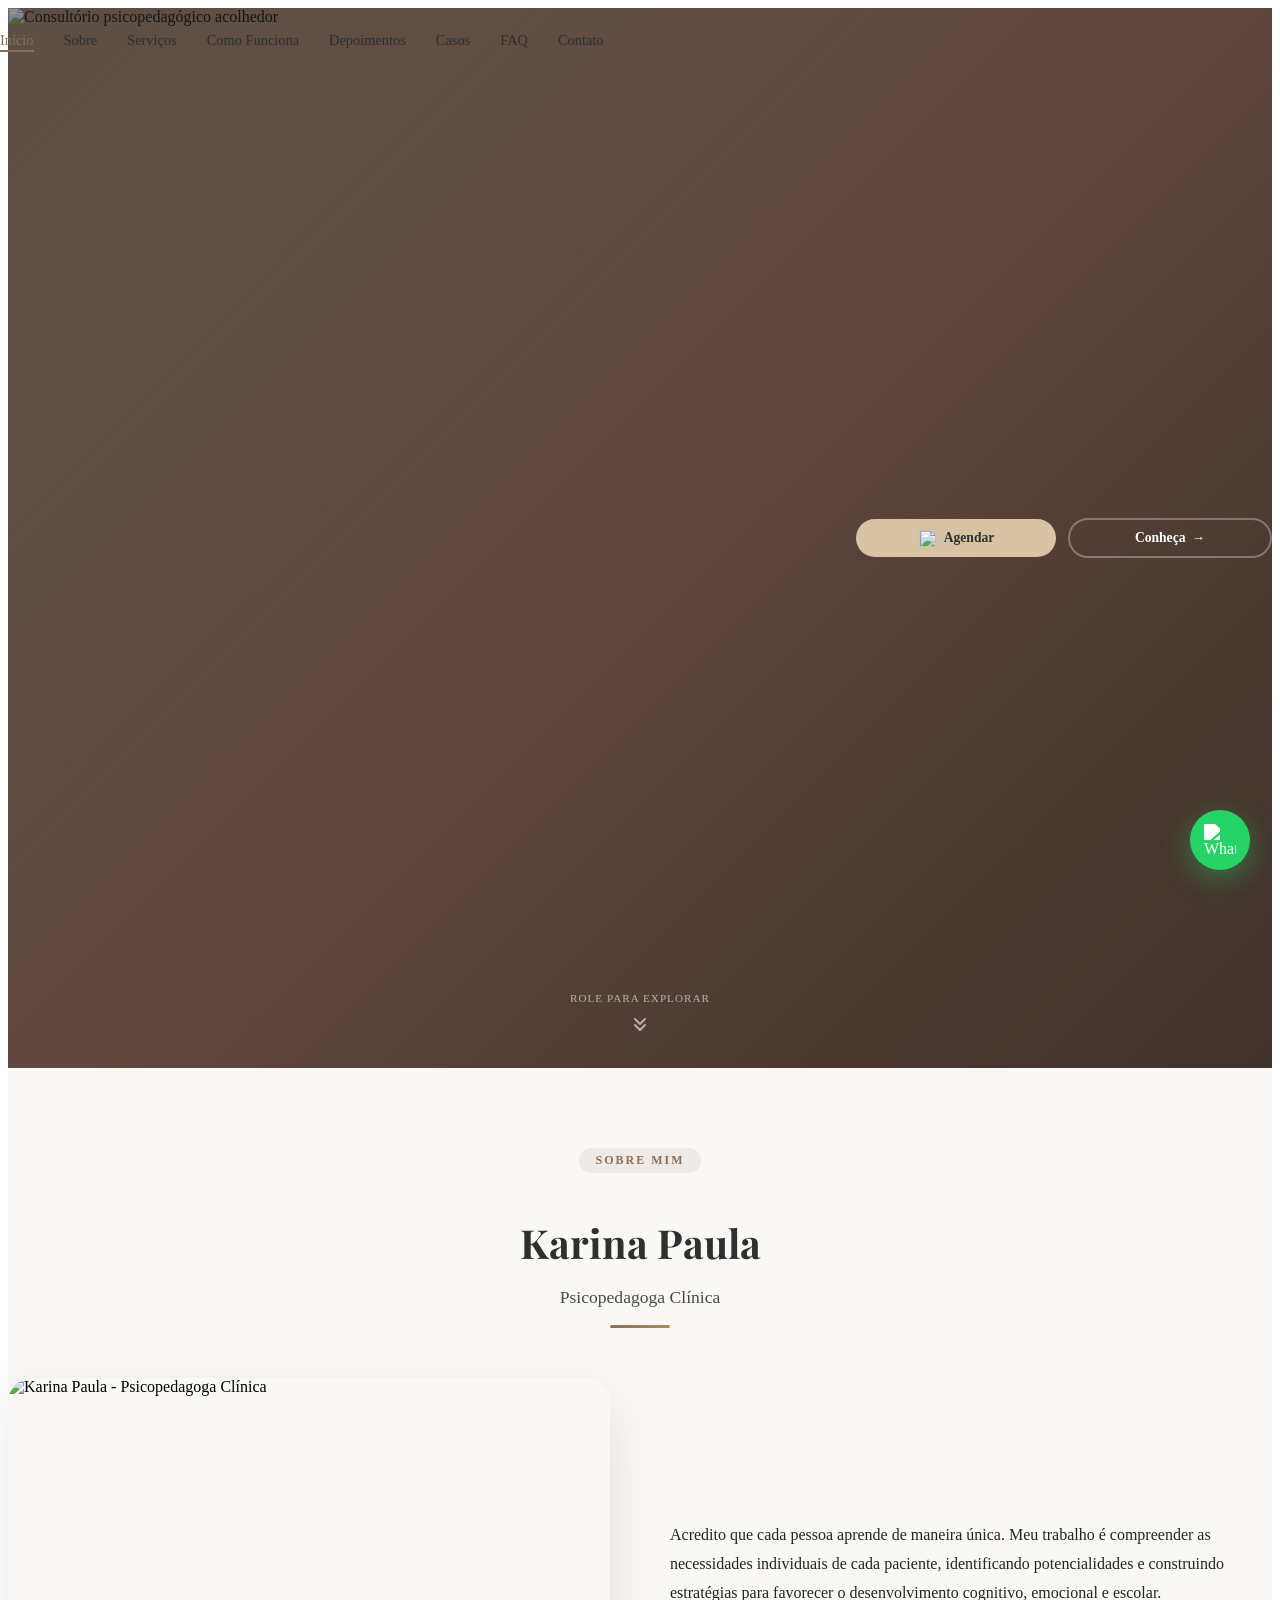
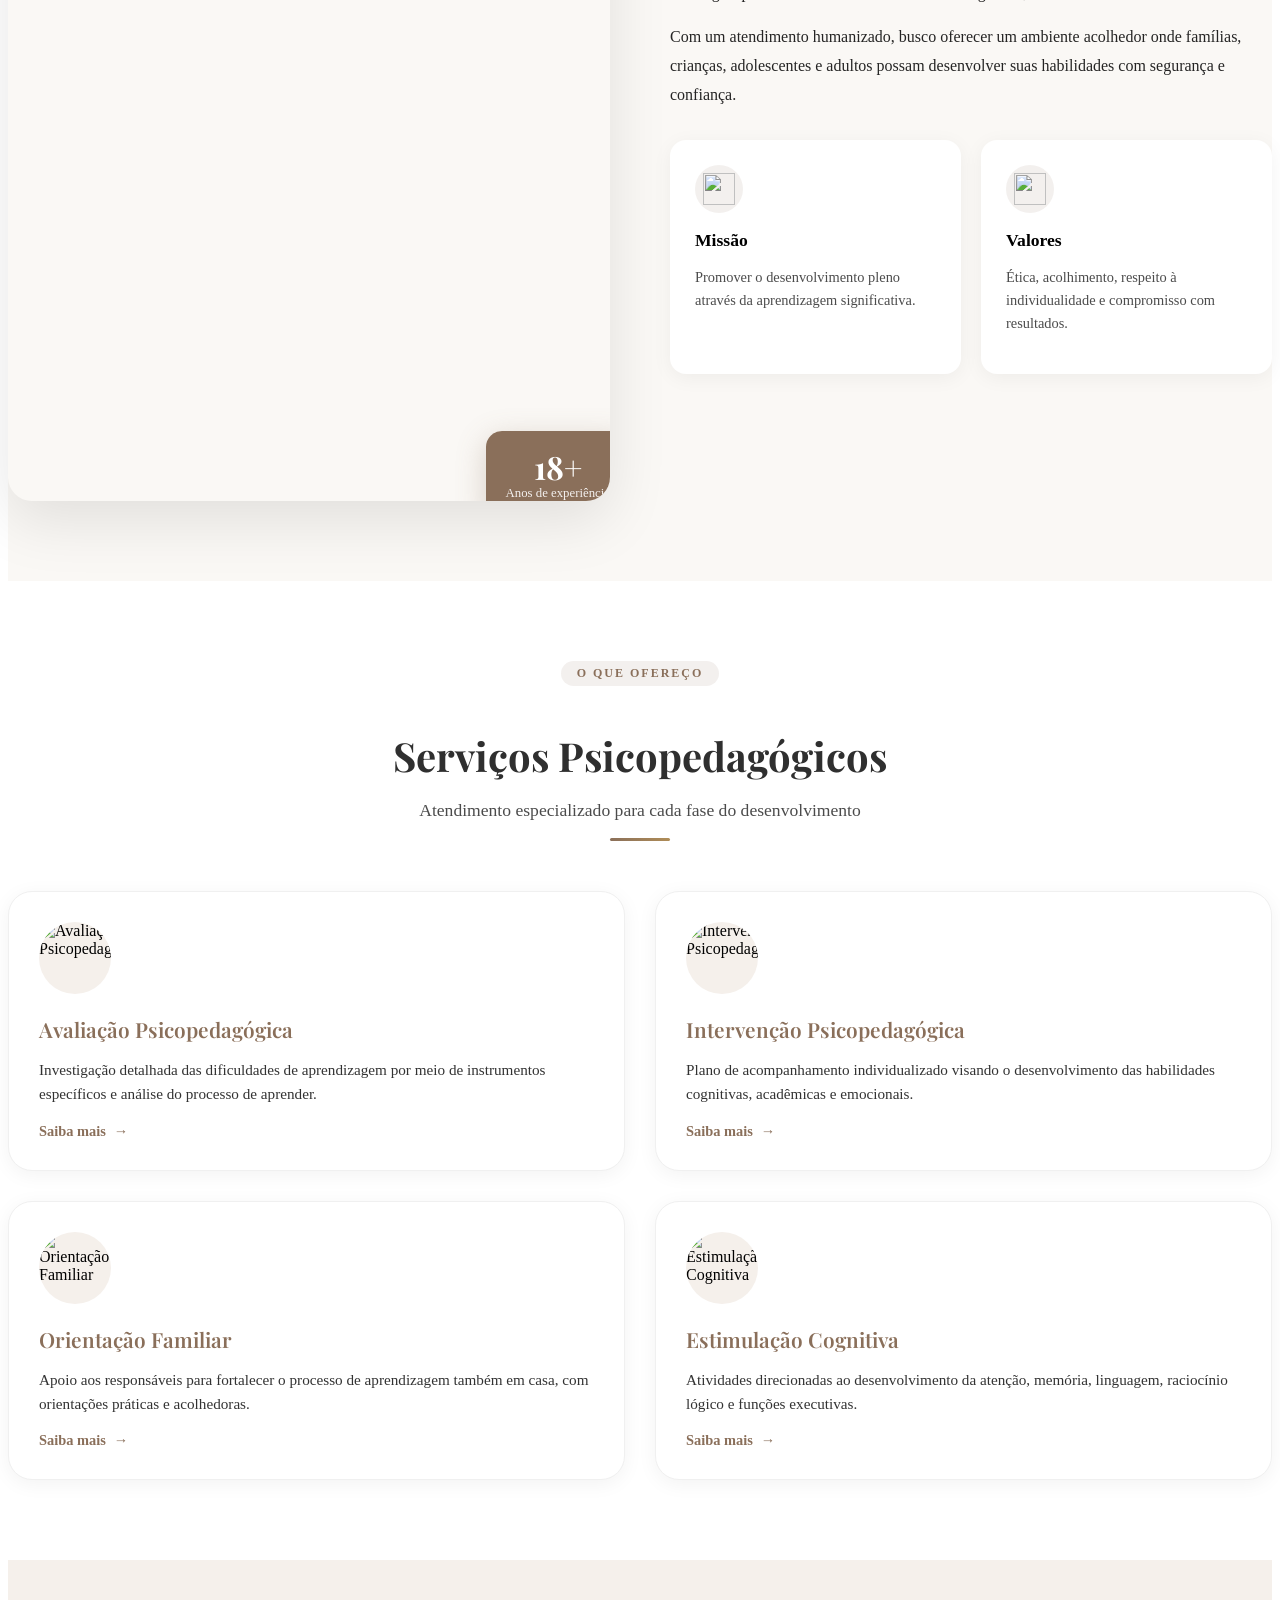
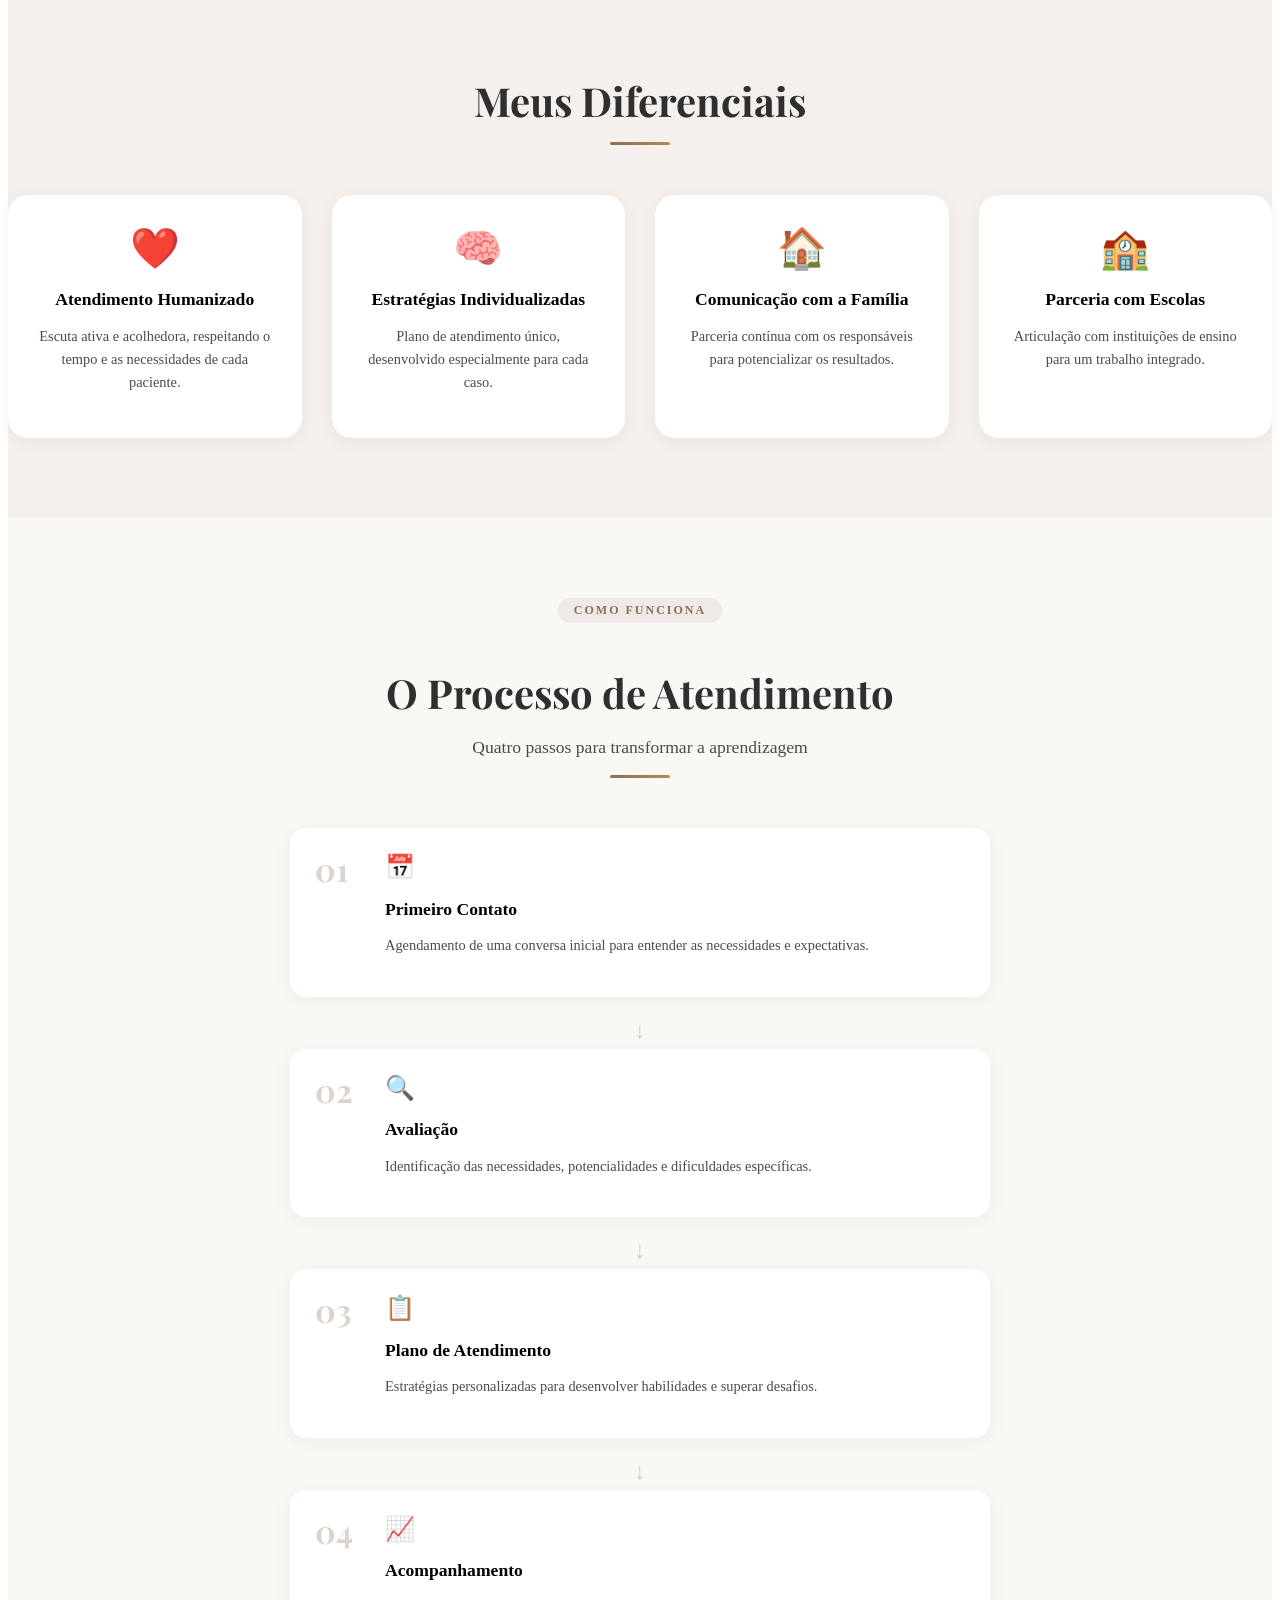
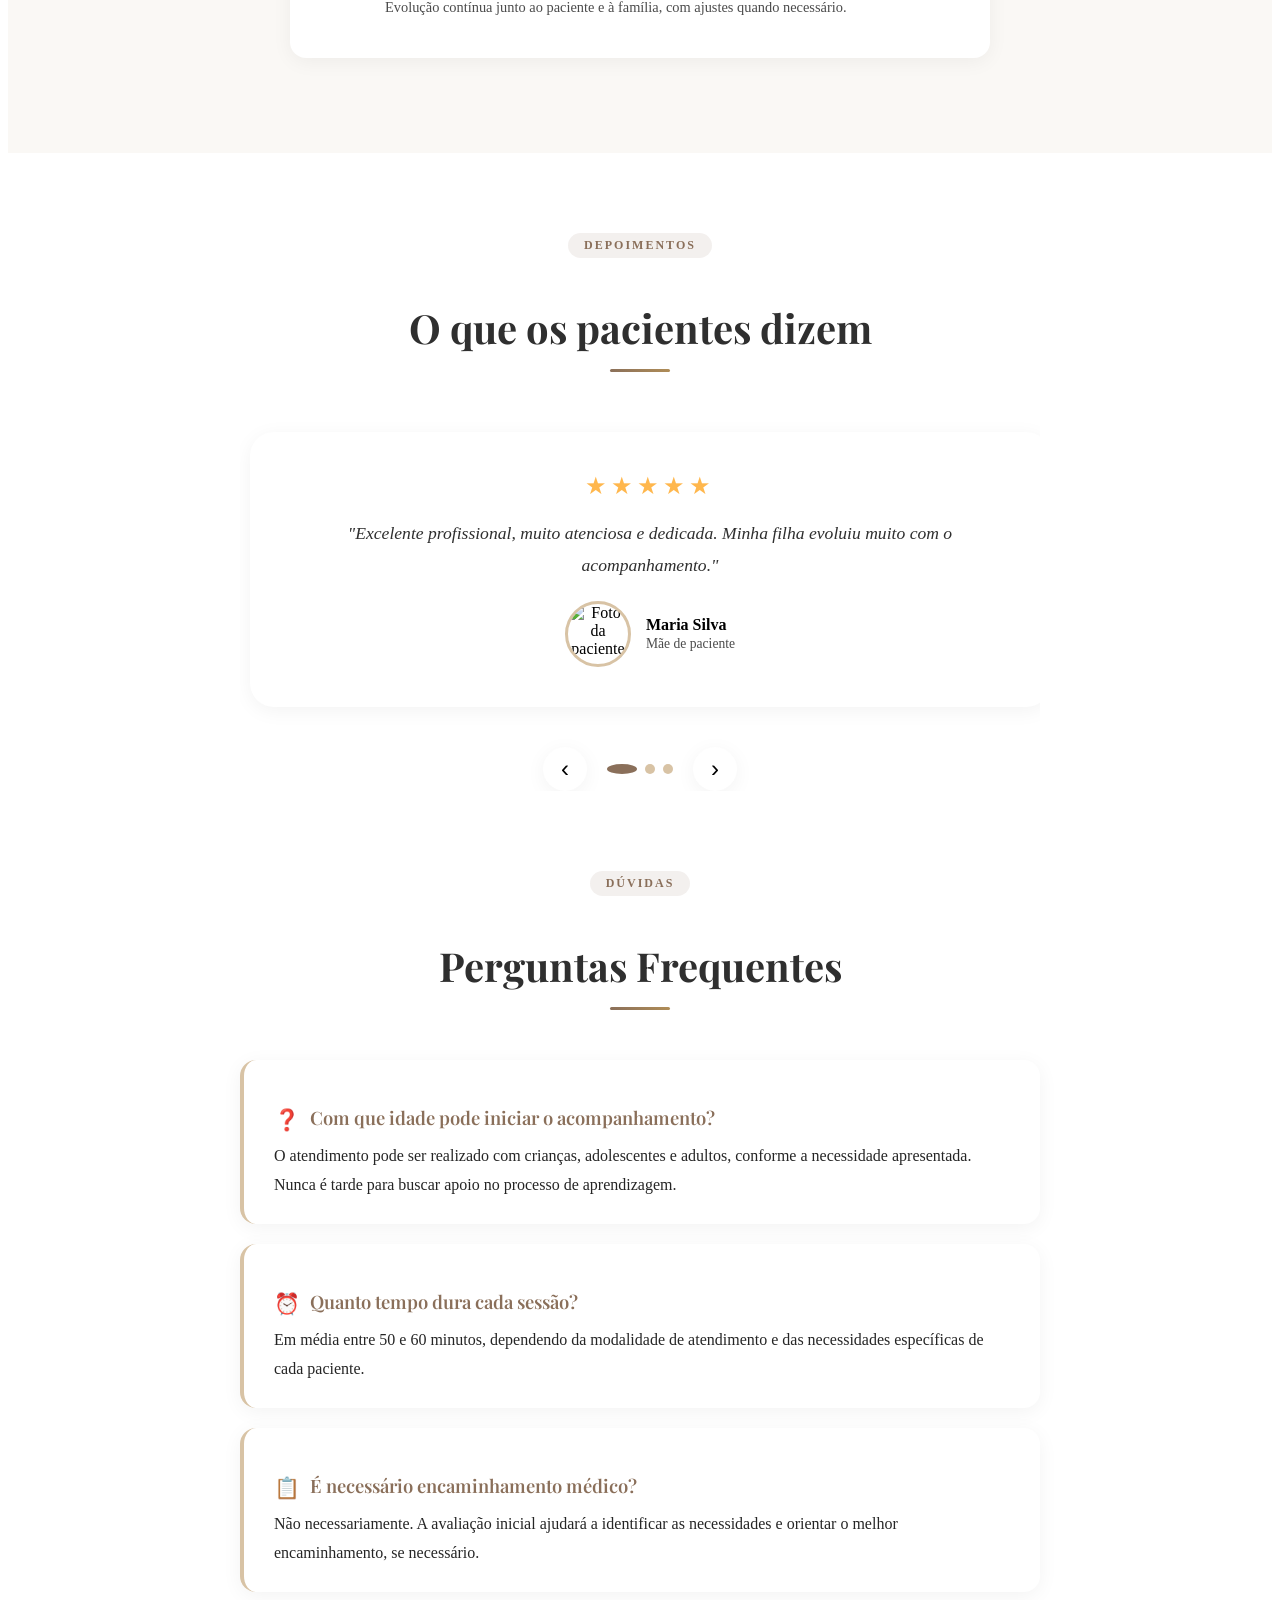
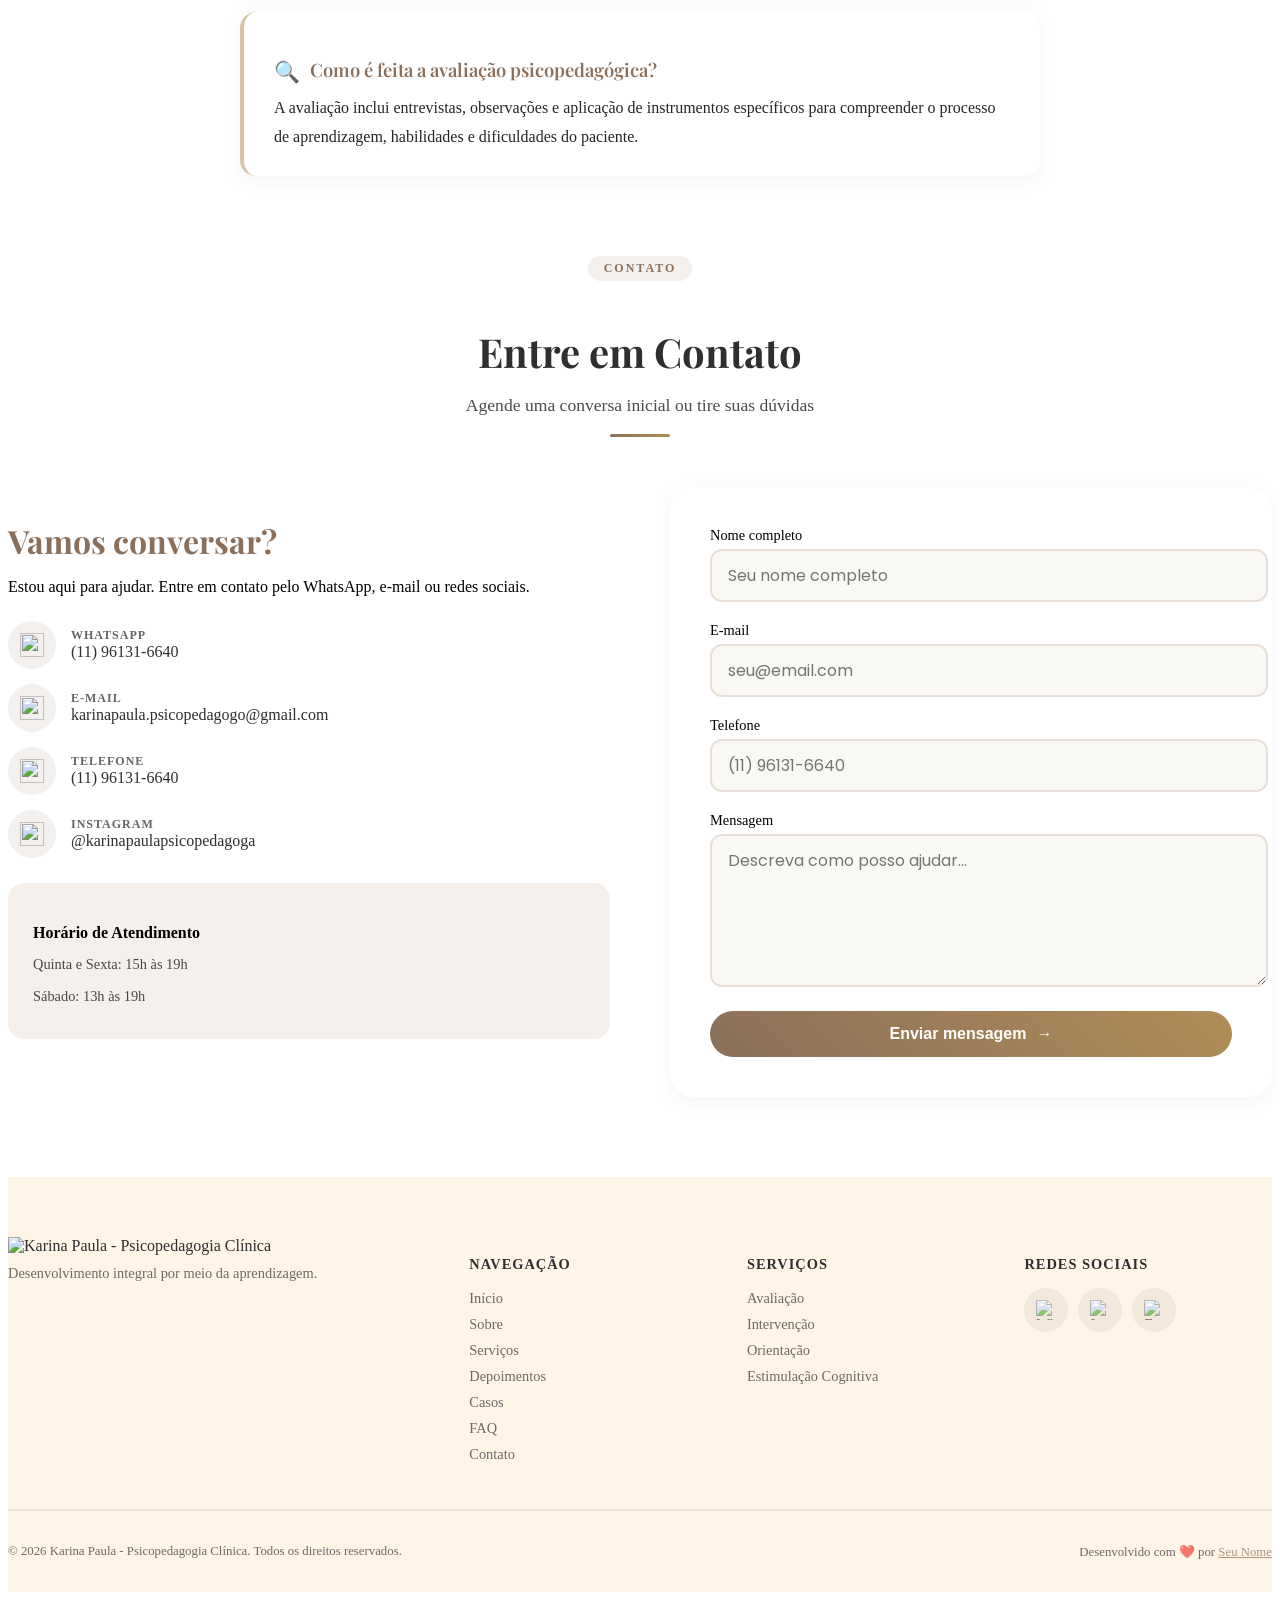
==== index.html @ 831135e2 "Add files via upload" ====
<!DOCTYPE html>
<html lang="pt-BR">
<head>
    <meta charset="UTF-8">
    <meta name="viewport" content="width=1200, user-scalable=yes">
    
    <!-- Meta Tags SEO -->
    <title>Karina Paula | Psicopedagogia Clínica</title>
    <meta name="description" content="Atendimento psicopedagógico clínico personalizado para crianças, adolescentes e adultos. Transformando dificuldades em oportunidades de aprendizagem.">
    <meta name="keywords" content="psicopedagogia, psicopedagoga, aprendizagem, dificuldades de aprendizagem, avaliação psicopedagógica, intervenção psicopedagógica">
    <meta name="author" content="Karina Paula">
    <meta name="robots" content="index, follow">
    <link rel="canonical" href="https://ricardokemp.github.io/karinapaula-psicopedagogia/">
    
    <!-- Open Graph -->
    <meta property="og:title" content="Karina Paula | Psicopedagogia Clínica">
    <meta property="og:description" content="Transformando dificuldades em oportunidades de aprendizagem. Atendimento psicopedagógico clínico personalizado.">
    <meta property="og:type" content="website">
    <meta property="og:url" content="https://ricardokemp.github.io/karinapaula-psicopedagogia/">
    <meta property="og:image" content="https://ricardokemp.github.io/karinapaula-psicopedagogia/assets/images/hero/hero.webp">
    <meta property="og:locale" content="pt_BR">
    
    <!-- Schema.org JSON-LD -->
    <script type="application/ld+json">
    {
        "@context": "https://schema.org",
        "@type": "MedicalClinic",
        "name": "Karina Paula - Psicopedagogia Clínica",
        "description": "Atendimento psicopedagógico clínico personalizado para crianças, adolescentes e adultos.",
        "url": "https://ricardokemp.github.io/karinapaula-psicopedagogia/",
        "telephone": "+5511961316640",
        "email": "karinapaula.psicopedagogo@gmail.com",
        "address": {
            "@type": "PostalAddress",
            "addressLocality": "São Paulo",
            "addressRegion": "SP",
            "addressCountry": "BR"
        },
        "founder": {
            "@type": "Person",
            "name": "Karina Paula"
        }
    }
    </script>
    
    <!-- Favicon -->
    <link rel="icon" type="image/x-icon" href="assets/images/logo/favicon.ico">
    <link rel="apple-touch-icon" sizes="180x180" href="assets/images/logo/apple-touch-icon.png">
    <link rel="icon" type="image/png" sizes="32x32" href="assets/images/logo/favicon-32x32.png">
    <link rel="icon" type="image/png" sizes="16x16" href="assets/images/logo/favicon-16x16.png">
    <link rel="manifest" href="manifest.json">
    <meta name="theme-color" content="#8A6F5A">
    
    <!-- Google Fonts -->
    <link rel="preconnect" href="https://fonts.googleapis.com">
    <link rel="preconnect" href="https://fonts.gstatic.com" crossorigin>
    <link href="https://fonts.googleapis.com/css2?family=Playfair+Display:ital,wght@0,400;0,600;0,700;1,400&family=Poppins:wght@300;400;500;600;700&family=Inter:wght@400;500;600&display=swap" rel="stylesheet">
    
    <!-- CSS -->
    <link rel="stylesheet" href="assets/css/variables.css">
    <link rel="stylesheet" href="assets/css/components.css">
    <link rel="stylesheet" href="assets/css/style.css">
    <link rel="stylesheet" href="assets/css/animations.css">
    <link rel="stylesheet" href="assets/css/responsive.css">
    <link rel="stylesheet" href="assets/css/darkmode.css">
    
    <style>
        /* ========================================================
           ESTILOS DO HEADER
           ======================================================== */
        .header {
            position: fixed;
            top: 0;
            left: 0;
            right: 0;
            z-index: 1000;
            background: transparent;
            padding: 10px 0;
            transition: all 0.3s ease;
        }
        
        .header.scrolled {
            background: rgba(255, 255, 255, 0.95);
            backdrop-filter: blur(12px);
            box-shadow: 0 2px 20px rgba(0,0,0,0.08);
        }
        
        .navbar {
            display: flex;
            align-items: center;
            justify-content: space-between;
            height: 60px;
        }
        
        .navbar-toggle {
            display: none !important;
        }
        
        .navbar-menu {
            display: flex !important;
            align-items: center;
            gap: 30px;
            list-style: none;
            margin: 0;
            padding: 0;
        }
        
        .navbar-menu a {
            text-decoration: none;
            color: #2F2F2F;
            font-weight: 500;
            font-size: 0.9rem;
            transition: color 0.3s ease;
            position: relative;
        }
        
        .navbar-menu a:hover,
        .navbar-menu a.active {
            color: #8A6F5A;
        }
        
        .navbar-menu a::after {
            content: '';
            position: absolute;
            bottom: -4px;
            left: 0;
            width: 0;
            height: 2px;
            background: #8A6F5A;
            transition: width 0.3s ease;
        }
        
        .navbar-menu a:hover::after,
        .navbar-menu a.active::after {
            width: 100%;
        }

        /* ========================================================
           HERO
           ======================================================== */
        .hero-section {
            position: relative;
            min-height: 100vh;
            display: flex;
            align-items: center;
            overflow: hidden;
        }
        
        .hero-container {
            position: relative;
            width: 100%;
            min-height: 100vh;
        }
        
        .hero-background {
            position: absolute;
            inset: 0;
            z-index: 1;
            background: linear-gradient(135deg, #8A6F5A 0%, #6D4C41 50%, #4A3528 100%);
        }
        
        .hero-background picture,
        .hero-background img {
            width: 100%;
            height: 100%;
            object-fit: cover;
            position: absolute;
            inset: 0;
        }
        
        .hero-overlay {
            position: absolute;
            inset: 0;
            background: linear-gradient(135deg, rgba(47,47,47,0.5) 0%, rgba(47,47,47,0.2) 50%, rgba(47,47,47,0.4) 100%);
            z-index: 1;
        }
        
        .hero-content {
            position: relative;
            z-index: 2;
            min-height: 100vh;
            display: flex;
            align-items: center !important;
            justify-content: flex-end !important;
            padding: 80px 0 !important;
        }
        
        .hero-text {
            display: flex;
            flex-direction: column;
            align-items: flex-end !important;
            text-align: right !important;
            width: 100%;
            max-width: 100% !important;
        }
        
        .hero-buttons {
            display: flex;
            flex-direction: row !important;
            gap: 12px;
            flex-wrap: wrap;
            justify-content: flex-end !important;
            align-items: center !important;
            width: 100%;
        }
        
        .btn-hero-primary,
        .btn-hero-secondary {
            margin-left: 0 !important;
            margin-right: 0 !important;
            width: auto !important;
            min-width: 160px !important;
            justify-content: center;
            font-size: 0.85rem !important;
            padding: 10px 20px !important;
        }
        
        .btn-hero-primary {
            background: #D8C3A5;
            color: #2F2F2F;
            border-radius: 50px;
            font-weight: 600;
            border: none;
            display: inline-flex;
            align-items: center;
            gap: 8px;
            text-decoration: none;
            transition: all 0.3s ease;
        }
        
        .btn-hero-primary:hover {
            transform: translateY(-2px);
            box-shadow: 0 12px 40px rgba(216,195,165,0.4);
            background: #E8D5B8;
        }
        
        .btn-hero-secondary {
            color: white;
            border-radius: 50px;
            font-weight: 600;
            border: 2px solid rgba(255,255,255,0.3);
            display: inline-flex;
            align-items: center;
            gap: 6px;
            text-decoration: none;
            background: transparent;
            transition: all 0.3s ease;
        }
        
        .btn-hero-secondary:hover {
            border-color: white;
            background: rgba(255,255,255,0.1);
            transform: translateY(-2px);
        }
        
        .btn-hero-primary img,
        .btn-hero-secondary img {
            width: 18px !important;
            height: 18px !important;
        }
        
        .btn-arrow {
            transition: transform 0.3s ease;
        }
        
        .btn-hero-secondary:hover .btn-arrow {
            transform: translateX(4px);
        }
        
        .scroll-indicator {
            position: absolute;
            bottom: 30px;
            left: 50%;
            transform: translateX(-50%);
            z-index: 2;
            display: flex;
            flex-direction: column;
            align-items: center;
            gap: 8px;
            color: rgba(255,255,255,0.6);
            font-size: 0.7rem;
            letter-spacing: 1px;
            text-transform: uppercase;
            animation: bounceY 2s ease-in-out infinite;
        }
        
        @keyframes bounceY {
            0%, 100% { transform: translateX(-50%) translateY(0); }
            50% { transform: translateX(-50%) translateY(-8px); }
        }

        /* ========================================================
           SOBRE
           ======================================================== */
        .section-about {
            padding: 80px 0;
            background: #FAF8F5;
        }
        
        .about-grid {
            display: grid;
            grid-template-columns: 1fr 1fr;
            gap: 60px;
            align-items: center;
        }
        
        .image-container {
            position: relative;
            border-radius: 24px;
            overflow: hidden;
            box-shadow: 0 20px 60px rgba(0,0,0,0.1);
        }
        
        .image-container img {
            width: 100%;
            height: auto;
            display: block;
        }
        
        .experience-badge {
            position: absolute;
            bottom: -20px;
            right: -20px;
            background: #8A6F5A;
            color: white;
            padding: 20px;
            border-radius: 16px;
            text-align: center;
            box-shadow: 0 8px 30px rgba(138,111,90,0.3);
        }
        
        .experience-badge .number {
            display: block;
            font-size: 2rem;
            font-weight: 700;
            font-family: 'Playfair Display', serif;
            line-height: 1;
        }
        
        .experience-badge .label {
            font-size: 0.8rem;
            font-weight: 300;
            opacity: 0.9;
        }
        
        .about-text {
            font-size: 1rem;
            line-height: 1.8;
            opacity: 0.85;
            margin-bottom: 15px;
        }
        
        .about-values {
            display: grid;
            grid-template-columns: 1fr 1fr;
            gap: 20px;
            margin-top: 30px;
        }
        
        .value-item {
            background: white;
            padding: 25px;
            border-radius: 16px;
            box-shadow: 0 4px 20px rgba(0,0,0,0.05);
            transition: all 0.3s ease;
        }
        
        .value-item:hover {
            transform: translateY(-4px);
            box-shadow: 0 8px 30px rgba(0,0,0,0.08);
        }
        
        .value-icon {
            width: 48px;
            height: 48px;
            display: flex;
            align-items: center;
            justify-content: center;
            background: rgba(138,111,90,0.1);
            border-radius: 50%;
            margin-bottom: 10px;
        }
        
        .value-item h3 {
            font-size: 1.1rem;
            font-weight: 600;
            margin-bottom: 5px;
        }
        
        .value-item p {
            font-size: 0.9rem;
            opacity: 0.7;
            line-height: 1.6;
        }

        /* ========================================================
           SERVIÇOS
           ======================================================== */
        .section-services {
            padding: 80px 0;
            background: #FFFFFF;
        }
        
        .services-grid {
            display: grid;
            grid-template-columns: repeat(2, 1fr);
            gap: 30px;
        }
        
        .service-card {
            background: white;
            border-radius: 24px;
            padding: 30px;
            box-shadow: 0 4px 20px rgba(0,0,0,0.05);
            transition: all 0.3s ease;
            border: 1px solid #f0f0f0;
        }
        
        .service-card:hover {
            transform: translateY(-8px);
            box-shadow: 0 20px 40px rgba(0,0,0,0.08);
        }
        
        .service-icon {
            width: 72px;
            height: 72px;
            border-radius: 50%;
            overflow: hidden;
            margin-bottom: 15px;
            background: #F5F0EB;
        }
        
        .service-icon img {
            width: 100%;
            height: 100%;
            object-fit: cover;
        }
        
        .service-card h3 {
            font-family: 'Playfair Display', serif;
            font-size: 1.3rem;
            font-weight: 600;
            margin-bottom: 10px;
            color: #8A6F5A;
        }
        
        .service-card p {
            font-size: 0.95rem;
            opacity: 0.8;
            line-height: 1.6;
            margin-bottom: 15px;
        }
        
        .service-more {
            display: inline-flex;
            align-items: center;
            gap: 8px;
            color: #8A6F5A;
            font-weight: 600;
            font-size: 0.9rem;
            text-decoration: none;
            transition: all 0.3s ease;
        }
        
        .service-more:hover {
            color: #6D4C41;
        }
        
        .service-more .arrow {
            transition: transform 0.3s ease;
        }
        
        .service-more:hover .arrow {
            transform: translateX(4px);
        }

        /* ========================================================
           SECTION HEADER
           ======================================================== */
        .section-header {
            text-align: center;
            margin-bottom: 50px;
        }
        
        .section-tag {
            display: inline-block;
            font-size: 0.75rem;
            font-weight: 600;
            text-transform: uppercase;
            letter-spacing: 2px;
            color: #8A6F5A;
            background: rgba(138,111,90,0.1);
            padding: 5px 16px;
            border-radius: 50px;
            margin-bottom: 10px;
        }
        
        .section-title {
            font-family: 'Playfair Display', serif;
            font-size: 2.5rem;
            font-weight: 700;
            color: #2F2F2F;
            margin-bottom: 10px;
        }
        
        .section-subtitle {
            font-size: 1.1rem;
            opacity: 0.7;
        }
        
        .section-divider {
            width: 60px;
            height: 3px;
            background: linear-gradient(45deg, #8A6F5A, #B08D57);
            border-radius: 2px;
            margin: 15px auto 0;
        }

        /* ========================================================
           DIFERENCIAIS
           ======================================================== */
        .section-differentials {
            padding: 80px 0;
            background: #F5F0EB;
        }
        
        .differentials-grid {
            display: grid;
            grid-template-columns: repeat(4, 1fr);
            gap: 30px;
        }
        
        .differential-item {
            text-align: center;
            padding: 30px;
            background: white;
            border-radius: 20px;
            box-shadow: 0 4px 20px rgba(0,0,0,0.05);
            transition: all 0.3s ease;
        }
        
        .differential-item:hover {
            transform: translateY(-8px);
            box-shadow: 0 20px 40px rgba(0,0,0,0.08);
        }
        
        .differential-icon {
            font-size: 2.5rem;
            margin-bottom: 15px;
        }
        
        .differential-item h3 {
            font-size: 1.1rem;
            font-weight: 600;
            margin-bottom: 10px;
        }
        
        .differential-item p {
            font-size: 0.9rem;
            opacity: 0.7;
            line-height: 1.6;
        }

        /* ========================================================
           PROCESSO
           ======================================================== */
        .section-process {
            padding: 80px 0;
            background: #FAF8F5;
        }
        
        .process-steps {
            max-width: 700px;
            margin: 0 auto;
        }
        
        .step {
            display: flex;
            align-items: flex-start;
            gap: 20px;
            background: white;
            padding: 25px;
            border-radius: 16px;
            margin-bottom: 15px;
            box-shadow: 0 4px 20px rgba(0,0,0,0.05);
            transition: all 0.3s ease;
        }
        
        .step:hover {
            transform: translateX(8px);
            box-shadow: 0 8px 30px rgba(0,0,0,0.08);
        }
        
        .step-number {
            font-family: 'Playfair Display', serif;
            font-size: 2rem;
            font-weight: 700;
            color: #8A6F5A;
            opacity: 0.3;
            min-width: 50px;
            line-height: 1;
        }
        
        .step-content {
            flex: 1;
        }
        
        .step-icon {
            font-size: 1.5rem;
            margin-bottom: 5px;
        }
        
        .step-content h3 {
            font-size: 1.1rem;
            font-weight: 600;
            margin-bottom: 5px;
        }
        
        .step-content p {
            font-size: 0.9rem;
            opacity: 0.7;
            line-height: 1.6;
        }
        
        .step-arrow {
            text-align: center;
            color: #8A6F5A;
            font-size: 1.5rem;
            padding: 5px 0;
            opacity: 0.3;
        }

        /* ========================================================
           DEPOIMENTOS
           ======================================================== */
        .section-testimonials {
            padding: 80px 0;
            background: #FFFFFF;
        }
        
        .testimonials-slider {
            position: relative;
            overflow: hidden;
            max-width: 800px;
            margin: 0 auto;
        }
        
        .slider-track {
            display: flex;
            transition: transform 0.6s cubic-bezier(0.16, 1, 0.3, 1);
        }
        
        .testimonial-item {
            min-width: 100%;
            padding: 10px;
        }
        
        .testimonial-card {
            background: white;
            border-radius: 24px;
            padding: 40px;
            text-align: center;
            box-shadow: 0 4px 20px rgba(0,0,0,0.05);
        }
        
        .testimonial-stars {
            color: #FFB74D;
            font-size: 1.5rem;
            letter-spacing: 4px;
            margin-bottom: 15px;
        }
        
        .testimonial-card blockquote {
            font-size: 1.1rem;
            font-style: italic;
            line-height: 1.8;
            margin-bottom: 20px;
            color: #2F2F2F;
        }
        
        .testimonial-author {
            display: flex;
            align-items: center;
            justify-content: center;
            gap: 15px;
        }
        
        .author-avatar {
            width: 60px;
            height: 60px;
            border-radius: 50%;
            overflow: hidden;
            border: 3px solid #D8C3A5;
            flex-shrink: 0;
        }
        
        .author-avatar img {
            width: 100%;
            height: 100%;
            object-fit: cover;
        }
        
        .author-info {
            text-align: left;
        }
        
        .author-info strong {
            display: block;
            font-size: 1rem;
            font-weight: 600;
        }
        
        .author-info span {
            font-size: 0.85rem;
            opacity: 0.7;
        }
        
        .slider-controls {
            display: flex;
            align-items: center;
            justify-content: center;
            gap: 20px;
            margin-top: 30px;
        }
        
        .slider-btn {
            background: white;
            border: none;
            width: 44px;
            height: 44px;
            border-radius: 50%;
            font-size: 1.5rem;
            cursor: pointer;
            box-shadow: 0 4px 20px rgba(0,0,0,0.05);
            transition: all 0.3s ease;
            display: flex;
            align-items: center;
            justify-content: center;
        }
        
        .slider-btn:hover {
            background: #8A6F5A;
            color: white;
            transform: scale(1.05);
        }
        
        .slider-dots {
            display: flex;
            gap: 8px;
        }
        
        .dot {
            width: 10px;
            height: 10px;
            border-radius: 50%;
            background: #D8C3A5;
            cursor: pointer;
            transition: all 0.3s ease;
        }
        
        .dot.active {
            background: #8A6F5A;
            width: 30px;
        }

        /* ========================================================
           FAQ - CARDS ABERTOS COM ANIMAÇÃO HOVER
           ======================================================== */
        .faq-list {
            max-width: 800px;
            margin: 0 auto;
            display: flex;
            flex-direction: column;
            gap: 20px;
        }
        
        .faq-item {
            background: white;
            border-radius: 16px;
            padding: 25px 30px;
            box-shadow: 0 4px 20px rgba(0,0,0,0.05);
            transition: all 0.4s cubic-bezier(0.16, 1, 0.3, 1);
            border-left: 4px solid #D8C3A5;
            cursor: default;
        }
        
        .faq-item:hover {
            transform: translateY(-6px) scale(1.01);
            box-shadow: 0 20px 50px rgba(138,111,90,0.15);
            border-left-color: #8A6F5A;
        }
        
        .faq-item h3 {
            font-family: 'Playfair Display', serif;
            font-size: 1.15rem;
            font-weight: 600;
            color: #8A6F5A;
            margin-bottom: 10px;
            display: flex;
            align-items: center;
            gap: 10px;
        }
        
        .faq-item h3 .icon {
            font-size: 1.3rem;
        }
        
        .faq-item p {
            font-size: 1rem;
            line-height: 1.8;
            opacity: 0.85;
            margin: 0;
        }

        /* ========================================================
           CONTATO
           ======================================================== */
        .section-contact {
            padding: 80px 0;
            background: #FFFFFF;
        }
        
        .contact-grid {
            display: grid;
            grid-template-columns: 1fr 1fr;
            gap: 60px;
        }
        
        .contact-info h3 {
            font-family: 'Playfair Display', serif;
            font-size: 2rem;
            font-weight: 700;
            margin-bottom: 15px;
            color: #8A6F5A;
        }
        
        .contact-list {
            display: flex;
            flex-direction: column;
            gap: 15px;
            margin: 25px 0;
        }
        
        .contact-item {
            display: flex;
            align-items: center;
            gap: 15px;
        }
        
        .contact-icon {
            width: 48px;
            height: 48px;
            background: rgba(138,111,90,0.1);
            border-radius: 50%;
            display: flex;
            align-items: center;
            justify-content: center;
            flex-shrink: 0;
        }
        
        .contact-icon img {
            width: 24px;
            height: 24px;
        }
        
        .contact-item div {
            display: flex;
            flex-direction: column;
        }
        
        .contact-item span {
            font-size: 0.75rem;
            text-transform: uppercase;
            letter-spacing: 1px;
            opacity: 0.6;
            font-weight: 600;
        }
        
        .contact-item a {
            font-weight: 500;
            color: #2F2F2F;
            text-decoration: none;
            transition: color 0.3s ease;
        }
        
        .contact-item a:hover {
            color: #8A6F5A;
        }
        
        .contact-hours {
            background: #F5F0EB;
            padding: 20px 25px;
            border-radius: 16px;
        }
        
        .contact-hours h4 {
            font-weight: 600;
            margin-bottom: 10px;
        }
        
        .contact-hours p {
            font-size: 0.9rem;
            opacity: 0.7;
        }
        
        .contact-form {
            background: white;
            padding: 40px;
            border-radius: 24px;
            box-shadow: 0 4px 20px rgba(0,0,0,0.05);
        }
        
        .form-group {
            margin-bottom: 20px;
        }
        
        .form-group label {
            display: block;
            font-weight: 500;
            font-size: 0.9rem;
            margin-bottom: 5px;
        }
        
        .form-group input,
        .form-group textarea {
            width: 100%;
            padding: 12px 16px;
            border: 2px solid #E8E0D8;
            border-radius: 12px;
            font-family: 'Poppins', sans-serif;
            font-size: 1rem;
            transition: all 0.3s ease;
            background: #FAF8F5;
            color: #2F2F2F;
        }
        
        .form-group input:focus,
        .form-group textarea:focus {
            outline: none;
            border-color: #8A6F5A;
            box-shadow: 0 0 0 4px rgba(138,111,90,0.1);
        }
        
        .btn-form {
            width: 100%;
            display: inline-flex;
            align-items: center;
            justify-content: center;
            gap: 10px;
            padding: 14px 30px;
            background: linear-gradient(45deg, #8A6F5A, #B08D57);
            color: white;
            border: none;
            border-radius: 50px;
            font-weight: 600;
            font-size: 1rem;
            cursor: pointer;
            transition: all 0.3s ease;
        }
        
        .btn-form:hover {
            transform: translateY(-2px);
            box-shadow: 0 12px 40px rgba(138,111,90,0.3);
        }
        
        .btn-form .btn-arrow {
            transition: transform 0.3s ease;
        }
        
        .btn-form:hover .btn-arrow {
            transform: translateX(4px);
        }

        /* ========================================================
           FOOTER
           ======================================================== */
        .footer {
            background: #FEF5E7 !important;
            color: #2F2F2F !important;
            padding: 60px 0 20px;
        }
        
        .footer-content {
            display: grid;
            grid-template-columns: 1fr 2fr;
            gap: 60px;
            padding-bottom: 30px;
            border-bottom: 1px solid rgba(47,47,47,0.1);
        }
        
        .footer-brand p {
            color: #2F2F2F !important;
            opacity: 0.7;
            font-size: 0.9rem;
            margin-top: 10px;
        }
        
        .footer-links {
            display: grid;
            grid-template-columns: repeat(3, 1fr);
            gap: 30px;
        }
        
        .footer-column h4 {
            color: #2F2F2F !important;
            font-size: 0.9rem;
            text-transform: uppercase;
            letter-spacing: 1px;
            margin-bottom: 15px;
        }
        
        .footer-column ul {
            list-style: none;
            padding: 0;
        }
        
        .footer-column li {
            margin-bottom: 8px;
        }
        
        .footer-column a {
            color: #2F2F2F !important;
            opacity: 0.7;
            text-decoration: none;
            font-size: 0.9rem;
            transition: all 0.3s ease;
        }
        
        .footer-column a:hover {
            opacity: 1 !important;
            color: #8A6F5A !important;
        }
        
        .footer-social {
            display: flex;
            gap: 10px;
        }
        
        .footer-social a {
            width: 44px;
            height: 44px;
            background: rgba(47,47,47,0.08) !important;
            border-radius: 50%;
            display: flex;
            align-items: center;
            justify-content: center;
            transition: all 0.3s ease;
        }
        
        .footer-social a:hover {
            background: #8A6F5A !important;
        }
        
        .footer-social img {
            filter: none !important;
            width: 20px;
            height: 20px;
        }
        
        .footer-bottom {
            display: flex;
            justify-content: space-between;
            padding-top: 20px;
            font-size: 0.8rem;
            opacity: 0.6;
            color: #2F2F2F !important;
            border-top: 1px solid rgba(47,47,47,0.1);
        }
        
        .footer-bottom a {
            color: #8A6F5A !important;
        }

        /* ========================================================
           BOTÕES FLUTUANTES
           ======================================================== */
        .floating-whatsapp {
            position: fixed;
            bottom: 30px;
            right: 30px;
            z-index: 999;
            width: 60px;
            height: 60px;
            background: #25D366;
            border-radius: 50%;
            display: flex;
            align-items: center;
            justify-content: center;
            box-shadow: 0 8px 30px rgba(37,211,102,0.4);
            transition: all 0.3s ease;
            text-decoration: none;
        }
        
        .floating-whatsapp:hover {
            transform: scale(1.1);
        }
        
        .floating-whatsapp img {
            width: 32px;
            height: 32px;
            filter: brightness(0) invert(1);
        }
        
        .back-to-top {
            position: fixed;
            bottom: 100px;
            right: 30px;
            z-index: 999;
            width: 48px;
            height: 48px;
            border-radius: 50%;
            background: #8A6F5A;
            color: white;
            border: none;
            cursor: pointer;
            box-shadow: 0 4px 20px rgba(0,0,0,0.15);
            transition: all 0.3s ease;
            opacity: 0;
            visibility: hidden;
            transform: translateY(20px);
            display: flex;
            align-items: center;
            justify-content: center;
        }
        
        .back-to-top.visible {
            opacity: 1;
            visibility: visible;
            transform: translateY(0);
        }
        
        .back-to-top:hover {
            background: #6D4C41;
            transform: translateY(-4px);
        }
        
        .back-to-top img {
            width: 22px;
            height: 22px;
            filter: brightness(0) invert(1);
        }

        /* ========================================================
           RESPONSIVO
           ======================================================== */
        @media (max-width: 1024px) {
            .navbar-menu {
                gap: 20px;
            }
            
            .navbar-menu a {
                font-size: 0.85rem;
            }
        }
        
        @media (max-width: 768px) {
            .container {
                padding: 0 15px;
            }
            
            .section-title {
                font-size: 2rem;
            }
            
            .hero-image {
                min-height: 100vh;
                width: 100% !important;
                height: 100% !important;
            }
            
            .btn-hero-primary,
            .btn-hero-secondary {
                min-width: 140px !important;
                padding: 8px 16px !important;
                font-size: 0.8rem !important;
            }

            .service-icon {
                width: 60px;
                height: 60px;
            }

            .author-avatar img {
                width: 50px;
                height: 50px;
            }
            
            .services-grid {
                grid-template-columns: 1fr;
                max-width: 400px;
                margin: 0 auto;
            }
            
            .differentials-grid {
                grid-template-columns: 1fr 1fr;
            }
            
            .footer-links {
                grid-template-columns: 1fr 1fr;
            }
            
            .about-grid {
                grid-template-columns: 1fr;
                gap: 40px;
            }
            
            .about-values {
                grid-template-columns: 1fr;
            }
            
            .contact-grid {
                grid-template-columns: 1fr;
                gap: 40px;
            }
            
            .contact-form {
                padding: 30px 20px;
            }
            
            .footer-content {
                grid-template-columns: 1fr;
                gap: 40px;
            }
            
            .experience-badge {
                bottom: 10px;
                right: 10px;
                padding: 15px;
            }
            
            .experience-badge .number {
                font-size: 1.5rem;
            }
            
            .hero-content {
                padding: 100px 0 40px !important;
            }
            
            .floating-whatsapp {
                width: 50px;
                height: 50px;
                bottom: 20px;
                right: 20px;
            }
            
            .floating-whatsapp img {
                width: 26px;
                height: 26px;
            }
            
            .back-to-top {
                width: 40px;
                height: 40px;
                bottom: 80px;
                right: 20px;
            }
            
            .back-to-top img {
                width: 18px;
                height: 18px;
            }
            
            .experience-badge {
                bottom: 5px;
                right: 5px;
                padding: 10px 15px;
            }
            
            .experience-badge .number {
                font-size: 1.2rem;
            }
            
            .experience-badge .label {
                font-size: 0.7rem;
            }
            
            .testimonial-card {
                padding: 25px;
            }
            
            .testimonial-card blockquote {
                font-size: 1rem;
            }
            
            .slider-btn {
                width: 36px;
                height: 36px;
                font-size: 1.2rem;
            }
            
            .scroll-indicator {
                bottom: 15px;
                font-size: 0.6rem;
            }
            
            .faq-item {
                padding: 20px;
            }
            
            .faq-item h3 {
                font-size: 1rem;
            }
            
            .faq-item p {
                font-size: 0.95rem;
            }
        }
        
        @media (max-width: 480px) {
            .differentials-grid {
                grid-template-columns: 1fr;
                max-width: 320px;
                margin: 0 auto;
            }
            
            .footer-links {
                grid-template-columns: 1fr;
                text-align: center;
            }
            
            .footer-social {
                justify-content: center;
            }
            
            .footer-bottom {
                flex-direction: column;
                text-align: center;
                gap: 10px;
            }
            
            .btn-hero-primary,
            .btn-hero-secondary {
                min-width: 160px !important;
                font-size: 0.8rem !important;
                padding: 8px 16px !important;
            }
            
            .section-title {
                font-size: 1.6rem;
            }
            
            .slider-dots .dot {
                width: 8px;
                height: 8px;
            }
            
            .slider-dots .dot.active {
                width: 24px;
            }
        }
    </style>
</head>
<body>
    <!-- Preloader -->
    <div id="preloader" style="position:fixed; inset:0; z-index:9999; background:#FAF8F5; display:flex; align-items:center; justify-content:center;">
        <div class="loader" style="width:48px; height:48px; border:4px solid #D8C3A5; border-top-color:#8A6F5A; border-radius:50%; animation: spin 0.8s linear infinite;"></div>
    </div>
    <style>
        @keyframes spin {
            to { transform: rotate(360deg); }
        }
        #preloader.hidden {
            opacity: 0;
            visibility: hidden;
            pointer-events: none;
            transition: all 0.5s ease;
        }
    </style>
    <script>
        window.addEventListener('load', function() {
            setTimeout(function() {
                document.getElementById('preloader').classList.add('hidden');
            }, 500);
        });
    </script>

    <!-- Header / Navbar -->
    <header id="header" class="header">
        <nav class="navbar">
            <div class="container">
                <ul class="navbar-menu" id="navbarMenu" role="menubar">
                    <li role="none"><a href="index.html" role="menuitem" class="active">Início</a></li>
                    <li role="none"><a href="sobre.html" role="menuitem">Sobre</a></li>
                    <li role="none"><a href="servicos.html" role="menuitem">Serviços</a></li>
                    <li role="none"><a href="index.html#processo" role="menuitem">Como Funciona</a></li>
                    <li role="none"><a href="depoimentos.html" role="menuitem">Depoimentos</a></li>
                    <li role="none"><a href="cases.html" role="menuitem">Casos</a></li>
                    <li role="none"><a href="faq.html" role="menuitem">FAQ</a></li>
                    <li role="none"><a href="contato.html" role="menuitem">Contato</a></li>
                </ul>

                <div class="navbar-actions" style="display: none !important;"></div>
            </div>
        </nav>
    </header>

    <!-- Main Content -->
    <main>
        <!-- Home / Hero Section -->
        <section id="home" class="hero-section">
            <div class="hero-container">
                <div class="hero-background parallax">
                    <picture>
                        <source media="(max-width: 768px)" srcset="assets/images/hero/hero-mobile.webp" type="image/webp">
                        <source srcset="assets/images/hero/hero.webp" type="image/webp">
                        <img src="assets/images/hero/hero.webp" alt="Consultório psicopedagógico acolhedor" class="hero-image" loading="eager" width="1920" height="1080" style="display:block !important; width:100% !important; height:100% !important; object-fit:cover !important; position:absolute !important; inset:0 !important;">
                    </picture>
                    <div class="hero-overlay"></div>
                </div>
                
                <div class="container hero-content">
                    <div class="hero-text animate-fade-in-up">
                        <div class="hero-buttons">
                            <a href="https://wa.me/5511961316640?text=Olá! Gostaria de agendar uma avaliação." 
                               target="_blank" 
                               rel="noopener noreferrer"
                               class="btn btn-hero-primary">
                                <img src="assets/images/icons/whatsapp.svg" alt="" width="18" height="18" loading="lazy">
                                Agendar
                            </a>
                            <a href="sobre.html" class="btn btn-hero-secondary">
                                Conheça
                                <span class="btn-arrow">→</span>
                            </a>
                        </div>
                    </div>
                </div>
            </div>
            
            <div class="scroll-indicator">
                <span class="scroll-text">Role para explorar</span>
                <div class="scroll-arrow">
                    <svg width="24" height="24" viewBox="0 0 24 24" fill="none" stroke="currentColor" stroke-width="2">
                        <path d="M7 13l5 5 5-5" stroke-linecap="round" stroke-linejoin="round"/>
                        <path d="M7 7l5 5 5-5" stroke-linecap="round" stroke-linejoin="round"/>
                    </svg>
                </div>
            </div>
        </section>

        <!-- Sobre Section -->
        <section id="sobre" class="section-about">
            <div class="container">
                <div class="section-header animate-on-scroll">
                    <span class="section-tag">Sobre mim</span>
                    <h2 class="section-title">Karina Paula</h2>
                    <p class="section-subtitle">Psicopedagoga Clínica</p>
                    <div class="section-divider"></div>
                </div>

                <div class="about-grid">
                    <div class="about-image animate-on-scroll">
                        <div class="image-container">
                            <picture>
                                <source srcset="assets/images/sobre/karina-paula.webp" type="image/webp">
                                <img src="assets/images/sobre/karina-paula.png" 
                                     alt="Karina Paula - Psicopedagoga Clínica" 
                                     loading="lazy" 
                                     width="500" 
                                     height="600"
                                     style="width:100%; height:auto;">
                            </picture>
                            <div class="experience-badge">
                                <span class="number">18+</span>
                                <span class="label">Anos de experiência</span>
                            </div>
                        </div>
                    </div>

                    <div class="about-content animate-on-scroll">
                        <p class="about-text">
                            Acredito que cada pessoa aprende de maneira única. Meu trabalho é compreender as 
                            necessidades individuais de cada paciente, identificando potencialidades e construindo 
                            estratégias para favorecer o desenvolvimento cognitivo, emocional e escolar.
                        </p>
                        <p class="about-text">
                            Com um atendimento humanizado, busco oferecer um ambiente acolhedor onde famílias, 
                            crianças, adolescentes e adultos possam desenvolver suas habilidades com segurança e confiança.
                        </p>

                        <div class="about-values">
                            <div class="value-item">
                                <div class="value-icon">
                                    <img src="assets/images/icons/brain.svg" alt="" width="32" height="32" loading="lazy">
                                </div>
                                <h3>Missão</h3>
                                <p>Promover o desenvolvimento pleno através da aprendizagem significativa.</p>
                            </div>
                            <div class="value-item">
                                <div class="value-icon">
                                    <img src="assets/images/icons/family.svg" alt="" width="32" height="32" loading="lazy">
                                </div>
                                <h3>Valores</h3>
                                <p>Ética, acolhimento, respeito à individualidade e compromisso com resultados.</p>
                            </div>
                        </div>
                    </div>
                </div>
            </div>
        </section>

        <!-- Serviços Section -->
        <section id="servicos" class="section-services">
            <div class="container">
                <div class="section-header animate-on-scroll">
                    <span class="section-tag">O que ofereço</span>
                    <h2 class="section-title">Serviços Psicopedagógicos</h2>
                    <p class="section-subtitle">Atendimento especializado para cada fase do desenvolvimento</p>
                    <div class="section-divider"></div>
                </div>

                <div class="services-grid">
                    <!-- Avaliação Psicopedagógica -->
                    <div class="service-card animate-on-scroll" data-service="avaliacao">
                        <div class="service-card-inner">
                            <div class="service-icon">
                                <img src="assets/images/servicos/avaliacao.webp" alt="Avaliação Psicopedagógica" loading="lazy" width="80" height="80">
                            </div>
                            <h3>Avaliação Psicopedagógica</h3>
                            <p>Investigação detalhada das dificuldades de aprendizagem por meio de instrumentos específicos e análise do processo de aprender.</p>
                            <a href="avaliacao.html" class="service-more" aria-label="Saiba mais sobre Avaliação Psicopedagógica">
                                Saiba mais
                                <span class="arrow">→</span>
                            </a>
                        </div>
                    </div>

                    <!-- Intervenção Psicopedagógica -->
                    <div class="service-card animate-on-scroll" data-service="intervencao">
                        <div class="service-card-inner">
                            <div class="service-icon">
                                <img src="assets/images/servicos/intervencao.webp" alt="Intervenção Psicopedagógica" loading="lazy" width="80" height="80">
                            </div>
                            <h3>Intervenção Psicopedagógica</h3>
                            <p>Plano de acompanhamento individualizado visando o desenvolvimento das habilidades cognitivas, acadêmicas e emocionais.</p>
                            <a href="intervencao.html" class="service-more" aria-label="Saiba mais sobre Intervenção Psicopedagógica">
                                Saiba mais
                                <span class="arrow">→</span>
                            </a>
                        </div>
                    </div>

                    <!-- Orientação Familiar -->
                    <div class="service-card animate-on-scroll" data-service="orientacao">
                        <div class="service-card-inner">
                            <div class="service-icon">
                                <img src="assets/images/servicos/orientacao.webp" alt="Orientação Familiar" loading="lazy" width="80" height="80">
                            </div>
                            <h3>Orientação Familiar</h3>
                            <p>Apoio aos responsáveis para fortalecer o processo de aprendizagem também em casa, com orientações práticas e acolhedoras.</p>
                            <a href="orientacao.html" class="service-more" aria-label="Saiba mais sobre Orientação Familiar">
                                Saiba mais
                                <span class="arrow">→</span>
                            </a>
                        </div>
                    </div>

                    <!-- Estimulação Cognitiva -->
                    <div class="service-card animate-on-scroll" data-service="cognitivo">
                        <div class="service-card-inner">
                            <div class="service-icon">
                                <img src="assets/images/servicos/cognitivo.webp" alt="Estimulação Cognitiva" loading="lazy" width="80" height="80">
                            </div>
                            <h3>Estimulação Cognitiva</h3>
                            <p>Atividades direcionadas ao desenvolvimento da atenção, memória, linguagem, raciocínio lógico e funções executivas.</p>
                            <a href="cognitivo.html" class="service-more" aria-label="Saiba mais sobre Estimulação Cognitiva">
                                Saiba mais
                                <span class="arrow">→</span>
                            </a>
                        </div>
                    </div>
                </div>
            </div>
        </section>

        <!-- Diferenciais Section -->
        <section class="section-differentials">
            <div class="container">
                <div class="section-header animate-on-scroll">
                    <h2 class="section-title">Meus Diferenciais</h2>
                    <div class="section-divider"></div>
                </div>

                <div class="differentials-grid">
                    <div class="differential-item animate-on-scroll">
                        <div class="differential-icon">❤️</div>
                        <h3>Atendimento Humanizado</h3>
                        <p>Escuta ativa e acolhedora, respeitando o tempo e as necessidades de cada paciente.</p>
                    </div>
                    <div class="differential-item animate-on-scroll">
                        <div class="differential-icon">🧠</div>
                        <h3>Estratégias Individualizadas</h3>
                        <p>Plano de atendimento único, desenvolvido especialmente para cada caso.</p>
                    </div>
                    <div class="differential-item animate-on-scroll">
                        <div class="differential-icon">🏠</div>
                        <h3>Comunicação com a Família</h3>
                        <p>Parceria contínua com os responsáveis para potencializar os resultados.</p>
                    </div>
                    <div class="differential-item animate-on-scroll">
                        <div class="differential-icon">🏫</div>
                        <h3>Parceria com Escolas</h3>
                        <p>Articulação com instituições de ensino para um trabalho integrado.</p>
                    </div>
                </div>
            </div>
        </section>

        <!-- Processo Section -->
        <section id="processo" class="section-process">
            <div class="container">
                <div class="section-header animate-on-scroll">
                    <span class="section-tag">Como funciona</span>
                    <h2 class="section-title">O Processo de Atendimento</h2>
                    <p class="section-subtitle">Quatro passos para transformar a aprendizagem</p>
                    <div class="section-divider"></div>
                </div>

                <div class="process-steps">
                    <div class="step animate-on-scroll">
                        <div class="step-number">01</div>
                        <div class="step-content">
                            <div class="step-icon">📅</div>
                            <h3>Primeiro Contato</h3>
                            <p>Agendamento de uma conversa inicial para entender as necessidades e expectativas.</p>
                        </div>
                    </div>
                    <div class="step-arrow animate-on-scroll">↓</div>
                    
                    <div class="step animate-on-scroll">
                        <div class="step-number">02</div>
                        <div class="step-content">
                            <div class="step-icon">🔍</div>
                            <h3>Avaliação</h3>
                            <p>Identificação das necessidades, potencialidades e dificuldades específicas.</p>
                        </div>
                    </div>
                    <div class="step-arrow animate-on-scroll">↓</div>
                    
                    <div class="step animate-on-scroll">
                        <div class="step-number">03</div>
                        <div class="step-content">
                            <div class="step-icon">📋</div>
                            <h3>Plano de Atendimento</h3>
                            <p>Estratégias personalizadas para desenvolver habilidades e superar desafios.</p>
                        </div>
                    </div>
                    <div class="step-arrow animate-on-scroll">↓</div>
                    
                    <div class="step animate-on-scroll">
                        <div class="step-number">04</div>
                        <div class="step-content">
                            <div class="step-icon">📈</div>
                            <h3>Acompanhamento</h3>
                            <p>Evolução contínua junto ao paciente e à família, com ajustes quando necessário.</p>
                        </div>
                    </div>
                </div>
            </div>
        </section>

        <!-- Depoimentos Section -->
        <section id="depoimentos" class="section-testimonials">
            <div class="container">
                <div class="section-header animate-on-scroll">
                    <span class="section-tag">Depoimentos</span>
                    <h2 class="section-title">O que os pacientes dizem</h2>
                    <div class="section-divider"></div>
                </div>

                <div class="testimonials-slider" id="testimonialsSlider">
                    <div class="slider-track">
                        <div class="testimonial-item active">
                            <div class="testimonial-card">
                                <div class="testimonial-stars">★★★★★</div>
                                <blockquote>
                                    "Excelente profissional, muito atenciosa e dedicada. Minha filha evoluiu muito com o acompanhamento."
                                </blockquote>
                                <div class="testimonial-author">
                                    <div class="author-avatar">
                                        <img src="assets/images/depoimentos/pessoa1.webp" alt="Foto da paciente" loading="lazy" width="60" height="60">
                                    </div>
                                    <div class="author-info">
                                        <strong>Maria Silva</strong>
                                        <span>Mãe de paciente</span>
                                    </div>
                                </div>
                            </div>
                        </div>

                        <div class="testimonial-item">
                            <div class="testimonial-card">
                                <div class="testimonial-stars">★★★★★</div>
                                <blockquote>
                                    "A evolução do nosso filho foi surpreendente. Karina conseguiu entender suas necessidades de forma única."
                                </blockquote>
                                <div class="testimonial-author">
                                    <div class="author-avatar">
                                        <img src="assets/images/depoimentos/pessoa2.webp" alt="Foto do pai do paciente" loading="lazy" width="60" height="60">
                                    </div>
                                    <div class="author-info">
                                        <strong>Carlos Santos</strong>
                                        <span>Pai de paciente</span>
                                    </div>
                                </div>
                            </div>
                        </div>

                        <div class="testimonial-item">
                            <div class="testimonial-card">
                                <div class="testimonial-stars">★★★★★</div>
                                <blockquote>
                                    "Atendimento acolhedor e extremamente competente. Me sinto segura e confiante com o trabalho da Karina."
                                </blockquote>
                                <div class="testimonial-author">
                                    <div class="author-avatar">
                                        <img src="assets/images/depoimentos/pessoa3.webp" alt="Foto da paciente" loading="lazy" width="60" height="60">
                                    </div>
                                    <div class="author-info">
                                        <strong>Ana Oliveira</strong>
                                        <span>Paciente adulta</span>
                                    </div>
                                </div>
                            </div>
                        </div>
                    </div>
                    
                    <div class="slider-controls">
                        <button class="slider-btn prev" aria-label="Depoimento anterior">‹</button>
                        <div class="slider-dots">
                            <span class="dot active" data-index="0"></span>
                            <span class="dot" data-index="1"></span>
                            <span class="dot" data-index="2"></span>
                        </div>
                        <button class="slider-btn next" aria-label="Próximo depoimento">›</button>
                    </div>
                </div>
            </div>
        </section>

        <!-- FAQ Section - CARDS ABERTOS COM HOVER -->
        <section id="faq" class="section-faq">
            <div class="container">
                <div class="section-header animate-on-scroll">
                    <span class="section-tag">Dúvidas</span>
                    <h2 class="section-title">Perguntas Frequentes</h2>
                    <div class="section-divider"></div>
                </div>

                <div class="faq-list">
                    <!-- FAQ 1 -->
                    <div class="faq-item animate-on-scroll">
                        <h3><span class="icon">❓</span> Com que idade pode iniciar o acompanhamento?</h3>
                        <p>O atendimento pode ser realizado com crianças, adolescentes e adultos, conforme a necessidade apresentada. Nunca é tarde para buscar apoio no processo de aprendizagem.</p>
                    </div>

                    <!-- FAQ 2 -->
                    <div class="faq-item animate-on-scroll">
                        <h3><span class="icon">⏰</span> Quanto tempo dura cada sessão?</h3>
                        <p>Em média entre 50 e 60 minutos, dependendo da modalidade de atendimento e das necessidades específicas de cada paciente.</p>
                    </div>

                    <!-- FAQ 3 -->
                    <div class="faq-item animate-on-scroll">
                        <h3><span class="icon">📋</span> É necessário encaminhamento médico?</h3>
                        <p>Não necessariamente. A avaliação inicial ajudará a identificar as necessidades e orientar o melhor encaminhamento, se necessário.</p>
                    </div>

                    <!-- FAQ 4 -->
                    <div class="faq-item animate-on-scroll">
                        <h3><span class="icon">🔍</span> Como é feita a avaliação psicopedagógica?</h3>
                        <p>A avaliação inclui entrevistas, observações e aplicação de instrumentos específicos para compreender o processo de aprendizagem, habilidades e dificuldades do paciente.</p>
                    </div>
                </div>
            </div>
        </section>

        <!-- Contato Section -->
        <section id="contato" class="section-contact">
            <div class="container">
                <div class="section-header animate-on-scroll">
                    <span class="section-tag">Contato</span>
                    <h2 class="section-title">Entre em Contato</h2>
                    <p class="section-subtitle">Agende uma conversa inicial ou tire suas dúvidas</p>
                    <div class="section-divider"></div>
                </div>

                <div class="contact-grid">
                    <div class="contact-info animate-on-scroll">
                        <h3>Vamos conversar?</h3>
                        <p>Estou aqui para ajudar. Entre em contato pelo WhatsApp, e-mail ou redes sociais.</p>
                        
                        <div class="contact-list">
                            <div class="contact-item">
                                <div class="contact-icon">
                                    <img src="assets/images/icons/whatsapp.svg" alt="" width="28" height="28">
                                </div>
                                <div>
                                    <span>WhatsApp</span>
                                    <a href="https://wa.me/5511961316640?text=Olá! Gostaria de agendar uma avaliação." target="_blank" rel="noopener noreferrer">(11) 96131-6640</a>
                                </div>
                            </div>
                            <div class="contact-item">
                                <div class="contact-icon">
                                    <img src="assets/images/icons/email.svg" alt="" width="28" height="28">
                                </div>
                                <div>
                                    <span>E-mail</span>
                                    <a href="mailto:karinapaula.psicopedagogo@gmail.com">karinapaula.psicopedagogo@gmail.com</a>
                                </div>
                            </div>
                            <div class="contact-item">
                                <div class="contact-icon">
                                    <img src="assets/images/icons/phone.svg" alt="" width="28" height="28">
                                </div>
                                <div>
                                    <span>Telefone</span>
                                    <a href="tel:+5511961316640">(11) 96131-6640</a>
                                </div>
                            </div>
                            <div class="contact-item">
                                <div class="contact-icon">
                                    <img src="assets/images/icons/instagram.svg" alt="" width="28" height="28">
                                </div>
                                <div>
                                    <span>Instagram</span>
                                    <a href="https://instagram.com/karinapaulapsicopedagoga" target="_blank" rel="noopener noreferrer">@karinapaulapsicopedagoga</a>
                                </div>
                            </div>
                        </div>

                        <div class="contact-hours">
                            <h4>Horário de Atendimento</h4>
                            <p>Quinta e Sexta: 15h às 19h</p>
                            <p>Sábado: 13h às 19h</p>
                        </div>
                    </div>

                    <div class="contact-form animate-on-scroll">
                        <form id="contactForm" action="obrigado.html" method="GET" novalidate>
                            <div class="form-group">
                                <label for="nome">Nome completo</label>
                                <input type="text" id="nome" name="nome" required placeholder="Seu nome completo">
                            </div>
                            <div class="form-group">
                                <label for="email">E-mail</label>
                                <input type="email" id="email" name="email" required placeholder="seu@email.com">
                            </div>
                            <div class="form-group">
                                <label for="telefone">Telefone</label>
                                <input type="tel" id="telefone" name="telefone" required placeholder="(11) 96131-6640">
                            </div>
                            <div class="form-group">
                                <label for="mensagem">Mensagem</label>
                                <textarea id="mensagem" name="mensagem" rows="5" required placeholder="Descreva como posso ajudar..."></textarea>
                            </div>
                            <button type="submit" class="btn btn-primary btn-form">
                                Enviar mensagem
                                <span class="btn-arrow">→</span>
                            </button>
                        </form>
                    </div>
                </div>
            </div>
        </section>
    </main>

    <!-- Footer -->
    <footer class="footer" style="background: #FEF5E7 !important; color: #2F2F2F !important;">
        <div class="container">
            <div class="footer-content">
                <div class="footer-brand">
                    <img src="assets/images/logo/logo-principal.png" 
                         alt="Karina Paula - Psicopedagogia Clínica" 
                         width="160" 
                         height="auto"
                         loading="lazy"
                         style="max-width:100%; height:auto;">
                    <p style="color: #2F2F2F !important; opacity: 0.7;">Desenvolvimento integral por meio da aprendizagem.</p>
                </div>

                <div class="footer-links">
                    <div class="footer-column">
                        <h4 style="color: #2F2F2F !important;">Navegação</h4>
                        <ul>
                            <li><a href="index.html" style="color: #2F2F2F !important; opacity: 0.7;">Início</a></li>
                            <li><a href="sobre.html" style="color: #2F2F2F !important; opacity: 0.7;">Sobre</a></li>
                            <li><a href="servicos.html" style="color: #2F2F2F !important; opacity: 0.7;">Serviços</a></li>
                            <li><a href="depoimentos.html" style="color: #2F2F2F !important; opacity: 0.7;">Depoimentos</a></li>
                            <li><a href="cases.html" style="color: #2F2F2F !important; opacity: 0.7;">Casos</a></li>
                            <li><a href="faq.html" style="color: #2F2F2F !important; opacity: 0.7;">FAQ</a></li>
                            <li><a href="contato.html" style="color: #2F2F2F !important; opacity: 0.7;">Contato</a></li>
                        </ul>
                    </div>
                    <div class="footer-column">
                        <h4 style="color: #2F2F2F !important;">Serviços</h4>
                        <ul>
                            <li><a href="avaliacao.html" style="color: #2F2F2F !important; opacity: 0.7;">Avaliação</a></li>
                            <li><a href="intervencao.html" style="color: #2F2F2F !important; opacity: 0.7;">Intervenção</a></li>
                            <li><a href="orientacao.html" style="color: #2F2F2F !important; opacity: 0.7;">Orientação</a></li>
                            <li><a href="cognitivo.html" style="color: #2F2F2F !important; opacity: 0.7;">Estimulação Cognitiva</a></li>
                        </ul>
                    </div>
                    <div class="footer-column">
                        <h4 style="color: #2F2F2F !important;">Redes Sociais</h4>
                        <div class="footer-social">
                            <a href="https://wa.me/5511961316640" target="_blank" rel="noopener noreferrer" aria-label="WhatsApp" style="background: rgba(47,47,47,0.08) !important;">
                                <img src="assets/images/icons/whatsapp.svg" alt="WhatsApp" width="24" height="24" loading="lazy" style="filter: none !important;">
                            </a>
                            <a href="https://instagram.com/karinapaulapsicopedagoga" target="_blank" rel="noopener noreferrer" aria-label="Instagram" style="background: rgba(47,47,47,0.08) !important;">
                                <img src="assets/images/icons/instagram.svg" alt="Instagram" width="24" height="24" loading="lazy" style="filter: none !important;">
                            </a>
                            <a href="mailto:karinapaula.psicopedagogo@gmail.com" aria-label="E-mail" style="background: rgba(47,47,47,0.08) !important;">
                                <img src="assets/images/icons/email.svg" alt="E-mail" width="24" height="24" loading="lazy" style="filter: none !important;">
                            </a>
                        </div>
                    </div>
                </div>
            </div>

            <div class="footer-bottom" style="border-top: 1px solid rgba(47,47,47,0.1); opacity: 0.7; color: #2F2F2F !important;">
                <p>&copy; 2026 Karina Paula - Psicopedagogia Clínica. Todos os direitos reservados.</p>
                <p class="footer-credits">Desenvolvido com ❤️ por <a href="https://github.com" target="_blank" rel="noopener noreferrer" style="color: #8A6F5A !important;">Seu Nome</a></p>
            </div>
        </div>
    </footer>

    <!-- Floating WhatsApp Button -->
    <a href="https://wa.me/5511961316640?text=Olá! Gostaria de agendar uma avaliação." 
       target="_blank" 
       rel="noopener noreferrer"
       class="floating-whatsapp"
       aria-label="WhatsApp - Agendar consulta">
        <img src="assets/images/icons/whatsapp.svg" alt="WhatsApp" width="36" height="36" loading="lazy">
        <span class="tooltip" style="position:absolute; right:70px; background:#2F2F2F; color:white; padding:4px 12px; border-radius:8px; font-size:0.8rem; white-space:nowrap; opacity:0; pointer-events:none; transition:all 0.3s ease;">Agendar consulta</span>
    </a>
    <style>
        .floating-whatsapp:hover .tooltip {
            opacity: 1;
        }
    </style>

    <!-- Back to Top Button -->
    <button id="backToTop" class="back-to-top" aria-label="Voltar ao topo">
        <img src="assets/images/icons/arrow-up.svg" alt="" width="22" height="22" loading="lazy">
    </button>

    <!-- JavaScript -->
    <script>
        // ============================================================
        // PRELOADER
        // ============================================================
        window.addEventListener('load', function() {
            setTimeout(function() {
                document.getElementById('preloader').classList.add('hidden');
            }, 500);
        });

        // ============================================================
        // HEADER SCROLL
        // ============================================================
        const header = document.getElementById('header');
        let lastScroll = 0;

        window.addEventListener('scroll', function() {
            const currentScroll = window.pageYOffset || document.documentElement.scrollTop;
            
            if (currentScroll > 50) {
                header.classList.add('scrolled');
            } else {
                header.classList.remove('scrolled');
            }
            
            lastScroll = currentScroll;
        }, { passive: true });

        // ============================================================
        // BACK TO TOP
        // ============================================================
        const backToTop = document.getElementById('backToTop');

        window.addEventListener('scroll', function() {
            if (window.pageYOffset > 400) {
                backToTop.classList.add('visible');
            } else {
                backToTop.classList.remove('visible');
            }
        }, { passive: true });

        backToTop.addEventListener('click', function() {
            window.scrollTo({ top: 0, behavior: 'smooth' });
        });

        // ============================================================
        // SLIDER DEPOIMENTOS
        // ============================================================
        document.addEventListener('DOMContentLoaded', function() {
            const slider = document.getElementById('testimonialsSlider');
            if (!slider) return;
            
            const track = slider.querySelector('.slider-track');
            const items = slider.querySelectorAll('.testimonial-item');
            const dots = slider.querySelectorAll('.dot');
            const prevBtn = slider.querySelector('.slider-btn.prev');
            const nextBtn = slider.querySelector('.slider-btn.next');
            
            if (!track || items.length === 0) return;
            
            let currentIndex = 0;
            let intervalId = null;
            const totalItems = items.length;
            
            function goTo(index) {
                if (index < 0) index = totalItems - 1;
                if (index >= totalItems) index = 0;
                
                currentIndex = index;
                track.style.transform = 'translateX(-' + (currentIndex * 100) + '%)';
                
                dots.forEach(function(dot, i) {
                    dot.classList.toggle('active', i === currentIndex);
                });
            }
            
            function nextSlide() {
                goTo(currentIndex + 1);
            }
            
            function prevSlide() {
                goTo(currentIndex - 1);
            }
            
            if (prevBtn) {
                prevBtn.addEventListener('click', function() {
                    prevSlide();
                    resetAutoPlay();
                });
            }
            
            if (nextBtn) {
                nextBtn.addEventListener('click', function() {
                    nextSlide();
                    resetAutoPlay();
                });
            }
            
            dots.forEach(function(dot, index) {
                dot.addEventListener('click', function() {
                    goTo(index);
                    resetAutoPlay();
                });
            });
            
            function startAutoPlay() {
                if (intervalId) clearInterval(intervalId);
                intervalId = setInterval(nextSlide, 5000);
            }
            
            function resetAutoPlay() {
                if (intervalId) {
                    clearInterval(intervalId);
                    intervalId = null;
                }
                startAutoPlay();
            }
            
            slider.addEventListener('mouseenter', function() {
                if (intervalId) {
                    clearInterval(intervalId);
                    intervalId = null;
                }
            });
            
            slider.addEventListener('mouseleave', function() {
                startAutoPlay();
            });
            
            startAutoPlay();
            goTo(0);
        });
    </script>
    
    <script src="assets/js/main.js" defer></script>
    <script src="assets/js/menu.js" defer></script>
    <script src="assets/js/scroll.js" defer></script>
    <script src="assets/js/animation.js" defer></script>
    <script src="assets/js/slider.js" defer></script>
    <script src="assets/js/darkmode.js" defer></script>
    <script src="assets/js/form.js" defer></script>
    <script src="assets/js/backtotop.js" defer></script>
    <script src="assets/js/whatsapp.js" defer></script>
</body>
</html>
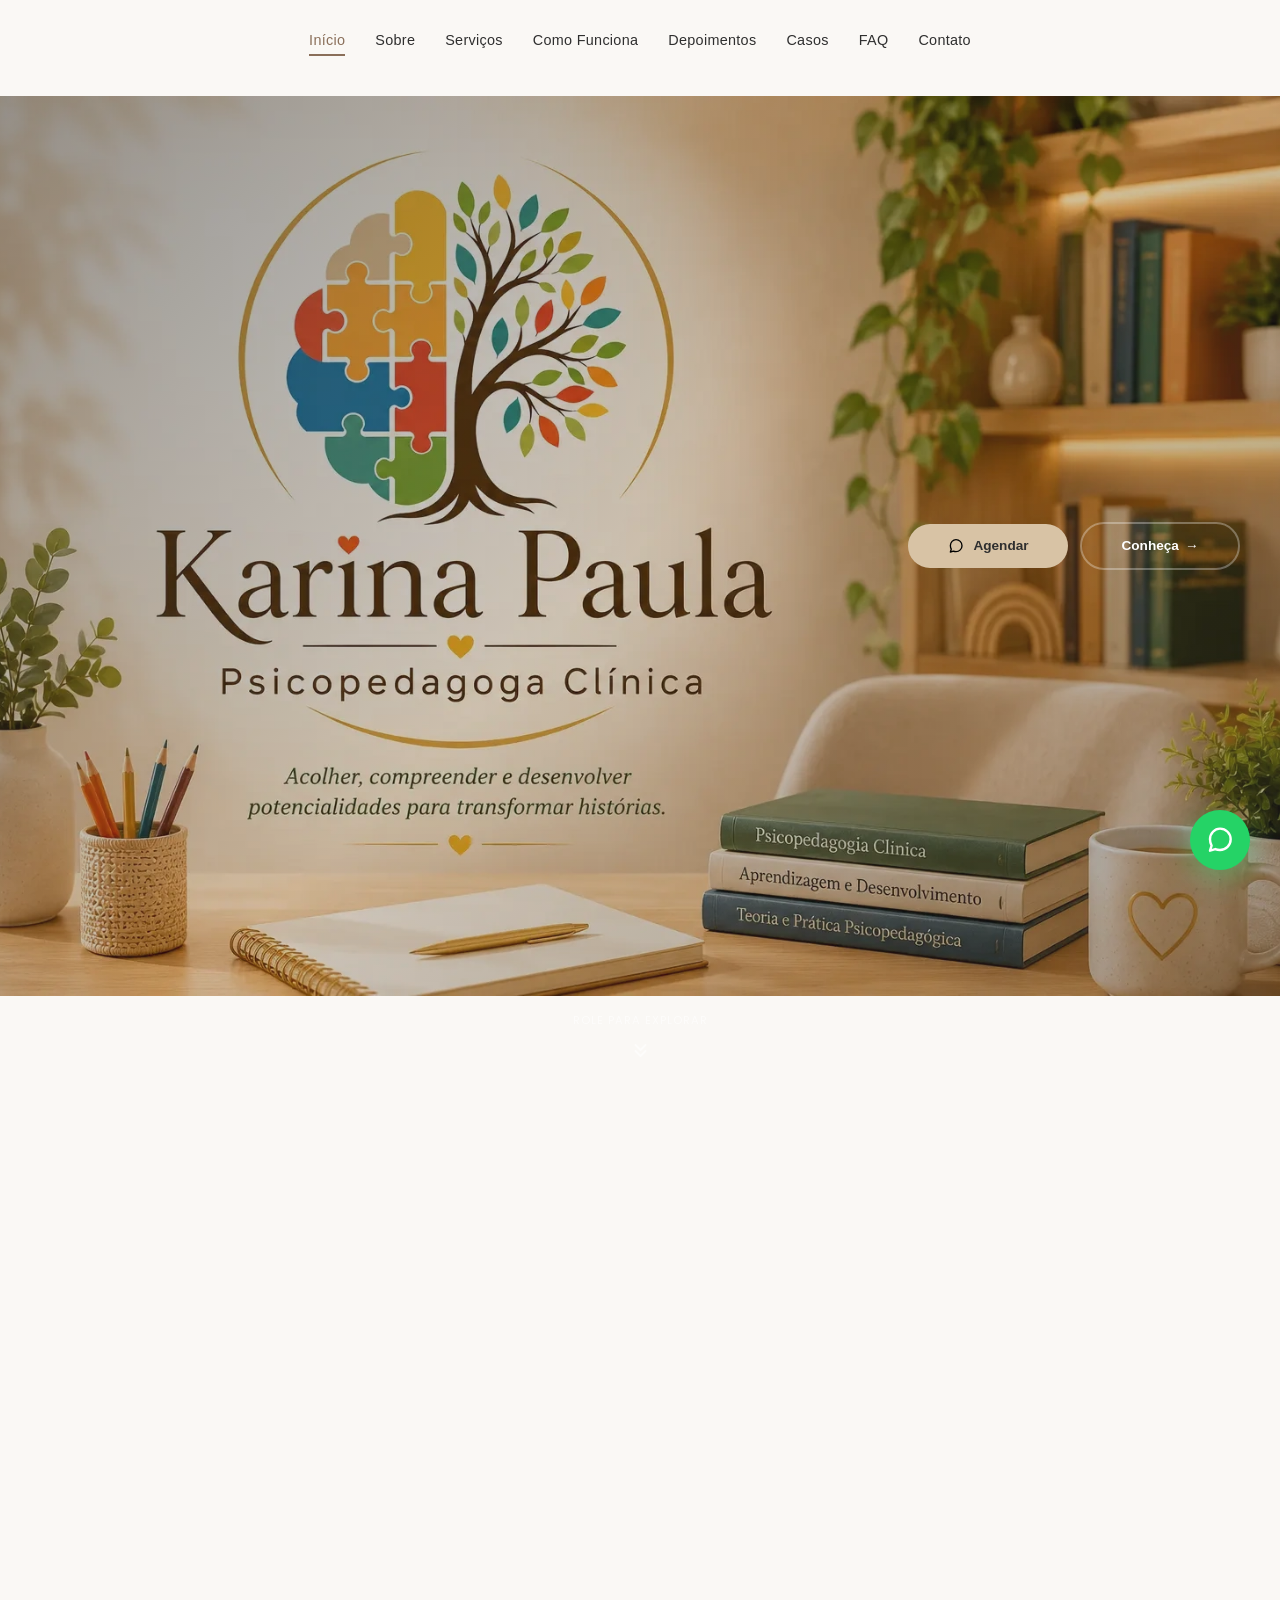
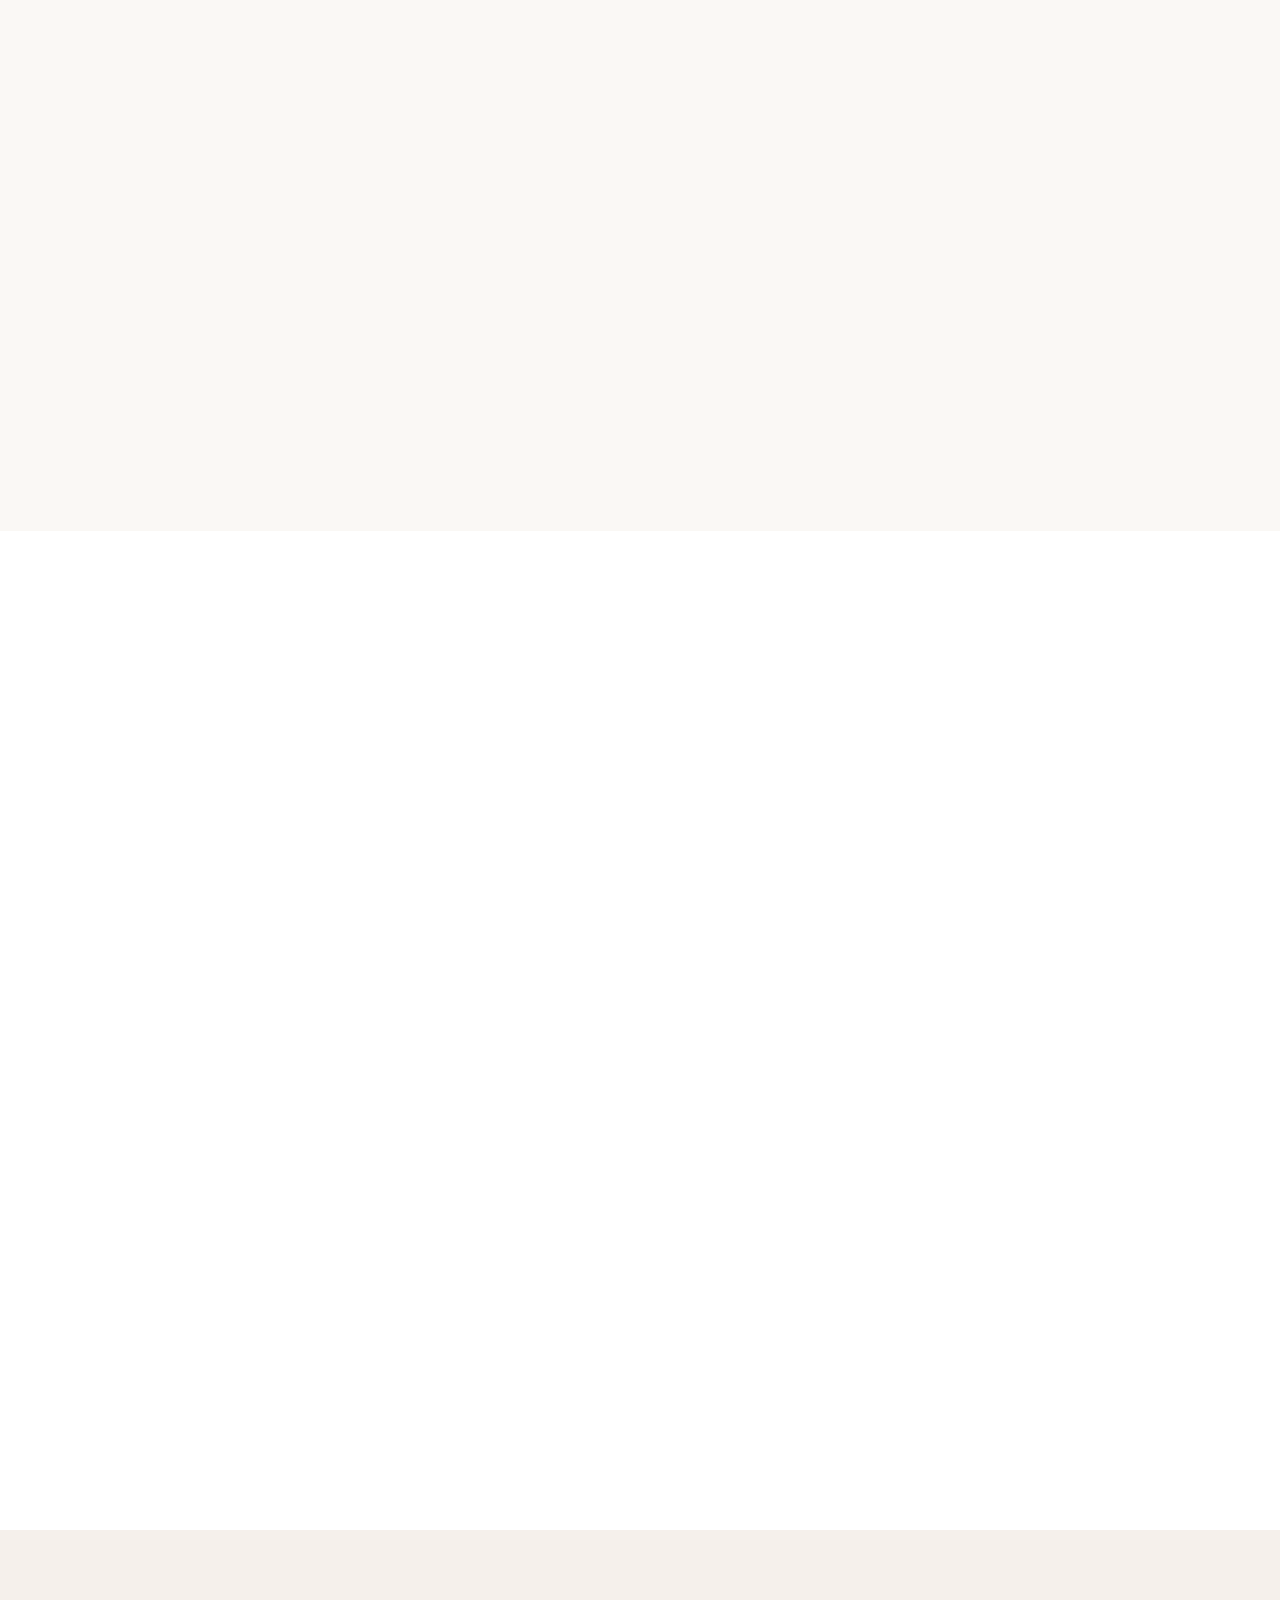
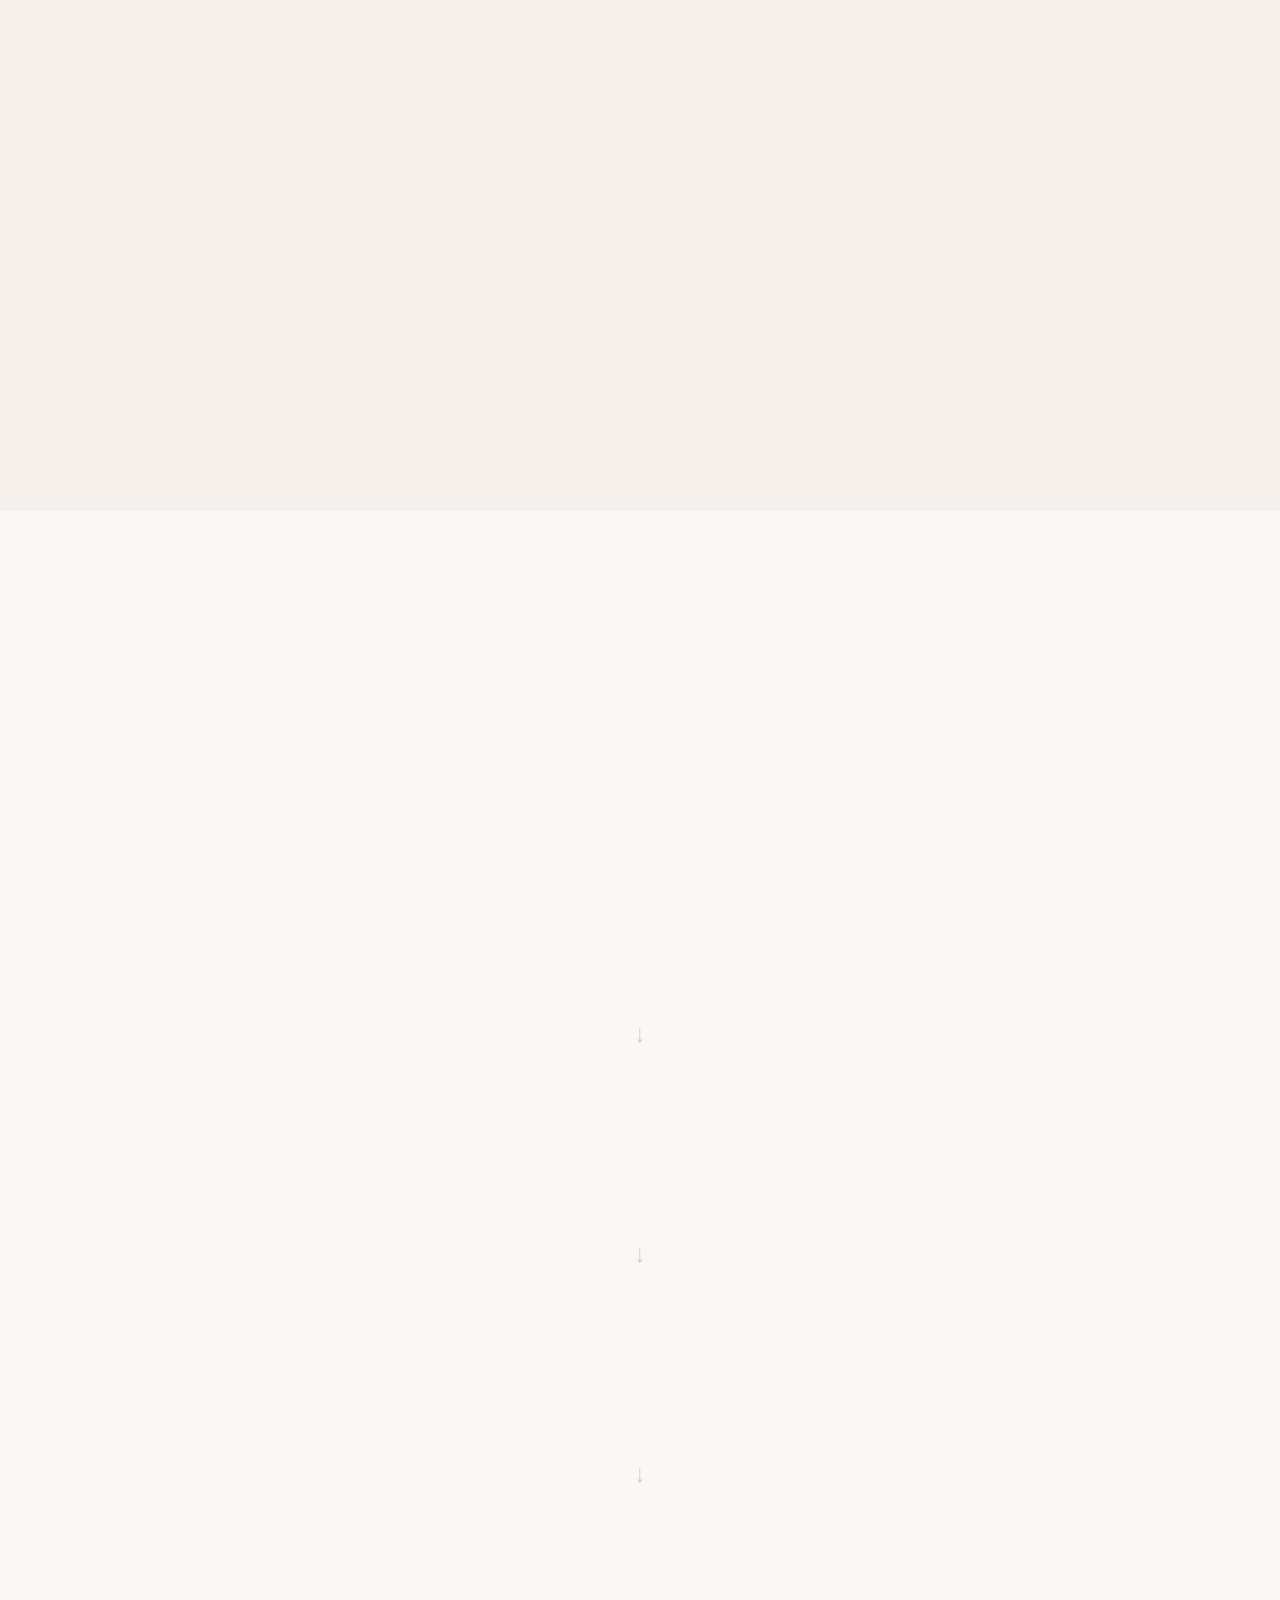
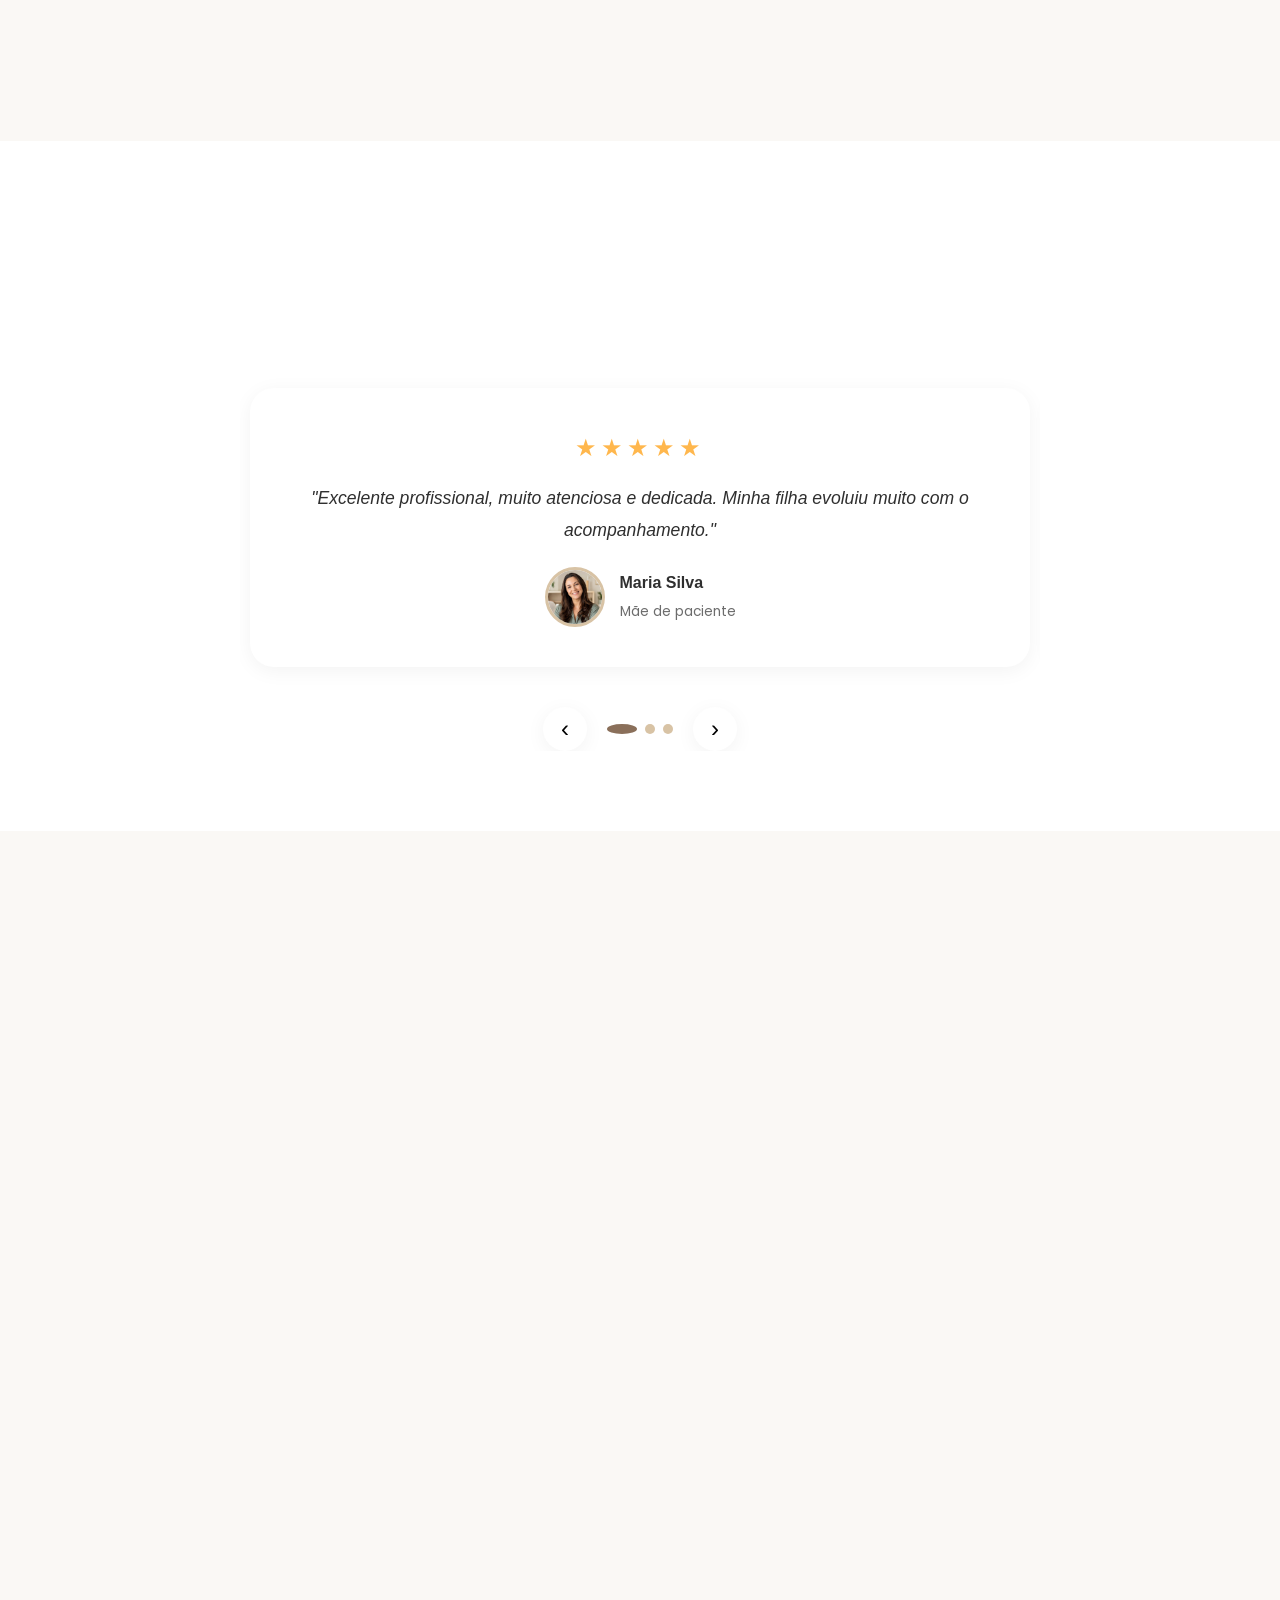
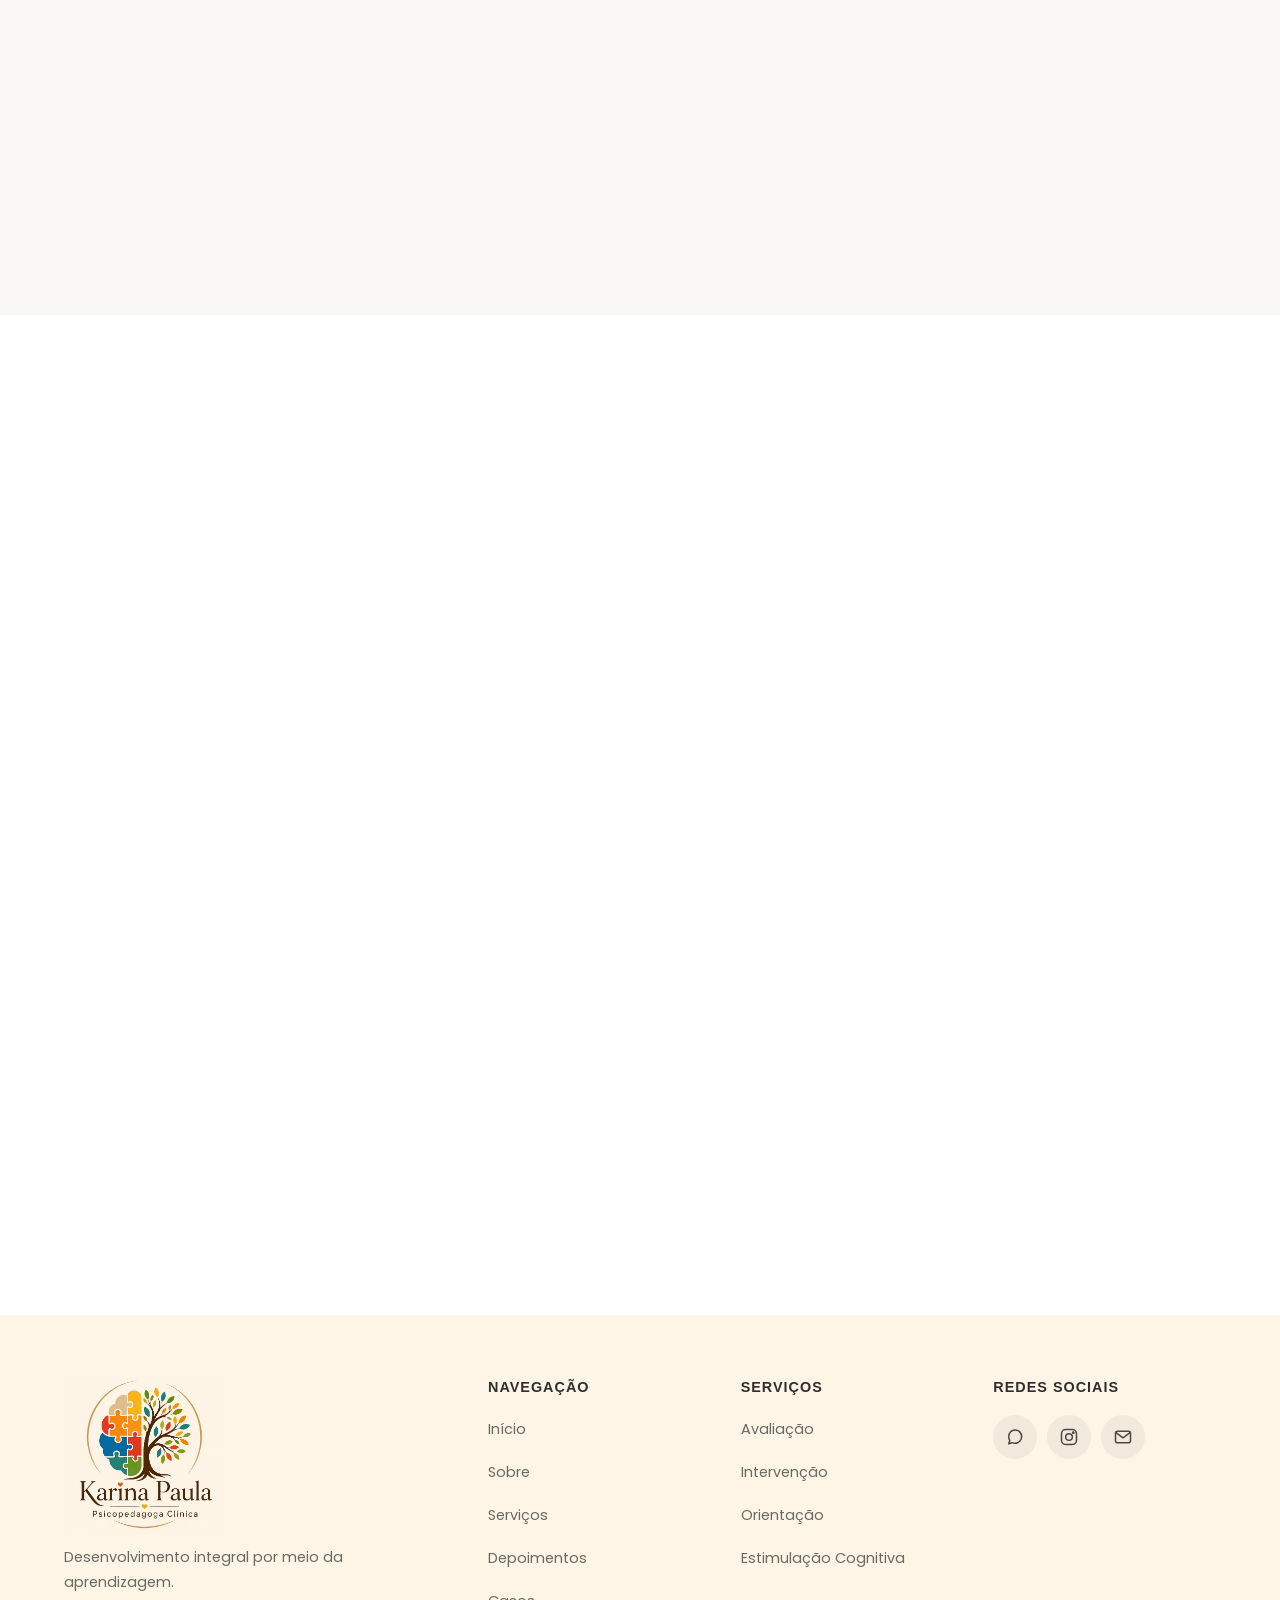
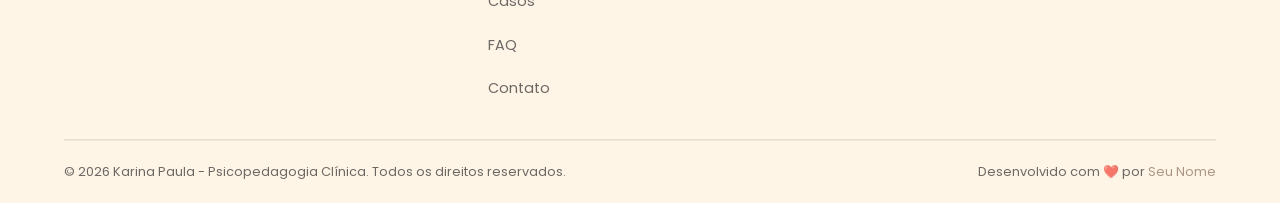
==== commit e3046224: "Add files via upload" ====
--- a/index.html
+++ b/index.html
@@ -10,14 +10,14 @@
     <meta name="keywords" content="psicopedagogia, psicopedagoga, aprendizagem, dificuldades de aprendizagem, avaliação psicopedagógica, intervenção psicopedagógica">
     <meta name="author" content="Karina Paula">
     <meta name="robots" content="index, follow">
-    <link rel="canonical" href="https://ricardokemp.github.io/karinapaula-psicopedagogia/">
+    <link rel="canonical" href="https://karinapaulapsicopedagogia.github.io/website/">
     
     <!-- Open Graph -->
     <meta property="og:title" content="Karina Paula | Psicopedagogia Clínica">
     <meta property="og:description" content="Transformando dificuldades em oportunidades de aprendizagem. Atendimento psicopedagógico clínico personalizado.">
     <meta property="og:type" content="website">
-    <meta property="og:url" content="https://ricardokemp.github.io/karinapaula-psicopedagogia/">
-    <meta property="og:image" content="https://ricardokemp.github.io/karinapaula-psicopedagogia/assets/images/hero/hero.webp">
+    <meta property="og:url" content="https://karinapaulapsicopedagogia.github.io/website/">
+    <meta property="og:image" content="https://karinapaulapsicopedagogia.github.io/website/assets/images/hero/hero.webp">
     <meta property="og:locale" content="pt_BR">
     
     <!-- Schema.org JSON-LD -->
@@ -27,7 +27,7 @@
         "@type": "MedicalClinic",
         "name": "Karina Paula - Psicopedagogia Clínica",
         "description": "Atendimento psicopedagógico clínico personalizado para crianças, adolescentes e adultos.",
-        "url": "https://ricardokemp.github.io/karinapaula-psicopedagogia/",
+        "url": "https://karinapaulapsicopedagogia.github.io/website/",
         "telephone": "+5511961316640",
         "email": "karinapaula.psicopedagogo@gmail.com",
         "address": {
--- a/assets/css/variables.css
+++ b/assets/css/variables.css
@@ -0,0 +1,125 @@
+/* ========================================================
+   VARIÁVEIS - Karina Paula Psicopedagogia
+   ======================================================== */
+
+:root {
+    /* Cores Principais */
+    --color-primary: #8A6F5A;
+    --color-secondary: #D8C3A5;
+    --color-background: #FAF8F5;
+    --color-text: #2F2F2F;
+    --color-white: #FFFFFF;
+    --color-light: #F5F0EB;
+    
+    /* Cores de Botões */
+    --color-btn-primary: #6D4C41;
+    --color-btn-hover: #8D6E63;
+    --color-btn-text: #FFFFFF;
+    
+    /* Cores de Destaque */
+    --color-accent: #B08D57;
+    --color-success: #7CB342;
+    --color-warning: #FFB74D;
+    --color-error: #E57373;
+    
+    /* Cores de Fundo para Seções */
+    --color-section-light: #FAF8F5;
+    --color-section-dark: #F5F0EB;
+    --color-section-alt: #FFFFFF;
+    
+    /* Cores de Borda e Sombras */
+    --color-border: #E8E0D8;
+    --color-shadow: rgba(0, 0, 0, 0.08);
+    --color-shadow-hover: rgba(0, 0, 0, 0.15);
+    
+    /* Cores de Glassmorphism */
+    --glass-background: rgba(255, 255, 255, 0.65);
+    --glass-background-dark: rgba(47, 47, 47, 0.65);
+    --glass-border: rgba(255, 255, 255, 0.18);
+    --glass-shadow: 0 8px 32px rgba(0, 0, 0, 0.08);
+    
+    /* Tipografia */
+    --font-primary: 'Playfair Display', serif;
+    --font-secondary: 'Poppins', sans-serif;
+    --font-body: 'Inter', sans-serif;
+    
+    /* Tamanhos de Fonte */
+    --font-size-xs: 0.75rem;    /* 12px */
+    --font-size-sm: 0.875rem;   /* 14px */
+    --font-size-base: 1rem;     /* 16px */
+    --font-size-lg: 1.125rem;   /* 18px */
+    --font-size-xl: 1.25rem;    /* 20px */
+    --font-size-2xl: 1.5rem;    /* 24px */
+    --font-size-3xl: 2rem;      /* 32px */
+    --font-size-4xl: 2.5rem;    /* 40px */
+    --font-size-5xl: 3rem;      /* 48px */
+    --font-size-6xl: 3.75rem;   /* 60px */
+    --font-size-7xl: 4.5rem;    /* 72px */
+    
+    /* Espaçamentos */
+    --spacing-xs: 0.25rem;      /* 4px */
+    --spacing-sm: 0.5rem;       /* 8px */
+    --spacing-md: 1rem;         /* 16px */
+    --spacing-lg: 1.5rem;       /* 24px */
+    --spacing-xl: 2rem;         /* 32px */
+    --spacing-2xl: 3rem;        /* 48px */
+    --spacing-3xl: 4rem;        /* 64px */
+    --spacing-4xl: 6rem;        /* 96px */
+    --spacing-5xl: 8rem;        /* 128px */
+    
+    /* Border Radius */
+    --radius-sm: 8px;
+    --radius-md: 12px;
+    --radius-lg: 20px;
+    --radius-xl: 24px;
+    --radius-2xl: 32px;
+    --radius-full: 9999px;
+    
+    /* Transições */
+    --transition-fast: 150ms ease;
+    --transition-base: 300ms ease;
+    --transition-slow: 500ms ease;
+    --transition-bounce: 500ms cubic-bezier(0.34, 1.56, 0.64, 1);
+    
+    /* Sombras */
+    --shadow-sm: 0 2px 8px var(--color-shadow);
+    --shadow-md: 0 4px 16px var(--color-shadow);
+    --shadow-lg: 0 8px 32px var(--color-shadow);
+    --shadow-xl: 0 12px 48px var(--color-shadow);
+    --shadow-2xl: 0 20px 60px var(--color-shadow);
+    
+    /* Z-Index */
+    --z-base: 1;
+    --z-above: 10;
+    --z-menu: 100;
+    --z-modal: 200;
+    --z-tooltip: 300;
+    --z-overlay: 400;
+    
+    /* Gradientes */
+    --gradient-primary: linear-gradient(45deg, #8A6F5A, #B08D57);
+    --gradient-secondary: linear-gradient(135deg, #D8C3A5, #F5F0EB);
+    --gradient-dark: linear-gradient(135deg, #2F2F2F, #4A4A4A);
+}
+
+/* ========================================================
+   DARK MODE VARIÁVEIS
+   ======================================================== */
+
+[data-theme="dark"] {
+    --color-background: #1A1A1A;
+    --color-text: #E8E0D8;
+    --color-light: #2A2A2A;
+    --color-white: #1A1A1A;
+    --color-section-light: #1A1A1A;
+    --color-section-dark: #222222;
+    --color-section-alt: #222222;
+    --color-border: #3A3A3A;
+    --color-shadow: rgba(0, 0, 0, 0.3);
+    --color-shadow-hover: rgba(0, 0, 0, 0.5);
+    --glass-background: rgba(26, 26, 26, 0.65);
+    --glass-border: rgba(255, 255, 255, 0.08);
+    --glass-shadow: 0 8px 32px rgba(0, 0, 0, 0.3);
+    --color-btn-primary: #8D6E63;
+    --color-btn-hover: #6D4C41;
+}
--- a/assets/css/components.css
+++ b/assets/css/components.css
@@ -0,0 +1,212 @@
+/* ========================================================
+   COMPONENTES - Karina Paula Psicopedagogia
+   ======================================================== */
+
+/* ========================================================
+   BOTÕES
+   ======================================================== */
+
+.btn {
+    display: inline-flex;
+    align-items: center;
+    justify-content: center;
+    gap: var(--spacing-sm);
+    padding: var(--spacing-md) var(--spacing-xl);
+    border: none;
+    border-radius: var(--radius-full);
+    font-family: var(--font-body);
+    font-weight: 600;
+    font-size: var(--font-size-base);
+    cursor: pointer;
+    transition: all var(--transition-base);
+    text-decoration: none;
+}
+
+.btn-primary {
+    background: var(--color-btn-primary);
+    color: var(--color-btn-text);
+    box-shadow: 0 4px 16px rgba(109, 76, 65, 0.2);
+}
+
+.btn-primary:hover {
+    background: var(--color-btn-hover);
+    transform: translateY(-2px);
+    box-shadow: 0 8px 24px rgba(109, 76, 65, 0.3);
+}
+
+.btn-secondary {
+    background: transparent;
+    color: var(--color-primary);
+    border: 2px solid var(--color-primary);
+}
+
+.btn-secondary:hover {
+    background: var(--color-primary);
+    color: var(--color-white);
+}
+
+.btn-outline {
+    background: transparent;
+    color: var(--color-white);
+    border: 2px solid rgba(255, 255, 255, 0.3);
+}
+
+.btn-outline:hover {
+    background: var(--color-white);
+    color: var(--color-text);
+    border-color: var(--color-white);
+}
+
+.btn-sm {
+    padding: var(--spacing-sm) var(--spacing-md);
+    font-size: var(--font-size-sm);
+}
+
+.btn-lg {
+    padding: var(--spacing-lg) var(--spacing-2xl);
+    font-size: var(--font-size-lg);
+}
+
+.btn-whatsapp-nav {
+    background: #25D366;
+    color: var(--color-white);
+    padding: var(--spacing-sm) var(--spacing-lg);
+    font-size: var(--font-size-sm);
+    gap: var(--spacing-sm);
+}
+
+.btn-whatsapp-nav:hover {
+    background: #20B858;
+    transform: translateY(-2px);
+    box-shadow: 0 8px 24px rgba(37, 211, 102, 0.3);
+}
+
+/* ========================================================
+   CARDS
+   ======================================================== */
+
+.card {
+    background: var(--color-white);
+    border-radius: var(--radius-xl);
+    padding: var(--spacing-xl);
+    box-shadow: var(--shadow-md);
+    transition: all var(--transition-base);
+}
+
+.card:hover {
+    transform: translateY(-8px);
+    box-shadow: var(--shadow-xl);
+}
+
+.card-glass {
+    background: var(--glass-background);
+    backdrop-filter: blur(12px);
+    -webkit-backdrop-filter: blur(12px);
+    border: 1px solid var(--glass-border);
+}
+
+/* ========================================================
+   BADGES
+   ======================================================== */
+
+.badge {
+    display: inline-block;
+    padding: var(--spacing-xs) var(--spacing-md);
+    border-radius: var(--radius-full);
+    font-size: var(--font-size-xs);
+    font-weight: 600;
+    text-transform: uppercase;
+    letter-spacing: 1px;
+}
+
+.badge-primary {
+    background: var(--color-primary);
+    color: var(--color-white);
+}
+
+.badge-secondary {
+    background: var(--color-secondary);
+    color: var(--color-text);
+}
+
+.badge-light {
+    background: var(--color-light);
+    color: var(--color-text);
+}
+
+/* ========================================================
+   DIVIDER
+   ======================================================== */
+
+.divider {
+    width: 100%;
+    height: 1px;
+    background: var(--color-border);
+    margin: var(--spacing-xl) 0;
+}
+
+.divider-gradient {
+    height: 2px;
+    background: var(--gradient-primary);
+    border: none;
+}
+
+/* ========================================================
+   SECTION BACKGROUNDS
+   ======================================================== */
+
+.bg-light {
+    background: var(--color-section-light);
+}
+
+.bg-dark {
+    background: var(--color-section-dark);
+}
+
+.bg-alt {
+    background: var(--color-section-alt);
+}
+
+/* ========================================================
+   GRID HELPERS
+   ======================================================== */
+
+.grid-2 {
+    display: grid;
+    grid-template-columns: repeat(2, 1fr);
+    gap: var(--spacing-xl);
+}
+
+.grid-3 {
+    display: grid;
+    grid-template-columns: repeat(3, 1fr);
+    gap: var(--spacing-xl);
+}
+
+.grid-4 {
+    display: grid;
+    grid-template-columns: repeat(4, 1fr);
+    gap: var(--spacing-xl);
+}
+
+/* ========================================================
+   SPACING HELPERS
+   ======================================================== */
+
+.mt-1 { margin-top: var(--spacing-sm); }
+.mt-2 { margin-top: var(--spacing-md); }
+.mt-3 { margin-top: var(--spacing-lg); }
+.mt-4 { margin-top: var(--spacing-xl); }
+.mt-5 { margin-top: var(--spacing-2xl); }
+
+.mb-1 { margin-bottom: var(--spacing-sm); }
+.mb-2 { margin-bottom: var(--spacing-md); }
+.mb-3 { margin-bottom: var(--spacing-lg); }
+.mb-4 { margin-bottom: var(--spacing-xl); }
+.mb-5 { margin-bottom: var(--spacing-2xl); }
+
+.p-1 { padding: var(--spacing-sm); }
+.p-2 { padding: var(--spacing-md); }
+.p-3 { padding: var(--spacing-lg); }
+.p-4 { padding: var(--spacing-xl); }
+.p-5 { padding: var(--spacing-2xl); }
--- a/assets/css/style.css
+++ b/assets/css/style.css
@@ -0,0 +1,1397 @@
+/* ========================================================
+   ESTILO PRINCIPAL - Karina Paula Psicopedagogia
+   ======================================================== */
+
+/* Importar módulos */
+@import url('variables.css');
+@import url('components.css');
+@import url('animations.css');
+@import url('responsive.css');
+@import url('darkmode.css');
+
+/* ========================================================
+   RESET E BASE
+   ======================================================== */
+
+*,
+*::before,
+*::after {
+    margin: 0;
+    padding: 0;
+    box-sizing: border-box;
+}
+
+html {
+    scroll-behavior: smooth;
+    scroll-padding-top: 80px;
+    -webkit-font-smoothing: antialiased;
+    -moz-osx-font-smoothing: grayscale;
+}
+
+body {
+    font-family: var(--font-secondary);
+    font-size: var(--font-size-base);
+    color: var(--color-text);
+    background-color: var(--color-background);
+    line-height: 1.7;
+    overflow-x: hidden;
+    transition: background-color var(--transition-base), color var(--transition-base);
+}
+
+img {
+    max-width: 100%;
+    height: auto;
+    display: block;
+}
+
+a {
+    color: inherit;
+    text-decoration: none;
+    transition: color var(--transition-fast);
+}
+
+ul {
+    list-style: none;
+}
+
+.container {
+    max-width: 1200px;
+    margin: 0 auto;
+    padding: 0 var(--spacing-lg);
+}
+
+/* ========================================================
+   PRELOADER
+   ======================================================== */
+
+#preloader {
+    position: fixed;
+    inset: 0;
+    z-index: var(--z-overlay);
+    background: var(--color-background);
+    display: flex;
+    align-items: center;
+    justify-content: center;
+    transition: opacity var(--transition-slow), visibility var(--transition-slow);
+}
+
+#preloader.hidden {
+    opacity: 0;
+    visibility: hidden;
+    pointer-events: none;
+}
+
+.loader {
+    width: 48px;
+    height: 48px;
+    border: 4px solid var(--color-secondary);
+    border-top-color: var(--color-primary);
+    border-radius: 50%;
+    animation: spin 0.8s linear infinite;
+}
+
+@keyframes spin {
+    to { transform: rotate(360deg); }
+}
+
+/* ========================================================
+   HEADER / NAVBAR
+   ======================================================== */
+
+.header {
+    position: fixed;
+    top: 0;
+    left: 0;
+    right: 0;
+    z-index: var(--z-menu);
+    padding: var(--spacing-sm) 0;
+    transition: all var(--transition-base);
+}
+
+.header.scrolled {
+    background: var(--glass-background);
+    backdrop-filter: blur(12px);
+    -webkit-backdrop-filter: blur(12px);
+    box-shadow: var(--shadow-md);
+    padding: var(--spacing-xs) 0;
+}
+
+.header.scrolled[data-theme="dark"] {
+    background: var(--glass-background-dark);
+}
+
+.navbar {
+    display: flex;
+    align-items: center;
+    justify-content: space-between;
+    height: 70px;
+}
+
+.navbar-brand a {
+    display: flex;
+    align-items: center;
+}
+
+.logo {
+    height: 50px;
+    width: auto;
+    transition: all var(--transition-base);
+}
+
+.header.scrolled .logo {
+    height: 40px;
+}
+
+.navbar-menu {
+    display: flex;
+    align-items: center;
+    gap: var(--spacing-lg);
+}
+
+.navbar-menu a {
+    font-family: var(--font-body);
+    font-size: var(--font-size-sm);
+    font-weight: 500;
+    color: var(--color-text);
+    position: relative;
+    padding: var(--spacing-xs) 0;
+    letter-spacing: 0.3px;
+    transition: color var(--transition-fast);
+}
+
+.navbar-menu a::after {
+    content: '';
+    position: absolute;
+    bottom: 0;
+    left: 0;
+    width: 0;
+    height: 2px;
+    background: var(--color-primary);
+    transition: width var(--transition-base);
+}
+
+.navbar-menu a:hover::after,
+.navbar-menu a.active::after {
+    width: 100%;
+}
+
+.navbar-menu a.active {
+    color: var(--color-primary);
+}
+
+.navbar-actions {
+    display: flex;
+    align-items: center;
+    gap: var(--spacing-md);
+}
+
+.navbar-toggle {
+    display: none;
+    background: none;
+    border: none;
+    cursor: pointer;
+    width: 30px;
+    height: 24px;
+    position: relative;
+    padding: 0;
+}
+
+.hamburger {
+    display: block;
+    width: 100%;
+    height: 2px;
+    background: var(--color-text);
+    border-radius: 2px;
+    position: relative;
+    transition: all var(--transition-base);
+}
+
+.hamburger::before,
+.hamburger::after {
+    content: '';
+    position: absolute;
+    width: 100%;
+    height: 2px;
+    background: var(--color-text);
+    border-radius: 2px;
+    transition: all var(--transition-base);
+}
+
+.hamburger::before {
+    top: -8px;
+}
+
+.hamburger::after {
+    bottom: -8px;
+}
+
+.navbar-toggle.active .hamburger {
+    background: transparent;
+}
+
+.navbar-toggle.active .hamburger::before {
+    transform: rotate(45deg);
+    top: 0;
+}
+
+.navbar-toggle.active .hamburger::after {
+    transform: rotate(-45deg);
+    bottom: 0;
+}
+
+/* ========================================================
+   HERO SECTION
+   ======================================================== */
+
+.hero-section {
+    position: relative;
+    min-height: 100vh;
+    display: flex;
+    align-items: center;
+    overflow: hidden;
+}
+
+.hero-container {
+    position: relative;
+    width: 100%;
+    min-height: 100vh;
+}
+
+.hero-background {
+    position: absolute;
+    inset: 0;
+    z-index: var(--z-base);
+}
+
+.hero-background picture,
+.hero-background img {
+    width: 100%;
+    height: 100%;
+    object-fit: cover;
+}
+
+.hero-overlay {
+    position: absolute;
+    inset: 0;
+    background: linear-gradient(
+        135deg,
+        rgba(47, 47, 47, 0.6) 0%,
+        rgba(47, 47, 47, 0.2) 50%,
+        rgba(47, 47, 47, 0.4) 100%
+    );
+}
+
+.hero-content {
+    position: relative;
+    z-index: 2;
+    min-height: 100vh;
+    display: flex;
+    align-items: center;
+    padding: 120px 0 60px;
+}
+
+.hero-text {
+    max-width: 700px;
+    color: var(--color-white);
+}
+
+.hero-badge {
+    display: inline-block;
+    background: rgba(255, 255, 255, 0.15);
+    backdrop-filter: blur(8px);
+    padding: var(--spacing-xs) var(--spacing-md);
+    border-radius: var(--radius-full);
+    font-size: var(--font-size-sm);
+    font-weight: 500;
+    letter-spacing: 1px;
+    text-transform: uppercase;
+    margin-bottom: var(--spacing-lg);
+    border: 1px solid rgba(255, 255, 255, 0.1);
+}
+
+.hero-title {
+    font-family: var(--font-primary);
+    font-size: var(--font-size-6xl);
+    font-weight: 700;
+    line-height: 1.15;
+    margin-bottom: var(--spacing-lg);
+    letter-spacing: -0.02em;
+}
+
+.hero-title .highlight {
+    color: #D8C3A5;
+    position: relative;
+}
+
+.hero-title .highlight::after {
+    content: '';
+    position: absolute;
+    bottom: 4px;
+    left: 0;
+    right: 0;
+    height: 4px;
+    background: var(--color-secondary);
+    opacity: 0.3;
+    border-radius: 2px;
+}
+
+.hero-subtitle {
+    font-size: var(--font-size-lg);
+    font-weight: 300;
+    line-height: 1.8;
+    margin-bottom: var(--spacing-2xl);
+    opacity: 0.9;
+    max-width: 580px;
+}
+
+.hero-buttons {
+    display: flex;
+    flex-wrap: wrap;
+    gap: var(--spacing-md);
+}
+
+.btn-hero-primary {
+    display: inline-flex;
+    align-items: center;
+    gap: var(--spacing-sm);
+    background: var(--color-secondary);
+    color: var(--color-text);
+    padding: var(--spacing-md) var(--spacing-2xl);
+    border-radius: var(--radius-full);
+    font-weight: 600;
+    font-size: var(--font-size-base);
+    transition: all var(--transition-base);
+    border: none;
+    cursor: pointer;
+}
+
+.btn-hero-primary:hover {
+    transform: translateY(-2px);
+    box-shadow: 0 12px 40px rgba(216, 195, 165, 0.4);
+    background: #E8D5B8;
+}
+
+.btn-hero-secondary {
+    display: inline-flex;
+    align-items: center;
+    gap: var(--spacing-sm);
+    color: var(--color-white);
+    padding: var(--spacing-md) var(--spacing-2xl);
+    border-radius: var(--radius-full);
+    font-weight: 600;
+    font-size: var(--font-size-base);
+    border: 2px solid rgba(255, 255, 255, 0.3);
+    transition: all var(--transition-base);
+}
+
+.btn-hero-secondary:hover {
+    border-color: var(--color-white);
+    background: rgba(255, 255, 255, 0.1);
+    transform: translateY(-2px);
+}
+
+.btn-arrow {
+    display: inline-block;
+    transition: transform var(--transition-base);
+}
+
+.btn-hero-secondary:hover .btn-arrow {
+    transform: translateX(4px);
+}
+
+/* Scroll Indicator */
+.scroll-indicator {
+    position: absolute;
+    bottom: var(--spacing-2xl);
+    left: 50%;
+    transform: translateX(-50%);
+    z-index: 2;
+    display: flex;
+    flex-direction: column;
+    align-items: center;
+    gap: var(--spacing-xs);
+    color: rgba(255, 255, 255, 0.6);
+    font-size: var(--font-size-xs);
+    letter-spacing: 1px;
+    text-transform: uppercase;
+    animation: bounceY 2s ease-in-out infinite;
+}
+
+.scroll-arrow svg {
+    display: block;
+    margin: 0 auto;
+}
+
+@keyframes bounceY {
+    0%, 100% { transform: translateX(-50%) translateY(0); }
+    50% { transform: translateX(-50%) translateY(-8px); }
+}
+
+/* ========================================================
+   SECTION COMMON STYLES
+   ======================================================== */
+
+section {
+    padding: var(--spacing-4xl) 0;
+}
+
+.section-header {
+    text-align: center;
+    margin-bottom: var(--spacing-3xl);
+}
+
+.section-tag {
+    display: inline-block;
+    font-size: var(--font-size-xs);
+    font-weight: 600;
+    text-transform: uppercase;
+    letter-spacing: 2px;
+    color: var(--color-primary);
+    background: rgba(138, 111, 90, 0.1);
+    padding: var(--spacing-xs) var(--spacing-md);
+    border-radius: var(--radius-full);
+    margin-bottom: var(--spacing-sm);
+}
+
+.section-title {
+    font-family: var(--font-primary);
+    font-size: var(--font-size-4xl);
+    font-weight: 700;
+    color: var(--color-text);
+    line-height: 1.2;
+    margin-bottom: var(--spacing-sm);
+}
+
+.section-subtitle {
+    font-size: var(--font-size-lg);
+    color: var(--color-text);
+    opacity: 0.7;
+    font-weight: 300;
+}
+
+.section-divider {
+    width: 60px;
+    height: 3px;
+    background: var(--gradient-primary);
+    border-radius: 2px;
+    margin: var(--spacing-md) auto 0;
+}
+
+/* ========================================================
+   SOBRE SECTION
+   ======================================================== */
+
+.section-about {
+    background: var(--color-section-light);
+}
+
+.about-grid {
+    display: grid;
+    grid-template-columns: 1fr 1fr;
+    gap: var(--spacing-3xl);
+    align-items: center;
+}
+
+.about-image {
+    position: relative;
+}
+
+.image-container {
+    position: relative;
+    border-radius: var(--radius-xl);
+    overflow: hidden;
+    box-shadow: var(--shadow-lg);
+}
+
+.image-container img {
+    width: 100%;
+    height: auto;
+    display: block;
+}
+
+.experience-badge {
+    position: absolute;
+    bottom: -20px;
+    right: -20px;
+    background: var(--color-primary);
+    color: var(--color-white);
+    padding: var(--spacing-lg);
+    border-radius: var(--radius-lg);
+    text-align: center;
+    box-shadow: var(--shadow-lg);
+}
+
+.experience-badge .number {
+    display: block;
+    font-size: var(--font-size-3xl);
+    font-weight: 700;
+    font-family: var(--font-primary);
+    line-height: 1;
+}
+
+.experience-badge .label {
+    font-size: var(--font-size-sm);
+    font-weight: 300;
+    opacity: 0.9;
+}
+
+.about-content {
+    padding: var(--spacing-lg);
+}
+
+.about-text {
+    font-size: var(--font-size-base);
+    line-height: 1.8;
+    margin-bottom: var(--spacing-md);
+    color: var(--color-text);
+    opacity: 0.85;
+}
+
+.about-values {
+    display: grid;
+    grid-template-columns: 1fr 1fr;
+    gap: var(--spacing-lg);
+    margin-top: var(--spacing-xl);
+}
+
+.value-item {
+    padding: var(--spacing-lg);
+    background: var(--color-white);
+    border-radius: var(--radius-md);
+    box-shadow: var(--shadow-sm);
+    transition: all var(--transition-base);
+}
+
+.value-item:hover {
+    transform: translateY(-4px);
+    box-shadow: var(--shadow-md);
+}
+
+.value-icon {
+    width: 48px;
+    height: 48px;
+    display: flex;
+    align-items: center;
+    justify-content: center;
+    background: rgba(138, 111, 90, 0.1);
+    border-radius: var(--radius-full);
+    margin-bottom: var(--spacing-sm);
+}
+
+.value-item h3 {
+    font-size: var(--font-size-lg);
+    font-weight: 600;
+    margin-bottom: var(--spacing-xs);
+}
+
+.value-item p {
+    font-size: var(--font-size-sm);
+    opacity: 0.8;
+}
+
+/* ========================================================
+   SERVIÇOS SECTION
+   ======================================================== */
+
+.section-services {
+    background: var(--color-section-alt);
+}
+
+.services-grid {
+    display: grid;
+    grid-template-columns: repeat(2, 1fr);
+    gap: var(--spacing-xl);
+}
+
+.service-card {
+    background: var(--color-white);
+    border-radius: var(--radius-xl);
+    padding: var(--spacing-xl);
+    box-shadow: var(--shadow-md);
+    transition: all var(--transition-base);
+    cursor: pointer;
+    position: relative;
+    overflow: hidden;
+}
+
+.service-card::before {
+    content: '';
+    position: absolute;
+    top: 0;
+    left: 0;
+    right: 0;
+    height: 4px;
+    background: var(--gradient-primary);
+    transform: scaleX(0);
+    transform-origin: left;
+    transition: transform var(--transition-base);
+}
+
+.service-card:hover::before {
+    transform: scaleX(1);
+}
+
+.service-card:hover {
+    transform: translateY(-8px);
+    box-shadow: var(--shadow-xl);
+}
+
+.service-card-inner {
+    display: flex;
+    flex-direction: column;
+}
+
+.service-icon {
+    width: 72px;
+    height: 72px;
+    border-radius: var(--radius-full);
+    overflow: hidden;
+    margin-bottom: var(--spacing-md);
+    background: var(--color-light);
+}
+
+.service-icon img {
+    width: 100%;
+    height: 100%;
+    object-fit: cover;
+}
+
+.service-card h3 {
+    font-family: var(--font-primary);
+    font-size: var(--font-size-xl);
+    font-weight: 600;
+    margin-bottom: var(--spacing-sm);
+}
+
+.service-card p {
+    font-size: var(--font-size-sm);
+    opacity: 0.8;
+    line-height: 1.6;
+    margin-bottom: var(--spacing-md);
+    flex-grow: 1;
+}
+
+.service-more {
+    display: inline-flex;
+    align-items: center;
+    gap: var(--spacing-xs);
+    background: none;
+    border: none;
+    color: var(--color-primary);
+    font-weight: 600;
+    font-size: var(--font-size-sm);
+    cursor: pointer;
+    padding: 0;
+    transition: all var(--transition-base);
+}
+
+.service-more:hover {
+    color: var(--color-btn-hover);
+}
+
+.service-more .arrow {
+    transition: transform var(--transition-base);
+}
+
+.service-more:hover .arrow {
+    transform: translateX(4px);
+}
+
+/* ========================================================
+   DIFERENCIAIS SECTION
+   ======================================================== */
+
+.section-differentials {
+    background: var(--color-section-dark);
+}
+
+.differentials-grid {
+    display: grid;
+    grid-template-columns: repeat(4, 1fr);
+    gap: var(--spacing-xl);
+}
+
+.differential-item {
+    text-align: center;
+    padding: var(--spacing-xl);
+    background: var(--color-white);
+    border-radius: var(--radius-xl);
+    box-shadow: var(--shadow-sm);
+    transition: all var(--transition-base);
+}
+
+.differential-item:hover {
+    transform: translateY(-4px);
+    box-shadow: var(--shadow-lg);
+}
+
+.differential-icon {
+    font-size: 2.5rem;
+    margin-bottom: var(--spacing-md);
+}
+
+.differential-item h3 {
+    font-size: var(--font-size-lg);
+    font-weight: 600;
+    margin-bottom: var(--spacing-sm);
+}
+
+.differential-item p {
+    font-size: var(--font-size-sm);
+    opacity: 0.8;
+    line-height: 1.6;
+}
+
+/* ========================================================
+   PROCESSO SECTION
+   ======================================================== */
+
+.section-process {
+    background: var(--color-section-light);
+}
+
+.process-steps {
+    display: flex;
+    flex-direction: column;
+    align-items: center;
+    max-width: 700px;
+    margin: 0 auto;
+}
+
+.step {
+    display: flex;
+    align-items: flex-start;
+    gap: var(--spacing-lg);
+    width: 100%;
+    padding: var(--spacing-lg);
+    background: var(--color-white);
+    border-radius: var(--radius-lg);
+    box-shadow: var(--shadow-sm);
+    transition: all var(--transition-base);
+}
+
+.step:hover {
+    transform: translateX(8px);
+    box-shadow: var(--shadow-md);
+}
+
+.step-number {
+    font-family: var(--font-primary);
+    font-size: var(--font-size-3xl);
+    font-weight: 700;
+    color: var(--color-primary);
+    opacity: 0.3;
+    line-height: 1;
+    min-width: 50px;
+}
+
+.step-content {
+    flex: 1;
+}
+
+.step-icon {
+    font-size: 1.5rem;
+    margin-bottom: var(--spacing-xs);
+}
+
+.step-content h3 {
+    font-size: var(--font-size-lg);
+    font-weight: 600;
+    margin-bottom: var(--spacing-xs);
+}
+
+.step-content p {
+    font-size: var(--font-size-sm);
+    opacity: 0.8;
+}
+
+.step-arrow {
+    color: var(--color-primary);
+    font-size: var(--font-size-xl);
+    padding: var(--spacing-sm) 0;
+    opacity: 0.4;
+}
+
+/* ========================================================
+   DEPOIMENTOS SECTION
+   ======================================================== */
+
+.section-testimonials {
+    background: var(--color-section-alt);
+}
+
+.testimonials-slider {
+    position: relative;
+    overflow: hidden;
+    max-width: 800px;
+    margin: 0 auto;
+}
+
+.slider-track {
+    display: flex;
+    transition: transform var(--transition-slow);
+}
+
+.testimonial-item {
+    min-width: 100%;
+    padding: var(--spacing-md);
+}
+
+.testimonial-card {
+    background: var(--color-white);
+    border-radius: var(--radius-xl);
+    padding: var(--spacing-2xl);
+    text-align: center;
+    box-shadow: var(--shadow-md);
+}
+
+.testimonial-stars {
+    color: #FFB74D;
+    font-size: var(--font-size-xl);
+    letter-spacing: 4px;
+    margin-bottom: var(--spacing-md);
+}
+
+.testimonial-card blockquote {
+    font-size: var(--font-size-lg);
+    font-style: italic;
+    line-height: 1.8;
+    margin-bottom: var(--spacing-xl);
+    color: var(--color-text);
+}
+
+.testimonial-author {
+    display: flex;
+    align-items: center;
+    justify-content: center;
+    gap: var(--spacing-md);
+}
+
+.author-avatar {
+    width: 60px;
+    height: 60px;
+    border-radius: var(--radius-full);
+    overflow: hidden;
+    border: 3px solid var(--color-secondary);
+}
+
+.author-avatar img {
+    width: 100%;
+    height: 100%;
+    object-fit: cover;
+}
+
+.author-info {
+    text-align: left;
+}
+
+.author-info strong {
+    display: block;
+    font-size: var(--font-size-base);
+    font-weight: 600;
+}
+
+.author-info span {
+    font-size: var(--font-size-sm);
+    opacity: 0.7;
+}
+
+.slider-controls {
+    display: flex;
+    align-items: center;
+    justify-content: center;
+    gap: var(--spacing-lg);
+    margin-top: var(--spacing-xl);
+}
+
+.slider-btn {
+    background: var(--color-white);
+    border: none;
+    width: 44px;
+    height: 44px;
+    border-radius: var(--radius-full);
+    font-size: var(--font-size-xl);
+    cursor: pointer;
+    box-shadow: var(--shadow-sm);
+    transition: all var(--transition-base);
+    display: flex;
+    align-items: center;
+    justify-content: center;
+}
+
+.slider-btn:hover {
+    background: var(--color-primary);
+    color: var(--color-white);
+    transform: scale(1.05);
+}
+
+.slider-dots {
+    display: flex;
+    gap: var(--spacing-sm);
+}
+
+.dot {
+    width: 10px;
+    height: 10px;
+    border-radius: var(--radius-full);
+    background: var(--color-secondary);
+    cursor: pointer;
+    transition: all var(--transition-base);
+}
+
+.dot.active {
+    background: var(--color-primary);
+    width: 30px;
+}
+
+/* ========================================================
+   FAQ SECTION
+   ======================================================== */
+
+.section-faq {
+    background: var(--color-section-light);
+}
+
+.faq-list {
+    max-width: 800px;
+    margin: 0 auto;
+}
+
+.faq-item {
+    background: var(--color-white);
+    border-radius: var(--radius-lg);
+    margin-bottom: var(--spacing-md);
+    box-shadow: var(--shadow-sm);
+    overflow: hidden;
+    transition: all var(--transition-base);
+}
+
+.faq-item:hover {
+    box-shadow: var(--shadow-md);
+}
+
+.faq-question {
+    width: 100%;
+    display: flex;
+    align-items: center;
+    justify-content: space-between;
+    padding: var(--spacing-lg);
+    background: none;
+    border: none;
+    cursor: pointer;
+    font-family: var(--font-secondary);
+    font-size: var(--font-size-base);
+    font-weight: 500;
+    color: var(--color-text);
+    text-align: left;
+    transition: all var(--transition-base);
+}
+
+.faq-question:hover {
+    color: var(--color-primary);
+}
+
+.faq-icon {
+    font-size: var(--font-size-xl);
+    font-weight: 300;
+    transition: transform var(--transition-base);
+}
+
+.faq-item.active .faq-icon {
+    transform: rotate(45deg);
+}
+
+.faq-answer {
+    max-height: 0;
+    overflow: hidden;
+    transition: max-height var(--transition-slow);
+    padding: 0 var(--spacing-lg);
+}
+
+.faq-item.active .faq-answer {
+    max-height: 300px;
+    padding: 0 var(--spacing-lg) var(--spacing-lg);
+}
+
+.faq-answer p {
+    font-size: var(--font-size-base);
+    opacity: 0.8;
+    line-height: 1.7;
+}
+
+/* ========================================================
+   CONTATO SECTION
+   ======================================================== */
+
+.section-contact {
+    background: var(--color-section-alt);
+}
+
+.contact-grid {
+    display: grid;
+    grid-template-columns: 1fr 1fr;
+    gap: var(--spacing-3xl);
+}
+
+.contact-info h3 {
+    font-family: var(--font-primary);
+    font-size: var(--font-size-3xl);
+    font-weight: 700;
+    margin-bottom: var(--spacing-md);
+}
+
+.contact-info > p {
+    opacity: 0.8;
+    margin-bottom: var(--spacing-xl);
+}
+
+.contact-list {
+    display: flex;
+    flex-direction: column;
+    gap: var(--spacing-md);
+    margin-bottom: var(--spacing-xl);
+}
+
+.contact-item {
+    display: flex;
+    align-items: center;
+    gap: var(--spacing-md);
+}
+
+.contact-icon {
+    width: 48px;
+    height: 48px;
+    background: rgba(138, 111, 90, 0.1);
+    border-radius: var(--radius-full);
+    display: flex;
+    align-items: center;
+    justify-content: center;
+    flex-shrink: 0;
+}
+
+.contact-item div {
+    display: flex;
+    flex-direction: column;
+}
+
+.contact-item span {
+    font-size: var(--font-size-xs);
+    text-transform: uppercase;
+    letter-spacing: 1px;
+    opacity: 0.6;
+    font-weight: 600;
+}
+
+.contact-item a {
+    font-weight: 500;
+    transition: color var(--transition-fast);
+}
+
+.contact-item a:hover {
+    color: var(--color-primary);
+}
+
+.contact-hours {
+    padding: var(--spacing-lg);
+    background: var(--color-light);
+    border-radius: var(--radius-lg);
+}
+
+.contact-hours h4 {
+    font-weight: 600;
+    margin-bottom: var(--spacing-sm);
+}
+
+.contact-hours p {
+    opacity: 0.8;
+    font-size: var(--font-size-sm);
+}
+
+/* Form */
+.contact-form {
+    background: var(--color-white);
+    padding: var(--spacing-2xl);
+    border-radius: var(--radius-xl);
+    box-shadow: var(--shadow-md);
+}
+
+.form-group {
+    margin-bottom: var(--spacing-lg);
+}
+
+.form-group label {
+    display: block;
+    font-weight: 500;
+    font-size: var(--font-size-sm);
+    margin-bottom: var(--spacing-xs);
+}
+
+.form-group input,
+.form-group textarea {
+    width: 100%;
+    padding: var(--spacing-md);
+    border: 2px solid var(--color-border);
+    border-radius: var(--radius-md);
+    font-family: var(--font-secondary);
+    font-size: var(--font-size-base);
+    transition: all var(--transition-base);
+    background: var(--color-white);
+    color: var(--color-text);
+}
+
+.form-group input:focus,
+.form-group textarea:focus {
+    outline: none;
+    border-color: var(--color-primary);
+    box-shadow: 0 0 0 4px rgba(138, 111, 90, 0.1);
+}
+
+.form-group input.error,
+.form-group textarea.error {
+    border-color: var(--color-error);
+}
+
+.form-group .error-message {
+    font-size: var(--font-size-xs);
+    color: var(--color-error);
+    margin-top: var(--spacing-xs);
+    display: none;
+}
+
+.form-group.error .error-message {
+    display: block;
+}
+
+.btn-form {
+    width: 100%;
+    display: inline-flex;
+    align-items: center;
+    justify-content: center;
+    gap: var(--spacing-sm);
+    padding: var(--spacing-md) var(--spacing-2xl);
+    background: var(--gradient-primary);
+    color: var(--color-white);
+    border: none;
+    border-radius: var(--radius-full);
+    font-weight: 600;
+    font-size: var(--font-size-base);
+    cursor: pointer;
+    transition: all var(--transition-base);
+}
+
+.btn-form:hover {
+    transform: translateY(-2px);
+    box-shadow: 0 12px 40px rgba(138, 111, 90, 0.3);
+}
+
+.btn-form .btn-arrow {
+    transition: transform var(--transition-base);
+}
+
+.btn-form:hover .btn-arrow {
+    transform: translateX(4px);
+}
+
+/* ========================================================
+   FOOTER
+   ======================================================== */
+
+.footer {
+    background: var(--color-text);
+    color: var(--color-white);
+    padding: var(--spacing-3xl) 0 var(--spacing-lg);
+}
+
+.footer-content {
+    display: grid;
+    grid-template-columns: 1fr 2fr;
+    gap: var(--spacing-3xl);
+    padding-bottom: var(--spacing-xl);
+    border-bottom: 1px solid rgba(255, 255, 255, 0.1);
+}
+
+.footer-brand p {
+    opacity: 0.7;
+    margin-top: var(--spacing-sm);
+    font-size: var(--font-size-sm);
+}
+
+.footer-links {
+    display: grid;
+    grid-template-columns: repeat(3, 1fr);
+    gap: var(--spacing-xl);
+}
+
+.footer-column h4 {
+    font-size: var(--font-size-sm);
+    font-weight: 600;
+    margin-bottom: var(--spacing-md);
+    text-transform: uppercase;
+    letter-spacing: 1px;
+}
+
+.footer-column ul {
+    display: flex;
+    flex-direction: column;
+    gap: var(--spacing-sm);
+}
+
+.footer-column a {
+    opacity: 0.7;
+    transition: all var(--transition-base);
+    font-size: var(--font-size-sm);
+}
+
+.footer-column a:hover {
+    opacity: 1;
+    color: var(--color-secondary);
+}
+
+.footer-social {
+    display: flex;
+    gap: var(--spacing-md);
+}
+
+.footer-social a {
+    width: 44px;
+    height: 44px;
+    display: flex;
+    align-items: center;
+    justify-content: center;
+    background: rgba(255, 255, 255, 0.1);
+    border-radius: var(--radius-full);
+    transition: all var(--transition-base);
+}
+
+.footer-social a:hover {
+    background: var(--color-primary);
+    transform: translateY(-2px);
+}
+
+.footer-social img {
+    filter: brightness(0) invert(1);
+    width: 20px;
+    height: 20px;
+}
+
+.footer-bottom {
+    display: flex;
+    justify-content: space-between;
+    align-items: center;
+    padding-top: var(--spacing-lg);
+    font-size: var(--font-size-sm);
+    opacity: 0.6;
+}
+
+.footer-credits a {
+    color: var(--color-secondary);
+}
+
+.footer-credits a:hover {
+    opacity: 1;
+}
+
+/* ========================================================
+   FLOATING BUTTONS
+   ======================================================== */
+
+.floating-whatsapp {
+    position: fixed;
+    bottom: var(--spacing-xl);
+    right: var(--spacing-xl);
+    z-index: var(--z-tooltip);
+    background: #25D366;
+    color: var(--color-white);
+    width: 60px;
+    height: 60px;
+    border-radius: var(--radius-full);
+    display: flex;
+    align-items: center;
+    justify-content: center;
+    box-shadow: 0 8px 32px rgba(37, 211, 102, 0.4);
+    transition: all var(--transition-base);
+}
+
+.floating-whatsapp:hover {
+    transform: scale(1.1);
+    box-shadow: 0 12px 48px rgba(37, 211, 102, 0.5);
+}
+
+.floating-whatsapp .tooltip {
+    position: absolute;
+    right: 70px;
+    background: var(--color-text);
+    color: var(--color-white);
+    padding: var(--spacing-xs) var(--spacing-md);
+    border-radius: var(--radius-md);
+    font-size: var(--font-size-sm);
+    white-space: nowrap;
+    opacity: 0;
+    pointer-events: none;
+    transition: all var(--transition-base);
+}
+
+.floating-whatsapp:hover .tooltip {
+    opacity: 1;
+}
+
+.back-to-top {
+    position: fixed;
+    bottom: calc(var(--spacing-xl) + 76px);
+    right: var(--spacing-xl);
+    z-index: var(--z-above);
+    width: 48px;
+    height: 48px;
+    border-radius: var(--radius-full);
+    background: var(--color-primary);
+    color: var(--color-white);
+    border: none;
+    cursor: pointer;
+    box-shadow: var(--shadow-md);
+    transition: all var(--transition-base);
+    opacity: 0;
+    visibility: hidden;
+    transform: translateY(20px);
+}
+
+.back-to-top.visible {
+    opacity: 1;
+    visibility: visible;
+    transform: translateY(0);
+}
+
+.back-to-top:hover {
+    background: var(--color-btn-hover);
+    transform: translateY(-4px);
+    box-shadow: var(--shadow-lg);
+}
+
+/* ========================================================
+   UTILITÁRIOS
+   ======================================================== */
+
+.animate-on-scroll {
+    opacity: 0;
+    transform: translateY(30px);
+    transition: all 0.8s cubic-bezier(0.16, 1, 0.3, 1);
+}
+
+.animate-on-scroll.visible {
+    opacity: 1;
+    transform: translateY(0);
+}
+
+.text-center {
+    text-align: center;
+}
+
+.sr-only {
+    position: absolute;
+    width: 1px;
+    height: 1px;
+    padding: 0;
+    margin: -1px;
+    overflow: hidden;
+    clip: rect(0, 0, 0, 0);
+    border: 0;
+}
--- a/assets/css/animations.css
+++ b/assets/css/animations.css
@@ -0,0 +1,301 @@
+/* ========================================================
+   ANIMAÇÕES - Karina Paula Psicopedagogia
+   ======================================================== */
+
+/* ========================================================
+   FADE ANIMATIONS
+   ======================================================== */
+
+@keyframes fadeIn {
+    from {
+        opacity: 0;
+    }
+    to {
+        opacity: 1;
+    }
+}
+
+@keyframes fadeInUp {
+    from {
+        opacity: 0;
+        transform: translateY(30px);
+    }
+    to {
+        opacity: 1;
+        transform: translateY(0);
+    }
+}
+
+@keyframes fadeInDown {
+    from {
+        opacity: 0;
+        transform: translateY(-30px);
+    }
+    to {
+        opacity: 1;
+        transform: translateY(0);
+    }
+}
+
+@keyframes fadeInLeft {
+    from {
+        opacity: 0;
+        transform: translateX(-30px);
+    }
+    to {
+        opacity: 1;
+        transform: translateX(0);
+    }
+}
+
+@keyframes fadeInRight {
+    from {
+        opacity: 0;
+        transform: translateX(30px);
+    }
+    to {
+        opacity: 1;
+        transform: translateX(0);
+    }
+}
+
+.animate-fade-in {
+    animation: fadeIn 0.8s ease forwards;
+}
+
+.animate-fade-in-up {
+    animation: fadeInUp 0.8s ease forwards;
+}
+
+.animate-fade-in-down {
+    animation: fadeInDown 0.8s ease forwards;
+}
+
+.animate-fade-in-left {
+    animation: fadeInLeft 0.8s ease forwards;
+}
+
+.animate-fade-in-right {
+    animation: fadeInRight 0.8s ease forwards;
+}
+
+/* ========================================================
+   SCROLL REVEAL ANIMATIONS
+   ======================================================== */
+
+@keyframes revealUp {
+    from {
+        opacity: 0;
+        transform: translateY(40px) scale(0.98);
+    }
+    to {
+        opacity: 1;
+        transform: translateY(0) scale(1);
+    }
+}
+
+@keyframes revealLeft {
+    from {
+        opacity: 0;
+        transform: translateX(-60px);
+    }
+    to {
+        opacity: 1;
+        transform: translateX(0);
+    }
+}
+
+@keyframes revealRight {
+    from {
+        opacity: 0;
+        transform: translateX(60px);
+    }
+    to {
+        opacity: 1;
+        transform: translateX(0);
+    }
+}
+
+@keyframes revealZoom {
+    from {
+        opacity: 0;
+        transform: scale(0.92);
+    }
+    to {
+        opacity: 1;
+        transform: scale(1);
+    }
+}
+
+.reveal-up {
+    opacity: 0;
+    transform: translateY(40px) scale(0.98);
+    transition: all 0.8s cubic-bezier(0.16, 1, 0.3, 1);
+}
+
+.reveal-up.visible {
+    opacity: 1;
+    transform: translateY(0) scale(1);
+}
+
+.reveal-left {
+    opacity: 0;
+    transform: translateX(-60px);
+    transition: all 0.8s cubic-bezier(0.16, 1, 0.3, 1);
+}
+
+.reveal-left.visible {
+    opacity: 1;
+    transform: translateX(0);
+}
+
+.reveal-right {
+    opacity: 0;
+    transform: translateX(60px);
+    transition: all 0.8s cubic-bezier(0.16, 1, 0.3, 1);
+}
+
+.reveal-right.visible {
+    opacity: 1;
+    transform: translateX(0);
+}
+
+.reveal-zoom {
+    opacity: 0;
+    transform: scale(0.92);
+    transition: all 0.8s cubic-bezier(0.16, 1, 0.3, 1);
+}
+
+.reveal-zoom.visible {
+    opacity: 1;
+    transform: scale(1);
+}
+
+/* ========================================================
+   HOVER ANIMATIONS
+   ======================================================== */
+
+.hover-lift {
+    transition: transform var(--transition-base), box-shadow var(--transition-base);
+}
+
+.hover-lift:hover {
+    transform: translateY(-8px);
+    box-shadow: var(--shadow-xl);
+}
+
+.hover-scale {
+    transition: transform var(--transition-base);
+}
+
+.hover-scale:hover {
+    transform: scale(1.05);
+}
+
+.hover-glow {
+    transition: box-shadow var(--transition-base);
+}
+
+.hover-glow:hover {
+    box-shadow: 0 0 30px rgba(138, 111, 90, 0.2);
+}
+
+/* ========================================================
+   PULSE ANIMATION
+   ======================================================== */
+
+@keyframes pulse {
+    0%, 100% {
+        transform: scale(1);
+    }
+    50% {
+        transform: scale(1.05);
+    }
+}
+
+.pulse {
+    animation: pulse 2s ease-in-out infinite;
+}
+
+/* ========================================================
+   SHAKE ANIMATION
+   ======================================================== */
+
+@keyframes shake {
+    0%, 100% {
+        transform: translateX(0);
+    }
+    25% {
+        transform: translateX(-8px);
+    }
+    75% {
+        transform: translateX(8px);
+    }
+}
+
+.shake {
+    animation: shake 0.5s ease;
+}
+
+/* ========================================================
+   FLOAT ANIMATION
+   ======================================================== */
+
+@keyframes float {
+    0%, 100% {
+        transform: translateY(0);
+    }
+    50% {
+        transform: translateY(-10px);
+    }
+}
+
+.float {
+    animation: float 3s ease-in-out infinite;
+}
+
+/* ========================================================
+   SLOW SPIN
+   ======================================================== */
+
+@keyframes slowSpin {
+    from {
+        transform: rotate(0deg);
+    }
+    to {
+        transform: rotate(360deg);
+    }
+}
+
+.slow-spin {
+    animation: slowSpin 20s linear infinite;
+}
+
+/* ========================================================
+   TYPING ANIMATION
+   ======================================================== */
+
+@keyframes typing {
+    from {
+        width: 0;
+    }
+    to {
+        width: 100%;
+    }
+}
+
+@keyframes blink {
+    0%, 100% {
+        border-color: transparent;
+    }
+    50% {
+        border-color: var(--color-primary);
+    }
+}
+
+.typing {
+    overflow: hidden;
+    white-space: nowrap;
+    border-right: 3px solid var(--color-primary);
+    animation: typing 3s steps(40) 1s forwards, blink 0.8s step-end infinite;
+}
--- a/assets/css/responsive.css
+++ b/assets/css/responsive.css
@@ -0,0 +1,1079 @@
+/* ========================================================
+   RESPONSIVE.CSS - Karina Paula Psicopedagogia
+   Versão Completa e Corrigida
+   ======================================================== */
+
+/* ========================================================
+   LAPTOP E DESKTOP
+   ======================================================== */
+
+@media (max-width: 1200px) {
+    .container {
+        max-width: 960px;
+    }
+
+    .hero-title {
+        font-size: var(--font-size-5xl);
+    }
+
+    .services-grid {
+        grid-template-columns: repeat(2, 1fr);
+    }
+
+    .differentials-grid {
+        grid-template-columns: repeat(2, 1fr);
+    }
+
+    .about-detail-grid {
+        gap: 40px;
+    }
+}
+
+/* ========================================================
+   TABLET LANDSCAPE
+   ======================================================== */
+
+@media (max-width: 992px) {
+    .container {
+        max-width: 720px;
+    }
+
+    /* ===== HOME / HERO ===== */
+    .hero-title {
+        font-size: var(--font-size-4xl);
+    }
+
+    .hero-subtitle {
+        font-size: var(--font-size-base);
+    }
+
+    .hero-buttons {
+        flex-direction: row;
+        flex-wrap: wrap;
+    }
+
+    /* ===== SOBRE ===== */
+    .about-grid {
+        grid-template-columns: 1fr;
+        gap: var(--spacing-2xl);
+    }
+
+    .about-image {
+        order: -1;
+    }
+
+    .about-values {
+        grid-template-columns: 1fr 1fr;
+    }
+
+    /* ===== SERVIÇOS ===== */
+    .services-detail-grid {
+        grid-template-columns: 1fr;
+        gap: 30px;
+    }
+
+    /* ===== DIFERENCIAIS ===== */
+    .differentials-grid {
+        grid-template-columns: repeat(2, 1fr);
+    }
+
+    /* ===== CONTATO ===== */
+    .contact-grid {
+        grid-template-columns: 1fr;
+        gap: var(--spacing-2xl);
+    }
+
+    /* ===== FOOTER ===== */
+    .footer-content {
+        grid-template-columns: 1fr;
+        gap: var(--spacing-2xl);
+    }
+
+    .footer-links {
+        grid-template-columns: repeat(3, 1fr);
+    }
+
+    /* ===== NAVBAR ===== */
+    .navbar-menu {
+        position: fixed;
+        top: 0;
+        right: -100%;
+        width: 320px;
+        height: 100vh;
+        background: var(--color-white);
+        flex-direction: column;
+        padding: var(--spacing-2xl);
+        box-shadow: var(--shadow-xl);
+        transition: right var(--transition-base);
+        gap: var(--spacing-md);
+        overflow-y: auto;
+        z-index: 999;
+    }
+
+    .navbar-menu.active {
+        right: 0;
+    }
+
+    .navbar-menu a {
+        font-size: var(--font-size-lg);
+        padding: var(--spacing-sm) 0;
+    }
+
+    .navbar-toggle {
+        display: block;
+    }
+
+    .navbar-actions .btn-whatsapp-nav {
+        display: none;
+    }
+
+    .navbar-actions {
+        gap: var(--spacing-sm);
+    }
+
+    /* ===== SOBRE PAGE ===== */
+    .about-detail-grid {
+        grid-template-columns: 1fr;
+        gap: 40px;
+    }
+
+    .trajectory-grid {
+        grid-template-columns: 1fr 1fr;
+    }
+
+    .values-grid {
+        grid-template-columns: 1fr 1fr;
+    }
+
+    /* ===== SERVIÇOS PAGE ===== */
+    .service-detail-grid {
+        grid-template-columns: 1fr;
+        gap: 40px;
+    }
+
+    /* ===== FAQ PAGE ===== */
+    .info-grid {
+        grid-template-columns: 1fr 1fr;
+    }
+
+    /* ===== BADGE EXPERIÊNCIA ===== */
+    .experience-badge {
+        bottom: 10px;
+        right: 10px;
+        padding: var(--spacing-md);
+    }
+
+    .experience-badge .number {
+        font-size: var(--font-size-2xl);
+    }
+}
+
+/* ========================================================
+   TABLET PORTRAIT
+   ======================================================== */
+
+@media (max-width: 768px) {
+    .container {
+        max-width: 540px;
+        padding: 0 var(--spacing-md);
+    }
+
+    /* ===== GERAL ===== */
+    section {
+        padding: var(--spacing-3xl) 0;
+    }
+
+    .section-title {
+        font-size: var(--font-size-3xl);
+    }
+
+    .section-subtitle {
+        font-size: var(--font-size-base);
+    }
+
+    /* ===== HOME / HERO ===== */
+    .hero-section {
+        min-height: 100vh;
+    }
+
+    .hero-title {
+        font-size: var(--font-size-3xl);
+    }
+
+    .hero-buttons {
+        flex-direction: column;
+        width: 100%;
+    }
+
+    .btn-hero-primary,
+    .btn-hero-secondary {
+        width: 100%;
+        justify-content: center;
+    }
+
+    .hero-content {
+        padding: 100px 0 60px !important;
+    }
+
+    /* ===== SOBRE ===== */
+    .about-values {
+        grid-template-columns: 1fr;
+    }
+
+    .about-image .image-container {
+        min-height: 300px;
+    }
+
+    /* ===== SERVIÇOS ===== */
+    .services-grid {
+        grid-template-columns: 1fr;
+        max-width: 400px;
+        margin: 0 auto;
+    }
+
+    .service-card {
+        padding: var(--spacing-lg);
+    }
+
+    .service-icon {
+        width: 60px;
+        height: 60px;
+    }
+
+    /* ===== DIFERENCIAIS ===== */
+    .differentials-grid {
+        grid-template-columns: 1fr 1fr;
+        gap: var(--spacing-md);
+    }
+
+    /* ===== PROCESSO ===== */
+    .process-steps {
+        padding: 0 var(--spacing-md);
+    }
+
+    .step {
+        padding: var(--spacing-md);
+        flex-direction: column;
+        align-items: center;
+        text-align: center;
+    }
+
+    .step-number {
+        font-size: var(--font-size-2xl);
+        min-width: auto;
+    }
+
+    .step-arrow {
+        transform: rotate(90deg);
+        padding: 0;
+    }
+
+    /* ===== DEPOIMENTOS ===== */
+    .testimonial-card {
+        padding: var(--spacing-lg);
+    }
+
+    .testimonial-card blockquote {
+        font-size: var(--font-size-base);
+    }
+
+    .slider-controls {
+        gap: var(--spacing-md);
+    }
+
+    .slider-btn {
+        width: 40px;
+        height: 40px;
+        font-size: var(--font-size-lg);
+    }
+
+    /* ===== CONTATO ===== */
+    .contact-form {
+        padding: var(--spacing-xl);
+    }
+
+    .contact-item {
+        flex-wrap: wrap;
+    }
+
+    .contact-hours {
+        text-align: center;
+    }
+
+    /* ===== FOOTER ===== */
+    .footer-links {
+        grid-template-columns: 1fr 1fr;
+        gap: var(--spacing-lg);
+    }
+
+    .footer-bottom {
+        flex-direction: column;
+        text-align: center;
+        gap: var(--spacing-sm);
+    }
+
+    /* ===== BOTÕES FLUTUANTES ===== */
+    .floating-whatsapp {
+        width: 56px;
+        height: 56px;
+        bottom: var(--spacing-lg);
+        right: var(--spacing-lg);
+    }
+
+    .floating-whatsapp img {
+        width: 30px;
+        height: 30px;
+    }
+
+    .back-to-top {
+        width: 44px;
+        height: 44px;
+        bottom: calc(var(--spacing-lg) + 68px);
+        right: var(--spacing-lg);
+    }
+
+    /* ===== SCROLL INDICATOR ===== */
+    .scroll-indicator {
+        bottom: var(--spacing-lg);
+    }
+
+    /* ===== SOBRE PAGE ===== */
+    .about-page-hero h1 {
+        font-size: 2.5rem;
+    }
+
+    .about-detail-content h2 {
+        font-size: 2rem;
+    }
+
+    .trajectory-grid {
+        grid-template-columns: 1fr;
+    }
+
+    .values-grid {
+        grid-template-columns: 1fr;
+    }
+
+    /* ===== SERVIÇOS PAGE ===== */
+    .services-page-hero h1 {
+        font-size: 2.5rem;
+    }
+
+    .service-detail-card {
+        padding: 30px 25px;
+    }
+
+    .service-detail-card h3 {
+        font-size: 1.3rem;
+    }
+
+    .services-detail-grid {
+        gap: 24px;
+    }
+
+    /* ===== FAQ PAGE ===== */
+    .faq-page-hero h1 {
+        font-size: 2.5rem;
+    }
+
+    .faq-question {
+        font-size: 0.95rem;
+        padding: 16px 18px;
+    }
+
+    .faq-item.active .faq-answer {
+        padding: 0 18px 18px 18px;
+    }
+
+    .info-grid {
+        grid-template-columns: 1fr;
+    }
+
+    /* ===== SERVICE PAGES ===== */
+    .service-page-header .container {
+        flex-direction: column;
+        align-items: flex-start;
+    }
+
+    .service-page-header .page-title {
+        font-size: 1.1rem;
+    }
+
+    .service-detail-content h2 {
+        font-size: 2rem;
+    }
+
+    .service-detail-grid {
+        gap: 30px;
+    }
+
+    /* ===== OBRIGADO PAGE ===== */
+    .thanks-container {
+        padding: 40px 30px;
+    }
+
+    .thanks-container h1 {
+        font-size: 2.2rem;
+    }
+}
+
+/* ========================================================
+   MOBILE
+   ======================================================== */
+
+@media (max-width: 576px) {
+    .container {
+        padding: 0 var(--spacing-sm);
+    }
+
+    /* ===== GERAL ===== */
+    .section-title {
+        font-size: var(--font-size-2xl);
+    }
+
+    .section-subtitle {
+        font-size: var(--font-size-sm);
+    }
+
+    /* ===== HOME / HERO ===== */
+    .hero-title {
+        font-size: var(--font-size-2xl);
+    }
+
+    .hero-badge {
+        font-size: var(--font-size-xs);
+        padding: var(--spacing-xs) var(--spacing-sm);
+    }
+
+    .hero-subtitle {
+        font-size: var(--font-size-sm);
+    }
+
+    .hero-buttons {
+        gap: var(--spacing-sm);
+    }
+
+    .btn-hero-primary,
+    .btn-hero-secondary {
+        font-size: var(--font-size-sm) !important;
+        padding: 8px 16px !important;
+        min-width: 140px !important;
+    }
+
+    /* ===== DIFERENCIAIS ===== */
+    .differentials-grid {
+        grid-template-columns: 1fr;
+        max-width: 320px;
+        margin: 0 auto;
+    }
+
+    .differential-item {
+        padding: var(--spacing-lg);
+    }
+
+    /* ===== FOOTER ===== */
+    .footer-links {
+        grid-template-columns: 1fr;
+        text-align: center;
+    }
+
+    .footer-social {
+        justify-content: center;
+    }
+
+    .footer-brand {
+        text-align: center;
+    }
+
+    .footer-brand img {
+        margin: 0 auto;
+    }
+
+    .footer-bottom {
+        flex-direction: column;
+        text-align: center;
+        gap: var(--spacing-sm);
+        font-size: var(--font-size-xs);
+    }
+
+    /* ===== NAVBAR MOBILE ===== */
+    .navbar-menu {
+        width: 100%;
+        max-width: 320px;
+    }
+
+    /* ===== CONTATO ===== */
+    .contact-item {
+        flex-wrap: wrap;
+    }
+
+    .contact-hours {
+        text-align: center;
+    }
+
+    /* ===== BOTÕES FLUTUANTES ===== */
+    .floating-whatsapp {
+        width: 48px;
+        height: 48px;
+        bottom: var(--spacing-md);
+        right: var(--spacing-md);
+    }
+
+    .floating-whatsapp img {
+        width: 26px;
+        height: 26px;
+    }
+
+    .floating-whatsapp .tooltip {
+        display: none;
+    }
+
+    .back-to-top {
+        width: 40px;
+        height: 40px;
+        bottom: calc(var(--spacing-md) + 58px);
+        right: var(--spacing-md);
+    }
+
+    .back-to-top img {
+        width: 18px !important;
+        height: 18px !important;
+    }
+
+    /* ===== EXPERIENCE BADGE ===== */
+    .experience-badge {
+        padding: var(--spacing-sm);
+        bottom: 5px;
+        right: 5px;
+    }
+
+    .experience-badge .number {
+        font-size: var(--font-size-xl);
+    }
+
+    .experience-badge .label {
+        font-size: var(--font-size-xs);
+    }
+
+    /* ===== SERVICE CARDS ===== */
+    .service-card {
+        padding: var(--spacing-lg);
+    }
+
+    .service-card h3 {
+        font-size: var(--font-size-lg);
+    }
+
+    /* ===== SERVICE DETAIL CARDS ===== */
+    .service-detail-card {
+        padding: 24px 18px;
+    }
+
+    .service-detail-card ul li {
+        font-size: 0.85rem;
+        padding: 6px 0 6px 24px;
+    }
+
+    /* ===== FAQ ===== */
+    .faq-question {
+        font-size: 0.9rem;
+        padding: 14px 16px;
+    }
+
+    .faq-question .faq-icon {
+        font-size: 1.2rem;
+        width: 24px;
+    }
+
+    .faq-answer p {
+        font-size: 0.9rem;
+    }
+
+    /* ===== OBRIGADO PAGE ===== */
+    .thanks-container {
+        padding: 30px 20px;
+    }
+
+    .thanks-container h1 {
+        font-size: 1.8rem;
+    }
+
+    .thanks-icon {
+        width: 60px;
+        height: 60px;
+        font-size: 2rem;
+    }
+
+    .thanks-info {
+        padding: 14px 16px;
+    }
+
+    .thanks-info p {
+        font-size: 0.85rem;
+    }
+
+    .btn-primary,
+    .btn-secondary,
+    .btn-whatsapp {
+        padding: 10px 20px;
+        font-size: 0.85rem;
+        width: 100%;
+    }
+
+    .thanks-buttons {
+        gap: 8px;
+    }
+
+    /* ===== SOBRE PAGE ===== */
+    .about-page-hero h1 {
+        font-size: 2rem;
+    }
+
+    .about-page-hero p {
+        font-size: 1rem;
+    }
+
+    /* ===== SERVICOS PAGE ===== */
+    .services-page-hero h1 {
+        font-size: 2rem;
+    }
+
+    .services-page-hero p {
+        font-size: 1rem;
+    }
+
+    .service-detail-card .btn-service {
+        font-size: 0.8rem;
+        padding: 8px 20px;
+        width: 100%;
+        justify-content: center;
+    }
+
+    /* ===== FAQ PAGE ===== */
+    .faq-page-hero h1 {
+        font-size: 2rem;
+    }
+
+    .faq-page-hero p {
+        font-size: 1rem;
+    }
+
+    .faq-categories .category-btn {
+        font-size: 0.8rem;
+        padding: 6px 16px;
+    }
+
+    /* ===== CTA ===== */
+    .services-cta-content h2,
+    .faq-cta-content h2,
+    .service-cta-content h2 {
+        font-size: 2rem;
+    }
+
+    .services-cta-content p,
+    .faq-cta-content p,
+    .service-cta-content p {
+        font-size: 1rem;
+    }
+
+    .btn-cta {
+        padding: 12px 30px;
+        font-size: 0.9rem;
+        width: 100%;
+    }
+}
+
+/* ========================================================
+   EXTRA SMALL MOBILE
+   ======================================================== */
+
+@media (max-width: 400px) {
+    .container {
+        padding: 0 12px;
+    }
+
+    /* ===== HOME / HERO ===== */
+    .hero-title {
+        font-size: 1.6rem;
+    }
+
+    .btn-hero-primary,
+    .btn-hero-secondary {
+        font-size: 0.75rem !important;
+        padding: 6px 12px !important;
+        min-width: 120px !important;
+    }
+
+    .hero-buttons {
+        gap: 6px;
+    }
+
+    /* ===== SECTION TITLES ===== */
+    .section-title {
+        font-size: 1.6rem;
+    }
+
+    /* ===== CONTATO ===== */
+    .contact-form {
+        padding: var(--spacing-lg);
+    }
+
+    .contact-list {
+        gap: var(--spacing-sm);
+    }
+
+    .contact-item {
+        gap: var(--spacing-sm);
+    }
+
+    .contact-icon {
+        width: 40px;
+        height: 40px;
+    }
+
+    .contact-icon img {
+        width: 20px !important;
+        height: 20px !important;
+    }
+
+    /* ===== BOTÕES FLUTUANTES ===== */
+    .floating-whatsapp {
+        width: 44px;
+        height: 44px;
+        bottom: var(--spacing-md);
+        right: var(--spacing-md);
+    }
+
+    .floating-whatsapp img {
+        width: 22px;
+        height: 22px;
+    }
+
+    .back-to-top {
+        width: 36px;
+        height: 36px;
+        bottom: calc(var(--spacing-md) + 54px);
+        right: var(--spacing-md);
+    }
+
+    .back-to-top img {
+        width: 16px !important;
+        height: 16px !important;
+    }
+
+    /* ===== OBRIGADO PAGE ===== */
+    .thanks-container {
+        padding: 24px 16px;
+    }
+
+    .thanks-container h1 {
+        font-size: 1.5rem;
+    }
+
+    .thanks-icon {
+        width: 50px;
+        height: 50px;
+        font-size: 1.6rem;
+    }
+
+    /* ===== PROCESSO ===== */
+    .step {
+        padding: var(--spacing-sm);
+    }
+
+    .step-content h3 {
+        font-size: 1rem;
+    }
+
+    .step-content p {
+        font-size: 0.85rem;
+    }
+
+    /* ===== SERVICE DETAIL ===== */
+    .service-detail-content h2 {
+        font-size: 1.6rem;
+    }
+
+    .service-detail-content p {
+        font-size: 0.95rem;
+    }
+
+    .service-detail-card {
+        padding: 20px 16px;
+    }
+
+    .service-detail-card h3 {
+        font-size: 1.1rem;
+    }
+
+    .service-detail-card p {
+        font-size: 0.9rem;
+    }
+}
+
+/* ========================================================
+   ACCESSIBILITY - REDUCED MOTION
+   ======================================================== */
+
+@media (prefers-reduced-motion: reduce) {
+    *,
+    *::before,
+    *::after {
+        animation-duration: 0.01ms !important;
+        animation-iteration-count: 1 !important;
+        transition-duration: 0.01ms !important;
+    }
+
+    .animate-on-scroll {
+        opacity: 1;
+        transform: none;
+    }
+
+    .scroll-indicator {
+        animation: none;
+    }
+
+    .faq-answer {
+        transition: none !important;
+    }
+
+    .faq-item.active .faq-answer {
+        max-height: 500px;
+        padding: 0 25px 25px 25px;
+    }
+}
+
+/* ========================================================
+   IMPRESSÃO
+   ======================================================== */
+
+@media print {
+    .header,
+    .floating-whatsapp,
+    .back-to-top,
+    .navbar-actions,
+    .scroll-indicator,
+    .slider-controls {
+        display: none !important;
+    }
+
+    body {
+        background: white !important;
+        color: black !important;
+    }
+
+    .hero-section {
+        min-height: auto !important;
+        padding: 60px 0 !important;
+    }
+
+    .hero-background {
+        position: relative !important;
+        background: #8A6F5A !important;
+    }
+
+    .hero-overlay {
+        display: none !important;
+    }
+
+    .hero-content {
+        padding: 40px 0 !important;
+    }
+
+    .container {
+        max-width: 100% !important;
+        padding: 0 20px !important;
+    }
+
+    .footer {
+        background: #FEF5E7 !important;
+        color: #2F2F2F !important;
+        page-break-inside: avoid;
+    }
+
+    section {
+        page-break-inside: avoid;
+        padding: 40px 0 !important;
+    }
+
+    .service-card,
+    .differential-item,
+    .value-item,
+    .faq-item {
+        box-shadow: none !important;
+        border: 1px solid #ddd !important;
+    }
+
+    .btn,
+    .btn-hero-primary,
+    .btn-hero-secondary,
+    .btn-cta {
+        background: #8A6F5A !important;
+        color: white !important;
+        border: none !important;
+        padding: 8px 16px !important;
+    }
+
+    .btn-hero-secondary {
+        background: transparent !important;
+        color: black !important;
+        border: 1px solid #333 !important;
+    }
+
+    img {
+        max-width: 100% !important;
+        page-break-inside: avoid;
+    }
+}
+
+/* ========================================================
+   HIGH DPI (RETINA) DISPLAYS
+   ======================================================== */
+
+@media (-webkit-min-device-pixel-ratio: 2), (min-resolution: 192dpi) {
+    .hero-image,
+    .about-image img,
+    .service-icon img {
+        image-rendering: auto;
+    }
+}
+
+/* ========================================================
+   DARK MODE RESPONSIVO
+   ======================================================== */
+
+[data-theme="dark"] @media (max-width: 768px) {
+    .navbar-menu {
+        background: var(--color-background);
+        border-left: 1px solid var(--color-border);
+    }
+
+    .navbar-menu a {
+        color: var(--color-text);
+    }
+
+    .navbar-menu a:hover {
+        color: var(--color-secondary);
+    }
+
+    .hero-overlay {
+        background: rgba(0, 0, 0, 0.5);
+    }
+
+    .footer {
+        background: var(--color-text) !important;
+        color: var(--color-white) !important;
+    }
+
+    .footer-brand p {
+        color: var(--color-white) !important;
+        opacity: 0.7;
+    }
+
+    .footer-column h4 {
+        color: var(--color-white) !important;
+    }
+
+    .footer-column a {
+        color: var(--color-white) !important;
+        opacity: 0.7;
+    }
+
+    .footer-column a:hover {
+        color: var(--color-secondary) !important;
+    }
+
+    .footer-social a {
+        background: rgba(255, 255, 255, 0.1) !important;
+    }
+
+    .footer-social a:hover {
+        background: var(--color-primary) !important;
+    }
+
+    .footer-social img {
+        filter: brightness(0) invert(1) !important;
+    }
+
+    .footer-bottom {
+        border-top-color: rgba(255, 255, 255, 0.1);
+        color: var(--color-white) !important;
+        opacity: 0.6;
+    }
+
+    .footer-bottom a {
+        color: var(--color-secondary) !important;
+    }
+
+    .footer-content {
+        border-bottom-color: rgba(255, 255, 255, 0.1) !important;
+    }
+}
+
+[data-theme="dark"] @media (max-width: 576px) {
+    .faq-item {
+        background: var(--color-background);
+        border-color: var(--color-border);
+    }
+
+    .faq-question {
+        color: var(--color-text);
+    }
+
+    .faq-question:hover {
+        color: var(--color-secondary);
+    }
+
+    .faq-question .faq-icon {
+        color: var(--color-secondary);
+    }
+
+    .faq-answer p {
+        color: var(--color-text-light);
+    }
+
+    .service-detail-card {
+        background: var(--color-background);
+        border-color: var(--color-border);
+    }
+
+    .service-detail-card ul li {
+        border-bottom-color: var(--color-border);
+    }
+
+    .differential-item {
+        background: var(--color-background);
+    }
+
+    .value-item {
+        background: var(--color-background);
+    }
+
+    .contact-form {
+        background: var(--color-background);
+    }
+
+    .form-group input,
+    .form-group textarea {
+        background: var(--color-background);
+        border-color: var(--color-border);
+        color: var(--color-text);
+    }
+
+    .thanks-container {
+        background: var(--color-background);
+        border: 1px solid var(--color-border);
+    }
+
+    .thanks-info {
+        background: var(--color-section-dark);
+    }
+
+    .thanks-container h1 {
+        color: var(--color-secondary);
+    }
+
+    .thanks-container .highlight-name {
+        color: var(--color-secondary);
+    }
+}
--- a/assets/css/darkmode.css
+++ b/assets/css/darkmode.css
@@ -0,0 +1,700 @@
+/* ========================================================
+   DARKMODE.CSS - Tema Escuro Karina Paula Psicopedagogia
+   ======================================================== */
+
+/* ========================================================
+   VARIÁVEIS DO DARK MODE
+   ======================================================== */
+
+[data-theme="dark"] {
+    /* Cores de Fundo */
+    --color-background: #1A1A1A;
+    --color-light: #2A2A2A;
+    --color-white: #1A1A1A;
+    --color-section-light: #1A1A1A;
+    --color-section-dark: #222222;
+    --color-section-alt: #222222;
+    --color-border: #3A3A3A;
+    
+    /* Cores de Texto */
+    --color-text: #E8E0D8;
+    --color-text-light: #B8B0A8;
+    --color-text-muted: #888888;
+    
+    /* Cores Primárias Adaptadas */
+    --color-primary: #A88B76;
+    --color-secondary: #C8B3A5;
+    --color-accent: #D4B896;
+    
+    /* Cores de Botões */
+    --color-btn-primary: #8D6E63;
+    --color-btn-hover: #A88B76;
+    --color-btn-text: #FFFFFF;
+    
+    /* Sombras */
+    --color-shadow: rgba(0, 0, 0, 0.3);
+    --color-shadow-hover: rgba(0, 0, 0, 0.5);
+    --shadow-sm: 0 2px 8px rgba(0, 0, 0, 0.3);
+    --shadow-md: 0 4px 16px rgba(0, 0, 0, 0.4);
+    --shadow-lg: 0 8px 32px rgba(0, 0, 0, 0.5);
+    --shadow-xl: 0 12px 48px rgba(0, 0, 0, 0.6);
+    --shadow-2xl: 0 20px 60px rgba(0, 0, 0, 0.7);
+    
+    /* Glassmorphism */
+    --glass-background: rgba(26, 26, 26, 0.75);
+    --glass-background-dark: rgba(26, 26, 26, 0.85);
+    --glass-border: rgba(255, 255, 255, 0.06);
+    --glass-shadow: 0 8px 32px rgba(0, 0, 0, 0.4);
+}
+
+/* ========================================================
+   ELEMENTOS GERAIS
+   ======================================================== */
+
+[data-theme="dark"] body {
+    background-color: var(--color-background);
+    color: var(--color-text);
+}
+
+[data-theme="dark"] ::selection {
+    background: var(--color-primary);
+    color: var(--color-white);
+}
+
+[data-theme="dark"] ::-webkit-scrollbar {
+    width: 10px;
+}
+
+[data-theme="dark"] ::-webkit-scrollbar-track {
+    background: var(--color-background);
+}
+
+[data-theme="dark"] ::-webkit-scrollbar-thumb {
+    background: var(--color-primary);
+    border-radius: var(--radius-full);
+}
+
+[data-theme="dark"] ::-webkit-scrollbar-thumb:hover {
+    background: var(--color-btn-hover);
+}
+
+/* ========================================================
+   HEADER / NAVBAR
+   ======================================================== */
+
+[data-theme="dark"] .header {
+    background: transparent;
+}
+
+[data-theme="dark"] .header.scrolled {
+    background: var(--glass-background);
+    backdrop-filter: blur(12px);
+    -webkit-backdrop-filter: blur(12px);
+    border-bottom: 1px solid var(--glass-border);
+}
+
+[data-theme="dark"] .header.scrolled .navbar-menu a {
+    color: var(--color-text);
+}
+
+[data-theme="dark"] .header.scrolled .navbar-menu a:hover {
+    color: var(--color-secondary);
+}
+
+[data-theme="dark"] .header.scrolled .navbar-menu a.active {
+    color: var(--color-secondary);
+}
+
+[data-theme="dark"] .navbar-toggle .hamburger,
+[data-theme="dark"] .navbar-toggle .hamburger::before,
+[data-theme="dark"] .navbar-toggle .hamburger::after {
+    background: var(--color-text);
+}
+
+[data-theme="dark"] .navbar-menu {
+    background: var(--color-background);
+}
+
+[data-theme="dark"] .navbar-menu a {
+    color: var(--color-text);
+}
+
+[data-theme="dark"] .navbar-menu a::after {
+    background: var(--color-secondary);
+}
+
+/* ========================================================
+   BOTÕES
+   ======================================================== */
+
+[data-theme="dark"] .btn-primary {
+    background: var(--color-btn-primary);
+    color: var(--color-btn-text);
+}
+
+[data-theme="dark"] .btn-primary:hover {
+    background: var(--color-btn-hover);
+}
+
+[data-theme="dark"] .btn-secondary {
+    border-color: var(--color-primary);
+    color: var(--color-primary);
+}
+
+[data-theme="dark"] .btn-secondary:hover {
+    background: var(--color-primary);
+    color: var(--color-white);
+}
+
+[data-theme="dark"] .btn-hero-primary {
+    background: var(--color-secondary);
+    color: var(--color-background);
+}
+
+[data-theme="dark"] .btn-hero-primary:hover {
+    background: #E8D5B8;
+    box-shadow: 0 12px 40px rgba(200, 179, 165, 0.3);
+}
+
+[data-theme="dark"] .btn-hero-secondary {
+    border-color: rgba(255, 255, 255, 0.2);
+    color: var(--color-white);
+}
+
+[data-theme="dark"] .btn-hero-secondary:hover {
+    border-color: var(--color-white);
+    background: rgba(255, 255, 255, 0.05);
+}
+
+[data-theme="dark"] .btn-whatsapp-nav {
+    background: #25D366;
+    color: var(--color-white);
+}
+
+[data-theme="dark"] .btn-whatsapp-nav:hover {
+    background: #20B858;
+}
+
+[data-theme="dark"] .btn-form {
+    background: var(--gradient-primary);
+    color: var(--color-white);
+}
+
+[data-theme="dark"] .btn-form:hover {
+    box-shadow: 0 12px 40px rgba(138, 111, 90, 0.3);
+}
+
+/* ========================================================
+   HERO SECTION
+   ======================================================== */
+
+[data-theme="dark"] .hero-overlay {
+    background: linear-gradient(
+        135deg,
+        rgba(0, 0, 0, 0.7) 0%,
+        rgba(0, 0, 0, 0.3) 50%,
+        rgba(0, 0, 0, 0.5) 100%
+    );
+}
+
+[data-theme="dark"] .hero-title .highlight {
+    color: var(--color-secondary);
+}
+
+[data-theme="dark"] .hero-badge {
+    background: rgba(255, 255, 255, 0.08);
+    border-color: rgba(255, 255, 255, 0.05);
+    color: var(--color-text);
+}
+
+/* ========================================================
+   SEÇÕES
+   ======================================================== */
+
+[data-theme="dark"] .section-about,
+[data-theme="dark"] .section-process,
+[data-theme="dark"] .section-faq {
+    background: var(--color-section-light);
+}
+
+[data-theme="dark"] .section-differentials {
+    background: var(--color-section-dark);
+}
+
+[data-theme="dark"] .section-services,
+[data-theme="dark"] .section-testimonials,
+[data-theme="dark"] .section-contact {
+    background: var(--color-section-alt);
+}
+
+[data-theme="dark"] .section-tag {
+    background: rgba(138, 111, 90, 0.2);
+    color: var(--color-secondary);
+}
+
+[data-theme="dark"] .section-divider {
+    background: var(--gradient-primary);
+}
+
+/* ========================================================
+   SOBRE
+   ======================================================== */
+
+[data-theme="dark"] .value-item {
+    background: var(--color-background);
+    box-shadow: var(--shadow-sm);
+}
+
+[data-theme="dark"] .value-item:hover {
+    box-shadow: var(--shadow-md);
+}
+
+[data-theme="dark"] .value-icon {
+    background: rgba(138, 111, 90, 0.2);
+}
+
+[data-theme="dark"] .experience-badge {
+    background: var(--color-primary);
+    color: var(--color-white);
+}
+
+/* ========================================================
+   SERVIÇOS
+   ======================================================== */
+
+[data-theme="dark"] .service-card {
+    background: var(--color-background);
+    box-shadow: var(--shadow-md);
+}
+
+[data-theme="dark"] .service-card:hover {
+    box-shadow: var(--shadow-xl);
+    transform: translateY(-8px);
+}
+
+[data-theme="dark"] .service-card::before {
+    background: var(--gradient-primary);
+}
+
+[data-theme="dark"] .service-icon {
+    background: rgba(138, 111, 90, 0.15);
+}
+
+[data-theme="dark"] .service-more {
+    color: var(--color-secondary);
+}
+
+[data-theme="dark"] .service-more:hover {
+    color: var(--color-btn-hover);
+}
+
+/* ========================================================
+   DIFERENCIAIS
+   ======================================================== */
+
+[data-theme="dark"] .differential-item {
+    background: var(--color-background);
+    box-shadow: var(--shadow-sm);
+}
+
+[data-theme="dark"] .differential-item:hover {
+    box-shadow: var(--shadow-lg);
+}
+
+/* ========================================================
+   PROCESSO
+   ======================================================== */
+
+[data-theme="dark"] .step {
+    background: var(--color-background);
+    box-shadow: var(--shadow-sm);
+}
+
+[data-theme="dark"] .step:hover {
+    box-shadow: var(--shadow-md);
+}
+
+[data-theme="dark"] .step-number {
+    color: var(--color-secondary);
+    opacity: 0.4;
+}
+
+[data-theme="dark"] .step-arrow {
+    color: var(--color-secondary);
+    opacity: 0.3;
+}
+
+/* ========================================================
+   DEPOIMENTOS
+   ======================================================== */
+
+[data-theme="dark"] .testimonial-card {
+    background: var(--color-background);
+    box-shadow: var(--shadow-md);
+}
+
+[data-theme="dark"] .testimonial-stars {
+    color: #FFB74D;
+}
+
+[data-theme="dark"] .author-avatar {
+    border-color: var(--color-primary);
+}
+
+[data-theme="dark"] .slider-btn {
+    background: var(--color-background);
+    color: var(--color-text);
+    box-shadow: var(--shadow-sm);
+}
+
+[data-theme="dark"] .slider-btn:hover {
+    background: var(--color-primary);
+    color: var(--color-white);
+}
+
+[data-theme="dark"] .dot {
+    background: var(--color-border);
+}
+
+[data-theme="dark"] .dot.active {
+    background: var(--color-primary);
+}
+
+/* ========================================================
+   FAQ
+   ======================================================== */
+
+[data-theme="dark"] .faq-item {
+    background: var(--color-background);
+    box-shadow: var(--shadow-sm);
+}
+
+[data-theme="dark"] .faq-item:hover {
+    box-shadow: var(--shadow-md);
+}
+
+[data-theme="dark"] .faq-question {
+    color: var(--color-text);
+}
+
+[data-theme="dark"] .faq-question:hover {
+    color: var(--color-secondary);
+}
+
+[data-theme="dark"] .faq-icon {
+    color: var(--color-text);
+}
+
+[data-theme="dark"] .faq-item.active .faq-icon {
+    color: var(--color-primary);
+}
+
+/* ========================================================
+   CONTATO
+   ======================================================== */
+
+[data-theme="dark"] .contact-form {
+    background: var(--color-background);
+    box-shadow: var(--shadow-md);
+}
+
+[data-theme="dark"] .contact-icon {
+    background: rgba(138, 111, 90, 0.15);
+}
+
+[data-theme="dark"] .contact-item a:hover {
+    color: var(--color-secondary);
+}
+
+[data-theme="dark"] .contact-hours {
+    background: var(--color-section-dark);
+}
+
+[data-theme="dark"] .form-group input,
+[data-theme="dark"] .form-group textarea {
+    background: var(--color-background);
+    border-color: var(--color-border);
+    color: var(--color-text);
+}
+
+[data-theme="dark"] .form-group input:focus,
+[data-theme="dark"] .form-group textarea:focus {
+    border-color: var(--color-primary);
+    box-shadow: 0 0 0 4px rgba(138, 111, 90, 0.15);
+}
+
+[data-theme="dark"] .form-group input.error,
+[data-theme="dark"] .form-group textarea.error {
+    border-color: var(--color-error);
+}
+
+[data-theme="dark"] .form-group .error-message {
+    color: var(--color-error);
+}
+
+[data-theme="dark"] .form-success {
+    background: rgba(124, 179, 66, 0.1);
+}
+
+[data-theme="dark"] .success-icon {
+    background: var(--color-success);
+    color: var(--color-white);
+}
+
+/* ========================================================
+   FOOTER
+   ======================================================== */
+
+[data-theme="dark"] .footer {
+    background: var(--color-text);
+    color: var(--color-white);
+}
+
+[data-theme="dark"] .footer-content {
+    border-bottom-color: rgba(255, 255, 255, 0.05);
+}
+
+[data-theme="dark"] .footer-brand p {
+    color: rgba(255, 255, 255, 0.6);
+}
+
+[data-theme="dark"] .footer-column a {
+    color: rgba(255, 255, 255, 0.6);
+}
+
+[data-theme="dark"] .footer-column a:hover {
+    color: var(--color-secondary);
+}
+
+[data-theme="dark"] .footer-social a {
+    background: rgba(255, 255, 255, 0.05);
+}
+
+[data-theme="dark"] .footer-social a:hover {
+    background: var(--color-primary);
+}
+
+[data-theme="dark"] .footer-social img {
+    filter: brightness(0) invert(1);
+}
+
+[data-theme="dark"] .footer-credits a {
+    color: var(--color-secondary);
+}
+
+/* ========================================================
+   CARDS E COMPONENTES
+   ======================================================== */
+
+[data-theme="dark"] .card {
+    background: var(--color-background);
+    box-shadow: var(--shadow-md);
+}
+
+[data-theme="dark"] .card:hover {
+    box-shadow: var(--shadow-xl);
+}
+
+[data-theme="dark"] .card-glass {
+    background: var(--glass-background);
+    border-color: var(--glass-border);
+}
+
+[data-theme="dark"] .badge-light {
+    background: var(--color-section-dark);
+    color: var(--color-text);
+}
+
+[data-theme="dark"] .badge-secondary {
+    background: var(--color-secondary);
+    color: var(--color-background);
+}
+
+[data-theme="dark"] .divider {
+    background: var(--color-border);
+}
+
+/* ========================================================
+   BOTÕES FLUTUANTES
+   ======================================================== */
+
+[data-theme="dark"] .floating-whatsapp {
+    background: #25D366;
+    box-shadow: 0 8px 32px rgba(37, 211, 102, 0.3);
+}
+
+[data-theme="dark"] .floating-whatsapp:hover {
+    box-shadow: 0 12px 48px rgba(37, 211, 102, 0.4);
+}
+
+[data-theme="dark"] .floating-whatsapp .tooltip {
+    background: var(--color-background);
+    color: var(--color-text);
+    border: 1px solid var(--color-border);
+}
+
+[data-theme="dark"] .back-to-top {
+    background: var(--color-primary);
+    color: var(--color-white);
+}
+
+[data-theme="dark"] .back-to-top:hover {
+    background: var(--color-btn-hover);
+}
+
+/* ========================================================
+   MODAL
+   ======================================================== */
+
+[data-theme="dark"] .modal-overlay {
+    background: rgba(0, 0, 0, 0.8);
+    backdrop-filter: blur(8px);
+    -webkit-backdrop-filter: blur(8px);
+}
+
+[data-theme="dark"] .modal-content {
+    background: var(--color-background);
+    border: 1px solid var(--color-border);
+}
+
+[data-theme="dark"] .modal-close {
+    background: var(--color-section-dark);
+    color: var(--color-text);
+}
+
+[data-theme="dark"] .modal-close:hover {
+    background: var(--color-border);
+}
+
+/* ========================================================
+   PRELOADER
+   ======================================================== */
+
+[data-theme="dark"] #preloader {
+    background: var(--color-background);
+}
+
+[data-theme="dark"] .loader {
+    border-color: var(--color-border);
+    border-top-color: var(--color-primary);
+}
+
+/* ========================================================
+   IMAGENS E MÍDIA
+   ======================================================== */
+
+[data-theme="dark"] .image-container {
+    box-shadow: var(--shadow-lg);
+}
+
+[data-theme="dark"] .image-container::after {
+    background: linear-gradient(
+        180deg,
+        transparent 0%,
+        rgba(0, 0, 0, 0.2) 100%
+    );
+}
+
+/* ========================================================
+   TIPOGRAFIA
+   ======================================================== */
+
+[data-theme="dark"] .section-title {
+    color: var(--color-text);
+}
+
+[data-theme="dark"] .section-subtitle {
+    color: var(--color-text-light);
+}
+
+[data-theme="dark"] .about-text {
+    color: var(--color-text-light);
+}
+
+[data-theme="dark"] .step-content h3 {
+    color: var(--color-text);
+}
+
+[data-theme="dark"] .step-content p {
+    color: var(--color-text-light);
+}
+
+[data-theme="dark"] .differential-item h3 {
+    color: var(--color-text);
+}
+
+[data-theme="dark"] .differential-item p {
+    color: var(--color-text-light);
+}
+
+[data-theme="dark"] .service-card h3 {
+    color: var(--color-text);
+}
+
+[data-theme="dark"] .service-card p {
+    color: var(--color-text-light);
+}
+
+/* ========================================================
+   ANIMAÇÕES DARK MODE
+   ======================================================== */
+
+[data-theme="dark"] .scroll-indicator {
+    color: rgba(255, 255, 255, 0.5);
+}
+
+[data-theme="dark"] .scroll-arrow svg {
+    stroke: rgba(255, 255, 255, 0.5);
+}
+
+/* ========================================================
+   TRANSIÇÃO SUAVE ENTRE TEMAS
+   ======================================================== */
+
+[data-theme="dark"] * {
+    transition: background-color var(--transition-base),
+                color var(--transition-base),
+                border-color var(--transition-base),
+                box-shadow var(--transition-base);
+}
+
+[data-theme="dark"] .header,
+[data-theme="dark"] .floating-whatsapp,
+[data-theme="dark"] .back-to-top {
+    transition: background-color var(--transition-base),
+                color var(--transition-base),
+                border-color var(--transition-base),
+                box-shadow var(--transition-base),
+                transform var(--transition-base);
+}
+
+/* ========================================================
+   ACESSIBILIDADE - ALTO CONTRASTE
+   ======================================================== */
+
+[data-theme="dark"] @media (prefers-contrast: high) {
+    --color-background: #0A0A0A;
+    --color-text: #FFFFFF;
+    --color-primary: #C8B3A5;
+    --color-secondary: #E8D5B8;
+    --color-border: #666666;
+    --color-shadow: rgba(0, 0, 0, 0.8);
+}
+
+/* ========================================================
+   IMPRESSÃO
+   ======================================================== */
+
+[data-theme="dark"] @media print {
+    body {
+        background: #FFFFFF !important;
+        color: #000000 !important;
+    }
+
+    .header,
+    .floating-whatsapp,
+    .back-to-top,
+    .navbar-actions {
+        display: none !important;
+    }
+}
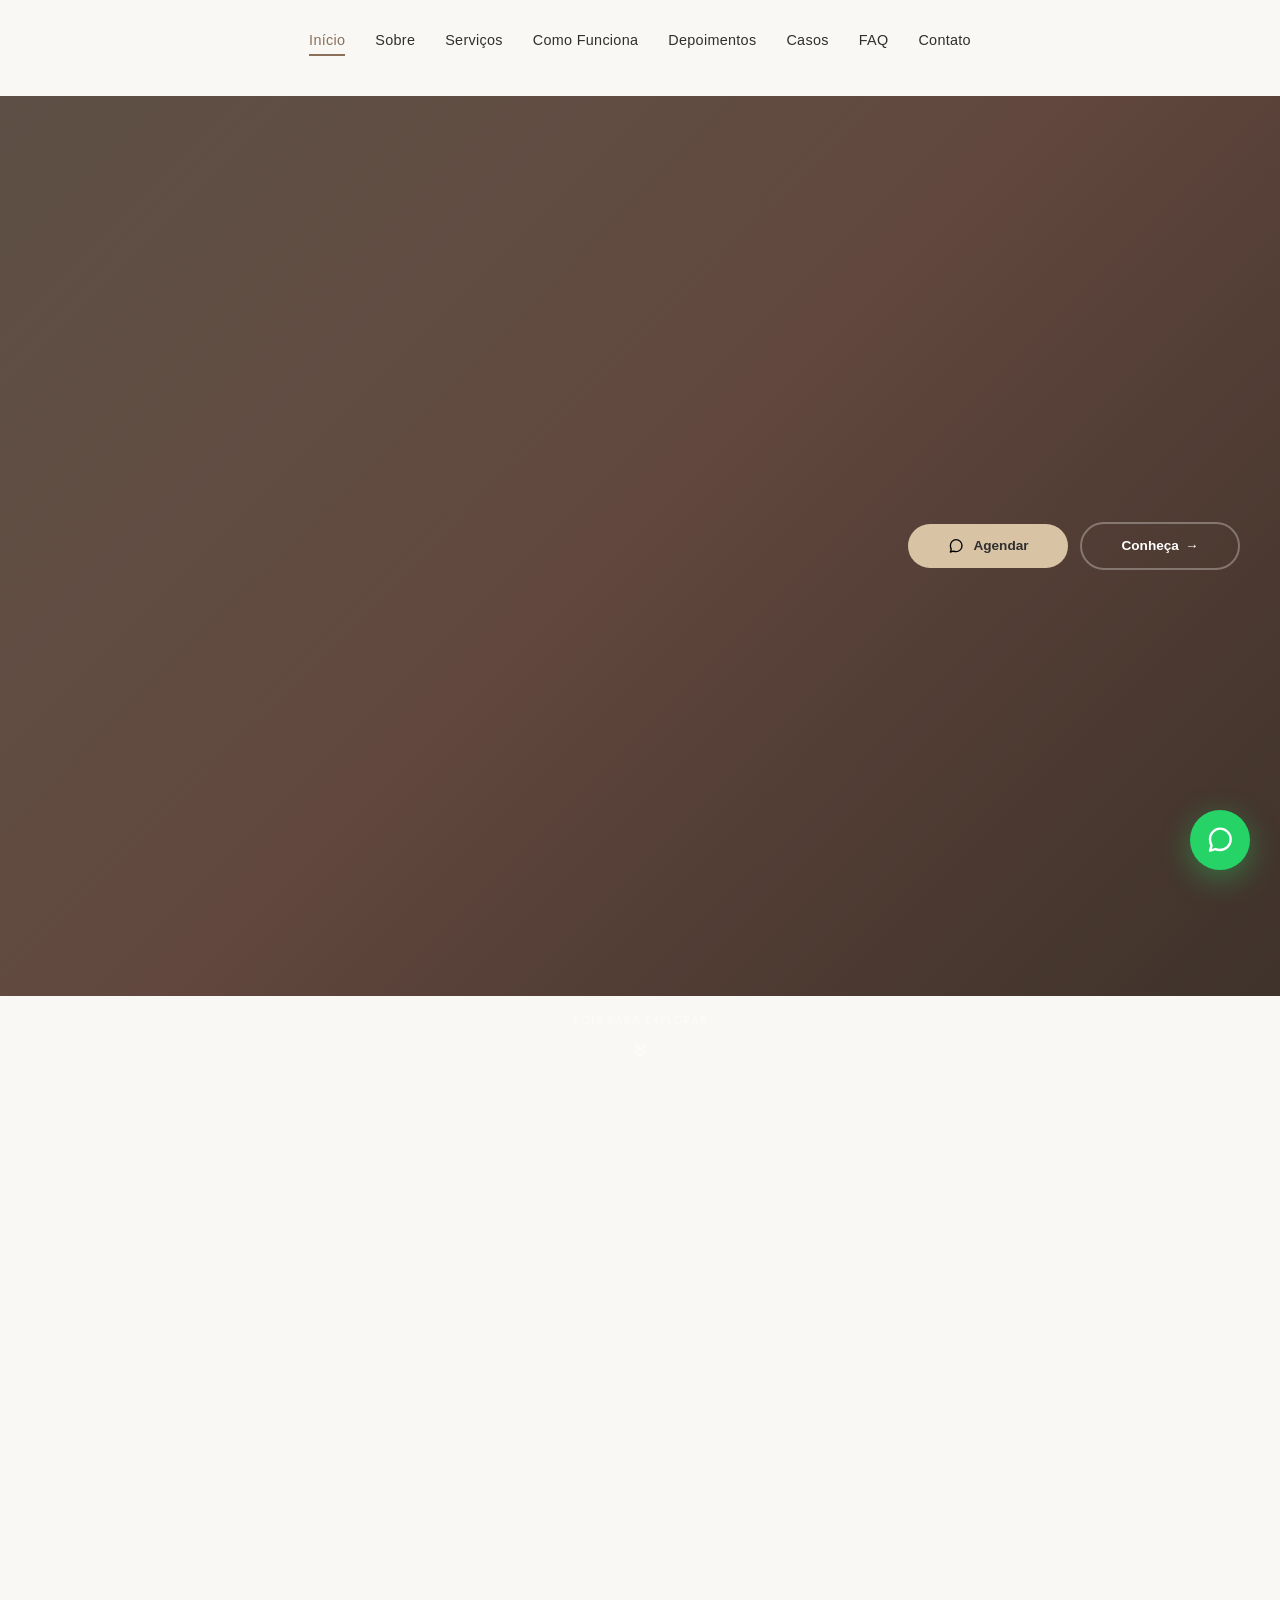
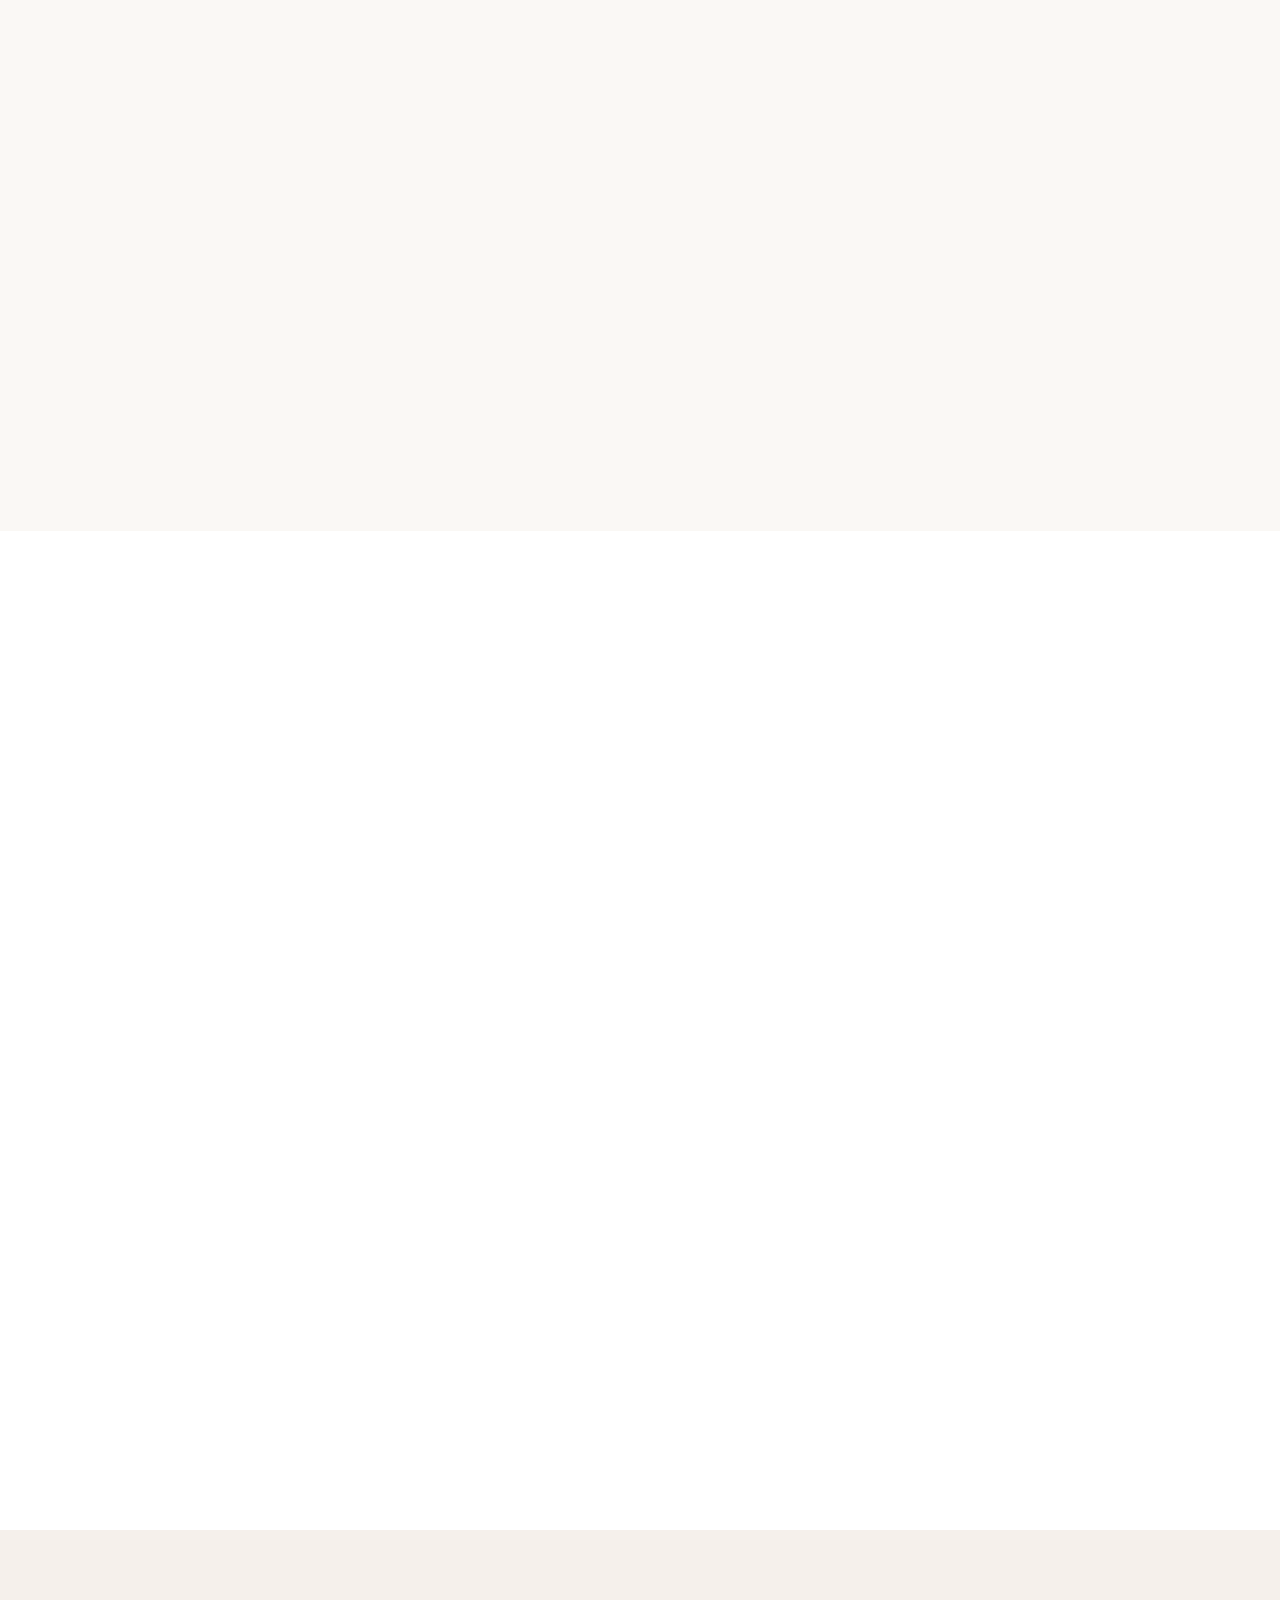
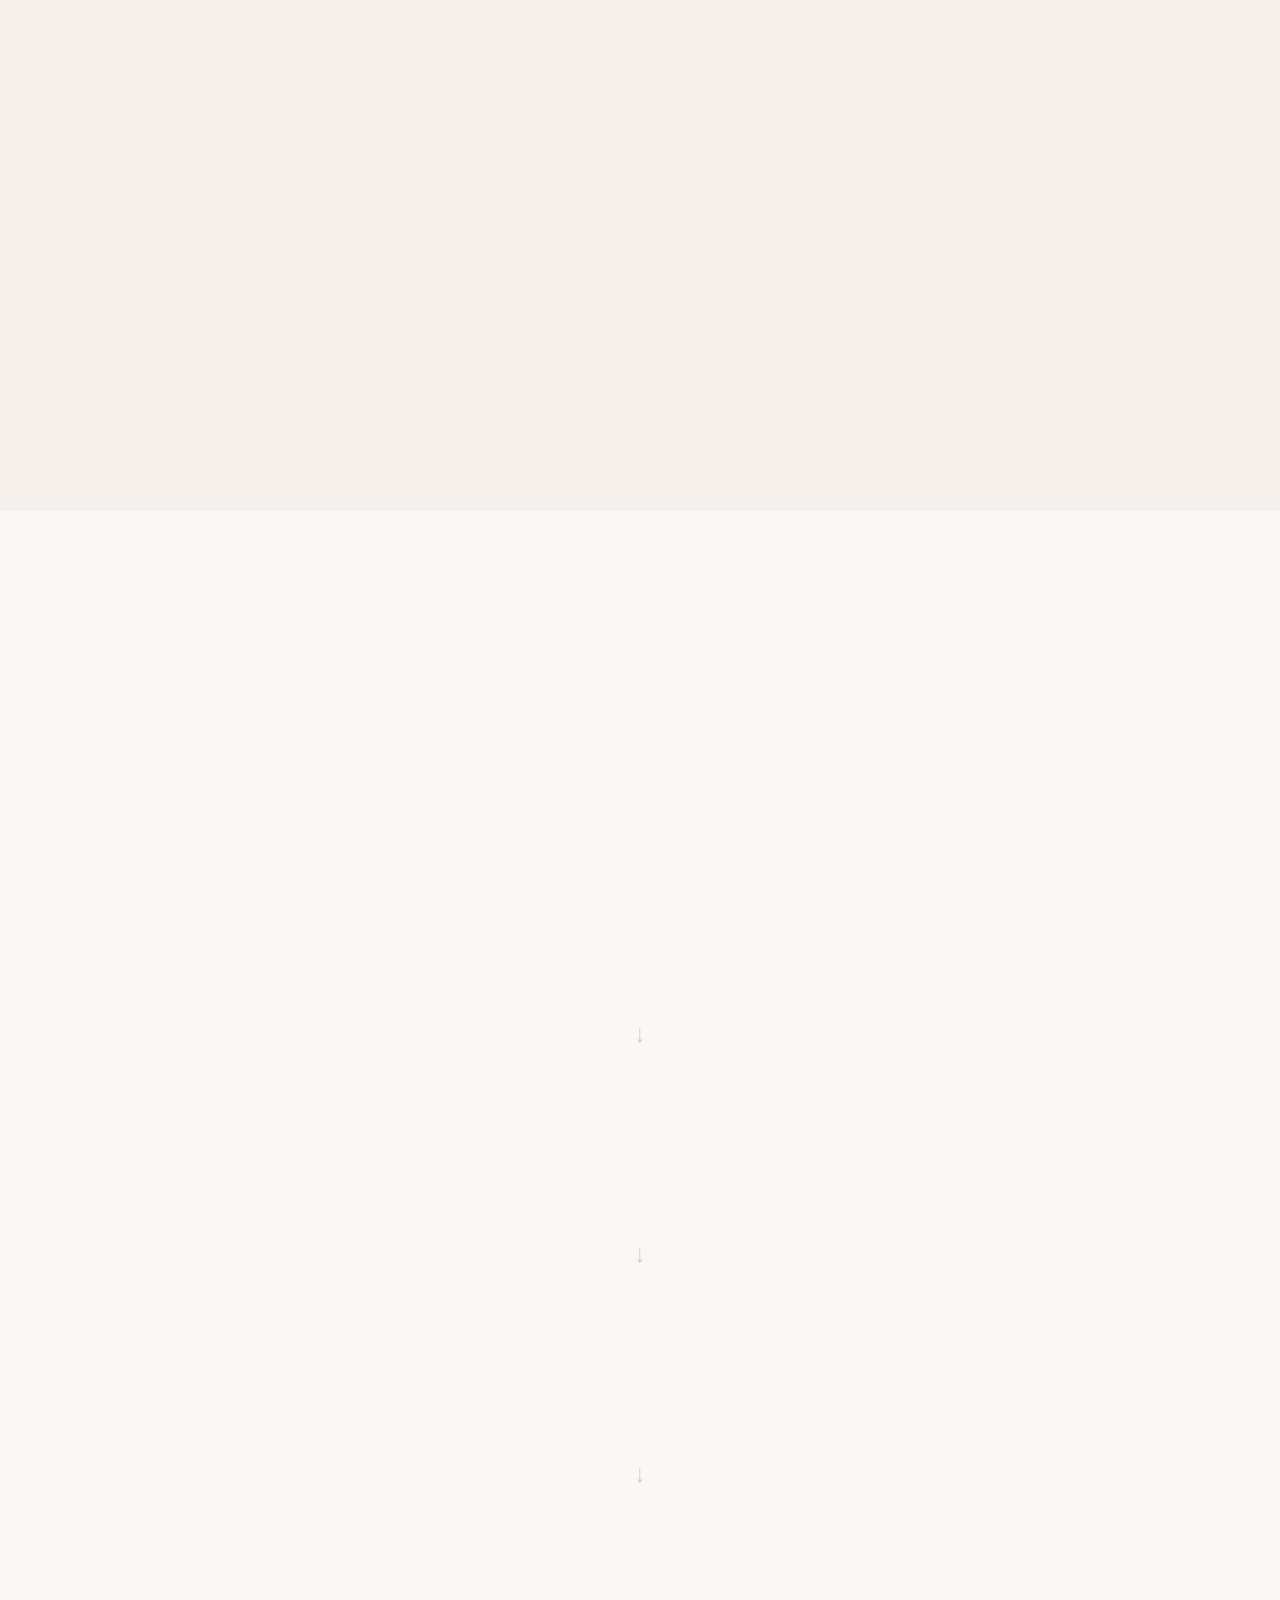
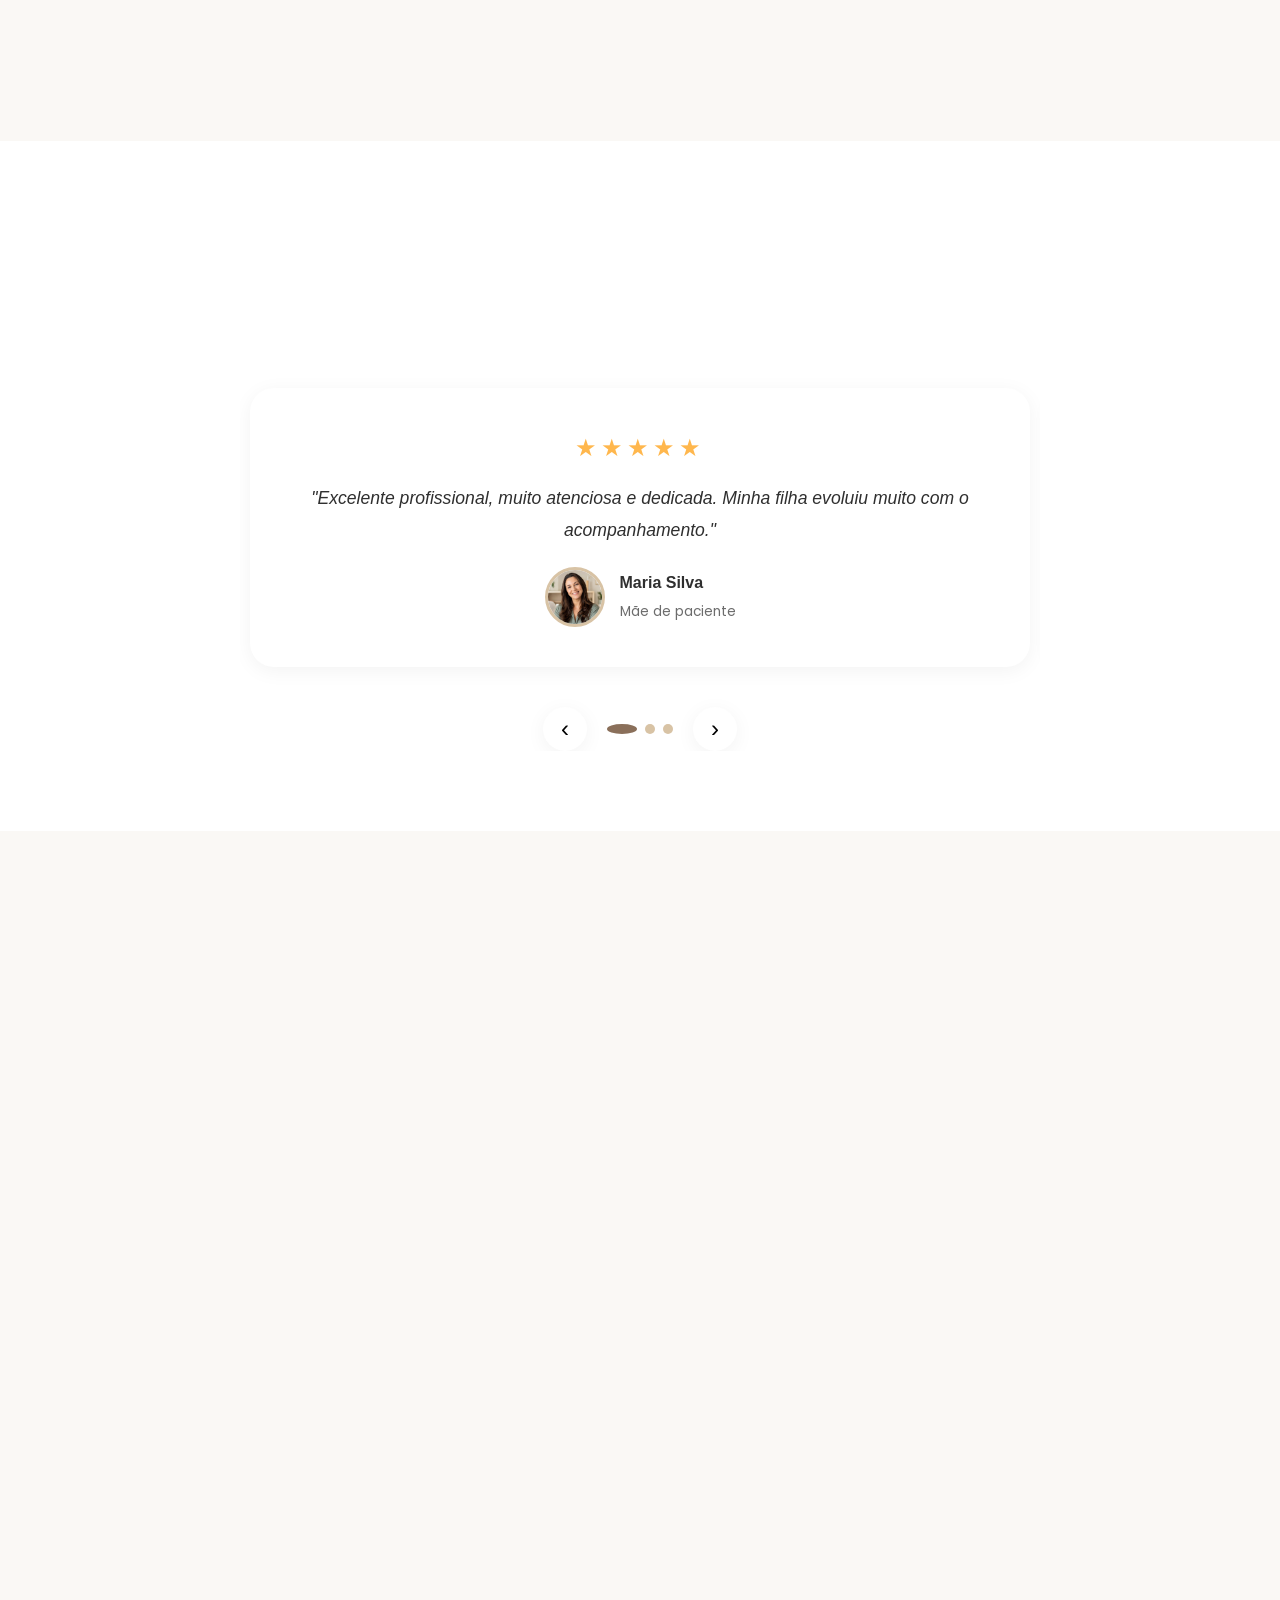
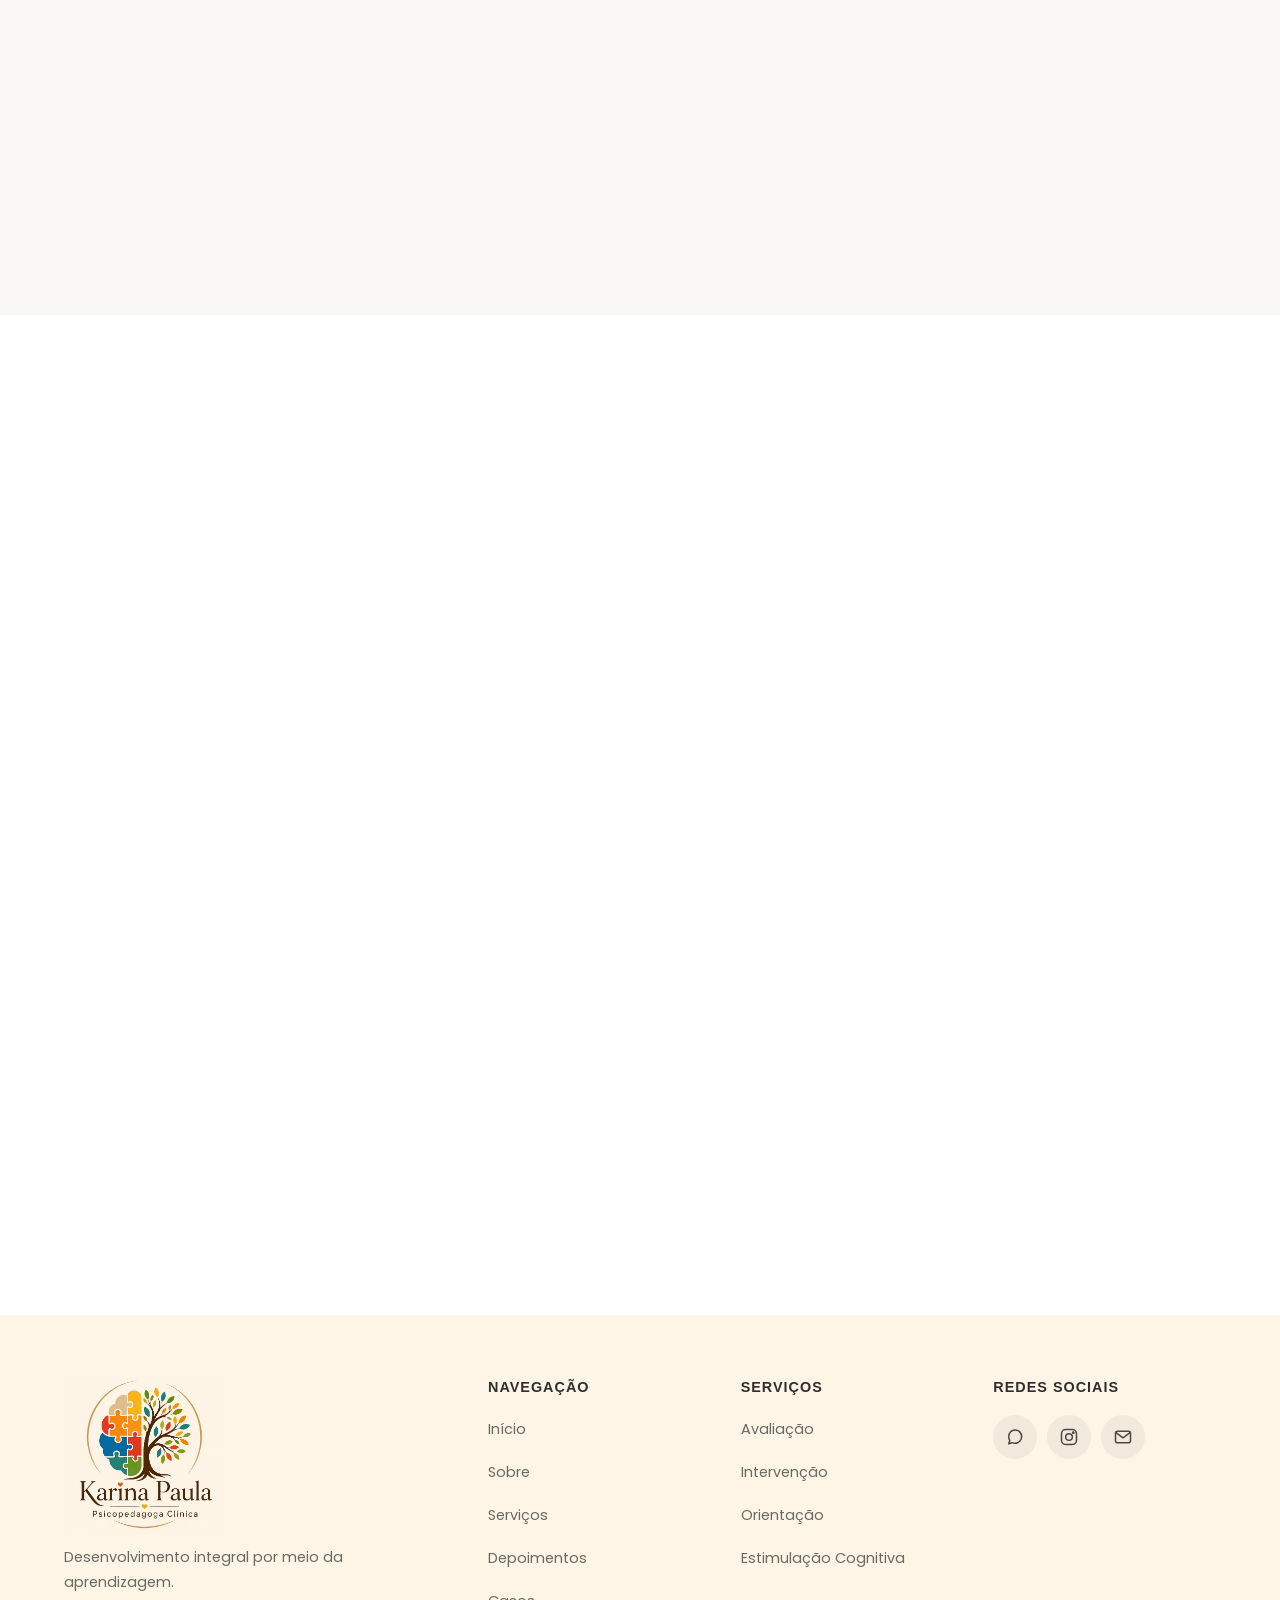
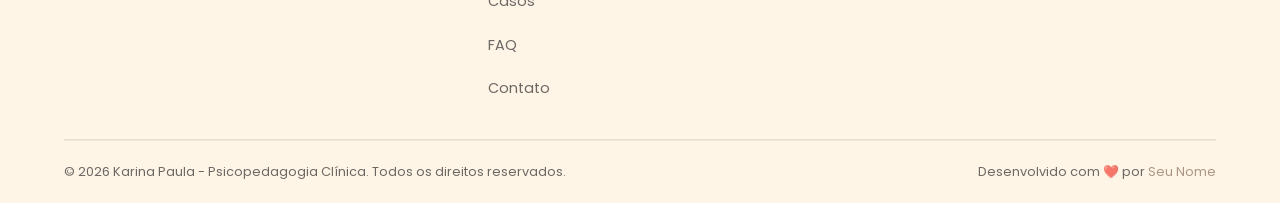
==== commit 09bb0604: "Update index.html" ====
--- a/index.html
+++ b/index.html
@@ -10,14 +10,14 @@
     <meta name="keywords" content="psicopedagogia, psicopedagoga, aprendizagem, dificuldades de aprendizagem, avaliação psicopedagógica, intervenção psicopedagógica">
     <meta name="author" content="Karina Paula">
     <meta name="robots" content="index, follow">
-    <link rel="canonical" href="https://karinapaulapsicopedagogia.github.io/website/">
+    <link rel="canonical" href="https://ricardokemp.github.io/karinapaula-psicopedagogia/">
     
     <!-- Open Graph -->
     <meta property="og:title" content="Karina Paula | Psicopedagogia Clínica">
     <meta property="og:description" content="Transformando dificuldades em oportunidades de aprendizagem. Atendimento psicopedagógico clínico personalizado.">
     <meta property="og:type" content="website">
-    <meta property="og:url" content="https://karinapaulapsicopedagogia.github.io/website/">
-    <meta property="og:image" content="https://karinapaulapsicopedagogia.github.io/website/assets/images/hero/hero.webp">
+    <meta property="og:url" content="https://ricardokemp.github.io/karinapaula-psicopedagogia/">
+    <meta property="og:image" content="https://ricardokemp.github.io/karinapaula-psicopedagogia/assets/images/hero/hero.webp">
     <meta property="og:locale" content="pt_BR">
     
     <!-- Schema.org JSON-LD -->
@@ -27,7 +27,7 @@
         "@type": "MedicalClinic",
         "name": "Karina Paula - Psicopedagogia Clínica",
         "description": "Atendimento psicopedagógico clínico personalizado para crianças, adolescentes e adultos.",
-        "url": "https://karinapaulapsicopedagogia.github.io/website/",
+        "url": "https://ricardokemp.github.io/karinapaula-psicopedagogia/",
         "telephone": "+5511961316640",
         "email": "karinapaula.psicopedagogo@gmail.com",
         "address": {
@@ -2090,4 +2090,4 @@
     <script src="assets/js/backtotop.js" defer></script>
     <script src="assets/js/whatsapp.js" defer></script>
 </body>
-</html>+</html>
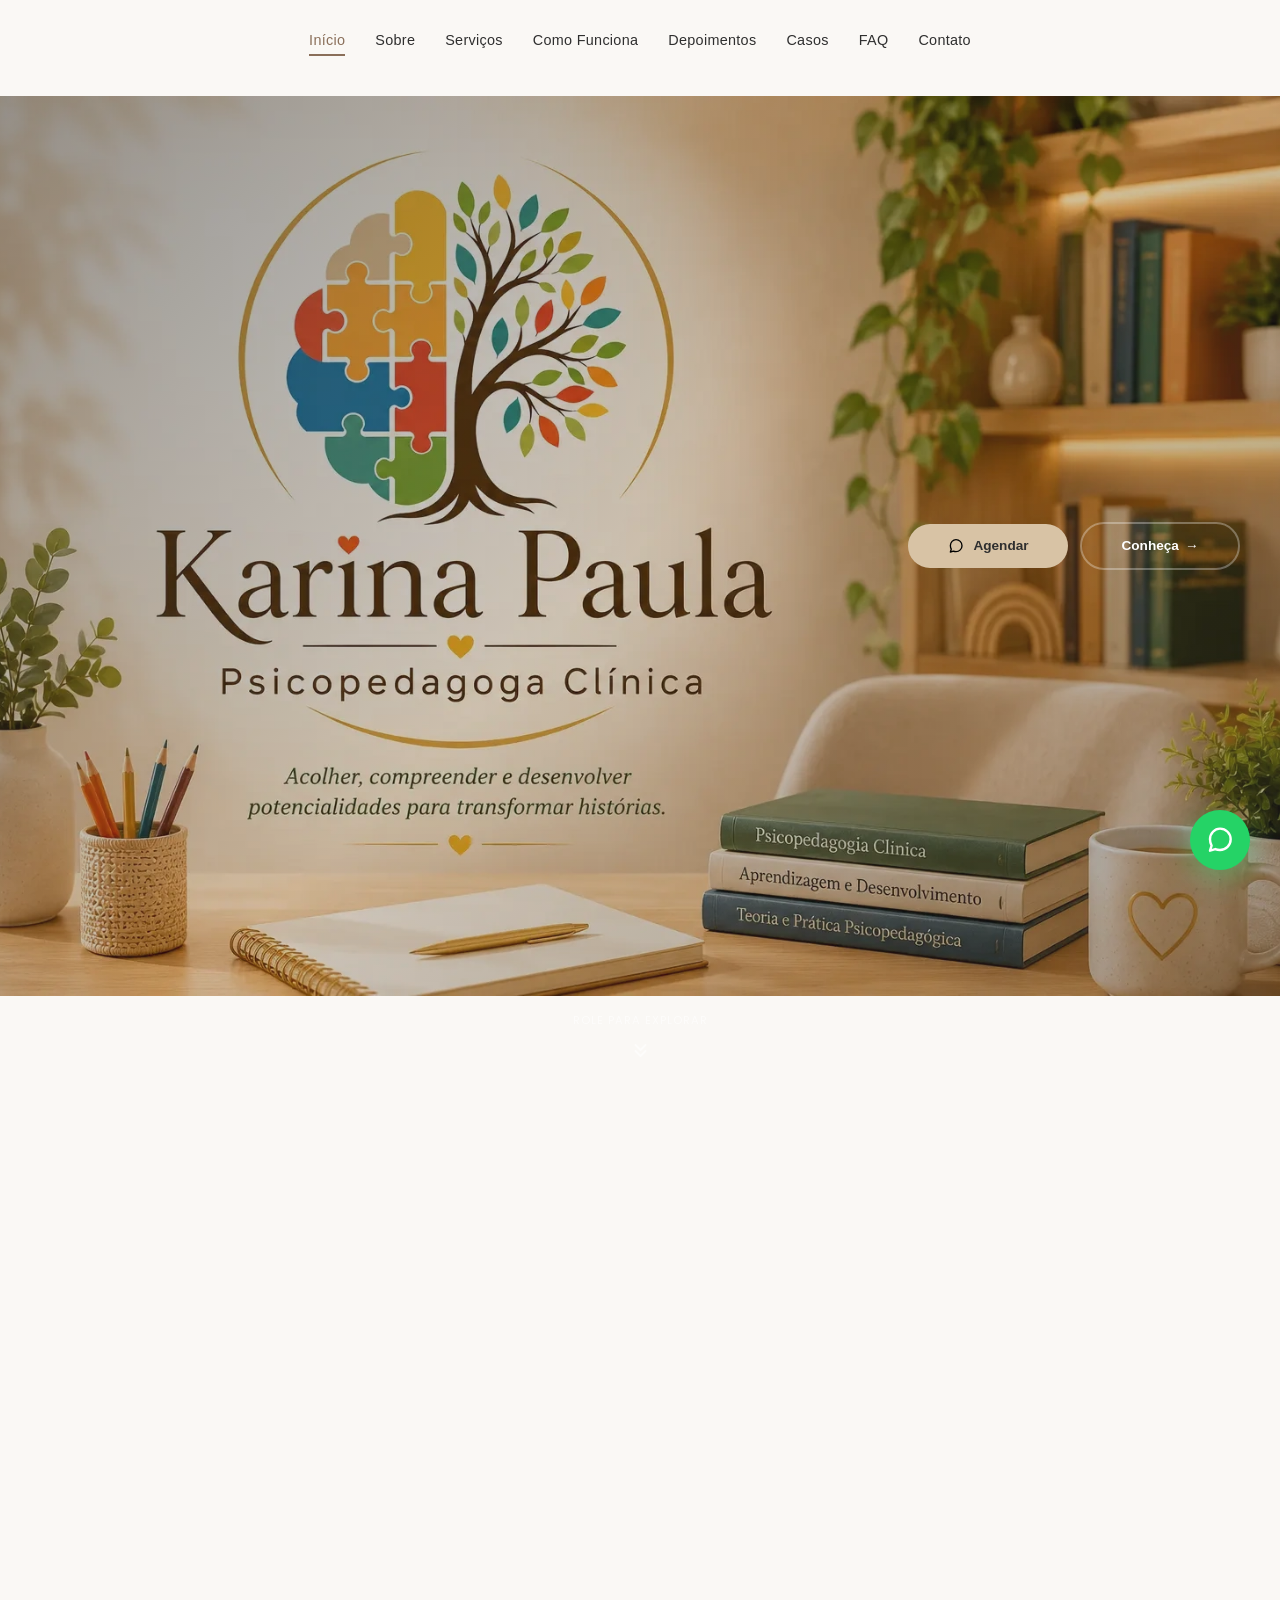
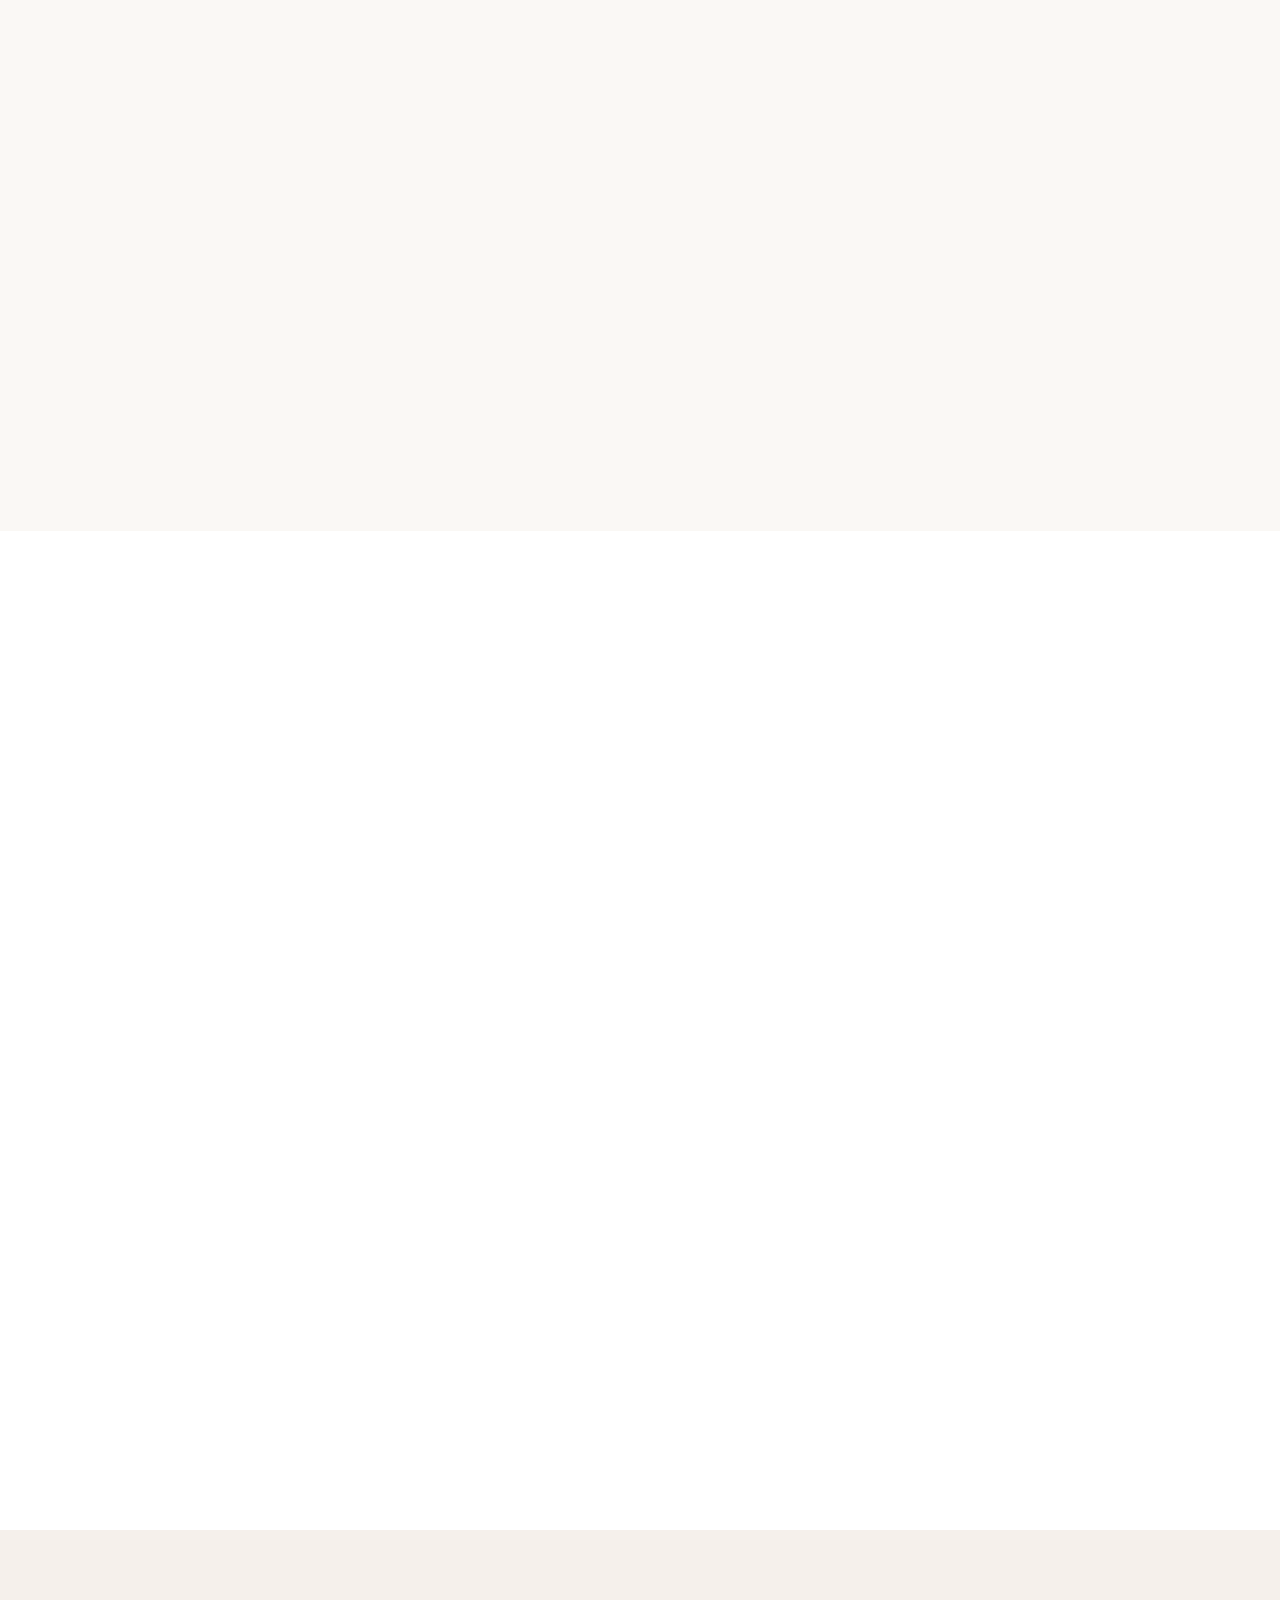
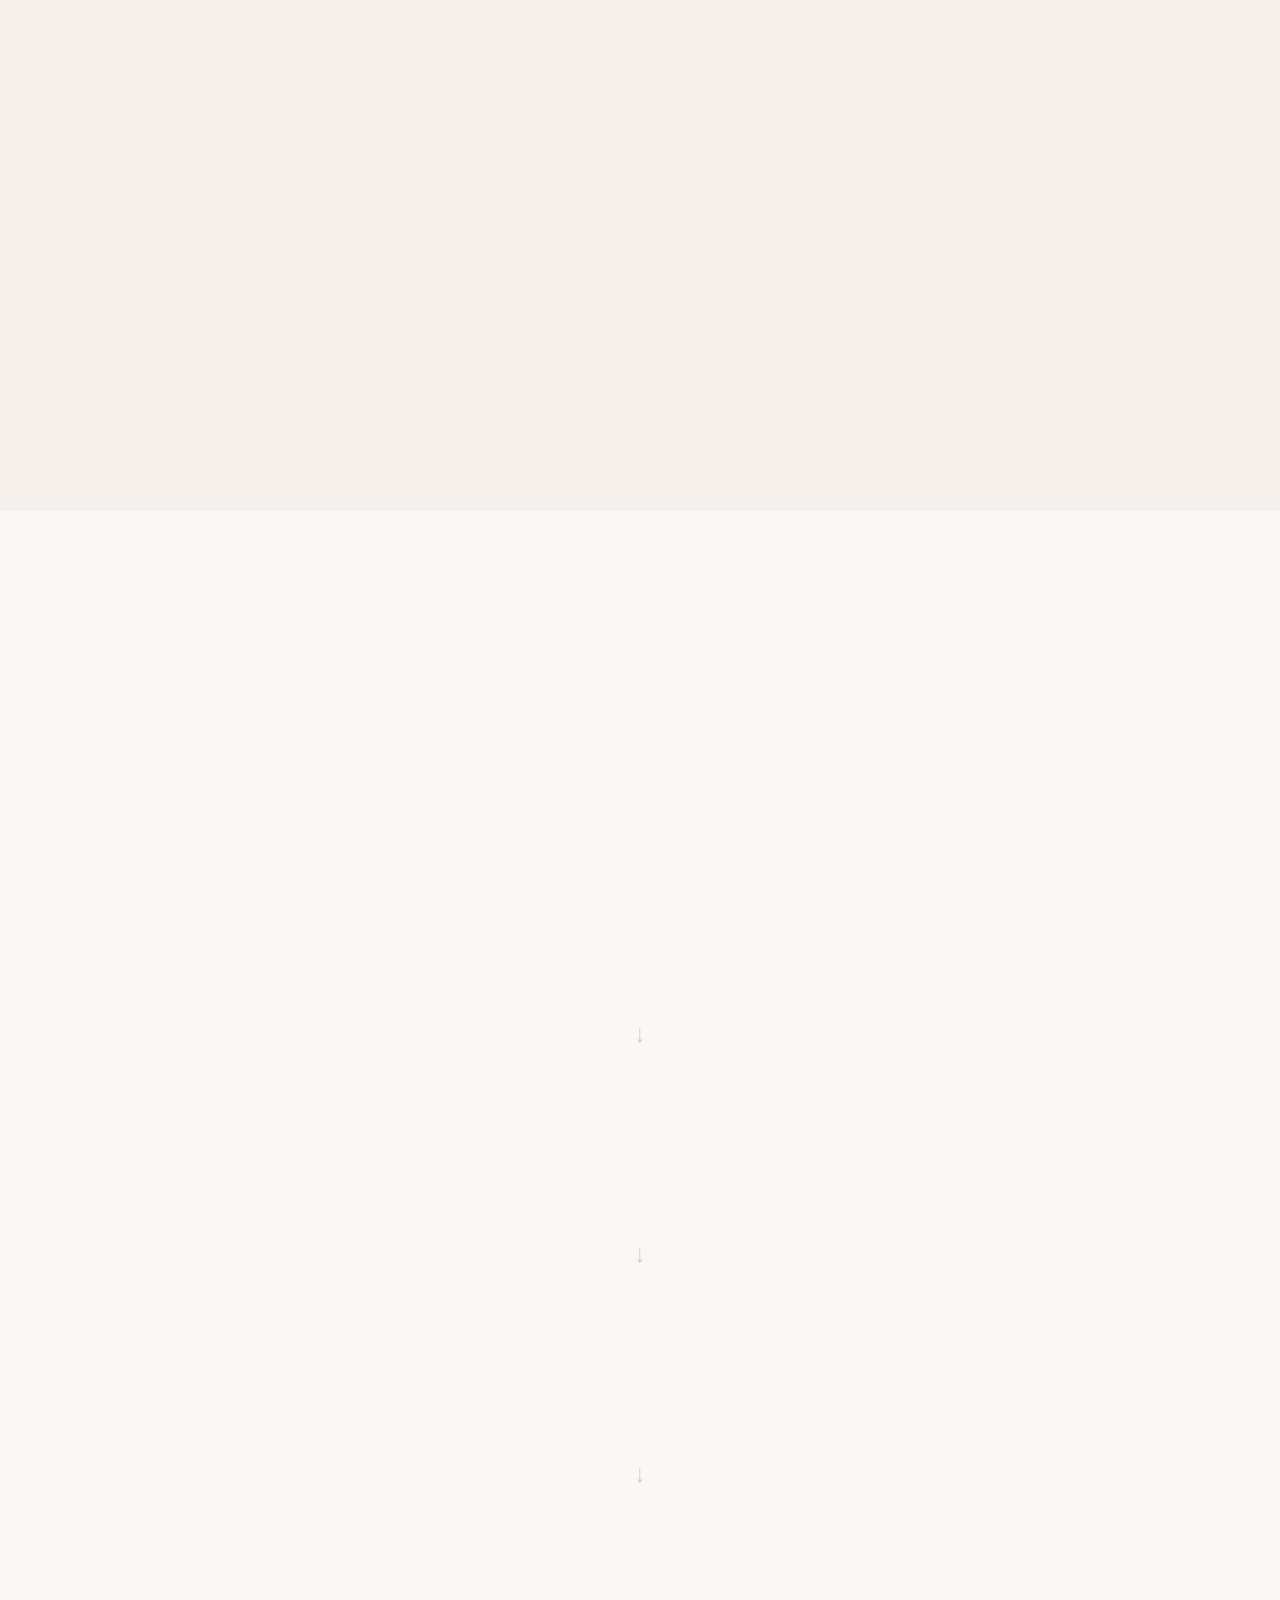
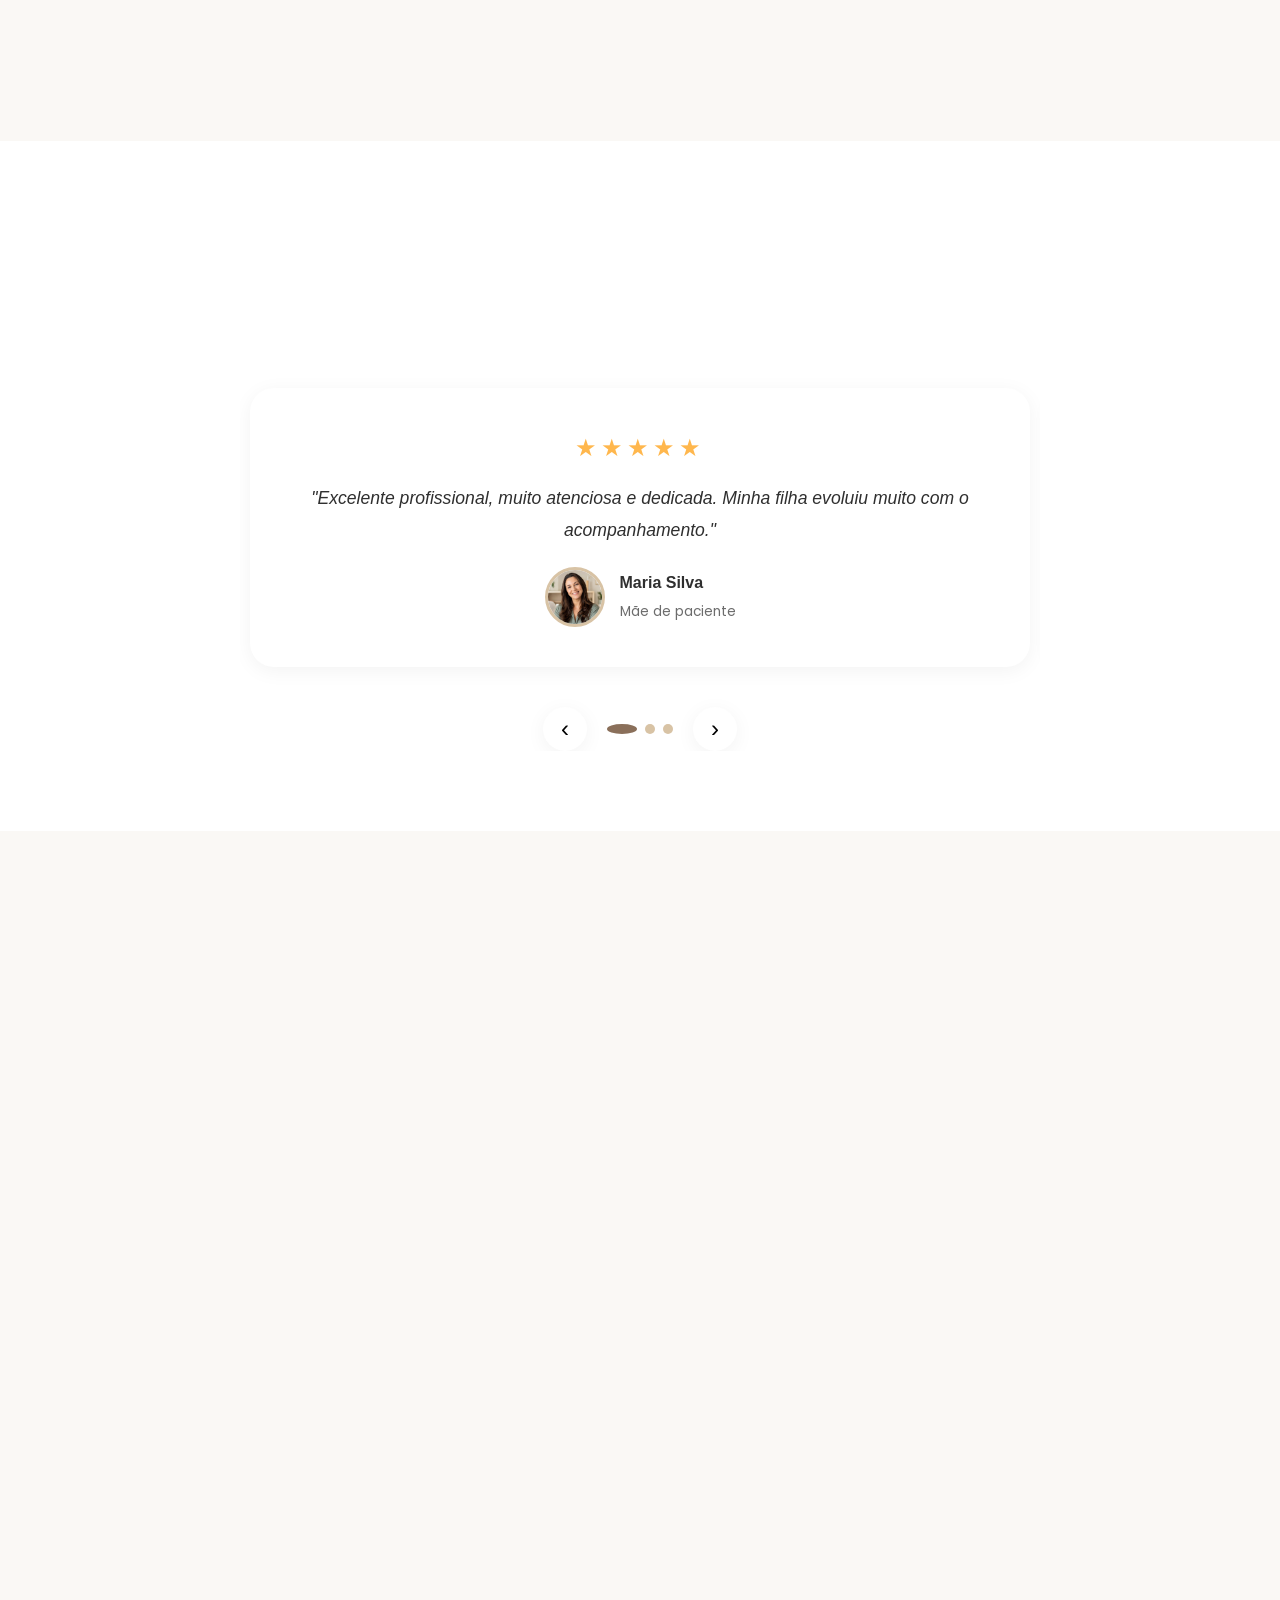
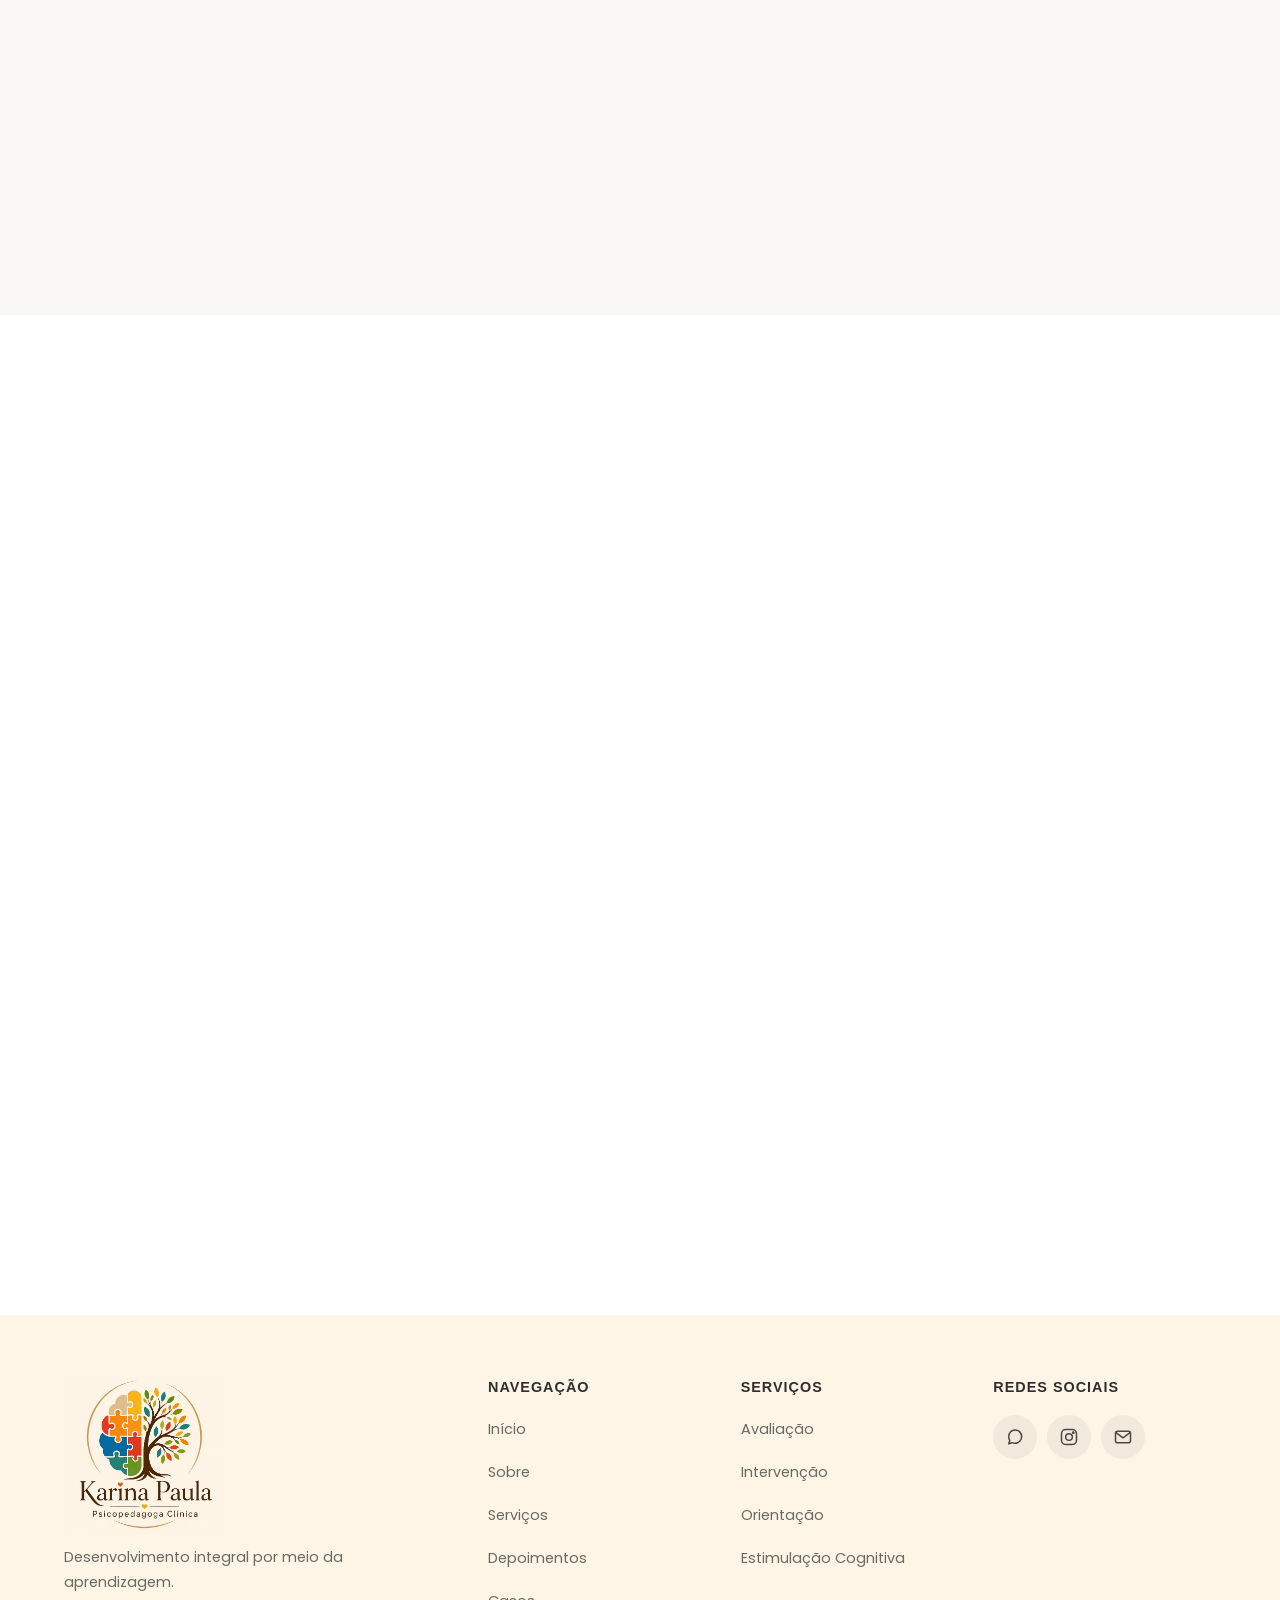
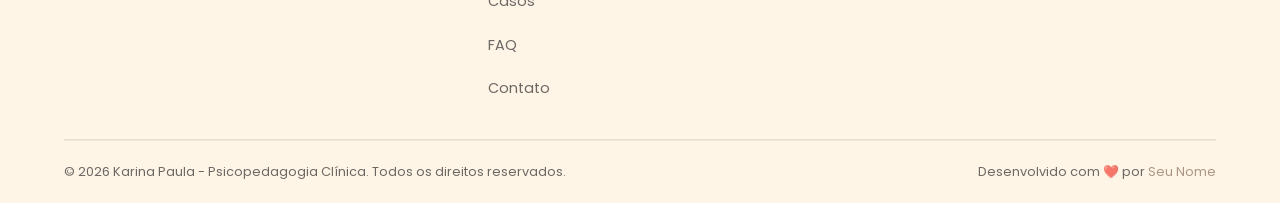
==== commit e587987b: "Update index.html" ====
--- a/index.html
+++ b/index.html
@@ -10,14 +10,14 @@
     <meta name="keywords" content="psicopedagogia, psicopedagoga, aprendizagem, dificuldades de aprendizagem, avaliação psicopedagógica, intervenção psicopedagógica">
     <meta name="author" content="Karina Paula">
     <meta name="robots" content="index, follow">
-    <link rel="canonical" href="https://ricardokemp.github.io/karinapaula-psicopedagogia/">
+    <link rel="canonical" href="https://karinapaulapsicopedagogia.github.io/website/">
     
     <!-- Open Graph -->
     <meta property="og:title" content="Karina Paula | Psicopedagogia Clínica">
     <meta property="og:description" content="Transformando dificuldades em oportunidades de aprendizagem. Atendimento psicopedagógico clínico personalizado.">
     <meta property="og:type" content="website">
-    <meta property="og:url" content="https://ricardokemp.github.io/karinapaula-psicopedagogia/">
-    <meta property="og:image" content="https://ricardokemp.github.io/karinapaula-psicopedagogia/assets/images/hero/hero.webp">
+    <meta property="og:url" content="https://karinapaulapsicopedagogia.github.io/website/">
+    <meta property="og:image" content="https://karinapaulapsicopedagogia.github.io/website/assets/images/hero/hero.webp">
     <meta property="og:locale" content="pt_BR">
     
     <!-- Schema.org JSON-LD -->
@@ -27,7 +27,7 @@
         "@type": "MedicalClinic",
         "name": "Karina Paula - Psicopedagogia Clínica",
         "description": "Atendimento psicopedagógico clínico personalizado para crianças, adolescentes e adultos.",
-        "url": "https://ricardokemp.github.io/karinapaula-psicopedagogia/",
+        "url": "https://karinapaulapsicopedagogia.github.io/website/",
         "telephone": "+5511961316640",
         "email": "karinapaula.psicopedagogo@gmail.com",
         "address": {
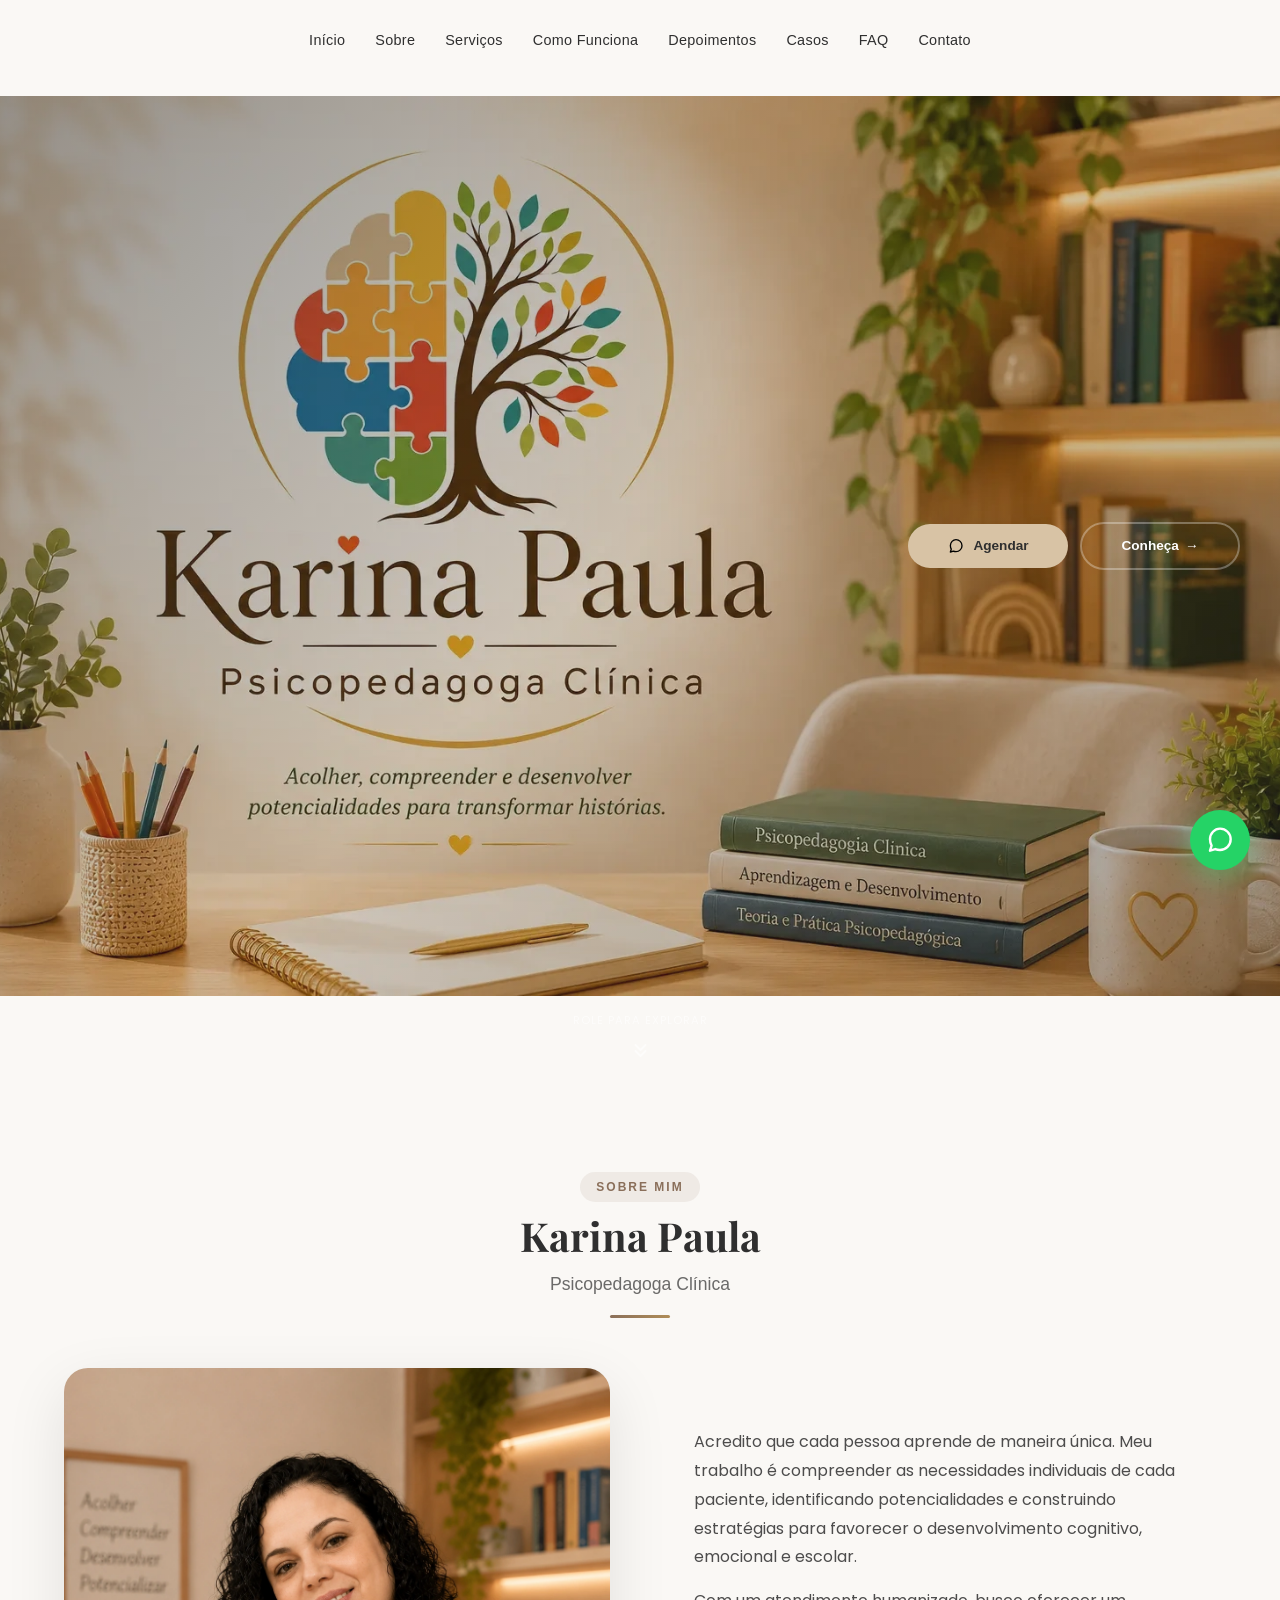
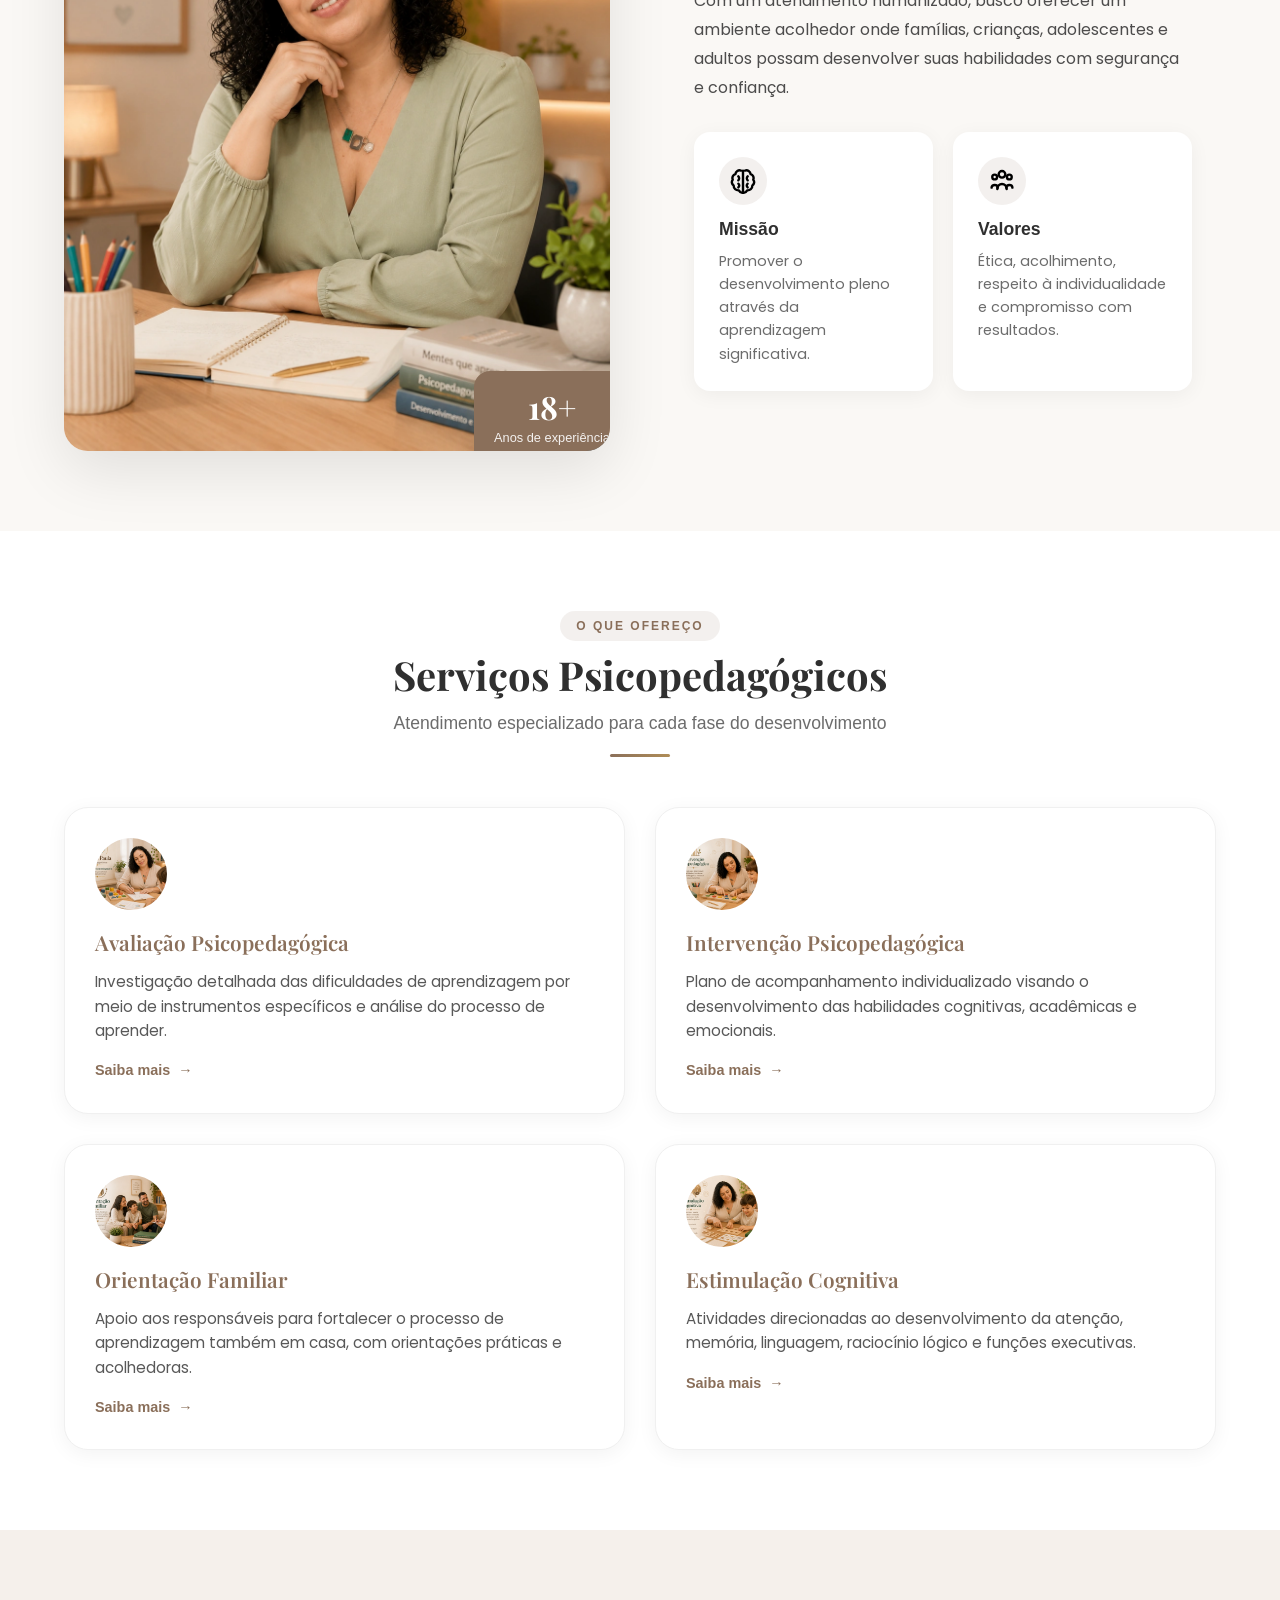
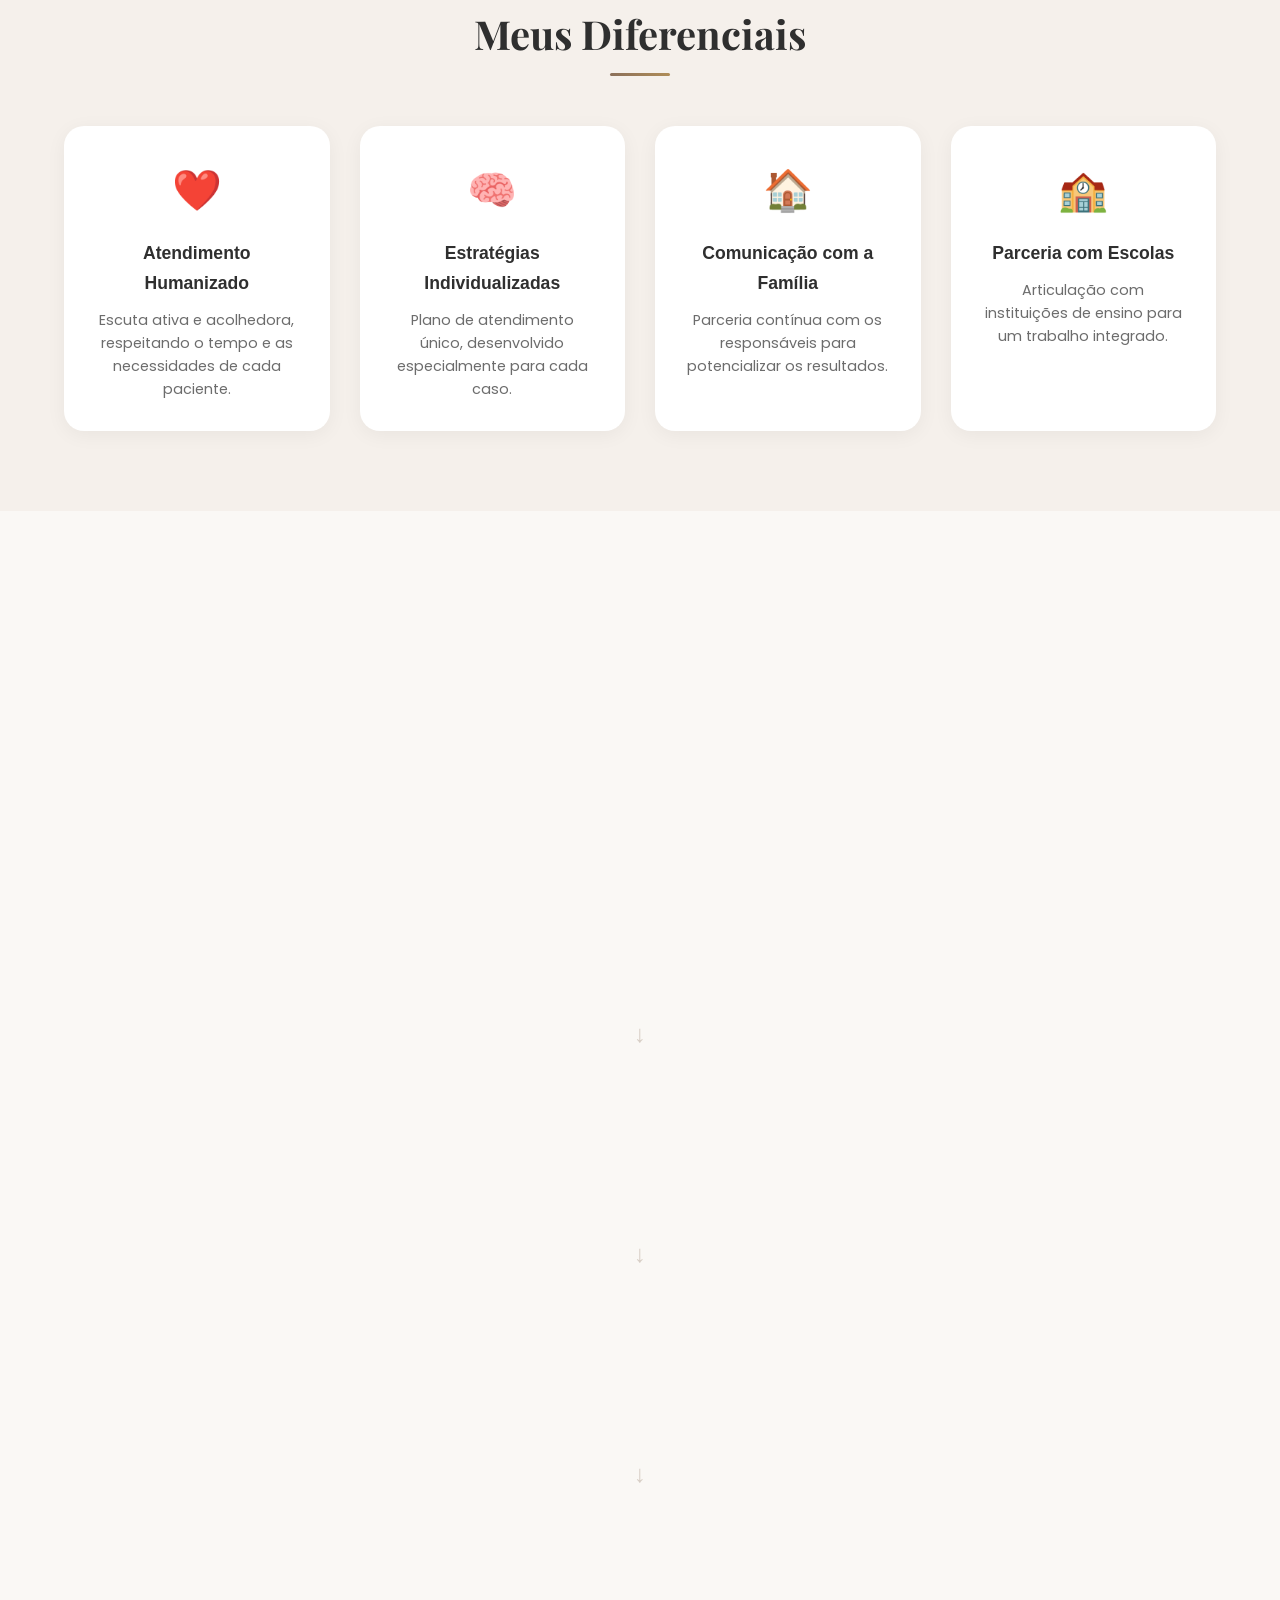
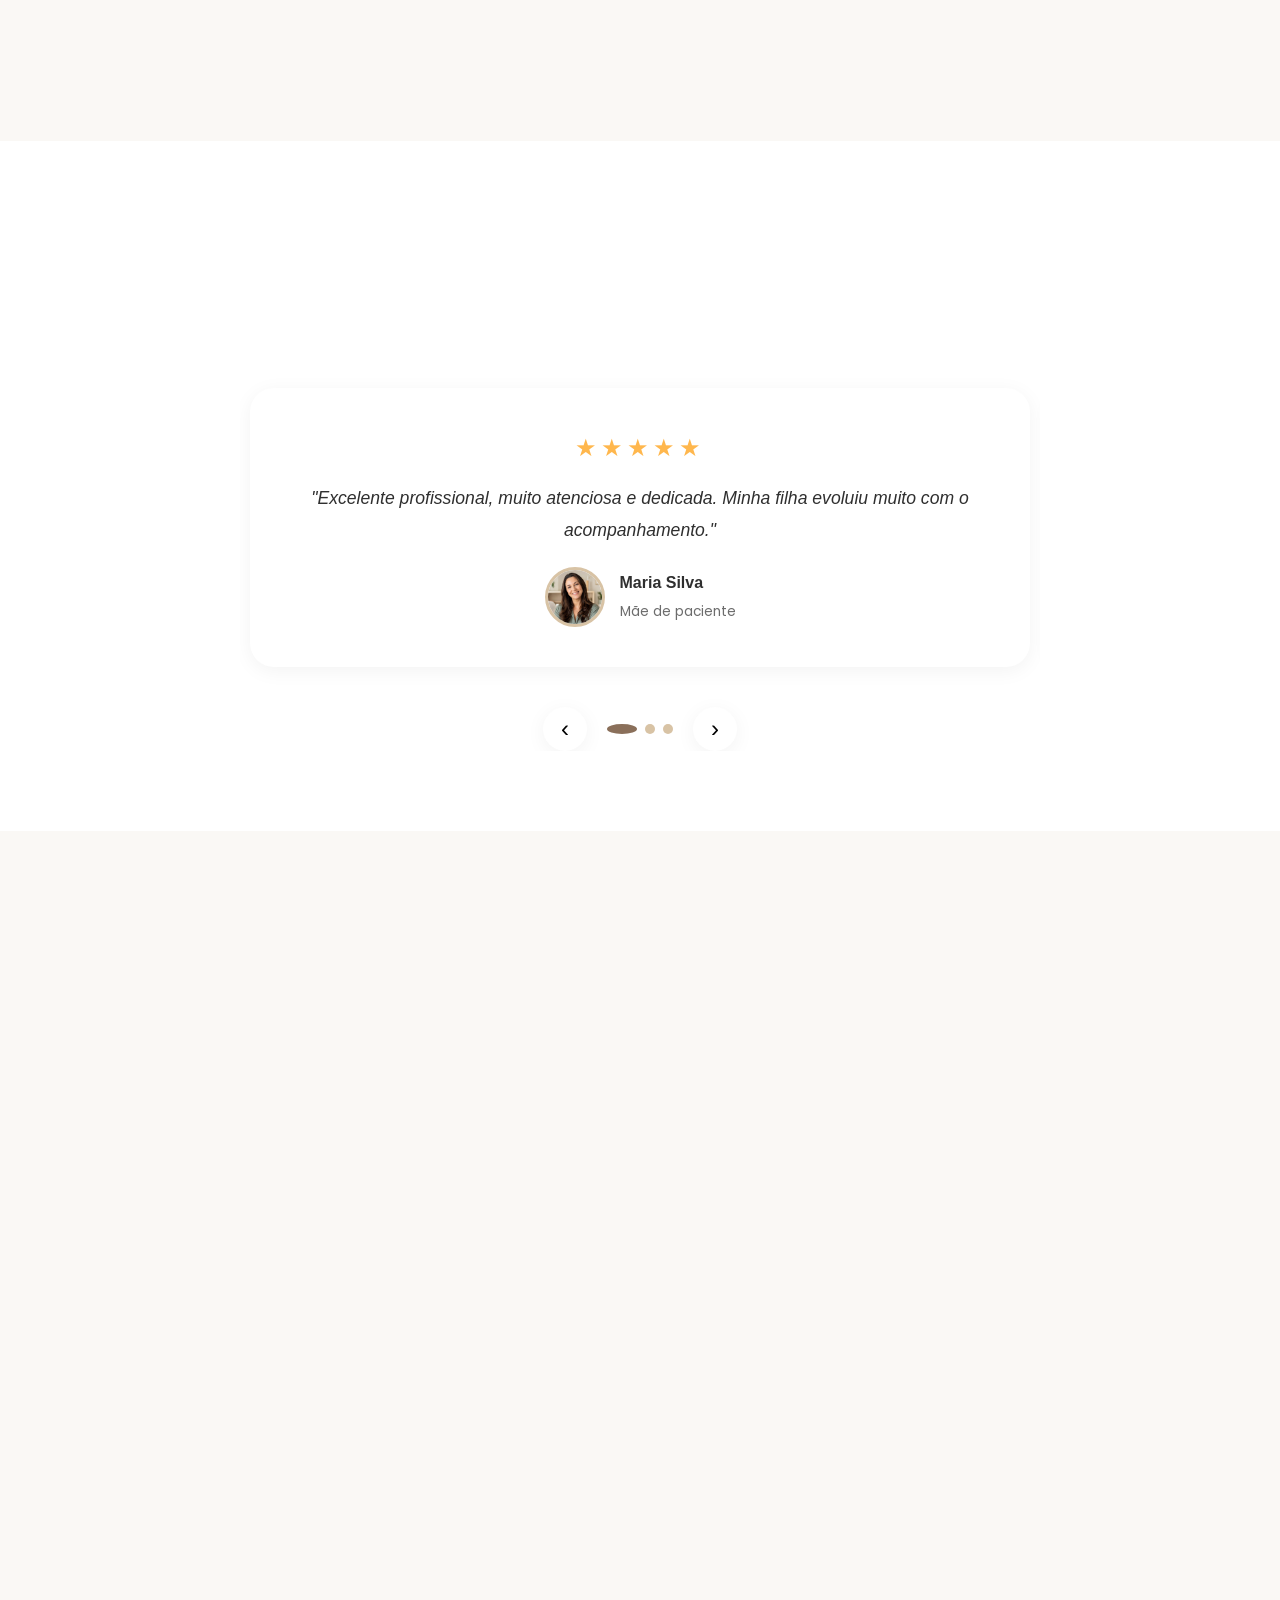
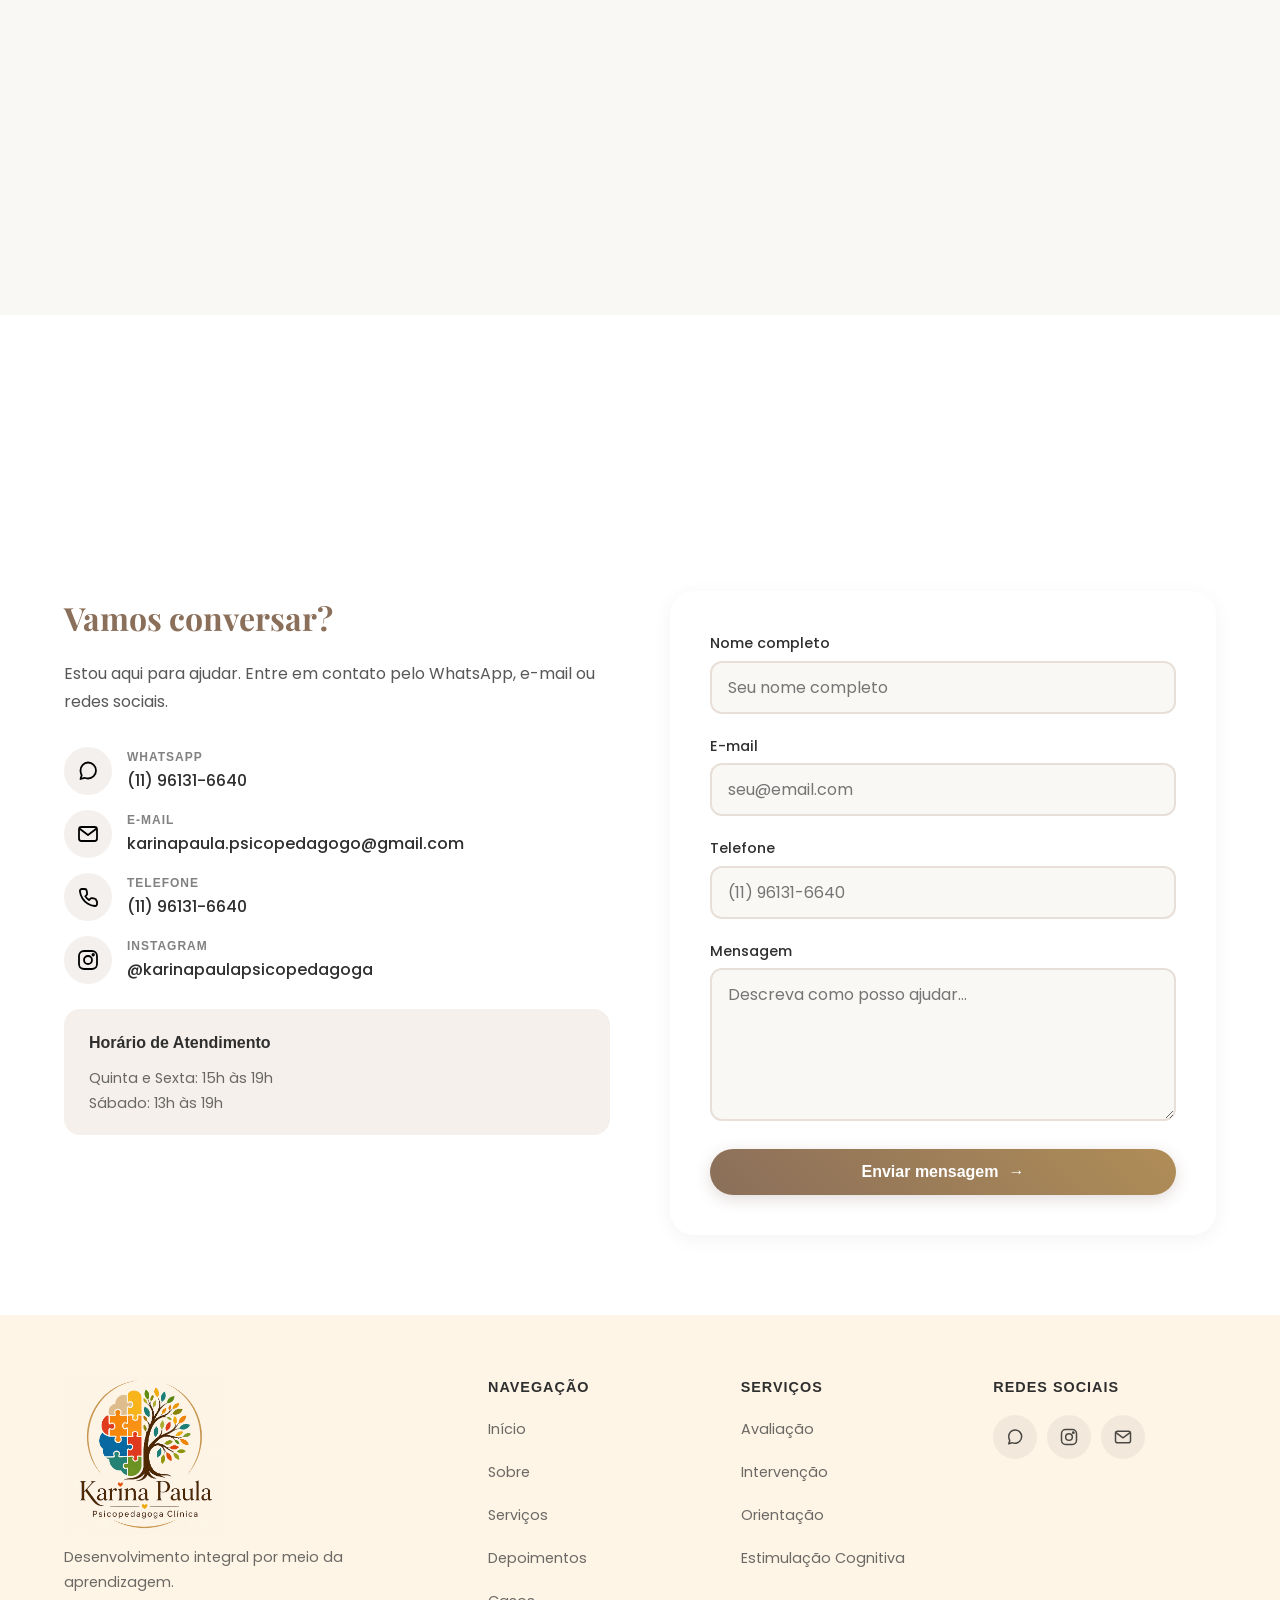
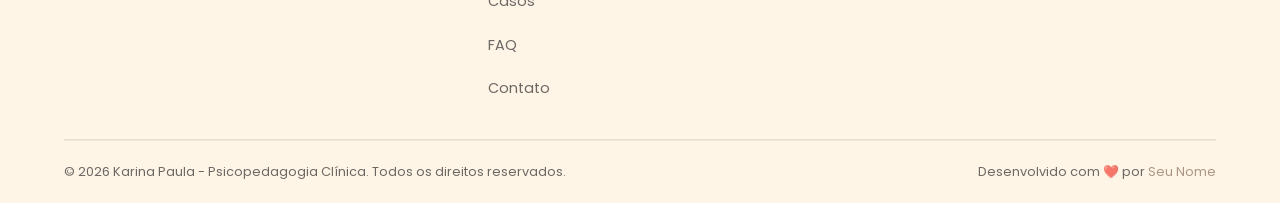
==== commit be6bcc7e: "Atualizacao completa do site" ====
--- a/index.html
+++ b/index.html
@@ -2090,4 +2090,4 @@
     <script src="assets/js/backtotop.js" defer></script>
     <script src="assets/js/whatsapp.js" defer></script>
 </body>
-</html>
+</html>
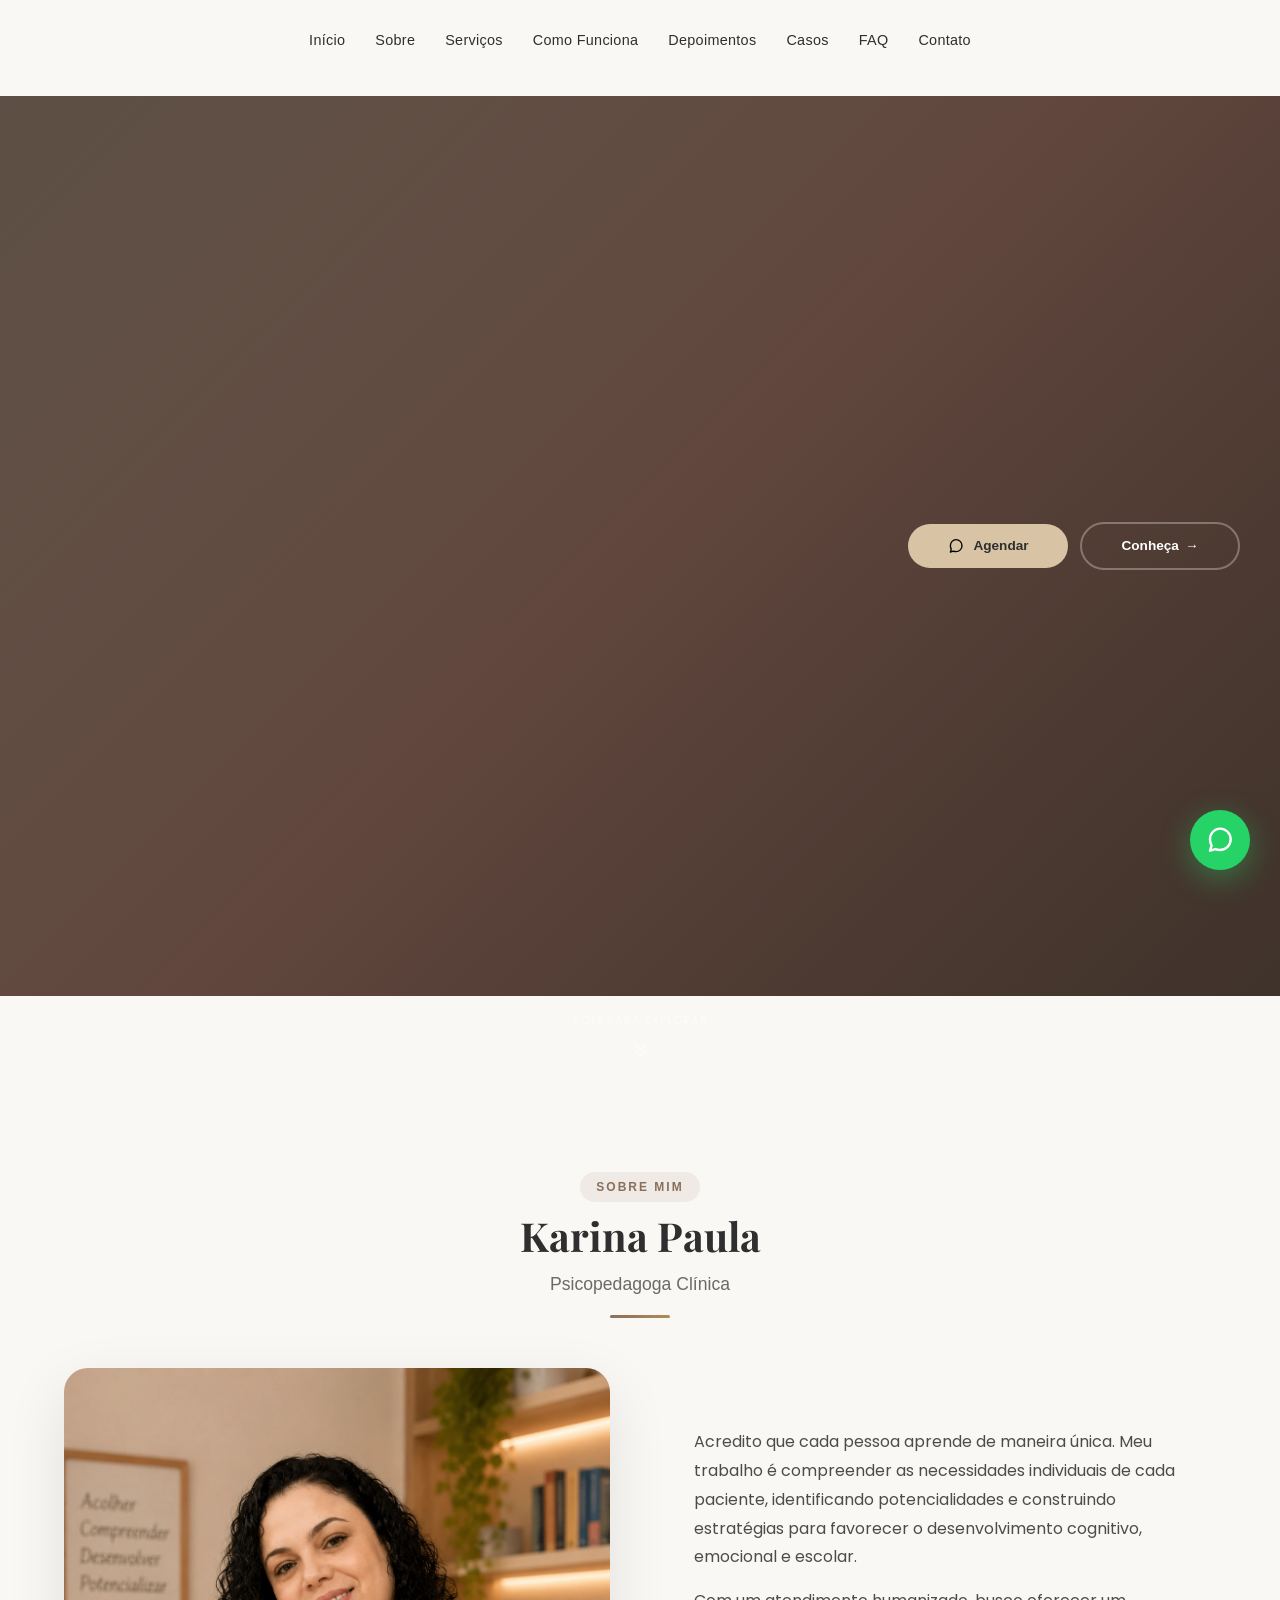
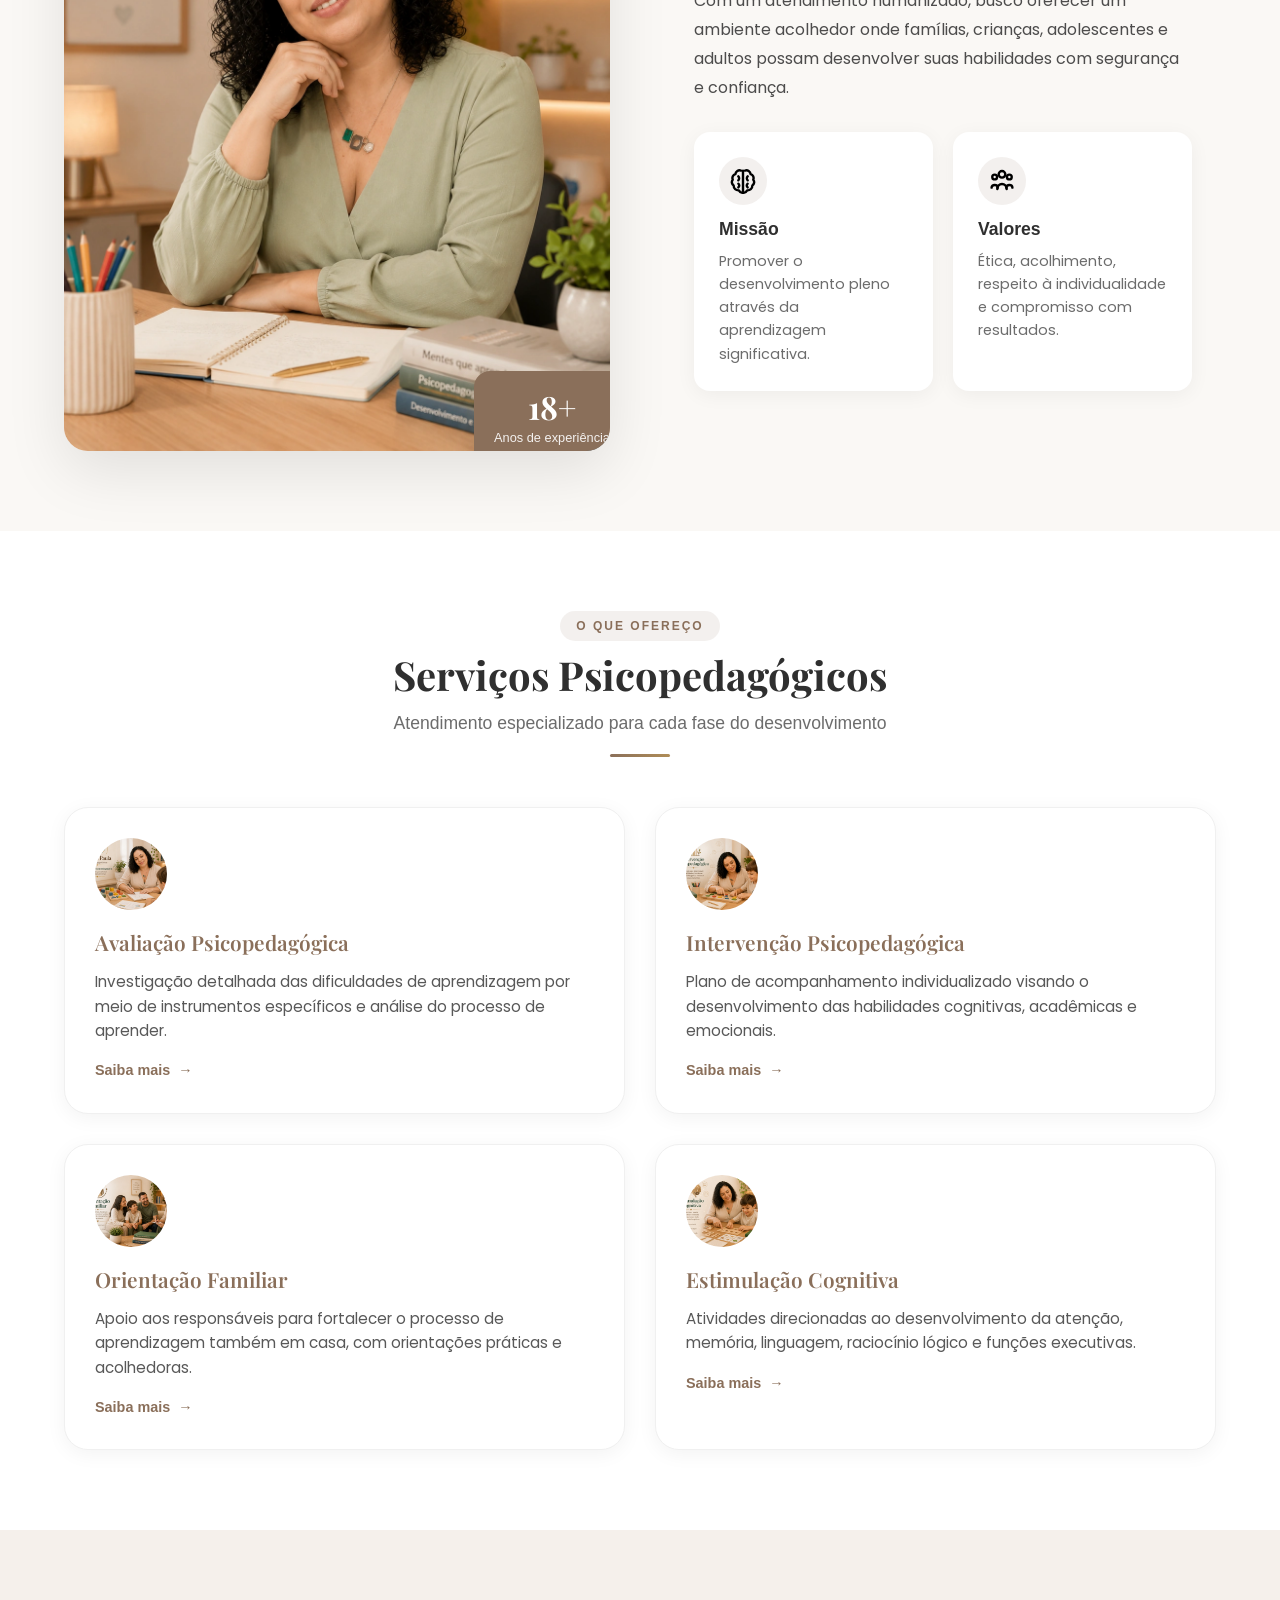
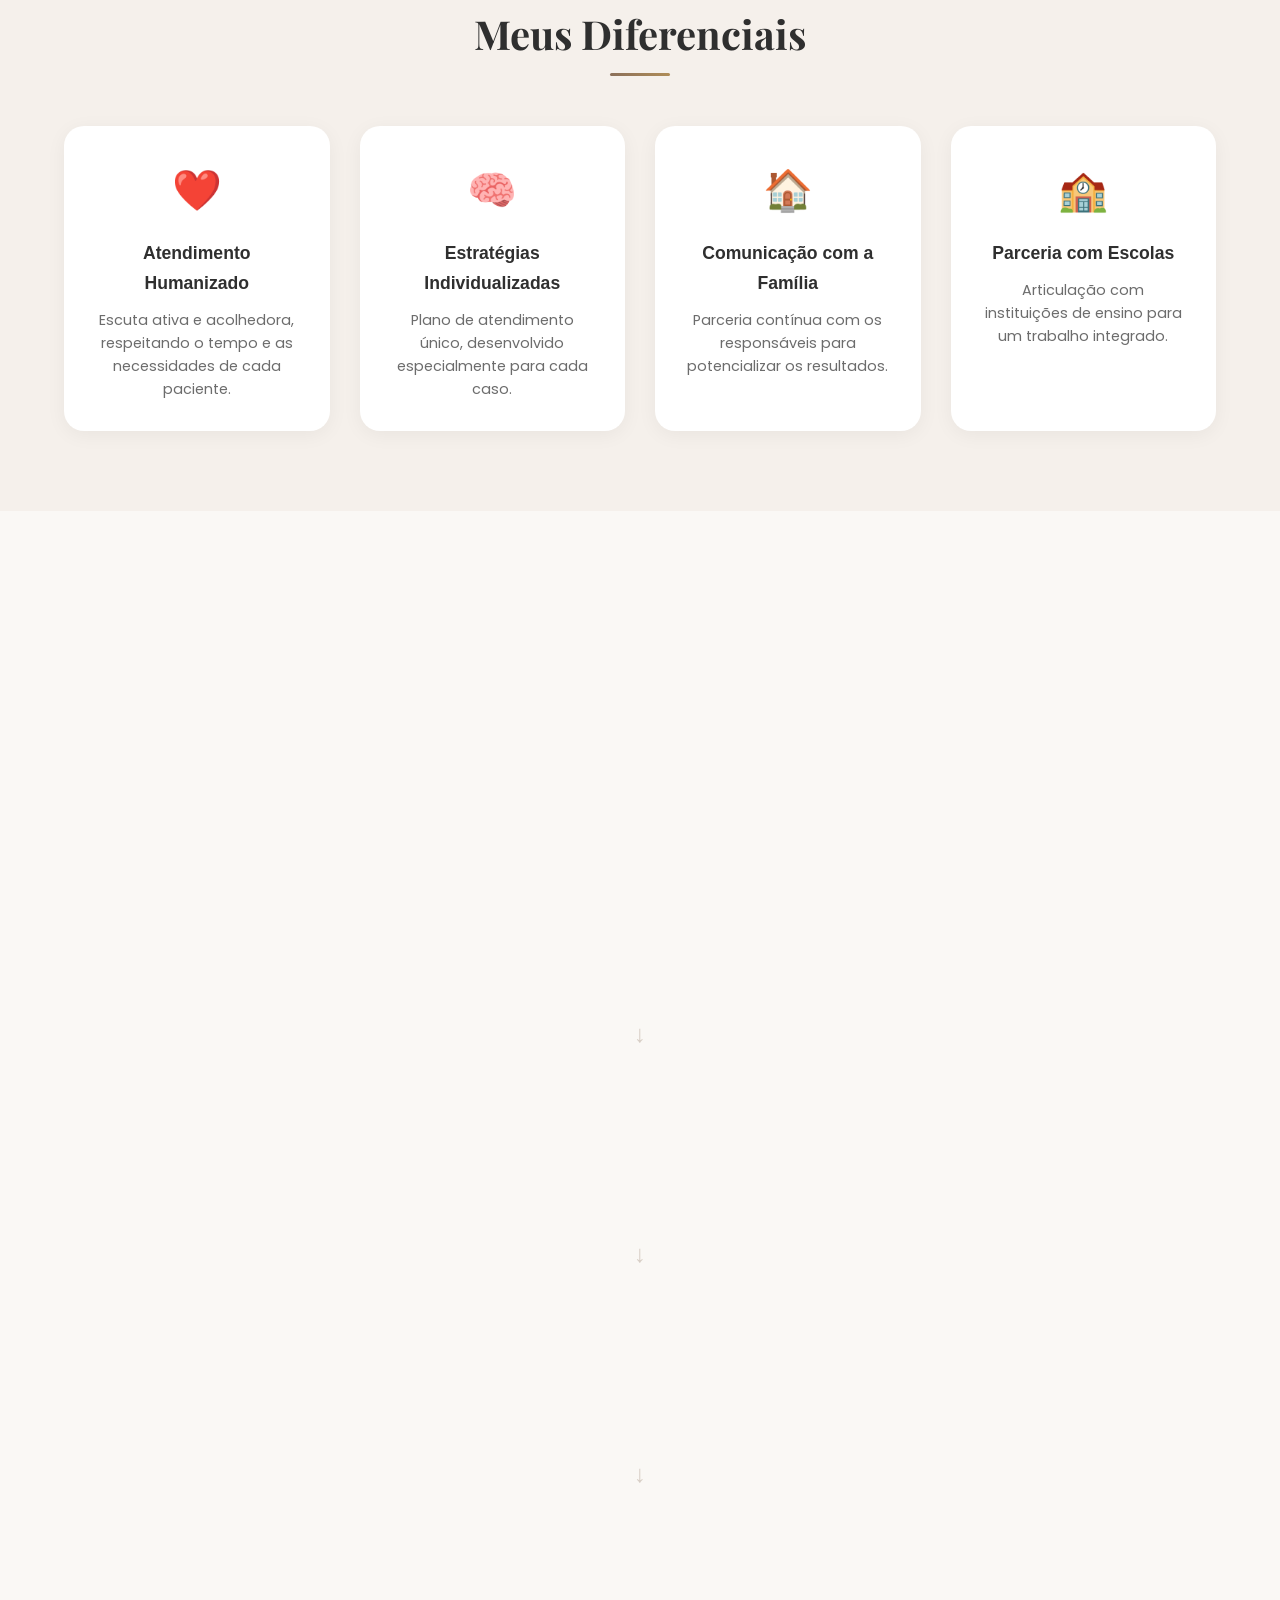
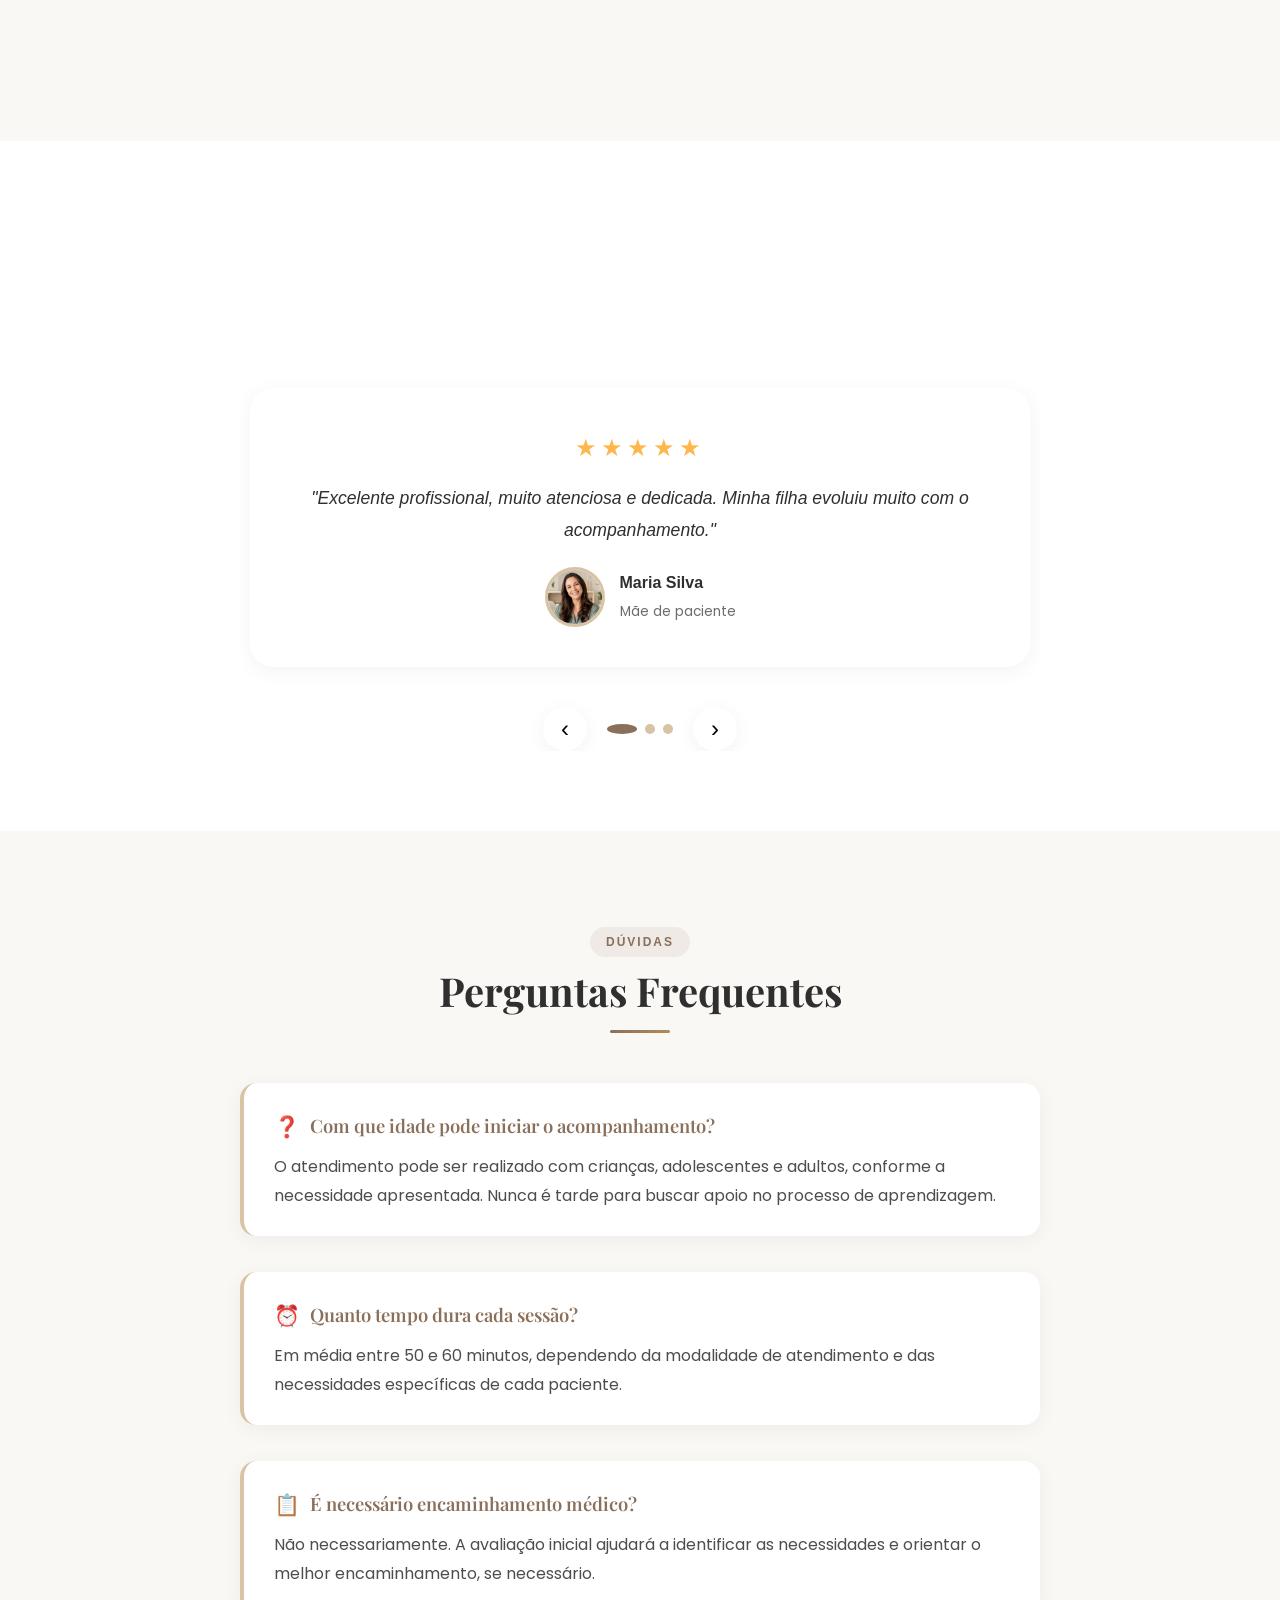
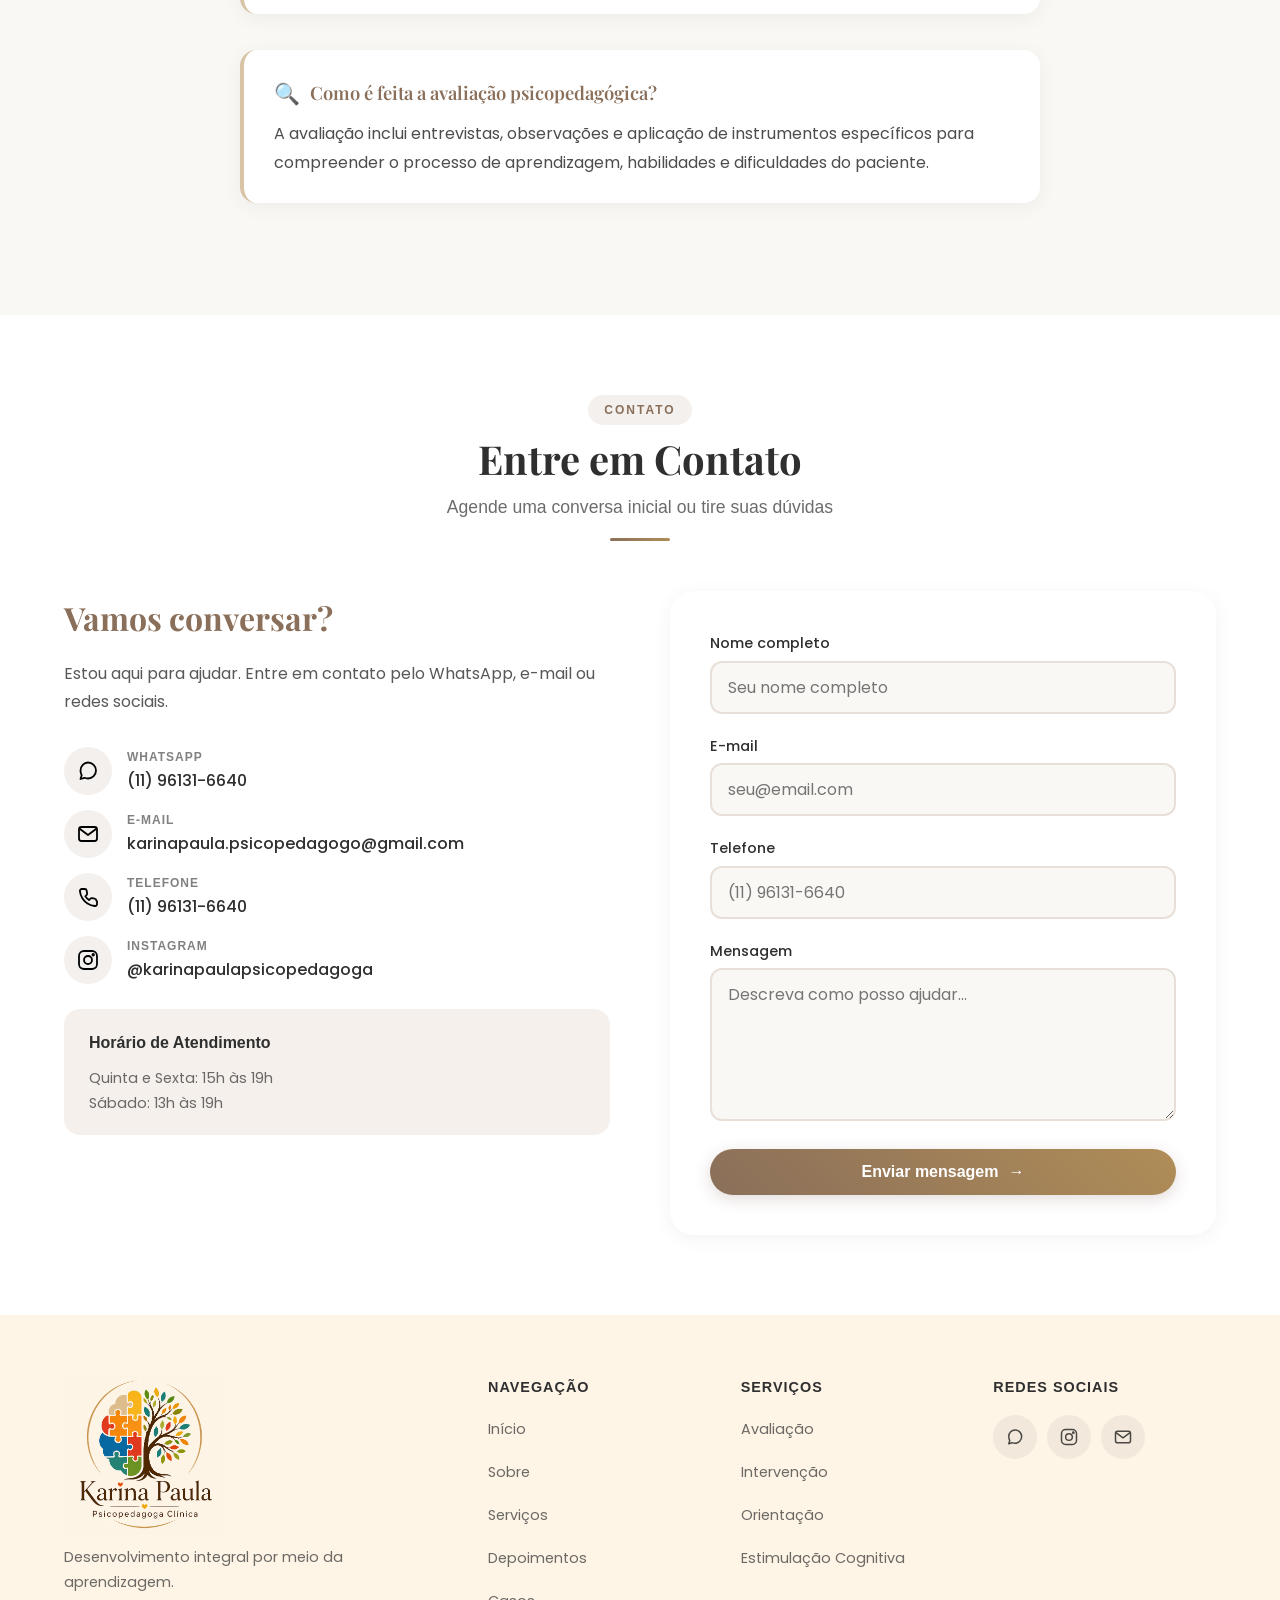
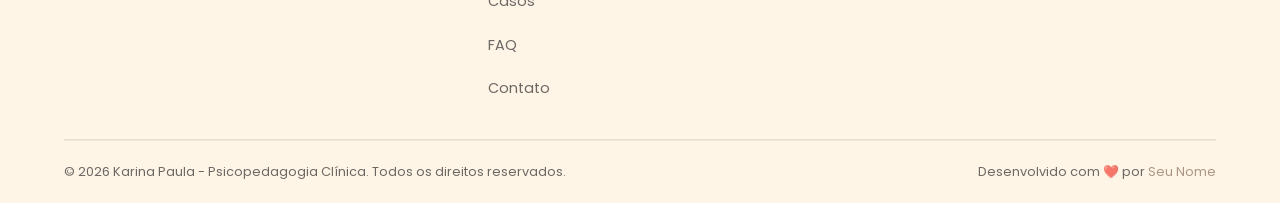
==== commit 28b77846: "Add files via upload" ====
--- a/index.html
+++ b/index.html
@@ -1,2093 +1,2093 @@
-<!DOCTYPE html>
-<html lang="pt-BR">
-<head>
-    <meta charset="UTF-8">
-    <meta name="viewport" content="width=1200, user-scalable=yes">
-    
-    <!-- Meta Tags SEO -->
-    <title>Karina Paula | Psicopedagogia Clínica</title>
-    <meta name="description" content="Atendimento psicopedagógico clínico personalizado para crianças, adolescentes e adultos. Transformando dificuldades em oportunidades de aprendizagem.">
-    <meta name="keywords" content="psicopedagogia, psicopedagoga, aprendizagem, dificuldades de aprendizagem, avaliação psicopedagógica, intervenção psicopedagógica">
-    <meta name="author" content="Karina Paula">
-    <meta name="robots" content="index, follow">
-    <link rel="canonical" href="https://karinapaulapsicopedagogia.github.io/website/">
-    
-    <!-- Open Graph -->
-    <meta property="og:title" content="Karina Paula | Psicopedagogia Clínica">
-    <meta property="og:description" content="Transformando dificuldades em oportunidades de aprendizagem. Atendimento psicopedagógico clínico personalizado.">
-    <meta property="og:type" content="website">
-    <meta property="og:url" content="https://karinapaulapsicopedagogia.github.io/website/">
-    <meta property="og:image" content="https://karinapaulapsicopedagogia.github.io/website/assets/images/hero/hero.webp">
-    <meta property="og:locale" content="pt_BR">
-    
-    <!-- Schema.org JSON-LD -->
-    <script type="application/ld+json">
-    {
-        "@context": "https://schema.org",
-        "@type": "MedicalClinic",
-        "name": "Karina Paula - Psicopedagogia Clínica",
-        "description": "Atendimento psicopedagógico clínico personalizado para crianças, adolescentes e adultos.",
-        "url": "https://karinapaulapsicopedagogia.github.io/website/",
-        "telephone": "+5511961316640",
-        "email": "karinapaula.psicopedagogo@gmail.com",
-        "address": {
-            "@type": "PostalAddress",
-            "addressLocality": "São Paulo",
-            "addressRegion": "SP",
-            "addressCountry": "BR"
-        },
-        "founder": {
-            "@type": "Person",
-            "name": "Karina Paula"
-        }
-    }
-    </script>
-    
-    <!-- Favicon -->
-    <link rel="icon" type="image/x-icon" href="assets/images/logo/favicon.ico">
-    <link rel="apple-touch-icon" sizes="180x180" href="assets/images/logo/apple-touch-icon.png">
-    <link rel="icon" type="image/png" sizes="32x32" href="assets/images/logo/favicon-32x32.png">
-    <link rel="icon" type="image/png" sizes="16x16" href="assets/images/logo/favicon-16x16.png">
-    <link rel="manifest" href="manifest.json">
-    <meta name="theme-color" content="#8A6F5A">
-    
-    <!-- Google Fonts -->
-    <link rel="preconnect" href="https://fonts.googleapis.com">
-    <link rel="preconnect" href="https://fonts.gstatic.com" crossorigin>
-    <link href="https://fonts.googleapis.com/css2?family=Playfair+Display:ital,wght@0,400;0,600;0,700;1,400&family=Poppins:wght@300;400;500;600;700&family=Inter:wght@400;500;600&display=swap" rel="stylesheet">
-    
-    <!-- CSS -->
-    <link rel="stylesheet" href="assets/css/variables.css">
-    <link rel="stylesheet" href="assets/css/components.css">
-    <link rel="stylesheet" href="assets/css/style.css">
-    <link rel="stylesheet" href="assets/css/animations.css">
-    <link rel="stylesheet" href="assets/css/responsive.css">
-    <link rel="stylesheet" href="assets/css/darkmode.css">
-    
-    <style>
-        /* ========================================================
-           ESTILOS DO HEADER
-           ======================================================== */
-        .header {
-            position: fixed;
-            top: 0;
-            left: 0;
-            right: 0;
-            z-index: 1000;
-            background: transparent;
-            padding: 10px 0;
-            transition: all 0.3s ease;
-        }
-        
-        .header.scrolled {
-            background: rgba(255, 255, 255, 0.95);
-            backdrop-filter: blur(12px);
-            box-shadow: 0 2px 20px rgba(0,0,0,0.08);
-        }
-        
-        .navbar {
-            display: flex;
-            align-items: center;
-            justify-content: space-between;
-            height: 60px;
-        }
-        
-        .navbar-toggle {
-            display: none !important;
-        }
-        
-        .navbar-menu {
-            display: flex !important;
-            align-items: center;
-            gap: 30px;
-            list-style: none;
-            margin: 0;
-            padding: 0;
-        }
-        
-        .navbar-menu a {
-            text-decoration: none;
-            color: #2F2F2F;
-            font-weight: 500;
-            font-size: 0.9rem;
-            transition: color 0.3s ease;
-            position: relative;
-        }
-        
-        .navbar-menu a:hover,
-        .navbar-menu a.active {
-            color: #8A6F5A;
-        }
-        
-        .navbar-menu a::after {
-            content: '';
-            position: absolute;
-            bottom: -4px;
-            left: 0;
-            width: 0;
-            height: 2px;
-            background: #8A6F5A;
-            transition: width 0.3s ease;
-        }
-        
-        .navbar-menu a:hover::after,
-        .navbar-menu a.active::after {
-            width: 100%;
-        }
-
-        /* ========================================================
-           HERO
-           ======================================================== */
-        .hero-section {
-            position: relative;
-            min-height: 100vh;
-            display: flex;
-            align-items: center;
-            overflow: hidden;
-        }
-        
-        .hero-container {
-            position: relative;
-            width: 100%;
-            min-height: 100vh;
-        }
-        
-        .hero-background {
-            position: absolute;
-            inset: 0;
-            z-index: 1;
-            background: linear-gradient(135deg, #8A6F5A 0%, #6D4C41 50%, #4A3528 100%);
-        }
-        
-        .hero-background picture,
-        .hero-background img {
-            width: 100%;
-            height: 100%;
-            object-fit: cover;
-            position: absolute;
-            inset: 0;
-        }
-        
-        .hero-overlay {
-            position: absolute;
-            inset: 0;
-            background: linear-gradient(135deg, rgba(47,47,47,0.5) 0%, rgba(47,47,47,0.2) 50%, rgba(47,47,47,0.4) 100%);
-            z-index: 1;
-        }
-        
-        .hero-content {
-            position: relative;
-            z-index: 2;
-            min-height: 100vh;
-            display: flex;
-            align-items: center !important;
-            justify-content: flex-end !important;
-            padding: 80px 0 !important;
-        }
-        
-        .hero-text {
-            display: flex;
-            flex-direction: column;
-            align-items: flex-end !important;
-            text-align: right !important;
-            width: 100%;
-            max-width: 100% !important;
-        }
-        
-        .hero-buttons {
-            display: flex;
-            flex-direction: row !important;
-            gap: 12px;
-            flex-wrap: wrap;
-            justify-content: flex-end !important;
-            align-items: center !important;
-            width: 100%;
-        }
-        
-        .btn-hero-primary,
-        .btn-hero-secondary {
-            margin-left: 0 !important;
-            margin-right: 0 !important;
-            width: auto !important;
-            min-width: 160px !important;
-            justify-content: center;
-            font-size: 0.85rem !important;
-            padding: 10px 20px !important;
-        }
-        
-        .btn-hero-primary {
-            background: #D8C3A5;
-            color: #2F2F2F;
-            border-radius: 50px;
-            font-weight: 600;
-            border: none;
-            display: inline-flex;
-            align-items: center;
-            gap: 8px;
-            text-decoration: none;
-            transition: all 0.3s ease;
-        }
-        
-        .btn-hero-primary:hover {
-            transform: translateY(-2px);
-            box-shadow: 0 12px 40px rgba(216,195,165,0.4);
-            background: #E8D5B8;
-        }
-        
-        .btn-hero-secondary {
-            color: white;
-            border-radius: 50px;
-            font-weight: 600;
-            border: 2px solid rgba(255,255,255,0.3);
-            display: inline-flex;
-            align-items: center;
-            gap: 6px;
-            text-decoration: none;
-            background: transparent;
-            transition: all 0.3s ease;
-        }
-        
-        .btn-hero-secondary:hover {
-            border-color: white;
-            background: rgba(255,255,255,0.1);
-            transform: translateY(-2px);
-        }
-        
-        .btn-hero-primary img,
-        .btn-hero-secondary img {
-            width: 18px !important;
-            height: 18px !important;
-        }
-        
-        .btn-arrow {
-            transition: transform 0.3s ease;
-        }
-        
-        .btn-hero-secondary:hover .btn-arrow {
-            transform: translateX(4px);
-        }
-        
-        .scroll-indicator {
-            position: absolute;
-            bottom: 30px;
-            left: 50%;
-            transform: translateX(-50%);
-            z-index: 2;
-            display: flex;
-            flex-direction: column;
-            align-items: center;
-            gap: 8px;
-            color: rgba(255,255,255,0.6);
-            font-size: 0.7rem;
-            letter-spacing: 1px;
-            text-transform: uppercase;
-            animation: bounceY 2s ease-in-out infinite;
-        }
-        
-        @keyframes bounceY {
-            0%, 100% { transform: translateX(-50%) translateY(0); }
-            50% { transform: translateX(-50%) translateY(-8px); }
-        }
-
-        /* ========================================================
-           SOBRE
-           ======================================================== */
-        .section-about {
-            padding: 80px 0;
-            background: #FAF8F5;
-        }
-        
-        .about-grid {
-            display: grid;
-            grid-template-columns: 1fr 1fr;
-            gap: 60px;
-            align-items: center;
-        }
-        
-        .image-container {
-            position: relative;
-            border-radius: 24px;
-            overflow: hidden;
-            box-shadow: 0 20px 60px rgba(0,0,0,0.1);
-        }
-        
-        .image-container img {
-            width: 100%;
-            height: auto;
-            display: block;
-        }
-        
-        .experience-badge {
-            position: absolute;
-            bottom: -20px;
-            right: -20px;
-            background: #8A6F5A;
-            color: white;
-            padding: 20px;
-            border-radius: 16px;
-            text-align: center;
-            box-shadow: 0 8px 30px rgba(138,111,90,0.3);
-        }
-        
-        .experience-badge .number {
-            display: block;
-            font-size: 2rem;
-            font-weight: 700;
-            font-family: 'Playfair Display', serif;
-            line-height: 1;
-        }
-        
-        .experience-badge .label {
-            font-size: 0.8rem;
-            font-weight: 300;
-            opacity: 0.9;
-        }
-        
-        .about-text {
-            font-size: 1rem;
-            line-height: 1.8;
-            opacity: 0.85;
-            margin-bottom: 15px;
-        }
-        
-        .about-values {
-            display: grid;
-            grid-template-columns: 1fr 1fr;
-            gap: 20px;
-            margin-top: 30px;
-        }
-        
-        .value-item {
-            background: white;
-            padding: 25px;
-            border-radius: 16px;
-            box-shadow: 0 4px 20px rgba(0,0,0,0.05);
-            transition: all 0.3s ease;
-        }
-        
-        .value-item:hover {
-            transform: translateY(-4px);
-            box-shadow: 0 8px 30px rgba(0,0,0,0.08);
-        }
-        
-        .value-icon {
-            width: 48px;
-            height: 48px;
-            display: flex;
-            align-items: center;
-            justify-content: center;
-            background: rgba(138,111,90,0.1);
-            border-radius: 50%;
-            margin-bottom: 10px;
-        }
-        
-        .value-item h3 {
-            font-size: 1.1rem;
-            font-weight: 600;
-            margin-bottom: 5px;
-        }
-        
-        .value-item p {
-            font-size: 0.9rem;
-            opacity: 0.7;
-            line-height: 1.6;
-        }
-
-        /* ========================================================
-           SERVIÇOS
-           ======================================================== */
-        .section-services {
-            padding: 80px 0;
-            background: #FFFFFF;
-        }
-        
-        .services-grid {
-            display: grid;
-            grid-template-columns: repeat(2, 1fr);
-            gap: 30px;
-        }
-        
-        .service-card {
-            background: white;
-            border-radius: 24px;
-            padding: 30px;
-            box-shadow: 0 4px 20px rgba(0,0,0,0.05);
-            transition: all 0.3s ease;
-            border: 1px solid #f0f0f0;
-        }
-        
-        .service-card:hover {
-            transform: translateY(-8px);
-            box-shadow: 0 20px 40px rgba(0,0,0,0.08);
-        }
-        
-        .service-icon {
-            width: 72px;
-            height: 72px;
-            border-radius: 50%;
-            overflow: hidden;
-            margin-bottom: 15px;
-            background: #F5F0EB;
-        }
-        
-        .service-icon img {
-            width: 100%;
-            height: 100%;
-            object-fit: cover;
-        }
-        
-        .service-card h3 {
-            font-family: 'Playfair Display', serif;
-            font-size: 1.3rem;
-            font-weight: 600;
-            margin-bottom: 10px;
-            color: #8A6F5A;
-        }
-        
-        .service-card p {
-            font-size: 0.95rem;
-            opacity: 0.8;
-            line-height: 1.6;
-            margin-bottom: 15px;
-        }
-        
-        .service-more {
-            display: inline-flex;
-            align-items: center;
-            gap: 8px;
-            color: #8A6F5A;
-            font-weight: 600;
-            font-size: 0.9rem;
-            text-decoration: none;
-            transition: all 0.3s ease;
-        }
-        
-        .service-more:hover {
-            color: #6D4C41;
-        }
-        
-        .service-more .arrow {
-            transition: transform 0.3s ease;
-        }
-        
-        .service-more:hover .arrow {
-            transform: translateX(4px);
-        }
-
-        /* ========================================================
-           SECTION HEADER
-           ======================================================== */
-        .section-header {
-            text-align: center;
-            margin-bottom: 50px;
-        }
-        
-        .section-tag {
-            display: inline-block;
-            font-size: 0.75rem;
-            font-weight: 600;
-            text-transform: uppercase;
-            letter-spacing: 2px;
-            color: #8A6F5A;
-            background: rgba(138,111,90,0.1);
-            padding: 5px 16px;
-            border-radius: 50px;
-            margin-bottom: 10px;
-        }
-        
-        .section-title {
-            font-family: 'Playfair Display', serif;
-            font-size: 2.5rem;
-            font-weight: 700;
-            color: #2F2F2F;
-            margin-bottom: 10px;
-        }
-        
-        .section-subtitle {
-            font-size: 1.1rem;
-            opacity: 0.7;
-        }
-        
-        .section-divider {
-            width: 60px;
-            height: 3px;
-            background: linear-gradient(45deg, #8A6F5A, #B08D57);
-            border-radius: 2px;
-            margin: 15px auto 0;
-        }
-
-        /* ========================================================
-           DIFERENCIAIS
-           ======================================================== */
-        .section-differentials {
-            padding: 80px 0;
-            background: #F5F0EB;
-        }
-        
-        .differentials-grid {
-            display: grid;
-            grid-template-columns: repeat(4, 1fr);
-            gap: 30px;
-        }
-        
-        .differential-item {
-            text-align: center;
-            padding: 30px;
-            background: white;
-            border-radius: 20px;
-            box-shadow: 0 4px 20px rgba(0,0,0,0.05);
-            transition: all 0.3s ease;
-        }
-        
-        .differential-item:hover {
-            transform: translateY(-8px);
-            box-shadow: 0 20px 40px rgba(0,0,0,0.08);
-        }
-        
-        .differential-icon {
-            font-size: 2.5rem;
-            margin-bottom: 15px;
-        }
-        
-        .differential-item h3 {
-            font-size: 1.1rem;
-            font-weight: 600;
-            margin-bottom: 10px;
-        }
-        
-        .differential-item p {
-            font-size: 0.9rem;
-            opacity: 0.7;
-            line-height: 1.6;
-        }
-
-        /* ========================================================
-           PROCESSO
-           ======================================================== */
-        .section-process {
-            padding: 80px 0;
-            background: #FAF8F5;
-        }
-        
-        .process-steps {
-            max-width: 700px;
-            margin: 0 auto;
-        }
-        
-        .step {
-            display: flex;
-            align-items: flex-start;
-            gap: 20px;
-            background: white;
-            padding: 25px;
-            border-radius: 16px;
-            margin-bottom: 15px;
-            box-shadow: 0 4px 20px rgba(0,0,0,0.05);
-            transition: all 0.3s ease;
-        }
-        
-        .step:hover {
-            transform: translateX(8px);
-            box-shadow: 0 8px 30px rgba(0,0,0,0.08);
-        }
-        
-        .step-number {
-            font-family: 'Playfair Display', serif;
-            font-size: 2rem;
-            font-weight: 700;
-            color: #8A6F5A;
-            opacity: 0.3;
-            min-width: 50px;
-            line-height: 1;
-        }
-        
-        .step-content {
-            flex: 1;
-        }
-        
-        .step-icon {
-            font-size: 1.5rem;
-            margin-bottom: 5px;
-        }
-        
-        .step-content h3 {
-            font-size: 1.1rem;
-            font-weight: 600;
-            margin-bottom: 5px;
-        }
-        
-        .step-content p {
-            font-size: 0.9rem;
-            opacity: 0.7;
-            line-height: 1.6;
-        }
-        
-        .step-arrow {
-            text-align: center;
-            color: #8A6F5A;
-            font-size: 1.5rem;
-            padding: 5px 0;
-            opacity: 0.3;
-        }
-
-        /* ========================================================
-           DEPOIMENTOS
-           ======================================================== */
-        .section-testimonials {
-            padding: 80px 0;
-            background: #FFFFFF;
-        }
-        
-        .testimonials-slider {
-            position: relative;
-            overflow: hidden;
-            max-width: 800px;
-            margin: 0 auto;
-        }
-        
-        .slider-track {
-            display: flex;
-            transition: transform 0.6s cubic-bezier(0.16, 1, 0.3, 1);
-        }
-        
-        .testimonial-item {
-            min-width: 100%;
-            padding: 10px;
-        }
-        
-        .testimonial-card {
-            background: white;
-            border-radius: 24px;
-            padding: 40px;
-            text-align: center;
-            box-shadow: 0 4px 20px rgba(0,0,0,0.05);
-        }
-        
-        .testimonial-stars {
-            color: #FFB74D;
-            font-size: 1.5rem;
-            letter-spacing: 4px;
-            margin-bottom: 15px;
-        }
-        
-        .testimonial-card blockquote {
-            font-size: 1.1rem;
-            font-style: italic;
-            line-height: 1.8;
-            margin-bottom: 20px;
-            color: #2F2F2F;
-        }
-        
-        .testimonial-author {
-            display: flex;
-            align-items: center;
-            justify-content: center;
-            gap: 15px;
-        }
-        
-        .author-avatar {
-            width: 60px;
-            height: 60px;
-            border-radius: 50%;
-            overflow: hidden;
-            border: 3px solid #D8C3A5;
-            flex-shrink: 0;
-        }
-        
-        .author-avatar img {
-            width: 100%;
-            height: 100%;
-            object-fit: cover;
-        }
-        
-        .author-info {
-            text-align: left;
-        }
-        
-        .author-info strong {
-            display: block;
-            font-size: 1rem;
-            font-weight: 600;
-        }
-        
-        .author-info span {
-            font-size: 0.85rem;
-            opacity: 0.7;
-        }
-        
-        .slider-controls {
-            display: flex;
-            align-items: center;
-            justify-content: center;
-            gap: 20px;
-            margin-top: 30px;
-        }
-        
-        .slider-btn {
-            background: white;
-            border: none;
-            width: 44px;
-            height: 44px;
-            border-radius: 50%;
-            font-size: 1.5rem;
-            cursor: pointer;
-            box-shadow: 0 4px 20px rgba(0,0,0,0.05);
-            transition: all 0.3s ease;
-            display: flex;
-            align-items: center;
-            justify-content: center;
-        }
-        
-        .slider-btn:hover {
-            background: #8A6F5A;
-            color: white;
-            transform: scale(1.05);
-        }
-        
-        .slider-dots {
-            display: flex;
-            gap: 8px;
-        }
-        
-        .dot {
-            width: 10px;
-            height: 10px;
-            border-radius: 50%;
-            background: #D8C3A5;
-            cursor: pointer;
-            transition: all 0.3s ease;
-        }
-        
-        .dot.active {
-            background: #8A6F5A;
-            width: 30px;
-        }
-
-        /* ========================================================
-           FAQ - CARDS ABERTOS COM ANIMAÇÃO HOVER
-           ======================================================== */
-        .faq-list {
-            max-width: 800px;
-            margin: 0 auto;
-            display: flex;
-            flex-direction: column;
-            gap: 20px;
-        }
-        
-        .faq-item {
-            background: white;
-            border-radius: 16px;
-            padding: 25px 30px;
-            box-shadow: 0 4px 20px rgba(0,0,0,0.05);
-            transition: all 0.4s cubic-bezier(0.16, 1, 0.3, 1);
-            border-left: 4px solid #D8C3A5;
-            cursor: default;
-        }
-        
-        .faq-item:hover {
-            transform: translateY(-6px) scale(1.01);
-            box-shadow: 0 20px 50px rgba(138,111,90,0.15);
-            border-left-color: #8A6F5A;
-        }
-        
-        .faq-item h3 {
-            font-family: 'Playfair Display', serif;
-            font-size: 1.15rem;
-            font-weight: 600;
-            color: #8A6F5A;
-            margin-bottom: 10px;
-            display: flex;
-            align-items: center;
-            gap: 10px;
-        }
-        
-        .faq-item h3 .icon {
-            font-size: 1.3rem;
-        }
-        
-        .faq-item p {
-            font-size: 1rem;
-            line-height: 1.8;
-            opacity: 0.85;
-            margin: 0;
-        }
-
-        /* ========================================================
-           CONTATO
-           ======================================================== */
-        .section-contact {
-            padding: 80px 0;
-            background: #FFFFFF;
-        }
-        
-        .contact-grid {
-            display: grid;
-            grid-template-columns: 1fr 1fr;
-            gap: 60px;
-        }
-        
-        .contact-info h3 {
-            font-family: 'Playfair Display', serif;
-            font-size: 2rem;
-            font-weight: 700;
-            margin-bottom: 15px;
-            color: #8A6F5A;
-        }
-        
-        .contact-list {
-            display: flex;
-            flex-direction: column;
-            gap: 15px;
-            margin: 25px 0;
-        }
-        
-        .contact-item {
-            display: flex;
-            align-items: center;
-            gap: 15px;
-        }
-        
-        .contact-icon {
-            width: 48px;
-            height: 48px;
-            background: rgba(138,111,90,0.1);
-            border-radius: 50%;
-            display: flex;
-            align-items: center;
-            justify-content: center;
-            flex-shrink: 0;
-        }
-        
-        .contact-icon img {
-            width: 24px;
-            height: 24px;
-        }
-        
-        .contact-item div {
-            display: flex;
-            flex-direction: column;
-        }
-        
-        .contact-item span {
-            font-size: 0.75rem;
-            text-transform: uppercase;
-            letter-spacing: 1px;
-            opacity: 0.6;
-            font-weight: 600;
-        }
-        
-        .contact-item a {
-            font-weight: 500;
-            color: #2F2F2F;
-            text-decoration: none;
-            transition: color 0.3s ease;
-        }
-        
-        .contact-item a:hover {
-            color: #8A6F5A;
-        }
-        
-        .contact-hours {
-            background: #F5F0EB;
-            padding: 20px 25px;
-            border-radius: 16px;
-        }
-        
-        .contact-hours h4 {
-            font-weight: 600;
-            margin-bottom: 10px;
-        }
-        
-        .contact-hours p {
-            font-size: 0.9rem;
-            opacity: 0.7;
-        }
-        
-        .contact-form {
-            background: white;
-            padding: 40px;
-            border-radius: 24px;
-            box-shadow: 0 4px 20px rgba(0,0,0,0.05);
-        }
-        
-        .form-group {
-            margin-bottom: 20px;
-        }
-        
-        .form-group label {
-            display: block;
-            font-weight: 500;
-            font-size: 0.9rem;
-            margin-bottom: 5px;
-        }
-        
-        .form-group input,
-        .form-group textarea {
-            width: 100%;
-            padding: 12px 16px;
-            border: 2px solid #E8E0D8;
-            border-radius: 12px;
-            font-family: 'Poppins', sans-serif;
-            font-size: 1rem;
-            transition: all 0.3s ease;
-            background: #FAF8F5;
-            color: #2F2F2F;
-        }
-        
-        .form-group input:focus,
-        .form-group textarea:focus {
-            outline: none;
-            border-color: #8A6F5A;
-            box-shadow: 0 0 0 4px rgba(138,111,90,0.1);
-        }
-        
-        .btn-form {
-            width: 100%;
-            display: inline-flex;
-            align-items: center;
-            justify-content: center;
-            gap: 10px;
-            padding: 14px 30px;
-            background: linear-gradient(45deg, #8A6F5A, #B08D57);
-            color: white;
-            border: none;
-            border-radius: 50px;
-            font-weight: 600;
-            font-size: 1rem;
-            cursor: pointer;
-            transition: all 0.3s ease;
-        }
-        
-        .btn-form:hover {
-            transform: translateY(-2px);
-            box-shadow: 0 12px 40px rgba(138,111,90,0.3);
-        }
-        
-        .btn-form .btn-arrow {
-            transition: transform 0.3s ease;
-        }
-        
-        .btn-form:hover .btn-arrow {
-            transform: translateX(4px);
-        }
-
-        /* ========================================================
-           FOOTER
-           ======================================================== */
-        .footer {
-            background: #FEF5E7 !important;
-            color: #2F2F2F !important;
-            padding: 60px 0 20px;
-        }
-        
-        .footer-content {
-            display: grid;
-            grid-template-columns: 1fr 2fr;
-            gap: 60px;
-            padding-bottom: 30px;
-            border-bottom: 1px solid rgba(47,47,47,0.1);
-        }
-        
-        .footer-brand p {
-            color: #2F2F2F !important;
-            opacity: 0.7;
-            font-size: 0.9rem;
-            margin-top: 10px;
-        }
-        
-        .footer-links {
-            display: grid;
-            grid-template-columns: repeat(3, 1fr);
-            gap: 30px;
-        }
-        
-        .footer-column h4 {
-            color: #2F2F2F !important;
-            font-size: 0.9rem;
-            text-transform: uppercase;
-            letter-spacing: 1px;
-            margin-bottom: 15px;
-        }
-        
-        .footer-column ul {
-            list-style: none;
-            padding: 0;
-        }
-        
-        .footer-column li {
-            margin-bottom: 8px;
-        }
-        
-        .footer-column a {
-            color: #2F2F2F !important;
-            opacity: 0.7;
-            text-decoration: none;
-            font-size: 0.9rem;
-            transition: all 0.3s ease;
-        }
-        
-        .footer-column a:hover {
-            opacity: 1 !important;
-            color: #8A6F5A !important;
-        }
-        
-        .footer-social {
-            display: flex;
-            gap: 10px;
-        }
-        
-        .footer-social a {
-            width: 44px;
-            height: 44px;
-            background: rgba(47,47,47,0.08) !important;
-            border-radius: 50%;
-            display: flex;
-            align-items: center;
-            justify-content: center;
-            transition: all 0.3s ease;
-        }
-        
-        .footer-social a:hover {
-            background: #8A6F5A !important;
-        }
-        
-        .footer-social img {
-            filter: none !important;
-            width: 20px;
-            height: 20px;
-        }
-        
-        .footer-bottom {
-            display: flex;
-            justify-content: space-between;
-            padding-top: 20px;
-            font-size: 0.8rem;
-            opacity: 0.6;
-            color: #2F2F2F !important;
-            border-top: 1px solid rgba(47,47,47,0.1);
-        }
-        
-        .footer-bottom a {
-            color: #8A6F5A !important;
-        }
-
-        /* ========================================================
-           BOTÕES FLUTUANTES
-           ======================================================== */
-        .floating-whatsapp {
-            position: fixed;
-            bottom: 30px;
-            right: 30px;
-            z-index: 999;
-            width: 60px;
-            height: 60px;
-            background: #25D366;
-            border-radius: 50%;
-            display: flex;
-            align-items: center;
-            justify-content: center;
-            box-shadow: 0 8px 30px rgba(37,211,102,0.4);
-            transition: all 0.3s ease;
-            text-decoration: none;
-        }
-        
-        .floating-whatsapp:hover {
-            transform: scale(1.1);
-        }
-        
-        .floating-whatsapp img {
-            width: 32px;
-            height: 32px;
-            filter: brightness(0) invert(1);
-        }
-        
-        .back-to-top {
-            position: fixed;
-            bottom: 100px;
-            right: 30px;
-            z-index: 999;
-            width: 48px;
-            height: 48px;
-            border-radius: 50%;
-            background: #8A6F5A;
-            color: white;
-            border: none;
-            cursor: pointer;
-            box-shadow: 0 4px 20px rgba(0,0,0,0.15);
-            transition: all 0.3s ease;
-            opacity: 0;
-            visibility: hidden;
-            transform: translateY(20px);
-            display: flex;
-            align-items: center;
-            justify-content: center;
-        }
-        
-        .back-to-top.visible {
-            opacity: 1;
-            visibility: visible;
-            transform: translateY(0);
-        }
-        
-        .back-to-top:hover {
-            background: #6D4C41;
-            transform: translateY(-4px);
-        }
-        
-        .back-to-top img {
-            width: 22px;
-            height: 22px;
-            filter: brightness(0) invert(1);
-        }
-
-        /* ========================================================
-           RESPONSIVO
-           ======================================================== */
-        @media (max-width: 1024px) {
-            .navbar-menu {
-                gap: 20px;
-            }
-            
-            .navbar-menu a {
-                font-size: 0.85rem;
-            }
-        }
-        
-        @media (max-width: 768px) {
-            .container {
-                padding: 0 15px;
-            }
-            
-            .section-title {
-                font-size: 2rem;
-            }
-            
-            .hero-image {
-                min-height: 100vh;
-                width: 100% !important;
-                height: 100% !important;
-            }
-            
-            .btn-hero-primary,
-            .btn-hero-secondary {
-                min-width: 140px !important;
-                padding: 8px 16px !important;
-                font-size: 0.8rem !important;
-            }
-
-            .service-icon {
-                width: 60px;
-                height: 60px;
-            }
-
-            .author-avatar img {
-                width: 50px;
-                height: 50px;
-            }
-            
-            .services-grid {
-                grid-template-columns: 1fr;
-                max-width: 400px;
-                margin: 0 auto;
-            }
-            
-            .differentials-grid {
-                grid-template-columns: 1fr 1fr;
-            }
-            
-            .footer-links {
-                grid-template-columns: 1fr 1fr;
-            }
-            
-            .about-grid {
-                grid-template-columns: 1fr;
-                gap: 40px;
-            }
-            
-            .about-values {
-                grid-template-columns: 1fr;
-            }
-            
-            .contact-grid {
-                grid-template-columns: 1fr;
-                gap: 40px;
-            }
-            
-            .contact-form {
-                padding: 30px 20px;
-            }
-            
-            .footer-content {
-                grid-template-columns: 1fr;
-                gap: 40px;
-            }
-            
-            .experience-badge {
-                bottom: 10px;
-                right: 10px;
-                padding: 15px;
-            }
-            
-            .experience-badge .number {
-                font-size: 1.5rem;
-            }
-            
-            .hero-content {
-                padding: 100px 0 40px !important;
-            }
-            
-            .floating-whatsapp {
-                width: 50px;
-                height: 50px;
-                bottom: 20px;
-                right: 20px;
-            }
-            
-            .floating-whatsapp img {
-                width: 26px;
-                height: 26px;
-            }
-            
-            .back-to-top {
-                width: 40px;
-                height: 40px;
-                bottom: 80px;
-                right: 20px;
-            }
-            
-            .back-to-top img {
-                width: 18px;
-                height: 18px;
-            }
-            
-            .experience-badge {
-                bottom: 5px;
-                right: 5px;
-                padding: 10px 15px;
-            }
-            
-            .experience-badge .number {
-                font-size: 1.2rem;
-            }
-            
-            .experience-badge .label {
-                font-size: 0.7rem;
-            }
-            
-            .testimonial-card {
-                padding: 25px;
-            }
-            
-            .testimonial-card blockquote {
-                font-size: 1rem;
-            }
-            
-            .slider-btn {
-                width: 36px;
-                height: 36px;
-                font-size: 1.2rem;
-            }
-            
-            .scroll-indicator {
-                bottom: 15px;
-                font-size: 0.6rem;
-            }
-            
-            .faq-item {
-                padding: 20px;
-            }
-            
-            .faq-item h3 {
-                font-size: 1rem;
-            }
-            
-            .faq-item p {
-                font-size: 0.95rem;
-            }
-        }
-        
-        @media (max-width: 480px) {
-            .differentials-grid {
-                grid-template-columns: 1fr;
-                max-width: 320px;
-                margin: 0 auto;
-            }
-            
-            .footer-links {
-                grid-template-columns: 1fr;
-                text-align: center;
-            }
-            
-            .footer-social {
-                justify-content: center;
-            }
-            
-            .footer-bottom {
-                flex-direction: column;
-                text-align: center;
-                gap: 10px;
-            }
-            
-            .btn-hero-primary,
-            .btn-hero-secondary {
-                min-width: 160px !important;
-                font-size: 0.8rem !important;
-                padding: 8px 16px !important;
-            }
-            
-            .section-title {
-                font-size: 1.6rem;
-            }
-            
-            .slider-dots .dot {
-                width: 8px;
-                height: 8px;
-            }
-            
-            .slider-dots .dot.active {
-                width: 24px;
-            }
-        }
-    </style>
-</head>
-<body>
-    <!-- Preloader -->
-    <div id="preloader" style="position:fixed; inset:0; z-index:9999; background:#FAF8F5; display:flex; align-items:center; justify-content:center;">
-        <div class="loader" style="width:48px; height:48px; border:4px solid #D8C3A5; border-top-color:#8A6F5A; border-radius:50%; animation: spin 0.8s linear infinite;"></div>
-    </div>
-    <style>
-        @keyframes spin {
-            to { transform: rotate(360deg); }
-        }
-        #preloader.hidden {
-            opacity: 0;
-            visibility: hidden;
-            pointer-events: none;
-            transition: all 0.5s ease;
-        }
-    </style>
-    <script>
-        window.addEventListener('load', function() {
-            setTimeout(function() {
-                document.getElementById('preloader').classList.add('hidden');
-            }, 500);
-        });
-    </script>
-
-    <!-- Header / Navbar -->
-    <header id="header" class="header">
-        <nav class="navbar">
-            <div class="container">
-                <ul class="navbar-menu" id="navbarMenu" role="menubar">
-                    <li role="none"><a href="index.html" role="menuitem" class="active">Início</a></li>
-                    <li role="none"><a href="sobre.html" role="menuitem">Sobre</a></li>
-                    <li role="none"><a href="servicos.html" role="menuitem">Serviços</a></li>
-                    <li role="none"><a href="index.html#processo" role="menuitem">Como Funciona</a></li>
-                    <li role="none"><a href="depoimentos.html" role="menuitem">Depoimentos</a></li>
-                    <li role="none"><a href="cases.html" role="menuitem">Casos</a></li>
-                    <li role="none"><a href="faq.html" role="menuitem">FAQ</a></li>
-                    <li role="none"><a href="contato.html" role="menuitem">Contato</a></li>
-                </ul>
-
-                <div class="navbar-actions" style="display: none !important;"></div>
-            </div>
-        </nav>
-    </header>
-
-    <!-- Main Content -->
-    <main>
-        <!-- Home / Hero Section -->
-        <section id="home" class="hero-section">
-            <div class="hero-container">
-                <div class="hero-background parallax">
-                    <picture>
-                        <source media="(max-width: 768px)" srcset="assets/images/hero/hero-mobile.webp" type="image/webp">
-                        <source srcset="assets/images/hero/hero.webp" type="image/webp">
-                        <img src="assets/images/hero/hero.webp" alt="Consultório psicopedagógico acolhedor" class="hero-image" loading="eager" width="1920" height="1080" style="display:block !important; width:100% !important; height:100% !important; object-fit:cover !important; position:absolute !important; inset:0 !important;">
-                    </picture>
-                    <div class="hero-overlay"></div>
-                </div>
-                
-                <div class="container hero-content">
-                    <div class="hero-text animate-fade-in-up">
-                        <div class="hero-buttons">
-                            <a href="https://wa.me/5511961316640?text=Olá! Gostaria de agendar uma avaliação." 
-                               target="_blank" 
-                               rel="noopener noreferrer"
-                               class="btn btn-hero-primary">
-                                <img src="assets/images/icons/whatsapp.svg" alt="" width="18" height="18" loading="lazy">
-                                Agendar
-                            </a>
-                            <a href="sobre.html" class="btn btn-hero-secondary">
-                                Conheça
-                                <span class="btn-arrow">→</span>
-                            </a>
-                        </div>
-                    </div>
-                </div>
-            </div>
-            
-            <div class="scroll-indicator">
-                <span class="scroll-text">Role para explorar</span>
-                <div class="scroll-arrow">
-                    <svg width="24" height="24" viewBox="0 0 24 24" fill="none" stroke="currentColor" stroke-width="2">
-                        <path d="M7 13l5 5 5-5" stroke-linecap="round" stroke-linejoin="round"/>
-                        <path d="M7 7l5 5 5-5" stroke-linecap="round" stroke-linejoin="round"/>
-                    </svg>
-                </div>
-            </div>
-        </section>
-
-        <!-- Sobre Section -->
-        <section id="sobre" class="section-about">
-            <div class="container">
-                <div class="section-header animate-on-scroll">
-                    <span class="section-tag">Sobre mim</span>
-                    <h2 class="section-title">Karina Paula</h2>
-                    <p class="section-subtitle">Psicopedagoga Clínica</p>
-                    <div class="section-divider"></div>
-                </div>
-
-                <div class="about-grid">
-                    <div class="about-image animate-on-scroll">
-                        <div class="image-container">
-                            <picture>
-                                <source srcset="assets/images/sobre/karina-paula.webp" type="image/webp">
-                                <img src="assets/images/sobre/karina-paula.png" 
-                                     alt="Karina Paula - Psicopedagoga Clínica" 
-                                     loading="lazy" 
-                                     width="500" 
-                                     height="600"
-                                     style="width:100%; height:auto;">
-                            </picture>
-                            <div class="experience-badge">
-                                <span class="number">18+</span>
-                                <span class="label">Anos de experiência</span>
-                            </div>
-                        </div>
-                    </div>
-
-                    <div class="about-content animate-on-scroll">
-                        <p class="about-text">
-                            Acredito que cada pessoa aprende de maneira única. Meu trabalho é compreender as 
-                            necessidades individuais de cada paciente, identificando potencialidades e construindo 
-                            estratégias para favorecer o desenvolvimento cognitivo, emocional e escolar.
-                        </p>
-                        <p class="about-text">
-                            Com um atendimento humanizado, busco oferecer um ambiente acolhedor onde famílias, 
-                            crianças, adolescentes e adultos possam desenvolver suas habilidades com segurança e confiança.
-                        </p>
-
-                        <div class="about-values">
-                            <div class="value-item">
-                                <div class="value-icon">
-                                    <img src="assets/images/icons/brain.svg" alt="" width="32" height="32" loading="lazy">
-                                </div>
-                                <h3>Missão</h3>
-                                <p>Promover o desenvolvimento pleno através da aprendizagem significativa.</p>
-                            </div>
-                            <div class="value-item">
-                                <div class="value-icon">
-                                    <img src="assets/images/icons/family.svg" alt="" width="32" height="32" loading="lazy">
-                                </div>
-                                <h3>Valores</h3>
-                                <p>Ética, acolhimento, respeito à individualidade e compromisso com resultados.</p>
-                            </div>
-                        </div>
-                    </div>
-                </div>
-            </div>
-        </section>
-
-        <!-- Serviços Section -->
-        <section id="servicos" class="section-services">
-            <div class="container">
-                <div class="section-header animate-on-scroll">
-                    <span class="section-tag">O que ofereço</span>
-                    <h2 class="section-title">Serviços Psicopedagógicos</h2>
-                    <p class="section-subtitle">Atendimento especializado para cada fase do desenvolvimento</p>
-                    <div class="section-divider"></div>
-                </div>
-
-                <div class="services-grid">
-                    <!-- Avaliação Psicopedagógica -->
-                    <div class="service-card animate-on-scroll" data-service="avaliacao">
-                        <div class="service-card-inner">
-                            <div class="service-icon">
-                                <img src="assets/images/servicos/avaliacao.webp" alt="Avaliação Psicopedagógica" loading="lazy" width="80" height="80">
-                            </div>
-                            <h3>Avaliação Psicopedagógica</h3>
-                            <p>Investigação detalhada das dificuldades de aprendizagem por meio de instrumentos específicos e análise do processo de aprender.</p>
-                            <a href="avaliacao.html" class="service-more" aria-label="Saiba mais sobre Avaliação Psicopedagógica">
-                                Saiba mais
-                                <span class="arrow">→</span>
-                            </a>
-                        </div>
-                    </div>
-
-                    <!-- Intervenção Psicopedagógica -->
-                    <div class="service-card animate-on-scroll" data-service="intervencao">
-                        <div class="service-card-inner">
-                            <div class="service-icon">
-                                <img src="assets/images/servicos/intervencao.webp" alt="Intervenção Psicopedagógica" loading="lazy" width="80" height="80">
-                            </div>
-                            <h3>Intervenção Psicopedagógica</h3>
-                            <p>Plano de acompanhamento individualizado visando o desenvolvimento das habilidades cognitivas, acadêmicas e emocionais.</p>
-                            <a href="intervencao.html" class="service-more" aria-label="Saiba mais sobre Intervenção Psicopedagógica">
-                                Saiba mais
-                                <span class="arrow">→</span>
-                            </a>
-                        </div>
-                    </div>
-
-                    <!-- Orientação Familiar -->
-                    <div class="service-card animate-on-scroll" data-service="orientacao">
-                        <div class="service-card-inner">
-                            <div class="service-icon">
-                                <img src="assets/images/servicos/orientacao.webp" alt="Orientação Familiar" loading="lazy" width="80" height="80">
-                            </div>
-                            <h3>Orientação Familiar</h3>
-                            <p>Apoio aos responsáveis para fortalecer o processo de aprendizagem também em casa, com orientações práticas e acolhedoras.</p>
-                            <a href="orientacao.html" class="service-more" aria-label="Saiba mais sobre Orientação Familiar">
-                                Saiba mais
-                                <span class="arrow">→</span>
-                            </a>
-                        </div>
-                    </div>
-
-                    <!-- Estimulação Cognitiva -->
-                    <div class="service-card animate-on-scroll" data-service="cognitivo">
-                        <div class="service-card-inner">
-                            <div class="service-icon">
-                                <img src="assets/images/servicos/cognitivo.webp" alt="Estimulação Cognitiva" loading="lazy" width="80" height="80">
-                            </div>
-                            <h3>Estimulação Cognitiva</h3>
-                            <p>Atividades direcionadas ao desenvolvimento da atenção, memória, linguagem, raciocínio lógico e funções executivas.</p>
-                            <a href="cognitivo.html" class="service-more" aria-label="Saiba mais sobre Estimulação Cognitiva">
-                                Saiba mais
-                                <span class="arrow">→</span>
-                            </a>
-                        </div>
-                    </div>
-                </div>
-            </div>
-        </section>
-
-        <!-- Diferenciais Section -->
-        <section class="section-differentials">
-            <div class="container">
-                <div class="section-header animate-on-scroll">
-                    <h2 class="section-title">Meus Diferenciais</h2>
-                    <div class="section-divider"></div>
-                </div>
-
-                <div class="differentials-grid">
-                    <div class="differential-item animate-on-scroll">
-                        <div class="differential-icon">❤️</div>
-                        <h3>Atendimento Humanizado</h3>
-                        <p>Escuta ativa e acolhedora, respeitando o tempo e as necessidades de cada paciente.</p>
-                    </div>
-                    <div class="differential-item animate-on-scroll">
-                        <div class="differential-icon">🧠</div>
-                        <h3>Estratégias Individualizadas</h3>
-                        <p>Plano de atendimento único, desenvolvido especialmente para cada caso.</p>
-                    </div>
-                    <div class="differential-item animate-on-scroll">
-                        <div class="differential-icon">🏠</div>
-                        <h3>Comunicação com a Família</h3>
-                        <p>Parceria contínua com os responsáveis para potencializar os resultados.</p>
-                    </div>
-                    <div class="differential-item animate-on-scroll">
-                        <div class="differential-icon">🏫</div>
-                        <h3>Parceria com Escolas</h3>
-                        <p>Articulação com instituições de ensino para um trabalho integrado.</p>
-                    </div>
-                </div>
-            </div>
-        </section>
-
-        <!-- Processo Section -->
-        <section id="processo" class="section-process">
-            <div class="container">
-                <div class="section-header animate-on-scroll">
-                    <span class="section-tag">Como funciona</span>
-                    <h2 class="section-title">O Processo de Atendimento</h2>
-                    <p class="section-subtitle">Quatro passos para transformar a aprendizagem</p>
-                    <div class="section-divider"></div>
-                </div>
-
-                <div class="process-steps">
-                    <div class="step animate-on-scroll">
-                        <div class="step-number">01</div>
-                        <div class="step-content">
-                            <div class="step-icon">📅</div>
-                            <h3>Primeiro Contato</h3>
-                            <p>Agendamento de uma conversa inicial para entender as necessidades e expectativas.</p>
-                        </div>
-                    </div>
-                    <div class="step-arrow animate-on-scroll">↓</div>
-                    
-                    <div class="step animate-on-scroll">
-                        <div class="step-number">02</div>
-                        <div class="step-content">
-                            <div class="step-icon">🔍</div>
-                            <h3>Avaliação</h3>
-                            <p>Identificação das necessidades, potencialidades e dificuldades específicas.</p>
-                        </div>
-                    </div>
-                    <div class="step-arrow animate-on-scroll">↓</div>
-                    
-                    <div class="step animate-on-scroll">
-                        <div class="step-number">03</div>
-                        <div class="step-content">
-                            <div class="step-icon">📋</div>
-                            <h3>Plano de Atendimento</h3>
-                            <p>Estratégias personalizadas para desenvolver habilidades e superar desafios.</p>
-                        </div>
-                    </div>
-                    <div class="step-arrow animate-on-scroll">↓</div>
-                    
-                    <div class="step animate-on-scroll">
-                        <div class="step-number">04</div>
-                        <div class="step-content">
-                            <div class="step-icon">📈</div>
-                            <h3>Acompanhamento</h3>
-                            <p>Evolução contínua junto ao paciente e à família, com ajustes quando necessário.</p>
-                        </div>
-                    </div>
-                </div>
-            </div>
-        </section>
-
-        <!-- Depoimentos Section -->
-        <section id="depoimentos" class="section-testimonials">
-            <div class="container">
-                <div class="section-header animate-on-scroll">
-                    <span class="section-tag">Depoimentos</span>
-                    <h2 class="section-title">O que os pacientes dizem</h2>
-                    <div class="section-divider"></div>
-                </div>
-
-                <div class="testimonials-slider" id="testimonialsSlider">
-                    <div class="slider-track">
-                        <div class="testimonial-item active">
-                            <div class="testimonial-card">
-                                <div class="testimonial-stars">★★★★★</div>
-                                <blockquote>
-                                    "Excelente profissional, muito atenciosa e dedicada. Minha filha evoluiu muito com o acompanhamento."
-                                </blockquote>
-                                <div class="testimonial-author">
-                                    <div class="author-avatar">
-                                        <img src="assets/images/depoimentos/pessoa1.webp" alt="Foto da paciente" loading="lazy" width="60" height="60">
-                                    </div>
-                                    <div class="author-info">
-                                        <strong>Maria Silva</strong>
-                                        <span>Mãe de paciente</span>
-                                    </div>
-                                </div>
-                            </div>
-                        </div>
-
-                        <div class="testimonial-item">
-                            <div class="testimonial-card">
-                                <div class="testimonial-stars">★★★★★</div>
-                                <blockquote>
-                                    "A evolução do nosso filho foi surpreendente. Karina conseguiu entender suas necessidades de forma única."
-                                </blockquote>
-                                <div class="testimonial-author">
-                                    <div class="author-avatar">
-                                        <img src="assets/images/depoimentos/pessoa2.webp" alt="Foto do pai do paciente" loading="lazy" width="60" height="60">
-                                    </div>
-                                    <div class="author-info">
-                                        <strong>Carlos Santos</strong>
-                                        <span>Pai de paciente</span>
-                                    </div>
-                                </div>
-                            </div>
-                        </div>
-
-                        <div class="testimonial-item">
-                            <div class="testimonial-card">
-                                <div class="testimonial-stars">★★★★★</div>
-                                <blockquote>
-                                    "Atendimento acolhedor e extremamente competente. Me sinto segura e confiante com o trabalho da Karina."
-                                </blockquote>
-                                <div class="testimonial-author">
-                                    <div class="author-avatar">
-                                        <img src="assets/images/depoimentos/pessoa3.webp" alt="Foto da paciente" loading="lazy" width="60" height="60">
-                                    </div>
-                                    <div class="author-info">
-                                        <strong>Ana Oliveira</strong>
-                                        <span>Paciente adulta</span>
-                                    </div>
-                                </div>
-                            </div>
-                        </div>
-                    </div>
-                    
-                    <div class="slider-controls">
-                        <button class="slider-btn prev" aria-label="Depoimento anterior">‹</button>
-                        <div class="slider-dots">
-                            <span class="dot active" data-index="0"></span>
-                            <span class="dot" data-index="1"></span>
-                            <span class="dot" data-index="2"></span>
-                        </div>
-                        <button class="slider-btn next" aria-label="Próximo depoimento">›</button>
-                    </div>
-                </div>
-            </div>
-        </section>
-
-        <!-- FAQ Section - CARDS ABERTOS COM HOVER -->
-        <section id="faq" class="section-faq">
-            <div class="container">
-                <div class="section-header animate-on-scroll">
-                    <span class="section-tag">Dúvidas</span>
-                    <h2 class="section-title">Perguntas Frequentes</h2>
-                    <div class="section-divider"></div>
-                </div>
-
-                <div class="faq-list">
-                    <!-- FAQ 1 -->
-                    <div class="faq-item animate-on-scroll">
-                        <h3><span class="icon">❓</span> Com que idade pode iniciar o acompanhamento?</h3>
-                        <p>O atendimento pode ser realizado com crianças, adolescentes e adultos, conforme a necessidade apresentada. Nunca é tarde para buscar apoio no processo de aprendizagem.</p>
-                    </div>
-
-                    <!-- FAQ 2 -->
-                    <div class="faq-item animate-on-scroll">
-                        <h3><span class="icon">⏰</span> Quanto tempo dura cada sessão?</h3>
-                        <p>Em média entre 50 e 60 minutos, dependendo da modalidade de atendimento e das necessidades específicas de cada paciente.</p>
-                    </div>
-
-                    <!-- FAQ 3 -->
-                    <div class="faq-item animate-on-scroll">
-                        <h3><span class="icon">📋</span> É necessário encaminhamento médico?</h3>
-                        <p>Não necessariamente. A avaliação inicial ajudará a identificar as necessidades e orientar o melhor encaminhamento, se necessário.</p>
-                    </div>
-
-                    <!-- FAQ 4 -->
-                    <div class="faq-item animate-on-scroll">
-                        <h3><span class="icon">🔍</span> Como é feita a avaliação psicopedagógica?</h3>
-                        <p>A avaliação inclui entrevistas, observações e aplicação de instrumentos específicos para compreender o processo de aprendizagem, habilidades e dificuldades do paciente.</p>
-                    </div>
-                </div>
-            </div>
-        </section>
-
-        <!-- Contato Section -->
-        <section id="contato" class="section-contact">
-            <div class="container">
-                <div class="section-header animate-on-scroll">
-                    <span class="section-tag">Contato</span>
-                    <h2 class="section-title">Entre em Contato</h2>
-                    <p class="section-subtitle">Agende uma conversa inicial ou tire suas dúvidas</p>
-                    <div class="section-divider"></div>
-                </div>
-
-                <div class="contact-grid">
-                    <div class="contact-info animate-on-scroll">
-                        <h3>Vamos conversar?</h3>
-                        <p>Estou aqui para ajudar. Entre em contato pelo WhatsApp, e-mail ou redes sociais.</p>
-                        
-                        <div class="contact-list">
-                            <div class="contact-item">
-                                <div class="contact-icon">
-                                    <img src="assets/images/icons/whatsapp.svg" alt="" width="28" height="28">
-                                </div>
-                                <div>
-                                    <span>WhatsApp</span>
-                                    <a href="https://wa.me/5511961316640?text=Olá! Gostaria de agendar uma avaliação." target="_blank" rel="noopener noreferrer">(11) 96131-6640</a>
-                                </div>
-                            </div>
-                            <div class="contact-item">
-                                <div class="contact-icon">
-                                    <img src="assets/images/icons/email.svg" alt="" width="28" height="28">
-                                </div>
-                                <div>
-                                    <span>E-mail</span>
-                                    <a href="mailto:karinapaula.psicopedagogo@gmail.com">karinapaula.psicopedagogo@gmail.com</a>
-                                </div>
-                            </div>
-                            <div class="contact-item">
-                                <div class="contact-icon">
-                                    <img src="assets/images/icons/phone.svg" alt="" width="28" height="28">
-                                </div>
-                                <div>
-                                    <span>Telefone</span>
-                                    <a href="tel:+5511961316640">(11) 96131-6640</a>
-                                </div>
-                            </div>
-                            <div class="contact-item">
-                                <div class="contact-icon">
-                                    <img src="assets/images/icons/instagram.svg" alt="" width="28" height="28">
-                                </div>
-                                <div>
-                                    <span>Instagram</span>
-                                    <a href="https://instagram.com/karinapaulapsicopedagoga" target="_blank" rel="noopener noreferrer">@karinapaulapsicopedagoga</a>
-                                </div>
-                            </div>
-                        </div>
-
-                        <div class="contact-hours">
-                            <h4>Horário de Atendimento</h4>
-                            <p>Quinta e Sexta: 15h às 19h</p>
-                            <p>Sábado: 13h às 19h</p>
-                        </div>
-                    </div>
-
-                    <div class="contact-form animate-on-scroll">
-                        <form id="contactForm" action="obrigado.html" method="GET" novalidate>
-                            <div class="form-group">
-                                <label for="nome">Nome completo</label>
-                                <input type="text" id="nome" name="nome" required placeholder="Seu nome completo">
-                            </div>
-                            <div class="form-group">
-                                <label for="email">E-mail</label>
-                                <input type="email" id="email" name="email" required placeholder="seu@email.com">
-                            </div>
-                            <div class="form-group">
-                                <label for="telefone">Telefone</label>
-                                <input type="tel" id="telefone" name="telefone" required placeholder="(11) 96131-6640">
-                            </div>
-                            <div class="form-group">
-                                <label for="mensagem">Mensagem</label>
-                                <textarea id="mensagem" name="mensagem" rows="5" required placeholder="Descreva como posso ajudar..."></textarea>
-                            </div>
-                            <button type="submit" class="btn btn-primary btn-form">
-                                Enviar mensagem
-                                <span class="btn-arrow">→</span>
-                            </button>
-                        </form>
-                    </div>
-                </div>
-            </div>
-        </section>
-    </main>
-
-    <!-- Footer -->
-    <footer class="footer" style="background: #FEF5E7 !important; color: #2F2F2F !important;">
-        <div class="container">
-            <div class="footer-content">
-                <div class="footer-brand">
-                    <img src="assets/images/logo/logo-principal.png" 
-                         alt="Karina Paula - Psicopedagogia Clínica" 
-                         width="160" 
-                         height="auto"
-                         loading="lazy"
-                         style="max-width:100%; height:auto;">
-                    <p style="color: #2F2F2F !important; opacity: 0.7;">Desenvolvimento integral por meio da aprendizagem.</p>
-                </div>
-
-                <div class="footer-links">
-                    <div class="footer-column">
-                        <h4 style="color: #2F2F2F !important;">Navegação</h4>
-                        <ul>
-                            <li><a href="index.html" style="color: #2F2F2F !important; opacity: 0.7;">Início</a></li>
-                            <li><a href="sobre.html" style="color: #2F2F2F !important; opacity: 0.7;">Sobre</a></li>
-                            <li><a href="servicos.html" style="color: #2F2F2F !important; opacity: 0.7;">Serviços</a></li>
-                            <li><a href="depoimentos.html" style="color: #2F2F2F !important; opacity: 0.7;">Depoimentos</a></li>
-                            <li><a href="cases.html" style="color: #2F2F2F !important; opacity: 0.7;">Casos</a></li>
-                            <li><a href="faq.html" style="color: #2F2F2F !important; opacity: 0.7;">FAQ</a></li>
-                            <li><a href="contato.html" style="color: #2F2F2F !important; opacity: 0.7;">Contato</a></li>
-                        </ul>
-                    </div>
-                    <div class="footer-column">
-                        <h4 style="color: #2F2F2F !important;">Serviços</h4>
-                        <ul>
-                            <li><a href="avaliacao.html" style="color: #2F2F2F !important; opacity: 0.7;">Avaliação</a></li>
-                            <li><a href="intervencao.html" style="color: #2F2F2F !important; opacity: 0.7;">Intervenção</a></li>
-                            <li><a href="orientacao.html" style="color: #2F2F2F !important; opacity: 0.7;">Orientação</a></li>
-                            <li><a href="cognitivo.html" style="color: #2F2F2F !important; opacity: 0.7;">Estimulação Cognitiva</a></li>
-                        </ul>
-                    </div>
-                    <div class="footer-column">
-                        <h4 style="color: #2F2F2F !important;">Redes Sociais</h4>
-                        <div class="footer-social">
-                            <a href="https://wa.me/5511961316640" target="_blank" rel="noopener noreferrer" aria-label="WhatsApp" style="background: rgba(47,47,47,0.08) !important;">
-                                <img src="assets/images/icons/whatsapp.svg" alt="WhatsApp" width="24" height="24" loading="lazy" style="filter: none !important;">
-                            </a>
-                            <a href="https://instagram.com/karinapaulapsicopedagoga" target="_blank" rel="noopener noreferrer" aria-label="Instagram" style="background: rgba(47,47,47,0.08) !important;">
-                                <img src="assets/images/icons/instagram.svg" alt="Instagram" width="24" height="24" loading="lazy" style="filter: none !important;">
-                            </a>
-                            <a href="mailto:karinapaula.psicopedagogo@gmail.com" aria-label="E-mail" style="background: rgba(47,47,47,0.08) !important;">
-                                <img src="assets/images/icons/email.svg" alt="E-mail" width="24" height="24" loading="lazy" style="filter: none !important;">
-                            </a>
-                        </div>
-                    </div>
-                </div>
-            </div>
-
-            <div class="footer-bottom" style="border-top: 1px solid rgba(47,47,47,0.1); opacity: 0.7; color: #2F2F2F !important;">
-                <p>&copy; 2026 Karina Paula - Psicopedagogia Clínica. Todos os direitos reservados.</p>
-                <p class="footer-credits">Desenvolvido com ❤️ por <a href="https://github.com" target="_blank" rel="noopener noreferrer" style="color: #8A6F5A !important;">Seu Nome</a></p>
-            </div>
-        </div>
-    </footer>
-
-    <!-- Floating WhatsApp Button -->
-    <a href="https://wa.me/5511961316640?text=Olá! Gostaria de agendar uma avaliação." 
-       target="_blank" 
-       rel="noopener noreferrer"
-       class="floating-whatsapp"
-       aria-label="WhatsApp - Agendar consulta">
-        <img src="assets/images/icons/whatsapp.svg" alt="WhatsApp" width="36" height="36" loading="lazy">
-        <span class="tooltip" style="position:absolute; right:70px; background:#2F2F2F; color:white; padding:4px 12px; border-radius:8px; font-size:0.8rem; white-space:nowrap; opacity:0; pointer-events:none; transition:all 0.3s ease;">Agendar consulta</span>
-    </a>
-    <style>
-        .floating-whatsapp:hover .tooltip {
-            opacity: 1;
-        }
-    </style>
-
-    <!-- Back to Top Button -->
-    <button id="backToTop" class="back-to-top" aria-label="Voltar ao topo">
-        <img src="assets/images/icons/arrow-up.svg" alt="" width="22" height="22" loading="lazy">
-    </button>
-
-    <!-- JavaScript -->
-    <script>
-        // ============================================================
-        // PRELOADER
-        // ============================================================
-        window.addEventListener('load', function() {
-            setTimeout(function() {
-                document.getElementById('preloader').classList.add('hidden');
-            }, 500);
-        });
-
-        // ============================================================
-        // HEADER SCROLL
-        // ============================================================
-        const header = document.getElementById('header');
-        let lastScroll = 0;
-
-        window.addEventListener('scroll', function() {
-            const currentScroll = window.pageYOffset || document.documentElement.scrollTop;
-            
-            if (currentScroll > 50) {
-                header.classList.add('scrolled');
-            } else {
-                header.classList.remove('scrolled');
-            }
-            
-            lastScroll = currentScroll;
-        }, { passive: true });
-
-        // ============================================================
-        // BACK TO TOP
-        // ============================================================
-        const backToTop = document.getElementById('backToTop');
-
-        window.addEventListener('scroll', function() {
-            if (window.pageYOffset > 400) {
-                backToTop.classList.add('visible');
-            } else {
-                backToTop.classList.remove('visible');
-            }
-        }, { passive: true });
-
-        backToTop.addEventListener('click', function() {
-            window.scrollTo({ top: 0, behavior: 'smooth' });
-        });
-
-        // ============================================================
-        // SLIDER DEPOIMENTOS
-        // ============================================================
-        document.addEventListener('DOMContentLoaded', function() {
-            const slider = document.getElementById('testimonialsSlider');
-            if (!slider) return;
-            
-            const track = slider.querySelector('.slider-track');
-            const items = slider.querySelectorAll('.testimonial-item');
-            const dots = slider.querySelectorAll('.dot');
-            const prevBtn = slider.querySelector('.slider-btn.prev');
-            const nextBtn = slider.querySelector('.slider-btn.next');
-            
-            if (!track || items.length === 0) return;
-            
-            let currentIndex = 0;
-            let intervalId = null;
-            const totalItems = items.length;
-            
-            function goTo(index) {
-                if (index < 0) index = totalItems - 1;
-                if (index >= totalItems) index = 0;
-                
-                currentIndex = index;
-                track.style.transform = 'translateX(-' + (currentIndex * 100) + '%)';
-                
-                dots.forEach(function(dot, i) {
-                    dot.classList.toggle('active', i === currentIndex);
-                });
-            }
-            
-            function nextSlide() {
-                goTo(currentIndex + 1);
-            }
-            
-            function prevSlide() {
-                goTo(currentIndex - 1);
-            }
-            
-            if (prevBtn) {
-                prevBtn.addEventListener('click', function() {
-                    prevSlide();
-                    resetAutoPlay();
-                });
-            }
-            
-            if (nextBtn) {
-                nextBtn.addEventListener('click', function() {
-                    nextSlide();
-                    resetAutoPlay();
-                });
-            }
-            
-            dots.forEach(function(dot, index) {
-                dot.addEventListener('click', function() {
-                    goTo(index);
-                    resetAutoPlay();
-                });
-            });
-            
-            function startAutoPlay() {
-                if (intervalId) clearInterval(intervalId);
-                intervalId = setInterval(nextSlide, 5000);
-            }
-            
-            function resetAutoPlay() {
-                if (intervalId) {
-                    clearInterval(intervalId);
-                    intervalId = null;
-                }
-                startAutoPlay();
-            }
-            
-            slider.addEventListener('mouseenter', function() {
-                if (intervalId) {
-                    clearInterval(intervalId);
-                    intervalId = null;
-                }
-            });
-            
-            slider.addEventListener('mouseleave', function() {
-                startAutoPlay();
-            });
-            
-            startAutoPlay();
-            goTo(0);
-        });
-    </script>
-    
-    <script src="assets/js/main.js" defer></script>
-    <script src="assets/js/menu.js" defer></script>
-    <script src="assets/js/scroll.js" defer></script>
-    <script src="assets/js/animation.js" defer></script>
-    <script src="assets/js/slider.js" defer></script>
-    <script src="assets/js/darkmode.js" defer></script>
-    <script src="assets/js/form.js" defer></script>
-    <script src="assets/js/backtotop.js" defer></script>
-    <script src="assets/js/whatsapp.js" defer></script>
-</body>
+<!DOCTYPE html>
+<html lang="pt-BR">
+<head>
+    <meta charset="UTF-8">
+    <meta name="viewport" content="width=1200, user-scalable=yes">
+    
+    <!-- Meta Tags SEO -->
+    <title>Karina Paula | Psicopedagogia Clínica</title>
+    <meta name="description" content="Atendimento psicopedagógico clínico personalizado para crianças, adolescentes e adultos. Transformando dificuldades em oportunidades de aprendizagem.">
+    <meta name="keywords" content="psicopedagogia, psicopedagoga, aprendizagem, dificuldades de aprendizagem, avaliação psicopedagógica, intervenção psicopedagógica">
+    <meta name="author" content="Karina Paula">
+    <meta name="robots" content="index, follow">
+    <link rel="canonical" href="https://karinapaulapsicopedagogia.github.io/website/">
+    
+    <!-- Open Graph -->
+    <meta property="og:title" content="Karina Paula | Psicopedagogia Clínica">
+    <meta property="og:description" content="Transformando dificuldades em oportunidades de aprendizagem. Atendimento psicopedagógico clínico personalizado.">
+    <meta property="og:type" content="website">
+    <meta property="og:url" content="https://karinapaulapsicopedagogia.github.io/website/">
+    <meta property="og:image" content="https://karinapaulapsicopedagogia.github.io/website/assets/images/hero/hero.webp">
+    <meta property="og:locale" content="pt_BR">
+    
+    <!-- Schema.org JSON-LD -->
+    <script type="application/ld+json">
+    {
+        "@context": "https://schema.org",
+        "@type": "MedicalClinic",
+        "name": "Karina Paula - Psicopedagogia Clínica",
+        "description": "Atendimento psicopedagógico clínico personalizado para crianças, adolescentes e adultos.",
+        "url": "https://karinapaulapsicopedagogia.github.io/website/",
+        "telephone": "+5511961316640",
+        "email": "karinapaula.psicopedagogo@gmail.com",
+        "address": {
+            "@type": "PostalAddress",
+            "addressLocality": "São Paulo",
+            "addressRegion": "SP",
+            "addressCountry": "BR"
+        },
+        "founder": {
+            "@type": "Person",
+            "name": "Karina Paula"
+        }
+    }
+    </script>
+    
+    <!-- Favicon -->
+    <link rel="icon" type="image/x-icon" href="assets/images/logo/favicon.ico">
+    <link rel="apple-touch-icon" sizes="180x180" href="assets/images/logo/apple-touch-icon.png">
+    <link rel="icon" type="image/png" sizes="32x32" href="assets/images/logo/favicon-32x32.png">
+    <link rel="icon" type="image/png" sizes="16x16" href="assets/images/logo/favicon-16x16.png">
+    <link rel="manifest" href="manifest.json">
+    <meta name="theme-color" content="#8A6F5A">
+    
+    <!-- Google Fonts -->
+    <link rel="preconnect" href="https://fonts.googleapis.com">
+    <link rel="preconnect" href="https://fonts.gstatic.com" crossorigin>
+    <link href="https://fonts.googleapis.com/css2?family=Playfair+Display:ital,wght@0,400;0,600;0,700;1,400&family=Poppins:wght@300;400;500;600;700&family=Inter:wght@400;500;600&display=swap" rel="stylesheet">
+    
+    <!-- CSS -->
+    <link rel="stylesheet" href="assets/css/variables.css">
+    <link rel="stylesheet" href="assets/css/components.css">
+    <link rel="stylesheet" href="assets/css/style.css">
+    <link rel="stylesheet" href="assets/css/animations.css">
+    <link rel="stylesheet" href="assets/css/responsive.css">
+    <link rel="stylesheet" href="assets/css/darkmode.css">
+    
+    <style>
+        /* ========================================================
+           ESTILOS DO HEADER
+           ======================================================== */
+        .header {
+            position: fixed;
+            top: 0;
+            left: 0;
+            right: 0;
+            z-index: 1000;
+            background: transparent;
+            padding: 10px 0;
+            transition: all 0.3s ease;
+        }
+        
+        .header.scrolled {
+            background: rgba(255, 255, 255, 0.95);
+            backdrop-filter: blur(12px);
+            box-shadow: 0 2px 20px rgba(0,0,0,0.08);
+        }
+        
+        .navbar {
+            display: flex;
+            align-items: center;
+            justify-content: space-between;
+            height: 60px;
+        }
+        
+        .navbar-toggle {
+            display: none !important;
+        }
+        
+        .navbar-menu {
+            display: flex !important;
+            align-items: center;
+            gap: 30px;
+            list-style: none;
+            margin: 0;
+            padding: 0;
+        }
+        
+        .navbar-menu a {
+            text-decoration: none;
+            color: #2F2F2F;
+            font-weight: 500;
+            font-size: 0.9rem;
+            transition: color 0.3s ease;
+            position: relative;
+        }
+        
+        .navbar-menu a:hover,
+        .navbar-menu a.active {
+            color: #8A6F5A;
+        }
+        
+        .navbar-menu a::after {
+            content: '';
+            position: absolute;
+            bottom: -4px;
+            left: 0;
+            width: 0;
+            height: 2px;
+            background: #8A6F5A;
+            transition: width 0.3s ease;
+        }
+        
+        .navbar-menu a:hover::after,
+        .navbar-menu a.active::after {
+            width: 100%;
+        }
+
+        /* ========================================================
+           HERO
+           ======================================================== */
+        .hero-section {
+            position: relative;
+            min-height: 100vh;
+            display: flex;
+            align-items: center;
+            overflow: hidden;
+        }
+        
+        .hero-container {
+            position: relative;
+            width: 100%;
+            min-height: 100vh;
+        }
+        
+        .hero-background {
+            position: absolute;
+            inset: 0;
+            z-index: 1;
+            background: linear-gradient(135deg, #8A6F5A 0%, #6D4C41 50%, #4A3528 100%);
+        }
+        
+        .hero-background picture,
+        .hero-background img {
+            width: 100%;
+            height: 100%;
+            object-fit: cover;
+            position: absolute;
+            inset: 0;
+        }
+        
+        .hero-overlay {
+            position: absolute;
+            inset: 0;
+            background: linear-gradient(135deg, rgba(47,47,47,0.5) 0%, rgba(47,47,47,0.2) 50%, rgba(47,47,47,0.4) 100%);
+            z-index: 1;
+        }
+        
+        .hero-content {
+            position: relative;
+            z-index: 2;
+            min-height: 100vh;
+            display: flex;
+            align-items: center !important;
+            justify-content: flex-end !important;
+            padding: 80px 0 !important;
+        }
+        
+        .hero-text {
+            display: flex;
+            flex-direction: column;
+            align-items: flex-end !important;
+            text-align: right !important;
+            width: 100%;
+            max-width: 100% !important;
+        }
+        
+        .hero-buttons {
+            display: flex;
+            flex-direction: row !important;
+            gap: 12px;
+            flex-wrap: wrap;
+            justify-content: flex-end !important;
+            align-items: center !important;
+            width: 100%;
+        }
+        
+        .btn-hero-primary,
+        .btn-hero-secondary {
+            margin-left: 0 !important;
+            margin-right: 0 !important;
+            width: auto !important;
+            min-width: 160px !important;
+            justify-content: center;
+            font-size: 0.85rem !important;
+            padding: 10px 20px !important;
+        }
+        
+        .btn-hero-primary {
+            background: #D8C3A5;
+            color: #2F2F2F;
+            border-radius: 50px;
+            font-weight: 600;
+            border: none;
+            display: inline-flex;
+            align-items: center;
+            gap: 8px;
+            text-decoration: none;
+            transition: all 0.3s ease;
+        }
+        
+        .btn-hero-primary:hover {
+            transform: translateY(-2px);
+            box-shadow: 0 12px 40px rgba(216,195,165,0.4);
+            background: #E8D5B8;
+        }
+        
+        .btn-hero-secondary {
+            color: white;
+            border-radius: 50px;
+            font-weight: 600;
+            border: 2px solid rgba(255,255,255,0.3);
+            display: inline-flex;
+            align-items: center;
+            gap: 6px;
+            text-decoration: none;
+            background: transparent;
+            transition: all 0.3s ease;
+        }
+        
+        .btn-hero-secondary:hover {
+            border-color: white;
+            background: rgba(255,255,255,0.1);
+            transform: translateY(-2px);
+        }
+        
+        .btn-hero-primary img,
+        .btn-hero-secondary img {
+            width: 18px !important;
+            height: 18px !important;
+        }
+        
+        .btn-arrow {
+            transition: transform 0.3s ease;
+        }
+        
+        .btn-hero-secondary:hover .btn-arrow {
+            transform: translateX(4px);
+        }
+        
+        .scroll-indicator {
+            position: absolute;
+            bottom: 30px;
+            left: 50%;
+            transform: translateX(-50%);
+            z-index: 2;
+            display: flex;
+            flex-direction: column;
+            align-items: center;
+            gap: 8px;
+            color: rgba(255,255,255,0.6);
+            font-size: 0.7rem;
+            letter-spacing: 1px;
+            text-transform: uppercase;
+            animation: bounceY 2s ease-in-out infinite;
+        }
+        
+        @keyframes bounceY {
+            0%, 100% { transform: translateX(-50%) translateY(0); }
+            50% { transform: translateX(-50%) translateY(-8px); }
+        }
+
+        /* ========================================================
+           SOBRE
+           ======================================================== */
+        .section-about {
+            padding: 80px 0;
+            background: #FAF8F5;
+        }
+        
+        .about-grid {
+            display: grid;
+            grid-template-columns: 1fr 1fr;
+            gap: 60px;
+            align-items: center;
+        }
+        
+        .image-container {
+            position: relative;
+            border-radius: 24px;
+            overflow: hidden;
+            box-shadow: 0 20px 60px rgba(0,0,0,0.1);
+        }
+        
+        .image-container img {
+            width: 100%;
+            height: auto;
+            display: block;
+        }
+        
+        .experience-badge {
+            position: absolute;
+            bottom: -20px;
+            right: -20px;
+            background: #8A6F5A;
+            color: white;
+            padding: 20px;
+            border-radius: 16px;
+            text-align: center;
+            box-shadow: 0 8px 30px rgba(138,111,90,0.3);
+        }
+        
+        .experience-badge .number {
+            display: block;
+            font-size: 2rem;
+            font-weight: 700;
+            font-family: 'Playfair Display', serif;
+            line-height: 1;
+        }
+        
+        .experience-badge .label {
+            font-size: 0.8rem;
+            font-weight: 300;
+            opacity: 0.9;
+        }
+        
+        .about-text {
+            font-size: 1rem;
+            line-height: 1.8;
+            opacity: 0.85;
+            margin-bottom: 15px;
+        }
+        
+        .about-values {
+            display: grid;
+            grid-template-columns: 1fr 1fr;
+            gap: 20px;
+            margin-top: 30px;
+        }
+        
+        .value-item {
+            background: white;
+            padding: 25px;
+            border-radius: 16px;
+            box-shadow: 0 4px 20px rgba(0,0,0,0.05);
+            transition: all 0.3s ease;
+        }
+        
+        .value-item:hover {
+            transform: translateY(-4px);
+            box-shadow: 0 8px 30px rgba(0,0,0,0.08);
+        }
+        
+        .value-icon {
+            width: 48px;
+            height: 48px;
+            display: flex;
+            align-items: center;
+            justify-content: center;
+            background: rgba(138,111,90,0.1);
+            border-radius: 50%;
+            margin-bottom: 10px;
+        }
+        
+        .value-item h3 {
+            font-size: 1.1rem;
+            font-weight: 600;
+            margin-bottom: 5px;
+        }
+        
+        .value-item p {
+            font-size: 0.9rem;
+            opacity: 0.7;
+            line-height: 1.6;
+        }
+
+        /* ========================================================
+           SERVIÇOS
+           ======================================================== */
+        .section-services {
+            padding: 80px 0;
+            background: #FFFFFF;
+        }
+        
+        .services-grid {
+            display: grid;
+            grid-template-columns: repeat(2, 1fr);
+            gap: 30px;
+        }
+        
+        .service-card {
+            background: white;
+            border-radius: 24px;
+            padding: 30px;
+            box-shadow: 0 4px 20px rgba(0,0,0,0.05);
+            transition: all 0.3s ease;
+            border: 1px solid #f0f0f0;
+        }
+        
+        .service-card:hover {
+            transform: translateY(-8px);
+            box-shadow: 0 20px 40px rgba(0,0,0,0.08);
+        }
+        
+        .service-icon {
+            width: 72px;
+            height: 72px;
+            border-radius: 50%;
+            overflow: hidden;
+            margin-bottom: 15px;
+            background: #F5F0EB;
+        }
+        
+        .service-icon img {
+            width: 100%;
+            height: 100%;
+            object-fit: cover;
+        }
+        
+        .service-card h3 {
+            font-family: 'Playfair Display', serif;
+            font-size: 1.3rem;
+            font-weight: 600;
+            margin-bottom: 10px;
+            color: #8A6F5A;
+        }
+        
+        .service-card p {
+            font-size: 0.95rem;
+            opacity: 0.8;
+            line-height: 1.6;
+            margin-bottom: 15px;
+        }
+        
+        .service-more {
+            display: inline-flex;
+            align-items: center;
+            gap: 8px;
+            color: #8A6F5A;
+            font-weight: 600;
+            font-size: 0.9rem;
+            text-decoration: none;
+            transition: all 0.3s ease;
+        }
+        
+        .service-more:hover {
+            color: #6D4C41;
+        }
+        
+        .service-more .arrow {
+            transition: transform 0.3s ease;
+        }
+        
+        .service-more:hover .arrow {
+            transform: translateX(4px);
+        }
+
+        /* ========================================================
+           SECTION HEADER
+           ======================================================== */
+        .section-header {
+            text-align: center;
+            margin-bottom: 50px;
+        }
+        
+        .section-tag {
+            display: inline-block;
+            font-size: 0.75rem;
+            font-weight: 600;
+            text-transform: uppercase;
+            letter-spacing: 2px;
+            color: #8A6F5A;
+            background: rgba(138,111,90,0.1);
+            padding: 5px 16px;
+            border-radius: 50px;
+            margin-bottom: 10px;
+        }
+        
+        .section-title {
+            font-family: 'Playfair Display', serif;
+            font-size: 2.5rem;
+            font-weight: 700;
+            color: #2F2F2F;
+            margin-bottom: 10px;
+        }
+        
+        .section-subtitle {
+            font-size: 1.1rem;
+            opacity: 0.7;
+        }
+        
+        .section-divider {
+            width: 60px;
+            height: 3px;
+            background: linear-gradient(45deg, #8A6F5A, #B08D57);
+            border-radius: 2px;
+            margin: 15px auto 0;
+        }
+
+        /* ========================================================
+           DIFERENCIAIS
+           ======================================================== */
+        .section-differentials {
+            padding: 80px 0;
+            background: #F5F0EB;
+        }
+        
+        .differentials-grid {
+            display: grid;
+            grid-template-columns: repeat(4, 1fr);
+            gap: 30px;
+        }
+        
+        .differential-item {
+            text-align: center;
+            padding: 30px;
+            background: white;
+            border-radius: 20px;
+            box-shadow: 0 4px 20px rgba(0,0,0,0.05);
+            transition: all 0.3s ease;
+        }
+        
+        .differential-item:hover {
+            transform: translateY(-8px);
+            box-shadow: 0 20px 40px rgba(0,0,0,0.08);
+        }
+        
+        .differential-icon {
+            font-size: 2.5rem;
+            margin-bottom: 15px;
+        }
+        
+        .differential-item h3 {
+            font-size: 1.1rem;
+            font-weight: 600;
+            margin-bottom: 10px;
+        }
+        
+        .differential-item p {
+            font-size: 0.9rem;
+            opacity: 0.7;
+            line-height: 1.6;
+        }
+
+        /* ========================================================
+           PROCESSO
+           ======================================================== */
+        .section-process {
+            padding: 80px 0;
+            background: #FAF8F5;
+        }
+        
+        .process-steps {
+            max-width: 700px;
+            margin: 0 auto;
+        }
+        
+        .step {
+            display: flex;
+            align-items: flex-start;
+            gap: 20px;
+            background: white;
+            padding: 25px;
+            border-radius: 16px;
+            margin-bottom: 15px;
+            box-shadow: 0 4px 20px rgba(0,0,0,0.05);
+            transition: all 0.3s ease;
+        }
+        
+        .step:hover {
+            transform: translateX(8px);
+            box-shadow: 0 8px 30px rgba(0,0,0,0.08);
+        }
+        
+        .step-number {
+            font-family: 'Playfair Display', serif;
+            font-size: 2rem;
+            font-weight: 700;
+            color: #8A6F5A;
+            opacity: 0.3;
+            min-width: 50px;
+            line-height: 1;
+        }
+        
+        .step-content {
+            flex: 1;
+        }
+        
+        .step-icon {
+            font-size: 1.5rem;
+            margin-bottom: 5px;
+        }
+        
+        .step-content h3 {
+            font-size: 1.1rem;
+            font-weight: 600;
+            margin-bottom: 5px;
+        }
+        
+        .step-content p {
+            font-size: 0.9rem;
+            opacity: 0.7;
+            line-height: 1.6;
+        }
+        
+        .step-arrow {
+            text-align: center;
+            color: #8A6F5A;
+            font-size: 1.5rem;
+            padding: 5px 0;
+            opacity: 0.3;
+        }
+
+        /* ========================================================
+           DEPOIMENTOS
+           ======================================================== */
+        .section-testimonials {
+            padding: 80px 0;
+            background: #FFFFFF;
+        }
+        
+        .testimonials-slider {
+            position: relative;
+            overflow: hidden;
+            max-width: 800px;
+            margin: 0 auto;
+        }
+        
+        .slider-track {
+            display: flex;
+            transition: transform 0.6s cubic-bezier(0.16, 1, 0.3, 1);
+        }
+        
+        .testimonial-item {
+            min-width: 100%;
+            padding: 10px;
+        }
+        
+        .testimonial-card {
+            background: white;
+            border-radius: 24px;
+            padding: 40px;
+            text-align: center;
+            box-shadow: 0 4px 20px rgba(0,0,0,0.05);
+        }
+        
+        .testimonial-stars {
+            color: #FFB74D;
+            font-size: 1.5rem;
+            letter-spacing: 4px;
+            margin-bottom: 15px;
+        }
+        
+        .testimonial-card blockquote {
+            font-size: 1.1rem;
+            font-style: italic;
+            line-height: 1.8;
+            margin-bottom: 20px;
+            color: #2F2F2F;
+        }
+        
+        .testimonial-author {
+            display: flex;
+            align-items: center;
+            justify-content: center;
+            gap: 15px;
+        }
+        
+        .author-avatar {
+            width: 60px;
+            height: 60px;
+            border-radius: 50%;
+            overflow: hidden;
+            border: 3px solid #D8C3A5;
+            flex-shrink: 0;
+        }
+        
+        .author-avatar img {
+            width: 100%;
+            height: 100%;
+            object-fit: cover;
+        }
+        
+        .author-info {
+            text-align: left;
+        }
+        
+        .author-info strong {
+            display: block;
+            font-size: 1rem;
+            font-weight: 600;
+        }
+        
+        .author-info span {
+            font-size: 0.85rem;
+            opacity: 0.7;
+        }
+        
+        .slider-controls {
+            display: flex;
+            align-items: center;
+            justify-content: center;
+            gap: 20px;
+            margin-top: 30px;
+        }
+        
+        .slider-btn {
+            background: white;
+            border: none;
+            width: 44px;
+            height: 44px;
+            border-radius: 50%;
+            font-size: 1.5rem;
+            cursor: pointer;
+            box-shadow: 0 4px 20px rgba(0,0,0,0.05);
+            transition: all 0.3s ease;
+            display: flex;
+            align-items: center;
+            justify-content: center;
+        }
+        
+        .slider-btn:hover {
+            background: #8A6F5A;
+            color: white;
+            transform: scale(1.05);
+        }
+        
+        .slider-dots {
+            display: flex;
+            gap: 8px;
+        }
+        
+        .dot {
+            width: 10px;
+            height: 10px;
+            border-radius: 50%;
+            background: #D8C3A5;
+            cursor: pointer;
+            transition: all 0.3s ease;
+        }
+        
+        .dot.active {
+            background: #8A6F5A;
+            width: 30px;
+        }
+
+        /* ========================================================
+           FAQ - CARDS ABERTOS COM ANIMAÇÃO HOVER
+           ======================================================== */
+        .faq-list {
+            max-width: 800px;
+            margin: 0 auto;
+            display: flex;
+            flex-direction: column;
+            gap: 20px;
+        }
+        
+        .faq-item {
+            background: white;
+            border-radius: 16px;
+            padding: 25px 30px;
+            box-shadow: 0 4px 20px rgba(0,0,0,0.05);
+            transition: all 0.4s cubic-bezier(0.16, 1, 0.3, 1);
+            border-left: 4px solid #D8C3A5;
+            cursor: default;
+        }
+        
+        .faq-item:hover {
+            transform: translateY(-6px) scale(1.01);
+            box-shadow: 0 20px 50px rgba(138,111,90,0.15);
+            border-left-color: #8A6F5A;
+        }
+        
+        .faq-item h3 {
+            font-family: 'Playfair Display', serif;
+            font-size: 1.15rem;
+            font-weight: 600;
+            color: #8A6F5A;
+            margin-bottom: 10px;
+            display: flex;
+            align-items: center;
+            gap: 10px;
+        }
+        
+        .faq-item h3 .icon {
+            font-size: 1.3rem;
+        }
+        
+        .faq-item p {
+            font-size: 1rem;
+            line-height: 1.8;
+            opacity: 0.85;
+            margin: 0;
+        }
+
+        /* ========================================================
+           CONTATO
+           ======================================================== */
+        .section-contact {
+            padding: 80px 0;
+            background: #FFFFFF;
+        }
+        
+        .contact-grid {
+            display: grid;
+            grid-template-columns: 1fr 1fr;
+            gap: 60px;
+        }
+        
+        .contact-info h3 {
+            font-family: 'Playfair Display', serif;
+            font-size: 2rem;
+            font-weight: 700;
+            margin-bottom: 15px;
+            color: #8A6F5A;
+        }
+        
+        .contact-list {
+            display: flex;
+            flex-direction: column;
+            gap: 15px;
+            margin: 25px 0;
+        }
+        
+        .contact-item {
+            display: flex;
+            align-items: center;
+            gap: 15px;
+        }
+        
+        .contact-icon {
+            width: 48px;
+            height: 48px;
+            background: rgba(138,111,90,0.1);
+            border-radius: 50%;
+            display: flex;
+            align-items: center;
+            justify-content: center;
+            flex-shrink: 0;
+        }
+        
+        .contact-icon img {
+            width: 24px;
+            height: 24px;
+        }
+        
+        .contact-item div {
+            display: flex;
+            flex-direction: column;
+        }
+        
+        .contact-item span {
+            font-size: 0.75rem;
+            text-transform: uppercase;
+            letter-spacing: 1px;
+            opacity: 0.6;
+            font-weight: 600;
+        }
+        
+        .contact-item a {
+            font-weight: 500;
+            color: #2F2F2F;
+            text-decoration: none;
+            transition: color 0.3s ease;
+        }
+        
+        .contact-item a:hover {
+            color: #8A6F5A;
+        }
+        
+        .contact-hours {
+            background: #F5F0EB;
+            padding: 20px 25px;
+            border-radius: 16px;
+        }
+        
+        .contact-hours h4 {
+            font-weight: 600;
+            margin-bottom: 10px;
+        }
+        
+        .contact-hours p {
+            font-size: 0.9rem;
+            opacity: 0.7;
+        }
+        
+        .contact-form {
+            background: white;
+            padding: 40px;
+            border-radius: 24px;
+            box-shadow: 0 4px 20px rgba(0,0,0,0.05);
+        }
+        
+        .form-group {
+            margin-bottom: 20px;
+        }
+        
+        .form-group label {
+            display: block;
+            font-weight: 500;
+            font-size: 0.9rem;
+            margin-bottom: 5px;
+        }
+        
+        .form-group input,
+        .form-group textarea {
+            width: 100%;
+            padding: 12px 16px;
+            border: 2px solid #E8E0D8;
+            border-radius: 12px;
+            font-family: 'Poppins', sans-serif;
+            font-size: 1rem;
+            transition: all 0.3s ease;
+            background: #FAF8F5;
+            color: #2F2F2F;
+        }
+        
+        .form-group input:focus,
+        .form-group textarea:focus {
+            outline: none;
+            border-color: #8A6F5A;
+            box-shadow: 0 0 0 4px rgba(138,111,90,0.1);
+        }
+        
+        .btn-form {
+            width: 100%;
+            display: inline-flex;
+            align-items: center;
+            justify-content: center;
+            gap: 10px;
+            padding: 14px 30px;
+            background: linear-gradient(45deg, #8A6F5A, #B08D57);
+            color: white;
+            border: none;
+            border-radius: 50px;
+            font-weight: 600;
+            font-size: 1rem;
+            cursor: pointer;
+            transition: all 0.3s ease;
+        }
+        
+        .btn-form:hover {
+            transform: translateY(-2px);
+            box-shadow: 0 12px 40px rgba(138,111,90,0.3);
+        }
+        
+        .btn-form .btn-arrow {
+            transition: transform 0.3s ease;
+        }
+        
+        .btn-form:hover .btn-arrow {
+            transform: translateX(4px);
+        }
+
+        /* ========================================================
+           FOOTER
+           ======================================================== */
+        .footer {
+            background: #FEF5E7 !important;
+            color: #2F2F2F !important;
+            padding: 60px 0 20px;
+        }
+        
+        .footer-content {
+            display: grid;
+            grid-template-columns: 1fr 2fr;
+            gap: 60px;
+            padding-bottom: 30px;
+            border-bottom: 1px solid rgba(47,47,47,0.1);
+        }
+        
+        .footer-brand p {
+            color: #2F2F2F !important;
+            opacity: 0.7;
+            font-size: 0.9rem;
+            margin-top: 10px;
+        }
+        
+        .footer-links {
+            display: grid;
+            grid-template-columns: repeat(3, 1fr);
+            gap: 30px;
+        }
+        
+        .footer-column h4 {
+            color: #2F2F2F !important;
+            font-size: 0.9rem;
+            text-transform: uppercase;
+            letter-spacing: 1px;
+            margin-bottom: 15px;
+        }
+        
+        .footer-column ul {
+            list-style: none;
+            padding: 0;
+        }
+        
+        .footer-column li {
+            margin-bottom: 8px;
+        }
+        
+        .footer-column a {
+            color: #2F2F2F !important;
+            opacity: 0.7;
+            text-decoration: none;
+            font-size: 0.9rem;
+            transition: all 0.3s ease;
+        }
+        
+        .footer-column a:hover {
+            opacity: 1 !important;
+            color: #8A6F5A !important;
+        }
+        
+        .footer-social {
+            display: flex;
+            gap: 10px;
+        }
+        
+        .footer-social a {
+            width: 44px;
+            height: 44px;
+            background: rgba(47,47,47,0.08) !important;
+            border-radius: 50%;
+            display: flex;
+            align-items: center;
+            justify-content: center;
+            transition: all 0.3s ease;
+        }
+        
+        .footer-social a:hover {
+            background: #8A6F5A !important;
+        }
+        
+        .footer-social img {
+            filter: none !important;
+            width: 20px;
+            height: 20px;
+        }
+        
+        .footer-bottom {
+            display: flex;
+            justify-content: space-between;
+            padding-top: 20px;
+            font-size: 0.8rem;
+            opacity: 0.6;
+            color: #2F2F2F !important;
+            border-top: 1px solid rgba(47,47,47,0.1);
+        }
+        
+        .footer-bottom a {
+            color: #8A6F5A !important;
+        }
+
+        /* ========================================================
+           BOTÕES FLUTUANTES
+           ======================================================== */
+        .floating-whatsapp {
+            position: fixed;
+            bottom: 30px;
+            right: 30px;
+            z-index: 999;
+            width: 60px;
+            height: 60px;
+            background: #25D366;
+            border-radius: 50%;
+            display: flex;
+            align-items: center;
+            justify-content: center;
+            box-shadow: 0 8px 30px rgba(37,211,102,0.4);
+            transition: all 0.3s ease;
+            text-decoration: none;
+        }
+        
+        .floating-whatsapp:hover {
+            transform: scale(1.1);
+        }
+        
+        .floating-whatsapp img {
+            width: 32px;
+            height: 32px;
+            filter: brightness(0) invert(1);
+        }
+        
+        .back-to-top {
+            position: fixed;
+            bottom: 100px;
+            right: 30px;
+            z-index: 999;
+            width: 48px;
+            height: 48px;
+            border-radius: 50%;
+            background: #8A6F5A;
+            color: white;
+            border: none;
+            cursor: pointer;
+            box-shadow: 0 4px 20px rgba(0,0,0,0.15);
+            transition: all 0.3s ease;
+            opacity: 0;
+            visibility: hidden;
+            transform: translateY(20px);
+            display: flex;
+            align-items: center;
+            justify-content: center;
+        }
+        
+        .back-to-top.visible {
+            opacity: 1;
+            visibility: visible;
+            transform: translateY(0);
+        }
+        
+        .back-to-top:hover {
+            background: #6D4C41;
+            transform: translateY(-4px);
+        }
+        
+        .back-to-top img {
+            width: 22px;
+            height: 22px;
+            filter: brightness(0) invert(1);
+        }
+
+        /* ========================================================
+           RESPONSIVO
+           ======================================================== */
+        @media (max-width: 1024px) {
+            .navbar-menu {
+                gap: 20px;
+            }
+            
+            .navbar-menu a {
+                font-size: 0.85rem;
+            }
+        }
+        
+        @media (max-width: 768px) {
+            .container {
+                padding: 0 15px;
+            }
+            
+            .section-title {
+                font-size: 2rem;
+            }
+            
+            .hero-image {
+                min-height: 100vh;
+                width: 100% !important;
+                height: 100% !important;
+            }
+            
+            .btn-hero-primary,
+            .btn-hero-secondary {
+                min-width: 140px !important;
+                padding: 8px 16px !important;
+                font-size: 0.8rem !important;
+            }
+
+            .service-icon {
+                width: 60px;
+                height: 60px;
+            }
+
+            .author-avatar img {
+                width: 50px;
+                height: 50px;
+            }
+            
+            .services-grid {
+                grid-template-columns: 1fr;
+                max-width: 400px;
+                margin: 0 auto;
+            }
+            
+            .differentials-grid {
+                grid-template-columns: 1fr 1fr;
+            }
+            
+            .footer-links {
+                grid-template-columns: 1fr 1fr;
+            }
+            
+            .about-grid {
+                grid-template-columns: 1fr;
+                gap: 40px;
+            }
+            
+            .about-values {
+                grid-template-columns: 1fr;
+            }
+            
+            .contact-grid {
+                grid-template-columns: 1fr;
+                gap: 40px;
+            }
+            
+            .contact-form {
+                padding: 30px 20px;
+            }
+            
+            .footer-content {
+                grid-template-columns: 1fr;
+                gap: 40px;
+            }
+            
+            .experience-badge {
+                bottom: 10px;
+                right: 10px;
+                padding: 15px;
+            }
+            
+            .experience-badge .number {
+                font-size: 1.5rem;
+            }
+            
+            .hero-content {
+                padding: 100px 0 40px !important;
+            }
+            
+            .floating-whatsapp {
+                width: 50px;
+                height: 50px;
+                bottom: 20px;
+                right: 20px;
+            }
+            
+            .floating-whatsapp img {
+                width: 26px;
+                height: 26px;
+            }
+            
+            .back-to-top {
+                width: 40px;
+                height: 40px;
+                bottom: 80px;
+                right: 20px;
+            }
+            
+            .back-to-top img {
+                width: 18px;
+                height: 18px;
+            }
+            
+            .experience-badge {
+                bottom: 5px;
+                right: 5px;
+                padding: 10px 15px;
+            }
+            
+            .experience-badge .number {
+                font-size: 1.2rem;
+            }
+            
+            .experience-badge .label {
+                font-size: 0.7rem;
+            }
+            
+            .testimonial-card {
+                padding: 25px;
+            }
+            
+            .testimonial-card blockquote {
+                font-size: 1rem;
+            }
+            
+            .slider-btn {
+                width: 36px;
+                height: 36px;
+                font-size: 1.2rem;
+            }
+            
+            .scroll-indicator {
+                bottom: 15px;
+                font-size: 0.6rem;
+            }
+            
+            .faq-item {
+                padding: 20px;
+            }
+            
+            .faq-item h3 {
+                font-size: 1rem;
+            }
+            
+            .faq-item p {
+                font-size: 0.95rem;
+            }
+        }
+        
+        @media (max-width: 480px) {
+            .differentials-grid {
+                grid-template-columns: 1fr;
+                max-width: 320px;
+                margin: 0 auto;
+            }
+            
+            .footer-links {
+                grid-template-columns: 1fr;
+                text-align: center;
+            }
+            
+            .footer-social {
+                justify-content: center;
+            }
+            
+            .footer-bottom {
+                flex-direction: column;
+                text-align: center;
+                gap: 10px;
+            }
+            
+            .btn-hero-primary,
+            .btn-hero-secondary {
+                min-width: 160px !important;
+                font-size: 0.8rem !important;
+                padding: 8px 16px !important;
+            }
+            
+            .section-title {
+                font-size: 1.6rem;
+            }
+            
+            .slider-dots .dot {
+                width: 8px;
+                height: 8px;
+            }
+            
+            .slider-dots .dot.active {
+                width: 24px;
+            }
+        }
+    </style>
+</head>
+<body>
+    <!-- Preloader -->
+    <div id="preloader" style="position:fixed; inset:0; z-index:9999; background:#FAF8F5; display:flex; align-items:center; justify-content:center;">
+        <div class="loader" style="width:48px; height:48px; border:4px solid #D8C3A5; border-top-color:#8A6F5A; border-radius:50%; animation: spin 0.8s linear infinite;"></div>
+    </div>
+    <style>
+        @keyframes spin {
+            to { transform: rotate(360deg); }
+        }
+        #preloader.hidden {
+            opacity: 0;
+            visibility: hidden;
+            pointer-events: none;
+            transition: all 0.5s ease;
+        }
+    </style>
+    <script>
+        window.addEventListener('load', function() {
+            setTimeout(function() {
+                document.getElementById('preloader').classList.add('hidden');
+            }, 500);
+        });
+    </script>
+
+    <!-- Header / Navbar -->
+    <header id="header" class="header">
+        <nav class="navbar">
+            <div class="container">
+                <ul class="navbar-menu" id="navbarMenu" role="menubar">
+                    <li role="none"><a href="index.html" role="menuitem" class="active">Início</a></li>
+                    <li role="none"><a href="sobre.html" role="menuitem">Sobre</a></li>
+                    <li role="none"><a href="servicos.html" role="menuitem">Serviços</a></li>
+                    <li role="none"><a href="index.html#processo" role="menuitem">Como Funciona</a></li>
+                    <li role="none"><a href="depoimentos.html" role="menuitem">Depoimentos</a></li>
+                    <li role="none"><a href="cases.html" role="menuitem">Casos</a></li>
+                    <li role="none"><a href="faq.html" role="menuitem">FAQ</a></li>
+                    <li role="none"><a href="contato.html" role="menuitem">Contato</a></li>
+                </ul>
+
+                <div class="navbar-actions" style="display: none !important;"></div>
+            </div>
+        </nav>
+    </header>
+
+    <!-- Main Content -->
+    <main>
+        <!-- Home / Hero Section -->
+        <section id="home" class="hero-section">
+            <div class="hero-container">
+                <div class="hero-background parallax">
+                    <picture>
+                        <source media="(max-width: 768px)" srcset="assets/images/hero/hero-mobile.webp" type="image/webp">
+                        <source srcset="assets/images/hero/hero.webp" type="image/webp">
+                        <img src="assets/images/hero/hero.webp" alt="Consultório psicopedagógico acolhedor" class="hero-image" loading="eager" width="1920" height="1080" style="display:block !important; width:100% !important; height:100% !important; object-fit:cover !important; position:absolute !important; inset:0 !important;">
+                    </picture>
+                    <div class="hero-overlay"></div>
+                </div>
+                
+                <div class="container hero-content">
+                    <div class="hero-text animate-fade-in-up">
+                        <div class="hero-buttons">
+                            <a href="https://wa.me/5511961316640?text=Olá! Gostaria de agendar uma avaliação." 
+                               target="_blank" 
+                               rel="noopener noreferrer"
+                               class="btn btn-hero-primary">
+                                <img src="assets/images/icons/whatsapp.svg" alt="" width="18" height="18" loading="lazy">
+                                Agendar
+                            </a>
+                            <a href="sobre.html" class="btn btn-hero-secondary">
+                                Conheça
+                                <span class="btn-arrow">→</span>
+                            </a>
+                        </div>
+                    </div>
+                </div>
+            </div>
+            
+            <div class="scroll-indicator">
+                <span class="scroll-text">Role para explorar</span>
+                <div class="scroll-arrow">
+                    <svg width="24" height="24" viewBox="0 0 24 24" fill="none" stroke="currentColor" stroke-width="2">
+                        <path d="M7 13l5 5 5-5" stroke-linecap="round" stroke-linejoin="round"/>
+                        <path d="M7 7l5 5 5-5" stroke-linecap="round" stroke-linejoin="round"/>
+                    </svg>
+                </div>
+            </div>
+        </section>
+
+        <!-- Sobre Section -->
+        <section id="sobre" class="section-about">
+            <div class="container">
+                <div class="section-header animate-on-scroll">
+                    <span class="section-tag">Sobre mim</span>
+                    <h2 class="section-title">Karina Paula</h2>
+                    <p class="section-subtitle">Psicopedagoga Clínica</p>
+                    <div class="section-divider"></div>
+                </div>
+
+                <div class="about-grid">
+                    <div class="about-image animate-on-scroll">
+                        <div class="image-container">
+                            <picture>
+                                <source srcset="assets/images/sobre/karina-paula.webp" type="image/webp">
+                                <img src="assets/images/sobre/karina-paula.png" 
+                                     alt="Karina Paula - Psicopedagoga Clínica" 
+                                     loading="lazy" 
+                                     width="500" 
+                                     height="600"
+                                     style="width:100%; height:auto;">
+                            </picture>
+                            <div class="experience-badge">
+                                <span class="number">18+</span>
+                                <span class="label">Anos de experiência</span>
+                            </div>
+                        </div>
+                    </div>
+
+                    <div class="about-content animate-on-scroll">
+                        <p class="about-text">
+                            Acredito que cada pessoa aprende de maneira única. Meu trabalho é compreender as 
+                            necessidades individuais de cada paciente, identificando potencialidades e construindo 
+                            estratégias para favorecer o desenvolvimento cognitivo, emocional e escolar.
+                        </p>
+                        <p class="about-text">
+                            Com um atendimento humanizado, busco oferecer um ambiente acolhedor onde famílias, 
+                            crianças, adolescentes e adultos possam desenvolver suas habilidades com segurança e confiança.
+                        </p>
+
+                        <div class="about-values">
+                            <div class="value-item">
+                                <div class="value-icon">
+                                    <img src="assets/images/icons/brain.svg" alt="" width="32" height="32" loading="lazy">
+                                </div>
+                                <h3>Missão</h3>
+                                <p>Promover o desenvolvimento pleno através da aprendizagem significativa.</p>
+                            </div>
+                            <div class="value-item">
+                                <div class="value-icon">
+                                    <img src="assets/images/icons/family.svg" alt="" width="32" height="32" loading="lazy">
+                                </div>
+                                <h3>Valores</h3>
+                                <p>Ética, acolhimento, respeito à individualidade e compromisso com resultados.</p>
+                            </div>
+                        </div>
+                    </div>
+                </div>
+            </div>
+        </section>
+
+        <!-- Serviços Section -->
+        <section id="servicos" class="section-services">
+            <div class="container">
+                <div class="section-header animate-on-scroll">
+                    <span class="section-tag">O que ofereço</span>
+                    <h2 class="section-title">Serviços Psicopedagógicos</h2>
+                    <p class="section-subtitle">Atendimento especializado para cada fase do desenvolvimento</p>
+                    <div class="section-divider"></div>
+                </div>
+
+                <div class="services-grid">
+                    <!-- Avaliação Psicopedagógica -->
+                    <div class="service-card animate-on-scroll" data-service="avaliacao">
+                        <div class="service-card-inner">
+                            <div class="service-icon">
+                                <img src="assets/images/servicos/avaliacao.webp" alt="Avaliação Psicopedagógica" loading="lazy" width="80" height="80">
+                            </div>
+                            <h3>Avaliação Psicopedagógica</h3>
+                            <p>Investigação detalhada das dificuldades de aprendizagem por meio de instrumentos específicos e análise do processo de aprender.</p>
+                            <a href="avaliacao.html" class="service-more" aria-label="Saiba mais sobre Avaliação Psicopedagógica">
+                                Saiba mais
+                                <span class="arrow">→</span>
+                            </a>
+                        </div>
+                    </div>
+
+                    <!-- Intervenção Psicopedagógica -->
+                    <div class="service-card animate-on-scroll" data-service="intervencao">
+                        <div class="service-card-inner">
+                            <div class="service-icon">
+                                <img src="assets/images/servicos/intervencao.webp" alt="Intervenção Psicopedagógica" loading="lazy" width="80" height="80">
+                            </div>
+                            <h3>Intervenção Psicopedagógica</h3>
+                            <p>Plano de acompanhamento individualizado visando o desenvolvimento das habilidades cognitivas, acadêmicas e emocionais.</p>
+                            <a href="intervencao.html" class="service-more" aria-label="Saiba mais sobre Intervenção Psicopedagógica">
+                                Saiba mais
+                                <span class="arrow">→</span>
+                            </a>
+                        </div>
+                    </div>
+
+                    <!-- Orientação Familiar -->
+                    <div class="service-card animate-on-scroll" data-service="orientacao">
+                        <div class="service-card-inner">
+                            <div class="service-icon">
+                                <img src="assets/images/servicos/orientacao.webp" alt="Orientação Familiar" loading="lazy" width="80" height="80">
+                            </div>
+                            <h3>Orientação Familiar</h3>
+                            <p>Apoio aos responsáveis para fortalecer o processo de aprendizagem também em casa, com orientações práticas e acolhedoras.</p>
+                            <a href="orientacao.html" class="service-more" aria-label="Saiba mais sobre Orientação Familiar">
+                                Saiba mais
+                                <span class="arrow">→</span>
+                            </a>
+                        </div>
+                    </div>
+
+                    <!-- Estimulação Cognitiva -->
+                    <div class="service-card animate-on-scroll" data-service="cognitivo">
+                        <div class="service-card-inner">
+                            <div class="service-icon">
+                                <img src="assets/images/servicos/cognitivo.webp" alt="Estimulação Cognitiva" loading="lazy" width="80" height="80">
+                            </div>
+                            <h3>Estimulação Cognitiva</h3>
+                            <p>Atividades direcionadas ao desenvolvimento da atenção, memória, linguagem, raciocínio lógico e funções executivas.</p>
+                            <a href="cognitivo.html" class="service-more" aria-label="Saiba mais sobre Estimulação Cognitiva">
+                                Saiba mais
+                                <span class="arrow">→</span>
+                            </a>
+                        </div>
+                    </div>
+                </div>
+            </div>
+        </section>
+
+        <!-- Diferenciais Section -->
+        <section class="section-differentials">
+            <div class="container">
+                <div class="section-header animate-on-scroll">
+                    <h2 class="section-title">Meus Diferenciais</h2>
+                    <div class="section-divider"></div>
+                </div>
+
+                <div class="differentials-grid">
+                    <div class="differential-item animate-on-scroll">
+                        <div class="differential-icon">❤️</div>
+                        <h3>Atendimento Humanizado</h3>
+                        <p>Escuta ativa e acolhedora, respeitando o tempo e as necessidades de cada paciente.</p>
+                    </div>
+                    <div class="differential-item animate-on-scroll">
+                        <div class="differential-icon">🧠</div>
+                        <h3>Estratégias Individualizadas</h3>
+                        <p>Plano de atendimento único, desenvolvido especialmente para cada caso.</p>
+                    </div>
+                    <div class="differential-item animate-on-scroll">
+                        <div class="differential-icon">🏠</div>
+                        <h3>Comunicação com a Família</h3>
+                        <p>Parceria contínua com os responsáveis para potencializar os resultados.</p>
+                    </div>
+                    <div class="differential-item animate-on-scroll">
+                        <div class="differential-icon">🏫</div>
+                        <h3>Parceria com Escolas</h3>
+                        <p>Articulação com instituições de ensino para um trabalho integrado.</p>
+                    </div>
+                </div>
+            </div>
+        </section>
+
+        <!-- Processo Section -->
+        <section id="processo" class="section-process">
+            <div class="container">
+                <div class="section-header animate-on-scroll">
+                    <span class="section-tag">Como funciona</span>
+                    <h2 class="section-title">O Processo de Atendimento</h2>
+                    <p class="section-subtitle">Quatro passos para transformar a aprendizagem</p>
+                    <div class="section-divider"></div>
+                </div>
+
+                <div class="process-steps">
+                    <div class="step animate-on-scroll">
+                        <div class="step-number">01</div>
+                        <div class="step-content">
+                            <div class="step-icon">📅</div>
+                            <h3>Primeiro Contato</h3>
+                            <p>Agendamento de uma conversa inicial para entender as necessidades e expectativas.</p>
+                        </div>
+                    </div>
+                    <div class="step-arrow animate-on-scroll">↓</div>
+                    
+                    <div class="step animate-on-scroll">
+                        <div class="step-number">02</div>
+                        <div class="step-content">
+                            <div class="step-icon">🔍</div>
+                            <h3>Avaliação</h3>
+                            <p>Identificação das necessidades, potencialidades e dificuldades específicas.</p>
+                        </div>
+                    </div>
+                    <div class="step-arrow animate-on-scroll">↓</div>
+                    
+                    <div class="step animate-on-scroll">
+                        <div class="step-number">03</div>
+                        <div class="step-content">
+                            <div class="step-icon">📋</div>
+                            <h3>Plano de Atendimento</h3>
+                            <p>Estratégias personalizadas para desenvolver habilidades e superar desafios.</p>
+                        </div>
+                    </div>
+                    <div class="step-arrow animate-on-scroll">↓</div>
+                    
+                    <div class="step animate-on-scroll">
+                        <div class="step-number">04</div>
+                        <div class="step-content">
+                            <div class="step-icon">📈</div>
+                            <h3>Acompanhamento</h3>
+                            <p>Evolução contínua junto ao paciente e à família, com ajustes quando necessário.</p>
+                        </div>
+                    </div>
+                </div>
+            </div>
+        </section>
+
+        <!-- Depoimentos Section -->
+        <section id="depoimentos" class="section-testimonials">
+            <div class="container">
+                <div class="section-header animate-on-scroll">
+                    <span class="section-tag">Depoimentos</span>
+                    <h2 class="section-title">O que os pacientes dizem</h2>
+                    <div class="section-divider"></div>
+                </div>
+
+                <div class="testimonials-slider" id="testimonialsSlider">
+                    <div class="slider-track">
+                        <div class="testimonial-item active">
+                            <div class="testimonial-card">
+                                <div class="testimonial-stars">★★★★★</div>
+                                <blockquote>
+                                    "Excelente profissional, muito atenciosa e dedicada. Minha filha evoluiu muito com o acompanhamento."
+                                </blockquote>
+                                <div class="testimonial-author">
+                                    <div class="author-avatar">
+                                        <img src="assets/images/depoimentos/pessoa1.webp" alt="Foto da paciente" loading="lazy" width="60" height="60">
+                                    </div>
+                                    <div class="author-info">
+                                        <strong>Maria Silva</strong>
+                                        <span>Mãe de paciente</span>
+                                    </div>
+                                </div>
+                            </div>
+                        </div>
+
+                        <div class="testimonial-item">
+                            <div class="testimonial-card">
+                                <div class="testimonial-stars">★★★★★</div>
+                                <blockquote>
+                                    "A evolução do nosso filho foi surpreendente. Karina conseguiu entender suas necessidades de forma única."
+                                </blockquote>
+                                <div class="testimonial-author">
+                                    <div class="author-avatar">
+                                        <img src="assets/images/depoimentos/pessoa2.webp" alt="Foto do pai do paciente" loading="lazy" width="60" height="60">
+                                    </div>
+                                    <div class="author-info">
+                                        <strong>Carlos Santos</strong>
+                                        <span>Pai de paciente</span>
+                                    </div>
+                                </div>
+                            </div>
+                        </div>
+
+                        <div class="testimonial-item">
+                            <div class="testimonial-card">
+                                <div class="testimonial-stars">★★★★★</div>
+                                <blockquote>
+                                    "Atendimento acolhedor e extremamente competente. Me sinto segura e confiante com o trabalho da Karina."
+                                </blockquote>
+                                <div class="testimonial-author">
+                                    <div class="author-avatar">
+                                        <img src="assets/images/depoimentos/pessoa3.webp" alt="Foto da paciente" loading="lazy" width="60" height="60">
+                                    </div>
+                                    <div class="author-info">
+                                        <strong>Ana Oliveira</strong>
+                                        <span>Paciente adulta</span>
+                                    </div>
+                                </div>
+                            </div>
+                        </div>
+                    </div>
+                    
+                    <div class="slider-controls">
+                        <button class="slider-btn prev" aria-label="Depoimento anterior">‹</button>
+                        <div class="slider-dots">
+                            <span class="dot active" data-index="0"></span>
+                            <span class="dot" data-index="1"></span>
+                            <span class="dot" data-index="2"></span>
+                        </div>
+                        <button class="slider-btn next" aria-label="Próximo depoimento">›</button>
+                    </div>
+                </div>
+            </div>
+        </section>
+
+        <!-- FAQ Section - CARDS ABERTOS COM HOVER -->
+        <section id="faq" class="section-faq">
+            <div class="container">
+                <div class="section-header animate-on-scroll">
+                    <span class="section-tag">Dúvidas</span>
+                    <h2 class="section-title">Perguntas Frequentes</h2>
+                    <div class="section-divider"></div>
+                </div>
+
+                <div class="faq-list">
+                    <!-- FAQ 1 -->
+                    <div class="faq-item animate-on-scroll">
+                        <h3><span class="icon">❓</span> Com que idade pode iniciar o acompanhamento?</h3>
+                        <p>O atendimento pode ser realizado com crianças, adolescentes e adultos, conforme a necessidade apresentada. Nunca é tarde para buscar apoio no processo de aprendizagem.</p>
+                    </div>
+
+                    <!-- FAQ 2 -->
+                    <div class="faq-item animate-on-scroll">
+                        <h3><span class="icon">⏰</span> Quanto tempo dura cada sessão?</h3>
+                        <p>Em média entre 50 e 60 minutos, dependendo da modalidade de atendimento e das necessidades específicas de cada paciente.</p>
+                    </div>
+
+                    <!-- FAQ 3 -->
+                    <div class="faq-item animate-on-scroll">
+                        <h3><span class="icon">📋</span> É necessário encaminhamento médico?</h3>
+                        <p>Não necessariamente. A avaliação inicial ajudará a identificar as necessidades e orientar o melhor encaminhamento, se necessário.</p>
+                    </div>
+
+                    <!-- FAQ 4 -->
+                    <div class="faq-item animate-on-scroll">
+                        <h3><span class="icon">🔍</span> Como é feita a avaliação psicopedagógica?</h3>
+                        <p>A avaliação inclui entrevistas, observações e aplicação de instrumentos específicos para compreender o processo de aprendizagem, habilidades e dificuldades do paciente.</p>
+                    </div>
+                </div>
+            </div>
+        </section>
+
+        <!-- Contato Section -->
+        <section id="contato" class="section-contact">
+            <div class="container">
+                <div class="section-header animate-on-scroll">
+                    <span class="section-tag">Contato</span>
+                    <h2 class="section-title">Entre em Contato</h2>
+                    <p class="section-subtitle">Agende uma conversa inicial ou tire suas dúvidas</p>
+                    <div class="section-divider"></div>
+                </div>
+
+                <div class="contact-grid">
+                    <div class="contact-info animate-on-scroll">
+                        <h3>Vamos conversar?</h3>
+                        <p>Estou aqui para ajudar. Entre em contato pelo WhatsApp, e-mail ou redes sociais.</p>
+                        
+                        <div class="contact-list">
+                            <div class="contact-item">
+                                <div class="contact-icon">
+                                    <img src="assets/images/icons/whatsapp.svg" alt="" width="28" height="28">
+                                </div>
+                                <div>
+                                    <span>WhatsApp</span>
+                                    <a href="https://wa.me/5511961316640?text=Olá! Gostaria de agendar uma avaliação." target="_blank" rel="noopener noreferrer">(11) 96131-6640</a>
+                                </div>
+                            </div>
+                            <div class="contact-item">
+                                <div class="contact-icon">
+                                    <img src="assets/images/icons/email.svg" alt="" width="28" height="28">
+                                </div>
+                                <div>
+                                    <span>E-mail</span>
+                                    <a href="mailto:karinapaula.psicopedagogo@gmail.com">karinapaula.psicopedagogo@gmail.com</a>
+                                </div>
+                            </div>
+                            <div class="contact-item">
+                                <div class="contact-icon">
+                                    <img src="assets/images/icons/phone.svg" alt="" width="28" height="28">
+                                </div>
+                                <div>
+                                    <span>Telefone</span>
+                                    <a href="tel:+5511961316640">(11) 96131-6640</a>
+                                </div>
+                            </div>
+                            <div class="contact-item">
+                                <div class="contact-icon">
+                                    <img src="assets/images/icons/instagram.svg" alt="" width="28" height="28">
+                                </div>
+                                <div>
+                                    <span>Instagram</span>
+                                    <a href="https://instagram.com/karinapaulapsicopedagoga" target="_blank" rel="noopener noreferrer">@karinapaulapsicopedagoga</a>
+                                </div>
+                            </div>
+                        </div>
+
+                        <div class="contact-hours">
+                            <h4>Horário de Atendimento</h4>
+                            <p>Quinta e Sexta: 15h às 19h</p>
+                            <p>Sábado: 13h às 19h</p>
+                        </div>
+                    </div>
+
+                    <div class="contact-form animate-on-scroll">
+                        <form id="contactForm" action="obrigado.html" method="GET" novalidate>
+                            <div class="form-group">
+                                <label for="nome">Nome completo</label>
+                                <input type="text" id="nome" name="nome" required placeholder="Seu nome completo">
+                            </div>
+                            <div class="form-group">
+                                <label for="email">E-mail</label>
+                                <input type="email" id="email" name="email" required placeholder="seu@email.com">
+                            </div>
+                            <div class="form-group">
+                                <label for="telefone">Telefone</label>
+                                <input type="tel" id="telefone" name="telefone" required placeholder="(11) 96131-6640">
+                            </div>
+                            <div class="form-group">
+                                <label for="mensagem">Mensagem</label>
+                                <textarea id="mensagem" name="mensagem" rows="5" required placeholder="Descreva como posso ajudar..."></textarea>
+                            </div>
+                            <button type="submit" class="btn btn-primary btn-form">
+                                Enviar mensagem
+                                <span class="btn-arrow">→</span>
+                            </button>
+                        </form>
+                    </div>
+                </div>
+            </div>
+        </section>
+    </main>
+
+    <!-- Footer -->
+    <footer class="footer" style="background: #FEF5E7 !important; color: #2F2F2F !important;">
+        <div class="container">
+            <div class="footer-content">
+                <div class="footer-brand">
+                    <img src="assets/images/logo/logo-principal.png" 
+                         alt="Karina Paula - Psicopedagogia Clínica" 
+                         width="160" 
+                         height="auto"
+                         loading="lazy"
+                         style="max-width:100%; height:auto;">
+                    <p style="color: #2F2F2F !important; opacity: 0.7;">Desenvolvimento integral por meio da aprendizagem.</p>
+                </div>
+
+                <div class="footer-links">
+                    <div class="footer-column">
+                        <h4 style="color: #2F2F2F !important;">Navegação</h4>
+                        <ul>
+                            <li><a href="index.html" style="color: #2F2F2F !important; opacity: 0.7;">Início</a></li>
+                            <li><a href="sobre.html" style="color: #2F2F2F !important; opacity: 0.7;">Sobre</a></li>
+                            <li><a href="servicos.html" style="color: #2F2F2F !important; opacity: 0.7;">Serviços</a></li>
+                            <li><a href="depoimentos.html" style="color: #2F2F2F !important; opacity: 0.7;">Depoimentos</a></li>
+                            <li><a href="cases.html" style="color: #2F2F2F !important; opacity: 0.7;">Casos</a></li>
+                            <li><a href="faq.html" style="color: #2F2F2F !important; opacity: 0.7;">FAQ</a></li>
+                            <li><a href="contato.html" style="color: #2F2F2F !important; opacity: 0.7;">Contato</a></li>
+                        </ul>
+                    </div>
+                    <div class="footer-column">
+                        <h4 style="color: #2F2F2F !important;">Serviços</h4>
+                        <ul>
+                            <li><a href="avaliacao.html" style="color: #2F2F2F !important; opacity: 0.7;">Avaliação</a></li>
+                            <li><a href="intervencao.html" style="color: #2F2F2F !important; opacity: 0.7;">Intervenção</a></li>
+                            <li><a href="orientacao.html" style="color: #2F2F2F !important; opacity: 0.7;">Orientação</a></li>
+                            <li><a href="cognitivo.html" style="color: #2F2F2F !important; opacity: 0.7;">Estimulação Cognitiva</a></li>
+                        </ul>
+                    </div>
+                    <div class="footer-column">
+                        <h4 style="color: #2F2F2F !important;">Redes Sociais</h4>
+                        <div class="footer-social">
+                            <a href="https://wa.me/5511961316640" target="_blank" rel="noopener noreferrer" aria-label="WhatsApp" style="background: rgba(47,47,47,0.08) !important;">
+                                <img src="assets/images/icons/whatsapp.svg" alt="WhatsApp" width="24" height="24" loading="lazy" style="filter: none !important;">
+                            </a>
+                            <a href="https://instagram.com/karinapaulapsicopedagoga" target="_blank" rel="noopener noreferrer" aria-label="Instagram" style="background: rgba(47,47,47,0.08) !important;">
+                                <img src="assets/images/icons/instagram.svg" alt="Instagram" width="24" height="24" loading="lazy" style="filter: none !important;">
+                            </a>
+                            <a href="mailto:karinapaula.psicopedagogo@gmail.com" aria-label="E-mail" style="background: rgba(47,47,47,0.08) !important;">
+                                <img src="assets/images/icons/email.svg" alt="E-mail" width="24" height="24" loading="lazy" style="filter: none !important;">
+                            </a>
+                        </div>
+                    </div>
+                </div>
+            </div>
+
+            <div class="footer-bottom" style="border-top: 1px solid rgba(47,47,47,0.1); opacity: 0.7; color: #2F2F2F !important;">
+                <p>&copy; 2026 Karina Paula - Psicopedagogia Clínica. Todos os direitos reservados.</p>
+                <p class="footer-credits">Desenvolvido com ❤️ por <a href="https://github.com" target="_blank" rel="noopener noreferrer" style="color: #8A6F5A !important;">Seu Nome</a></p>
+            </div>
+        </div>
+    </footer>
+
+    <!-- Floating WhatsApp Button -->
+    <a href="https://wa.me/5511961316640?text=Olá! Gostaria de agendar uma avaliação." 
+       target="_blank" 
+       rel="noopener noreferrer"
+       class="floating-whatsapp"
+       aria-label="WhatsApp - Agendar consulta">
+        <img src="assets/images/icons/whatsapp.svg" alt="WhatsApp" width="36" height="36" loading="lazy">
+        <span class="tooltip" style="position:absolute; right:70px; background:#2F2F2F; color:white; padding:4px 12px; border-radius:8px; font-size:0.8rem; white-space:nowrap; opacity:0; pointer-events:none; transition:all 0.3s ease;">Agendar consulta</span>
+    </a>
+    <style>
+        .floating-whatsapp:hover .tooltip {
+            opacity: 1;
+        }
+    </style>
+
+    <!-- Back to Top Button -->
+    <button id="backToTop" class="back-to-top" aria-label="Voltar ao topo">
+        <img src="assets/images/icons/arrow-up.svg" alt="" width="22" height="22" loading="lazy">
+    </button>
+
+    <!-- JavaScript -->
+    <script>
+        // ============================================================
+        // PRELOADER
+        // ============================================================
+        window.addEventListener('load', function() {
+            setTimeout(function() {
+                document.getElementById('preloader').classList.add('hidden');
+            }, 500);
+        });
+
+        // ============================================================
+        // HEADER SCROLL
+        // ============================================================
+        const header = document.getElementById('header');
+        let lastScroll = 0;
+
+        window.addEventListener('scroll', function() {
+            const currentScroll = window.pageYOffset || document.documentElement.scrollTop;
+            
+            if (currentScroll > 50) {
+                header.classList.add('scrolled');
+            } else {
+                header.classList.remove('scrolled');
+            }
+            
+            lastScroll = currentScroll;
+        }, { passive: true });
+
+        // ============================================================
+        // BACK TO TOP
+        // ============================================================
+        const backToTop = document.getElementById('backToTop');
+
+        window.addEventListener('scroll', function() {
+            if (window.pageYOffset > 400) {
+                backToTop.classList.add('visible');
+            } else {
+                backToTop.classList.remove('visible');
+            }
+        }, { passive: true });
+
+        backToTop.addEventListener('click', function() {
+            window.scrollTo({ top: 0, behavior: 'smooth' });
+        });
+
+        // ============================================================
+        // SLIDER DEPOIMENTOS
+        // ============================================================
+        document.addEventListener('DOMContentLoaded', function() {
+            const slider = document.getElementById('testimonialsSlider');
+            if (!slider) return;
+            
+            const track = slider.querySelector('.slider-track');
+            const items = slider.querySelectorAll('.testimonial-item');
+            const dots = slider.querySelectorAll('.dot');
+            const prevBtn = slider.querySelector('.slider-btn.prev');
+            const nextBtn = slider.querySelector('.slider-btn.next');
+            
+            if (!track || items.length === 0) return;
+            
+            let currentIndex = 0;
+            let intervalId = null;
+            const totalItems = items.length;
+            
+            function goTo(index) {
+                if (index < 0) index = totalItems - 1;
+                if (index >= totalItems) index = 0;
+                
+                currentIndex = index;
+                track.style.transform = 'translateX(-' + (currentIndex * 100) + '%)';
+                
+                dots.forEach(function(dot, i) {
+                    dot.classList.toggle('active', i === currentIndex);
+                });
+            }
+            
+            function nextSlide() {
+                goTo(currentIndex + 1);
+            }
+            
+            function prevSlide() {
+                goTo(currentIndex - 1);
+            }
+            
+            if (prevBtn) {
+                prevBtn.addEventListener('click', function() {
+                    prevSlide();
+                    resetAutoPlay();
+                });
+            }
+            
+            if (nextBtn) {
+                nextBtn.addEventListener('click', function() {
+                    nextSlide();
+                    resetAutoPlay();
+                });
+            }
+            
+            dots.forEach(function(dot, index) {
+                dot.addEventListener('click', function() {
+                    goTo(index);
+                    resetAutoPlay();
+                });
+            });
+            
+            function startAutoPlay() {
+                if (intervalId) clearInterval(intervalId);
+                intervalId = setInterval(nextSlide, 5000);
+            }
+            
+            function resetAutoPlay() {
+                if (intervalId) {
+                    clearInterval(intervalId);
+                    intervalId = null;
+                }
+                startAutoPlay();
+            }
+            
+            slider.addEventListener('mouseenter', function() {
+                if (intervalId) {
+                    clearInterval(intervalId);
+                    intervalId = null;
+                }
+            });
+            
+            slider.addEventListener('mouseleave', function() {
+                startAutoPlay();
+            });
+            
+            startAutoPlay();
+            goTo(0);
+        });
+    </script>
+    
+    <script src="assets/js/main.js" defer></script>
+    <script src="assets/js/menu.js" defer></script>
+    <script src="assets/js/scroll.js" defer></script>
+    <script src="assets/js/animation.js" defer></script>
+    <script src="assets/js/slider.js" defer></script>
+    <script src="assets/js/darkmode.js" defer></script>
+    <script src="assets/js/form.js" defer></script>
+    <script src="assets/js/backtotop.js" defer></script>
+    <script src="assets/js/whatsapp.js" defer></script>
+</body>
 </html>
